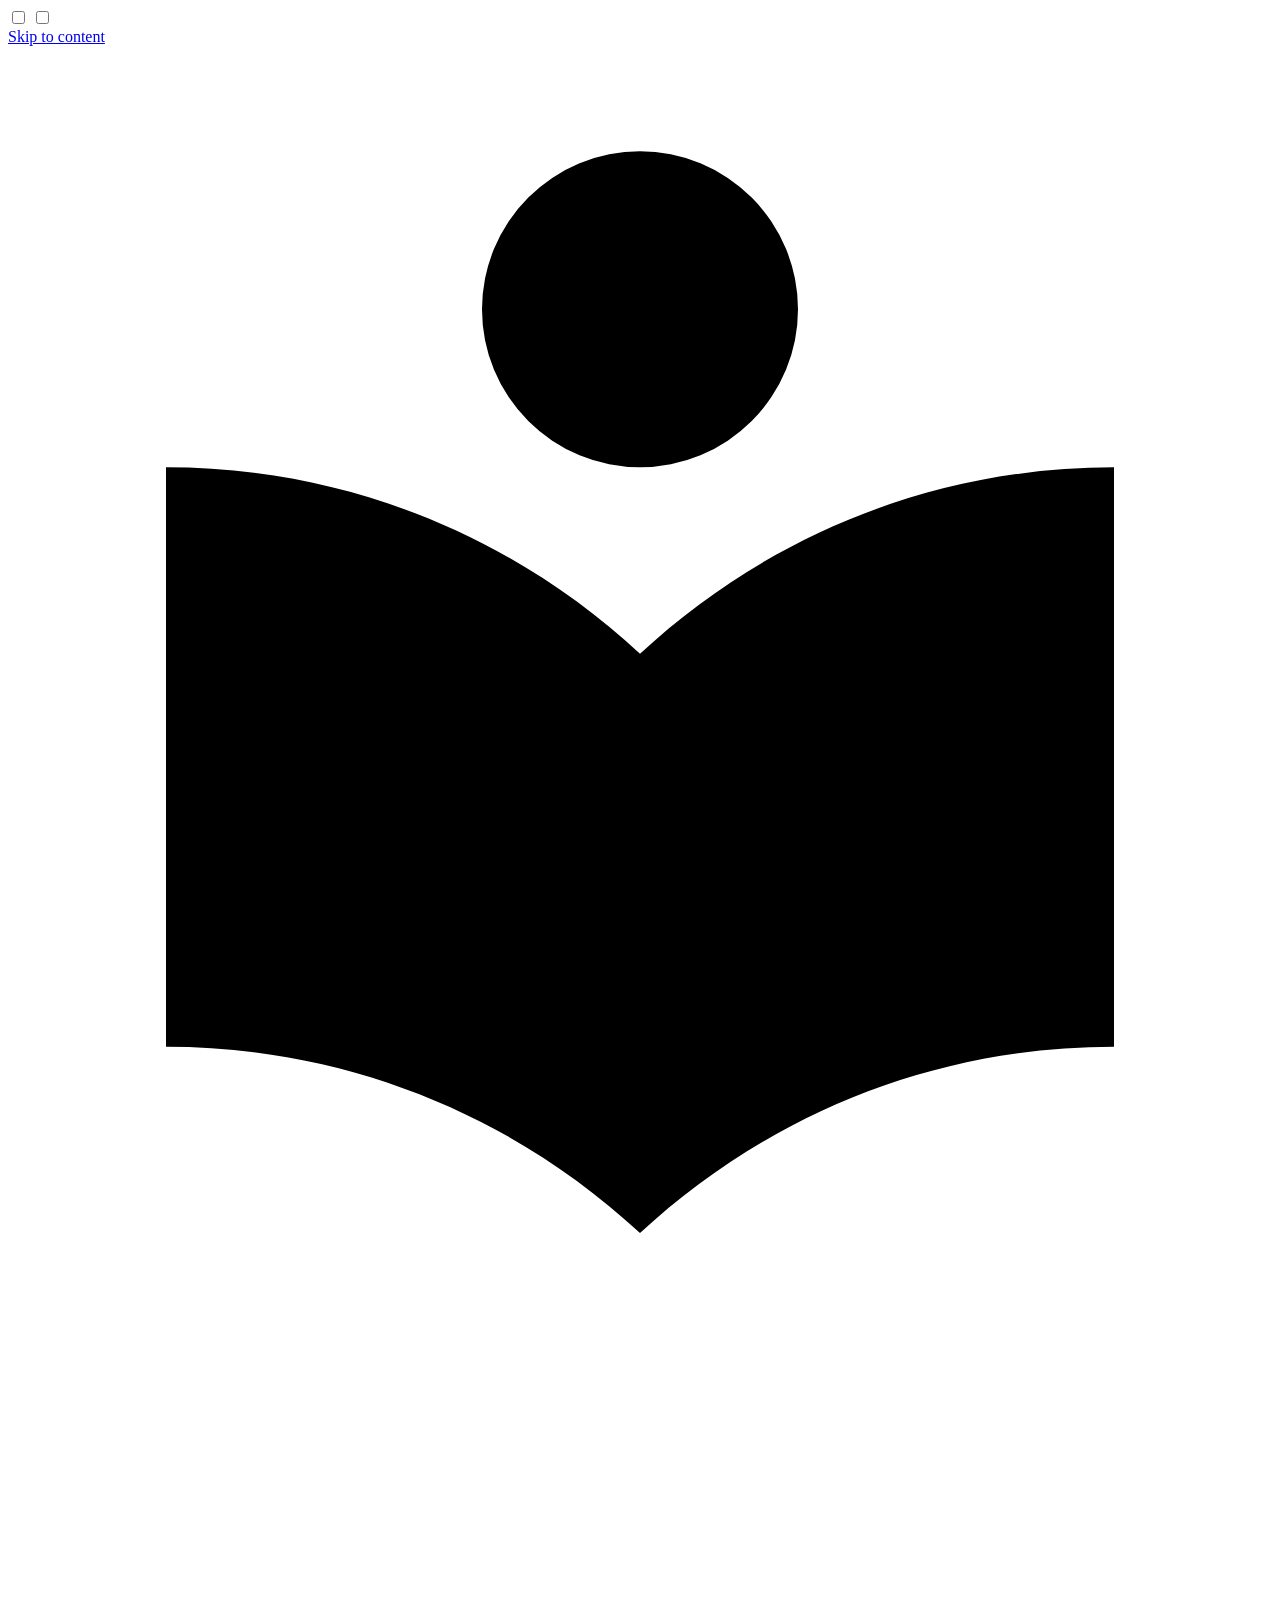
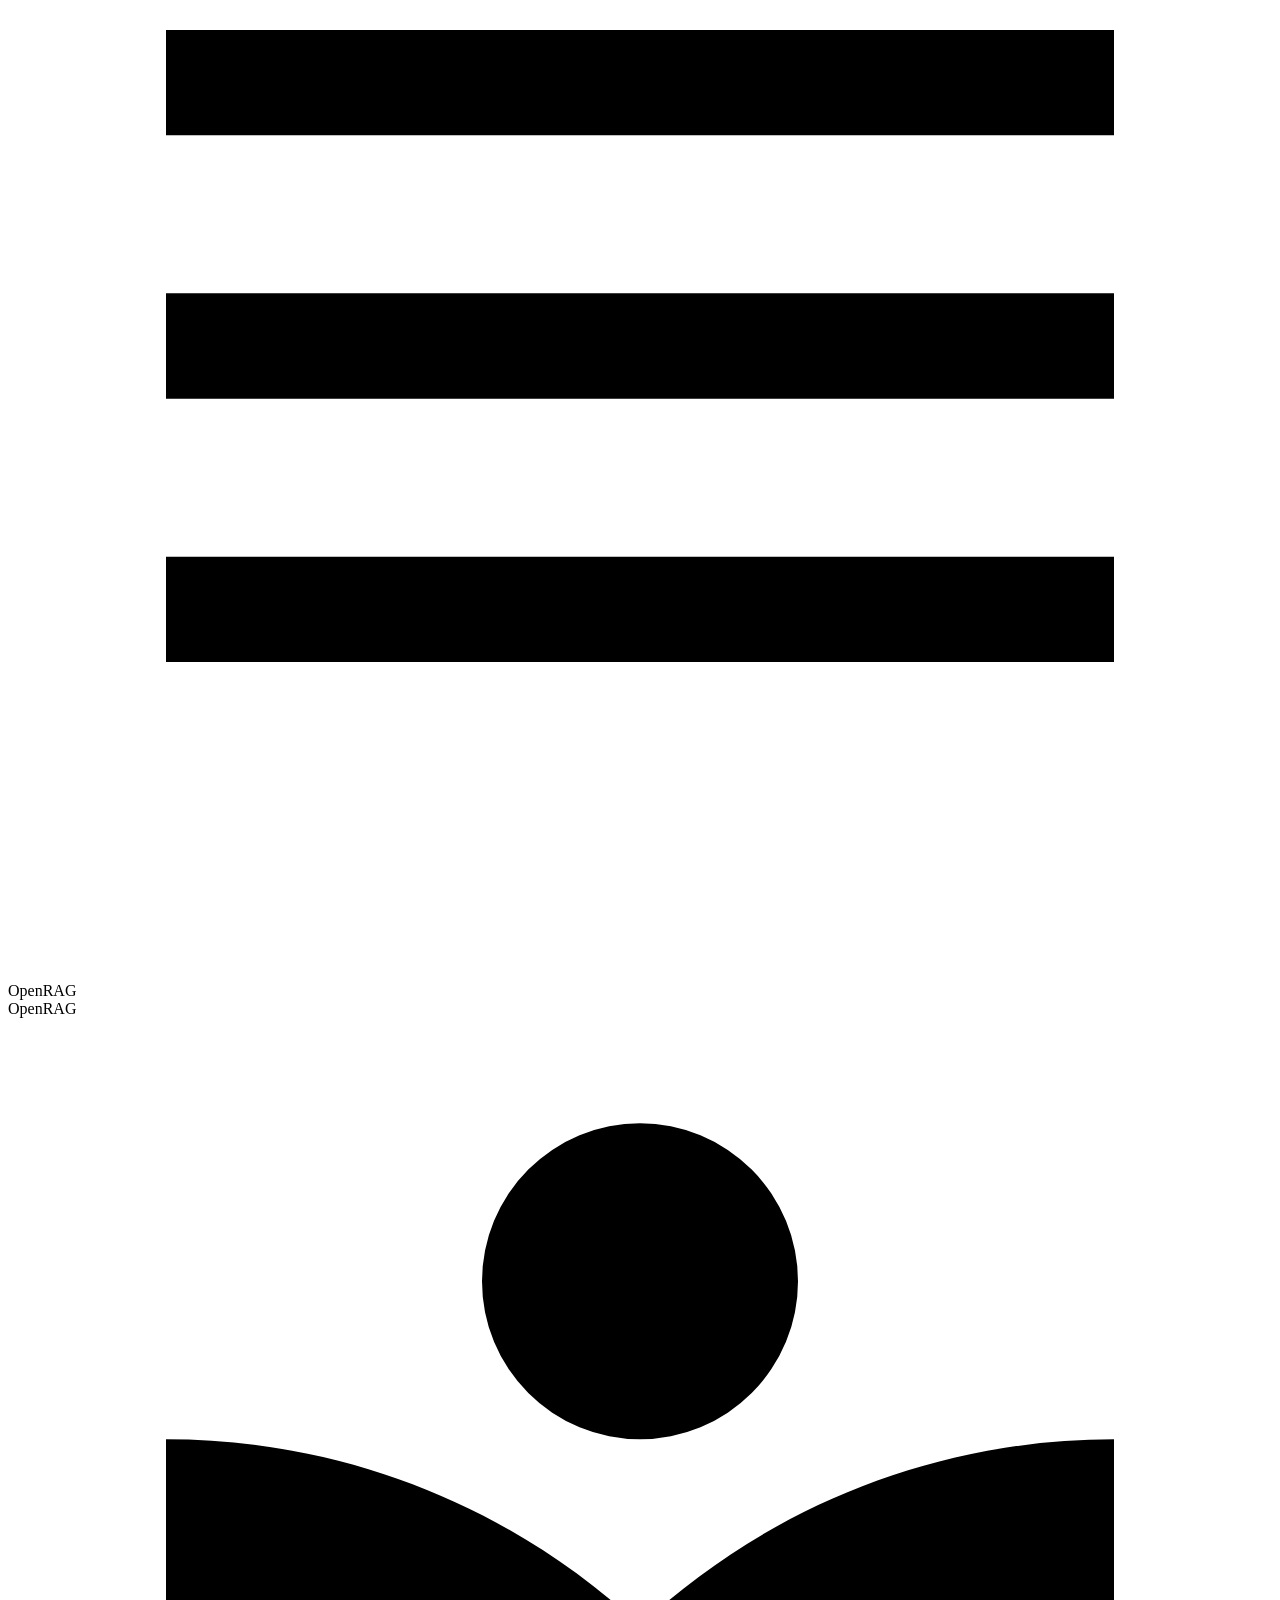
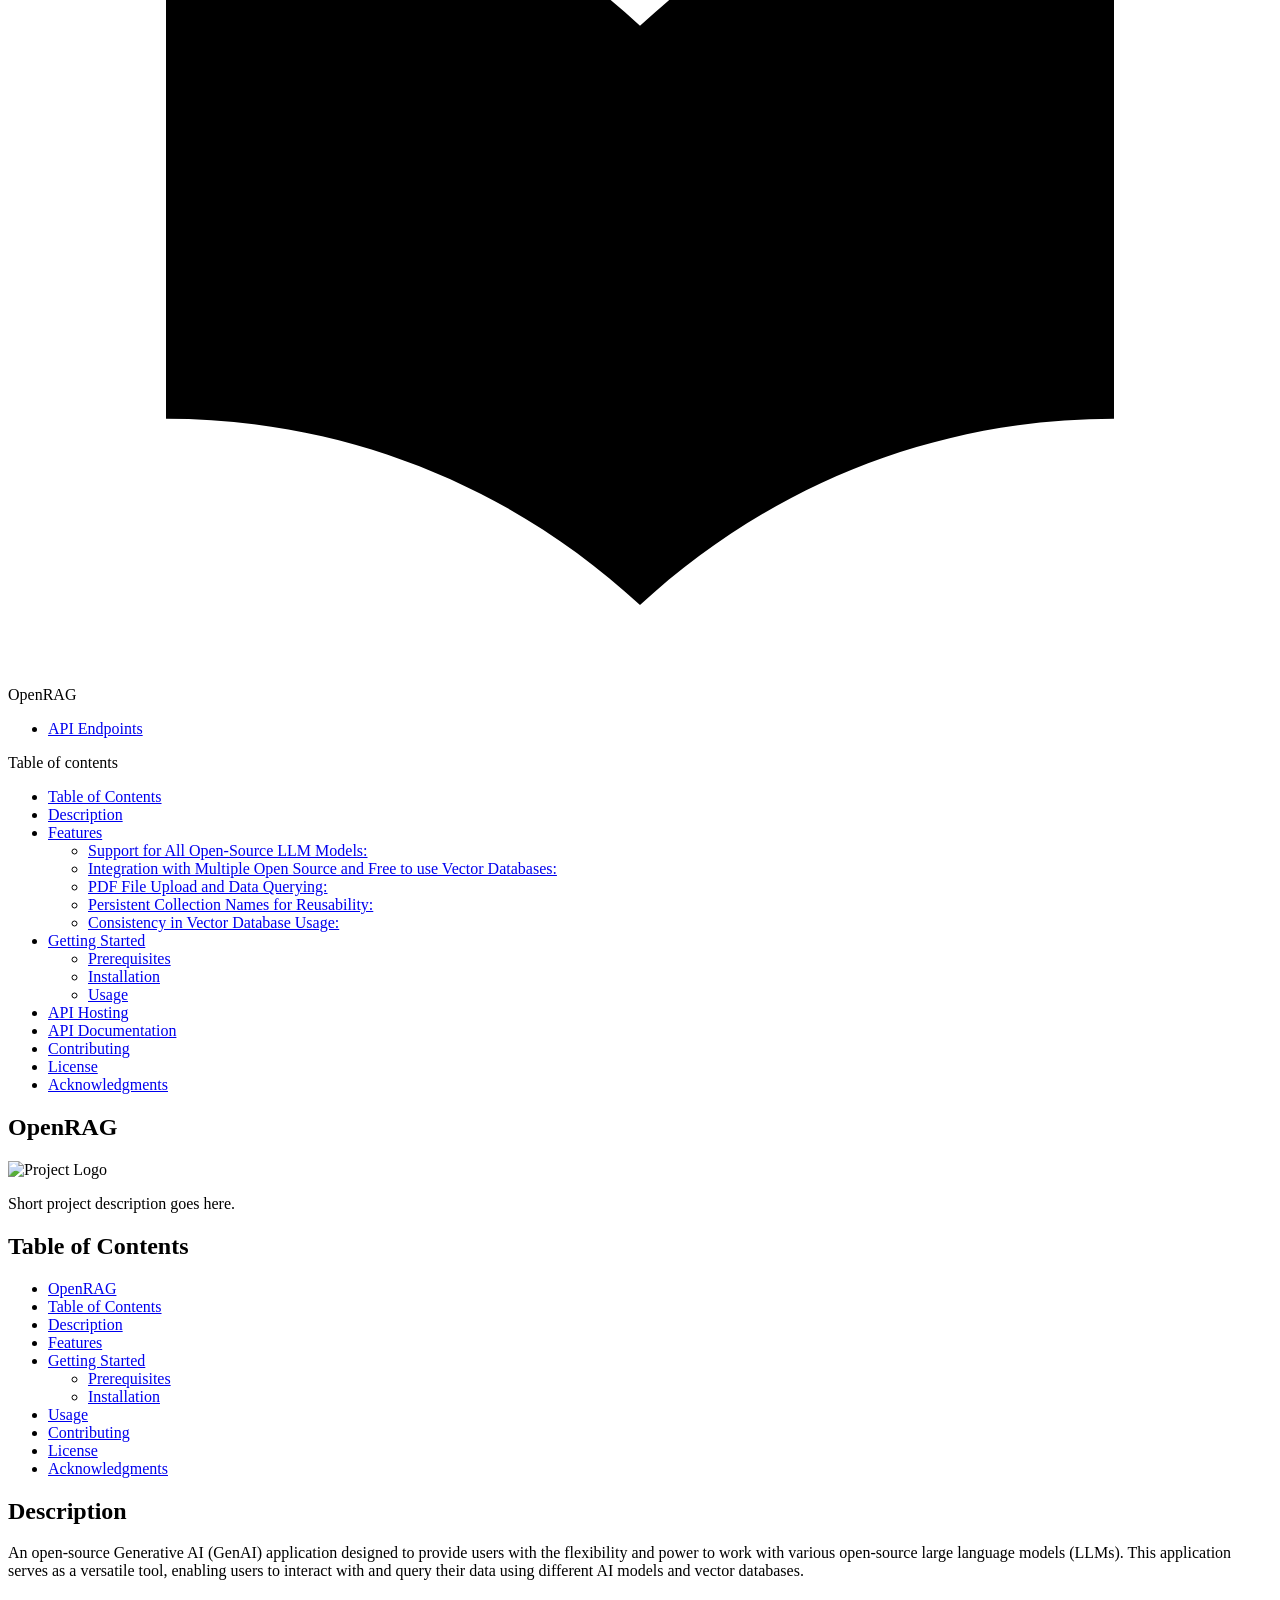
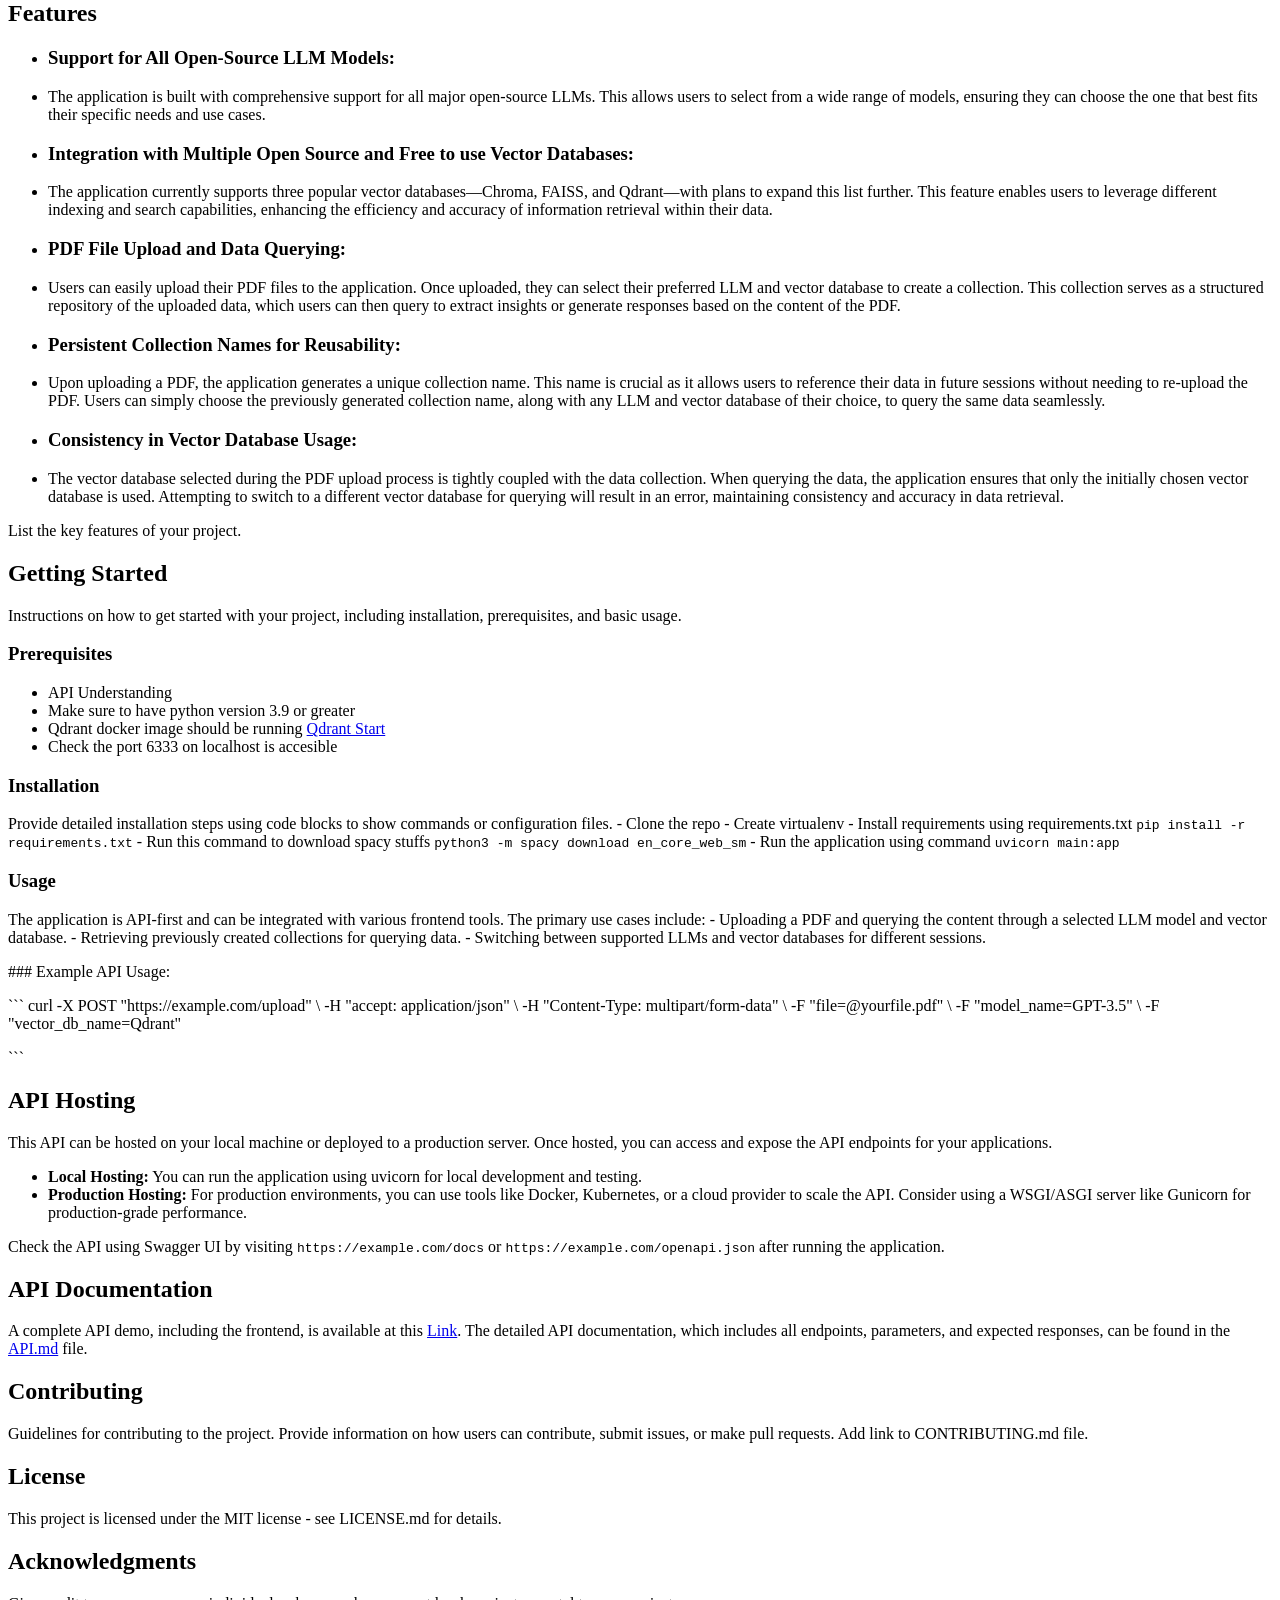
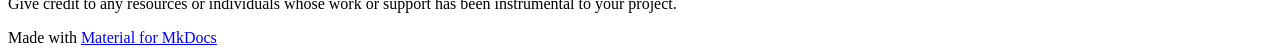
==== index.html @ ad2d5473 "Deployed bf98efa with MkDocs version: 1.6.1" ====
<!doctype html>
<html lang="en" class="no-js">
  <head>
    
      <meta charset="utf-8">
      <meta name="viewport" content="width=device-width,initial-scale=1">
      
      
      
      
      
      
      <link rel="icon" href="assets/images/favicon.png">
      <meta name="generator" content="mkdocs-1.6.1, mkdocs-material-9.5.35">
    
    
      
        <title>OpenRAG</title>
      
    
    
      <link rel="stylesheet" href="assets/stylesheets/main.35f28582.min.css">
      
      


    
    
      
    
    
      
        
        
        <link rel="preconnect" href="https://fonts.gstatic.com" crossorigin>
        <link rel="stylesheet" href="https://fonts.googleapis.com/css?family=Roboto:300,300i,400,400i,700,700i%7CRoboto+Mono:400,400i,700,700i&display=fallback">
        <style>:root{--md-text-font:"Roboto";--md-code-font:"Roboto Mono"}</style>
      
    
    
      <link rel="stylesheet" href="assets/_mkdocstrings.css">
    
    <script>__md_scope=new URL(".",location),__md_hash=e=>[...e].reduce(((e,_)=>(e<<5)-e+_.charCodeAt(0)),0),__md_get=(e,_=localStorage,t=__md_scope)=>JSON.parse(_.getItem(t.pathname+"."+e)),__md_set=(e,_,t=localStorage,a=__md_scope)=>{try{t.setItem(a.pathname+"."+e,JSON.stringify(_))}catch(e){}}</script>
    
      

    
    
    
  </head>
  
  
    <body dir="ltr">
  
    
    <input class="md-toggle" data-md-toggle="drawer" type="checkbox" id="__drawer" autocomplete="off">
    <input class="md-toggle" data-md-toggle="search" type="checkbox" id="__search" autocomplete="off">
    <label class="md-overlay" for="__drawer"></label>
    <div data-md-component="skip">
      
        
        <a href="#openrag" class="md-skip">
          Skip to content
        </a>
      
    </div>
    <div data-md-component="announce">
      
    </div>
    
    
      

  

<header class="md-header md-header--shadow" data-md-component="header">
  <nav class="md-header__inner md-grid" aria-label="Header">
    <a href="." title="OpenRAG" class="md-header__button md-logo" aria-label="OpenRAG" data-md-component="logo">
      
  
  <svg xmlns="http://www.w3.org/2000/svg" viewBox="0 0 24 24"><path d="M12 8a3 3 0 0 0 3-3 3 3 0 0 0-3-3 3 3 0 0 0-3 3 3 3 0 0 0 3 3m0 3.54C9.64 9.35 6.5 8 3 8v11c3.5 0 6.64 1.35 9 3.54 2.36-2.19 5.5-3.54 9-3.54V8c-3.5 0-6.64 1.35-9 3.54"/></svg>

    </a>
    <label class="md-header__button md-icon" for="__drawer">
      
      <svg xmlns="http://www.w3.org/2000/svg" viewBox="0 0 24 24"><path d="M3 6h18v2H3zm0 5h18v2H3zm0 5h18v2H3z"/></svg>
    </label>
    <div class="md-header__title" data-md-component="header-title">
      <div class="md-header__ellipsis">
        <div class="md-header__topic">
          <span class="md-ellipsis">
            OpenRAG
          </span>
        </div>
        <div class="md-header__topic" data-md-component="header-topic">
          <span class="md-ellipsis">
            
              OpenRAG
            
          </span>
        </div>
      </div>
    </div>
    
    
      <script>var palette=__md_get("__palette");if(palette&&palette.color){if("(prefers-color-scheme)"===palette.color.media){var media=matchMedia("(prefers-color-scheme: light)"),input=document.querySelector(media.matches?"[data-md-color-media='(prefers-color-scheme: light)']":"[data-md-color-media='(prefers-color-scheme: dark)']");palette.color.media=input.getAttribute("data-md-color-media"),palette.color.scheme=input.getAttribute("data-md-color-scheme"),palette.color.primary=input.getAttribute("data-md-color-primary"),palette.color.accent=input.getAttribute("data-md-color-accent")}for(var[key,value]of Object.entries(palette.color))document.body.setAttribute("data-md-color-"+key,value)}</script>
    
    
    
    
  </nav>
  
</header>
    
    <div class="md-container" data-md-component="container">
      
      
        
          
        
      
      <main class="md-main" data-md-component="main">
        <div class="md-main__inner md-grid">
          
            
              
              <div class="md-sidebar md-sidebar--primary" data-md-component="sidebar" data-md-type="navigation" >
                <div class="md-sidebar__scrollwrap">
                  <div class="md-sidebar__inner">
                    



<nav class="md-nav md-nav--primary" aria-label="Navigation" data-md-level="0">
  <label class="md-nav__title" for="__drawer">
    <a href="." title="OpenRAG" class="md-nav__button md-logo" aria-label="OpenRAG" data-md-component="logo">
      
  
  <svg xmlns="http://www.w3.org/2000/svg" viewBox="0 0 24 24"><path d="M12 8a3 3 0 0 0 3-3 3 3 0 0 0-3-3 3 3 0 0 0-3 3 3 3 0 0 0 3 3m0 3.54C9.64 9.35 6.5 8 3 8v11c3.5 0 6.64 1.35 9 3.54 2.36-2.19 5.5-3.54 9-3.54V8c-3.5 0-6.64 1.35-9 3.54"/></svg>

    </a>
    OpenRAG
  </label>
  
  <ul class="md-nav__list" data-md-scrollfix>
    
      
      
  
  
  
  
    <li class="md-nav__item">
      <a href="API/" class="md-nav__link">
        
  
  <span class="md-ellipsis">
    API Endpoints
  </span>
  

      </a>
    </li>
  

    
  </ul>
</nav>
                  </div>
                </div>
              </div>
            
            
              
              <div class="md-sidebar md-sidebar--secondary" data-md-component="sidebar" data-md-type="toc" >
                <div class="md-sidebar__scrollwrap">
                  <div class="md-sidebar__inner">
                    

<nav class="md-nav md-nav--secondary" aria-label="Table of contents">
  
  
  
    
  
  
    <label class="md-nav__title" for="__toc">
      <span class="md-nav__icon md-icon"></span>
      Table of contents
    </label>
    <ul class="md-nav__list" data-md-component="toc" data-md-scrollfix>
      
        <li class="md-nav__item">
  <a href="#table-of-contents" class="md-nav__link">
    <span class="md-ellipsis">
      Table of Contents
    </span>
  </a>
  
</li>
      
        <li class="md-nav__item">
  <a href="#description" class="md-nav__link">
    <span class="md-ellipsis">
      Description
    </span>
  </a>
  
</li>
      
        <li class="md-nav__item">
  <a href="#features" class="md-nav__link">
    <span class="md-ellipsis">
      Features
    </span>
  </a>
  
    <nav class="md-nav" aria-label="Features">
      <ul class="md-nav__list">
        
          <li class="md-nav__item">
  <a href="#support-for-all-open-source-llm-models" class="md-nav__link">
    <span class="md-ellipsis">
      Support for All Open-Source LLM Models:
    </span>
  </a>
  
</li>
        
          <li class="md-nav__item">
  <a href="#integration-with-multiple-open-source-and-free-to-use-vector-databases" class="md-nav__link">
    <span class="md-ellipsis">
      Integration with Multiple Open Source and Free to use Vector Databases:
    </span>
  </a>
  
</li>
        
          <li class="md-nav__item">
  <a href="#pdf-file-upload-and-data-querying" class="md-nav__link">
    <span class="md-ellipsis">
      PDF File Upload and Data Querying:
    </span>
  </a>
  
</li>
        
          <li class="md-nav__item">
  <a href="#persistent-collection-names-for-reusability" class="md-nav__link">
    <span class="md-ellipsis">
      Persistent Collection Names for Reusability:
    </span>
  </a>
  
</li>
        
          <li class="md-nav__item">
  <a href="#consistency-in-vector-database-usage" class="md-nav__link">
    <span class="md-ellipsis">
      Consistency in Vector Database Usage:
    </span>
  </a>
  
</li>
        
      </ul>
    </nav>
  
</li>
      
        <li class="md-nav__item">
  <a href="#getting-started" class="md-nav__link">
    <span class="md-ellipsis">
      Getting Started
    </span>
  </a>
  
    <nav class="md-nav" aria-label="Getting Started">
      <ul class="md-nav__list">
        
          <li class="md-nav__item">
  <a href="#prerequisites" class="md-nav__link">
    <span class="md-ellipsis">
      Prerequisites
    </span>
  </a>
  
</li>
        
          <li class="md-nav__item">
  <a href="#installation" class="md-nav__link">
    <span class="md-ellipsis">
      Installation
    </span>
  </a>
  
</li>
        
          <li class="md-nav__item">
  <a href="#usage" class="md-nav__link">
    <span class="md-ellipsis">
      Usage
    </span>
  </a>
  
</li>
        
      </ul>
    </nav>
  
</li>
      
        <li class="md-nav__item">
  <a href="#api-hosting" class="md-nav__link">
    <span class="md-ellipsis">
      API Hosting
    </span>
  </a>
  
</li>
      
        <li class="md-nav__item">
  <a href="#api-documentation" class="md-nav__link">
    <span class="md-ellipsis">
      API Documentation
    </span>
  </a>
  
</li>
      
        <li class="md-nav__item">
  <a href="#contributing" class="md-nav__link">
    <span class="md-ellipsis">
      Contributing
    </span>
  </a>
  
</li>
      
        <li class="md-nav__item">
  <a href="#license" class="md-nav__link">
    <span class="md-ellipsis">
      License
    </span>
  </a>
  
</li>
      
        <li class="md-nav__item">
  <a href="#acknowledgments" class="md-nav__link">
    <span class="md-ellipsis">
      Acknowledgments
    </span>
  </a>
  
</li>
      
    </ul>
  
</nav>
                  </div>
                </div>
              </div>
            
          
          
            <div class="md-content" data-md-component="content">
              <article class="md-content__inner md-typeset">
                
                  


<h1 id="openrag">OpenRAG</h1>
<p><img alt="Project Logo" src="url_to_your_project_logo" /> <!-- Include a project logo or banner here, if applicable --></p>
<p>Short project description goes here.</p>
<h2 id="table-of-contents">Table of Contents</h2>
<ul>
<li><a href="#OpenRAG">OpenRAG</a></li>
<li><a href="#table-of-contents">Table of Contents</a></li>
<li><a href="#description">Description</a></li>
<li><a href="#features">Features</a></li>
<li><a href="#getting-started">Getting Started</a><ul>
<li><a href="#prerequisites">Prerequisites</a></li>
<li><a href="#installation">Installation</a></li>
</ul>
</li>
<li><a href="#usage">Usage</a></li>
<li><a href="#contributing">Contributing</a></li>
<li><a href="#license">License</a></li>
<li><a href="#acknowledgments">Acknowledgments</a></li>
</ul>
<h2 id="description">Description</h2>
<p>An open-source Generative AI (GenAI) application designed to provide
users with the flexibility and power to work with various open-source
large language models (LLMs). This application serves as a versatile tool,
enabling users to interact with and query their data using different AI models and vector databases.</p>
<h2 id="features">Features</h2>
<ul>
<li>
<h3 id="support-for-all-open-source-llm-models">Support for All Open-Source LLM Models:</h3>
</li>
<li>The application is built with comprehensive support for all major open-source LLMs. This allows users to select from a wide range of models, ensuring they can choose the one that best fits their specific needs and use cases.</li>
<li>
<h3 id="integration-with-multiple-open-source-and-free-to-use-vector-databases">Integration with Multiple Open Source and Free to use Vector Databases:</h3>
</li>
<li>The application currently supports three popular vector databases—Chroma, FAISS, and Qdrant—with plans to expand this list further. This feature enables users to leverage different indexing and search capabilities, enhancing the efficiency and accuracy of information retrieval within their data.</li>
<li>
<h3 id="pdf-file-upload-and-data-querying">PDF File Upload and Data Querying:</h3>
</li>
<li>Users can easily upload their PDF files to the application. Once uploaded, they can select their preferred LLM and vector database to create a collection. This collection serves as a structured repository of the uploaded data, which users can then query to extract insights or generate responses based on the content of the PDF.</li>
<li>
<h3 id="persistent-collection-names-for-reusability">Persistent Collection Names for Reusability:</h3>
</li>
<li>Upon uploading a PDF, the application generates a unique collection name. This name is crucial as it allows users to reference their data in future sessions without needing to re-upload the PDF. Users can simply choose the previously generated collection name, along with any LLM and vector database of their choice, to query the same data seamlessly.</li>
<li>
<h3 id="consistency-in-vector-database-usage">Consistency in Vector Database Usage:</h3>
</li>
<li>The vector database selected during the PDF upload process is tightly coupled with the data collection. When querying the data, the application ensures that only the initially chosen vector database is used. Attempting to switch to a different vector database for querying will result in an error, maintaining consistency and accuracy in data retrieval.</li>
</ul>
<p>List the key features of your project.</p>
<h2 id="getting-started">Getting Started</h2>
<p>Instructions on how to get started with your project, including installation, prerequisites, and basic usage.</p>
<h3 id="prerequisites">Prerequisites</h3>
<ul>
<li>API Understanding</li>
<li>Make sure to have python version 3.9 or greater</li>
<li>Qdrant docker image should be running <a href="https://qdrant.tech/documentation/quickstart/">Qdrant Start</a></li>
<li>Check the port 6333 on localhost is accesible</li>
</ul>
<h3 id="installation">Installation</h3>
<p>Provide detailed installation steps using code blocks to show commands or configuration files.
  - Clone the repo
  - Create virtualenv
  - Install requirements using requirements.txt <code>pip install -r requirements.txt</code>
  - Run this command to download spacy stuffs <code>python3 -m spacy download en_core_web_sm</code>
  - Run the application using command <code>uvicorn main:app</code></p>
<h3 id="usage">Usage</h3>
<p>The application is API-first and can be integrated with various frontend tools. The primary use cases include:
  - Uploading a PDF and querying the content through a selected LLM model and vector database.
  - Retrieving previously created collections for querying data.
  - Switching between supported LLMs and vector databases for different sessions.</p>
<p>### Example API Usage:</p>
<p>```
  curl -X POST "https://example.com/upload" \
  -H "accept: application/json" \
  -H "Content-Type: multipart/form-data" \
  -F "file=@yourfile.pdf" \
  -F "model_name=GPT-3.5" \
  -F "vector_db_name=Qdrant"</p>
<p>```</p>
<h2 id="api-hosting">API Hosting</h2>
<p>This API can be hosted on your local machine or deployed to a production server. Once hosted, you can access and expose the API endpoints for your applications.</p>
<ul>
<li><strong>Local Hosting:</strong> You can run the application using uvicorn for local development and testing.</li>
<li><strong>Production Hosting:</strong> For production environments, you can use tools like Docker, Kubernetes, or a cloud provider to scale the API. Consider using a WSGI/ASGI server like Gunicorn for production-grade performance.</li>
</ul>
<p>Check the API using Swagger UI by visiting <code>https://example.com/docs</code> or <code>https://example.com/openapi.json</code> after running the application.</p>
<h2 id="api-documentation">API Documentation</h2>
<p>A complete API demo, including the frontend, is available at this <a href="https://codesandbox.io/p/github/abdulla-mindfire/open-rag-fe/draft/trusting-bessie?workspaceId=5ad40487-5374-4afd-9f20-42fc5cdfef2a">Link</a>. The detailed API documentation, which includes all endpoints, parameters, and expected responses, can be found in the <a href="API/">API.md</a> file.</p>
<h2 id="contributing">Contributing</h2>
<p>Guidelines for contributing to the project. Provide information on how users can contribute, submit issues, or make pull requests.
Add link to CONTRIBUTING.md file.</p>
<h2 id="license">License</h2>
<p>This project is licensed under the MIT license - see LICENSE.md for details.</p>
<h2 id="acknowledgments">Acknowledgments</h2>
<p>Give credit to any resources or individuals whose work or support has been instrumental to your project.</p>












                
              </article>
            </div>
          
          
<script>var target=document.getElementById(location.hash.slice(1));target&&target.name&&(target.checked=target.name.startsWith("__tabbed_"))</script>
        </div>
        
      </main>
      
        <footer class="md-footer">
  
  <div class="md-footer-meta md-typeset">
    <div class="md-footer-meta__inner md-grid">
      <div class="md-copyright">
  
  
    Made with
    <a href="https://squidfunk.github.io/mkdocs-material/" target="_blank" rel="noopener">
      Material for MkDocs
    </a>
  
</div>
      
    </div>
  </div>
</footer>
      
    </div>
    <div class="md-dialog" data-md-component="dialog">
      <div class="md-dialog__inner md-typeset"></div>
    </div>
    
    
    <script id="__config" type="application/json">{"base": ".", "features": [], "search": "assets/javascripts/workers/search.6ce7567c.min.js", "translations": {"clipboard.copied": "Copied to clipboard", "clipboard.copy": "Copy to clipboard", "search.result.more.one": "1 more on this page", "search.result.more.other": "# more on this page", "search.result.none": "No matching documents", "search.result.one": "1 matching document", "search.result.other": "# matching documents", "search.result.placeholder": "Type to start searching", "search.result.term.missing": "Missing", "select.version": "Select version"}}</script>
    
    
      <script src="assets/javascripts/bundle.56dfad97.min.js"></script>
      
    
  </body>
</html>
---- assets/stylesheets/main.35f28582.min.css ----
@charset "UTF-8";html{-webkit-text-size-adjust:none;-moz-text-size-adjust:none;text-size-adjust:none;box-sizing:border-box}*,:after,:before{box-sizing:inherit}@media (prefers-reduced-motion){*,:after,:before{transition:none!important}}body{margin:0}a,button,input,label{-webkit-tap-highlight-color:transparent}a{color:inherit;text-decoration:none}hr{border:0;box-sizing:initial;display:block;height:.05rem;overflow:visible;padding:0}small{font-size:80%}sub,sup{line-height:1em}img{border-style:none}table{border-collapse:initial;border-spacing:0}td,th{font-weight:400;vertical-align:top}button{background:#0000;border:0;font-family:inherit;font-size:inherit;margin:0;padding:0}input{border:0;outline:none}:root{--md-primary-fg-color:#4051b5;--md-primary-fg-color--light:#5d6cc0;--md-primary-fg-color--dark:#303fa1;--md-primary-bg-color:#fff;--md-primary-bg-color--light:#ffffffb3;--md-accent-fg-color:#526cfe;--md-accent-fg-color--transparent:#526cfe1a;--md-accent-bg-color:#fff;--md-accent-bg-color--light:#ffffffb3}[data-md-color-scheme=default]{color-scheme:light}[data-md-color-scheme=default] img[src$="#gh-dark-mode-only"],[data-md-color-scheme=default] img[src$="#only-dark"]{display:none}:root,[data-md-color-scheme=default]{--md-hue:225deg;--md-default-fg-color:#000000de;--md-default-fg-color--light:#0000008a;--md-default-fg-color--lighter:#00000052;--md-default-fg-color--lightest:#00000012;--md-default-bg-color:#fff;--md-default-bg-color--light:#ffffffb3;--md-default-bg-color--lighter:#ffffff4d;--md-default-bg-color--lightest:#ffffff1f;--md-code-fg-color:#36464e;--md-code-bg-color:#f5f5f5;--md-code-hl-color:#4287ff;--md-code-hl-color--light:#4287ff1a;--md-code-hl-number-color:#d52a2a;--md-code-hl-special-color:#db1457;--md-code-hl-function-color:#a846b9;--md-code-hl-constant-color:#6e59d9;--md-code-hl-keyword-color:#3f6ec6;--md-code-hl-string-color:#1c7d4d;--md-code-hl-name-color:var(--md-code-fg-color);--md-code-hl-operator-color:var(--md-default-fg-color--light);--md-code-hl-punctuation-color:var(--md-default-fg-color--light);--md-code-hl-comment-color:var(--md-default-fg-color--light);--md-code-hl-generic-color:var(--md-default-fg-color--light);--md-code-hl-variable-color:var(--md-default-fg-color--light);--md-typeset-color:var(--md-default-fg-color);--md-typeset-a-color:var(--md-primary-fg-color);--md-typeset-del-color:#f5503d26;--md-typeset-ins-color:#0bd57026;--md-typeset-kbd-color:#fafafa;--md-typeset-kbd-accent-color:#fff;--md-typeset-kbd-border-color:#b8b8b8;--md-typeset-mark-color:#ffff0080;--md-typeset-table-color:#0000001f;--md-typeset-table-color--light:rgba(0,0,0,.035);--md-admonition-fg-color:var(--md-default-fg-color);--md-admonition-bg-color:var(--md-default-bg-color);--md-warning-fg-color:#000000de;--md-warning-bg-color:#ff9;--md-footer-fg-color:#fff;--md-footer-fg-color--light:#ffffffb3;--md-footer-fg-color--lighter:#ffffff73;--md-footer-bg-color:#000000de;--md-footer-bg-color--dark:#00000052;--md-shadow-z1:0 0.2rem 0.5rem #0000000d,0 0 0.05rem #0000001a;--md-shadow-z2:0 0.2rem 0.5rem #0000001a,0 0 0.05rem #00000040;--md-shadow-z3:0 0.2rem 0.5rem #0003,0 0 0.05rem #00000059}.md-icon svg{fill:currentcolor;display:block;height:1.2rem;width:1.2rem}body{-webkit-font-smoothing:antialiased;-moz-osx-font-smoothing:grayscale;--md-text-font-family:var(--md-text-font,_),-apple-system,BlinkMacSystemFont,Helvetica,Arial,sans-serif;--md-code-font-family:var(--md-code-font,_),SFMono-Regular,Consolas,Menlo,monospace}aside,body,input{font-feature-settings:"kern","liga";color:var(--md-typeset-color);font-family:var(--md-text-font-family)}code,kbd,pre{font-feature-settings:"kern";font-family:var(--md-code-font-family)}:root{--md-typeset-table-sort-icon:url('data:image/svg+xml;charset=utf-8,<svg xmlns="http://www.w3.org/2000/svg" viewBox="0 0 24 24"><path d="m18 21-4-4h3V7h-3l4-4 4 4h-3v10h3M2 19v-2h10v2M2 13v-2h7v2M2 7V5h4v2z"/></svg>');--md-typeset-table-sort-icon--asc:url('data:image/svg+xml;charset=utf-8,<svg xmlns="http://www.w3.org/2000/svg" viewBox="0 0 24 24"><path d="M19 17h3l-4 4-4-4h3V3h2M2 17h10v2H2M6 5v2H2V5m0 6h7v2H2z"/></svg>');--md-typeset-table-sort-icon--desc:url('data:image/svg+xml;charset=utf-8,<svg xmlns="http://www.w3.org/2000/svg" viewBox="0 0 24 24"><path d="M19 7h3l-4-4-4 4h3v14h2M2 17h10v2H2M6 5v2H2V5m0 6h7v2H2z"/></svg>')}.md-typeset{-webkit-print-color-adjust:exact;color-adjust:exact;font-size:.8rem;line-height:1.6}@media print{.md-typeset{font-size:.68rem}}.md-typeset blockquote,.md-typeset dl,.md-typeset figure,.md-typeset ol,.md-typeset pre,.md-typeset ul{margin-bottom:1em;margin-top:1em}.md-typeset h1{color:var(--md-default-fg-color--light);font-size:2em;line-height:1.3;margin:0 0 1.25em}.md-typeset h1,.md-typeset h2{font-weight:300;letter-spacing:-.01em}.md-typeset h2{font-size:1.5625em;line-height:1.4;margin:1.6em 0 .64em}.md-typeset h3{font-size:1.25em;font-weight:400;letter-spacing:-.01em;line-height:1.5;margin:1.6em 0 .8em}.md-typeset h2+h3{margin-top:.8em}.md-typeset h4{font-weight:700;letter-spacing:-.01em;margin:1em 0}.md-typeset h5,.md-typeset h6{color:var(--md-default-fg-color--light);font-size:.8em;font-weight:700;letter-spacing:-.01em;margin:1.25em 0}.md-typeset h5{text-transform:uppercase}.md-typeset hr{border-bottom:.05rem solid var(--md-default-fg-color--lightest);display:flow-root;margin:1.5em 0}.md-typeset a{color:var(--md-typeset-a-color);word-break:break-word}.md-typeset a,.md-typeset a:before{transition:color 125ms}.md-typeset a:focus,.md-typeset a:hover{color:var(--md-accent-fg-color)}.md-typeset a:focus code,.md-typeset a:hover code{background-color:var(--md-accent-fg-color--transparent)}.md-typeset a code{color:currentcolor;transition:background-color 125ms}.md-typeset a.focus-visible{outline-color:var(--md-accent-fg-color);outline-offset:.2rem}.md-typeset code,.md-typeset kbd,.md-typeset pre{color:var(--md-code-fg-color);direction:ltr;font-variant-ligatures:none}@media print{.md-typeset code,.md-typeset kbd,.md-typeset pre{white-space:pre-wrap}}.md-typeset code{background-color:var(--md-code-bg-color);border-radius:.1rem;-webkit-box-decoration-break:clone;box-decoration-break:clone;font-size:.85em;padding:0 .2941176471em;word-break:break-word}.md-typeset code:not(.focus-visible){-webkit-tap-highlight-color:transparent;outline:none}.md-typeset pre{display:flow-root;line-height:1.4;position:relative}.md-typeset pre>code{-webkit-box-decoration-break:slice;box-decoration-break:slice;box-shadow:none;display:block;margin:0;outline-color:var(--md-accent-fg-color);overflow:auto;padding:.7720588235em 1.1764705882em;scrollbar-color:var(--md-default-fg-color--lighter) #0000;scrollbar-width:thin;touch-action:auto;word-break:normal}.md-typeset pre>code:hover{scrollbar-color:var(--md-accent-fg-color) #0000}.md-typeset pre>code::-webkit-scrollbar{height:.2rem;width:.2rem}.md-typeset pre>code::-webkit-scrollbar-thumb{background-color:var(--md-default-fg-color--lighter)}.md-typeset pre>code::-webkit-scrollbar-thumb:hover{background-color:var(--md-accent-fg-color)}.md-typeset kbd{background-color:var(--md-typeset-kbd-color);border-radius:.1rem;box-shadow:0 .1rem 0 .05rem var(--md-typeset-kbd-border-color),0 .1rem 0 var(--md-typeset-kbd-border-color),0 -.1rem .2rem var(--md-typeset-kbd-accent-color) inset;color:var(--md-default-fg-color);display:inline-block;font-size:.75em;padding:0 .6666666667em;vertical-align:text-top;word-break:break-word}.md-typeset mark{background-color:var(--md-typeset-mark-color);-webkit-box-decoration-break:clone;box-decoration-break:clone;color:inherit;word-break:break-word}.md-typeset abbr{border-bottom:.05rem dotted var(--md-default-fg-color--light);cursor:help;text-decoration:none}.md-typeset small{opacity:.75}[dir=ltr] .md-typeset sub,[dir=ltr] .md-typeset sup{margin-left:.078125em}[dir=rtl] .md-typeset sub,[dir=rtl] .md-typeset sup{margin-right:.078125em}[dir=ltr] .md-typeset blockquote{padding-left:.6rem}[dir=rtl] .md-typeset blockquote{padding-right:.6rem}[dir=ltr] .md-typeset blockquote{border-left:.2rem solid var(--md-default-fg-color--lighter)}[dir=rtl] .md-typeset blockquote{border-right:.2rem solid var(--md-default-fg-color--lighter)}.md-typeset blockquote{color:var(--md-default-fg-color--light);margin-left:0;margin-right:0}.md-typeset ul{list-style-type:disc}[dir=ltr] .md-typeset ol,[dir=ltr] .md-typeset ul{margin-left:.625em}[dir=rtl] .md-typeset ol,[dir=rtl] .md-typeset ul{margin-right:.625em}.md-typeset ol,.md-typeset ul{padding:0}.md-typeset ol:not([hidden]),.md-typeset ul:not([hidden]){display:flow-root}.md-typeset ol ol,.md-typeset ul ol{list-style-type:lower-alpha}.md-typeset ol ol ol,.md-typeset ul ol ol{list-style-type:lower-roman}[dir=ltr] .md-typeset ol li,[dir=ltr] .md-typeset ul li{margin-left:1.25em}[dir=rtl] .md-typeset ol li,[dir=rtl] .md-typeset ul li{margin-right:1.25em}.md-typeset ol li,.md-typeset ul li{margin-bottom:.5em}.md-typeset ol li blockquote,.md-typeset ol li p,.md-typeset ul li blockquote,.md-typeset ul li p{margin:.5em 0}.md-typeset ol li:last-child,.md-typeset ul li:last-child{margin-bottom:0}[dir=ltr] .md-typeset ol li ol,[dir=ltr] .md-typeset ol li ul,[dir=ltr] .md-typeset ul li ol,[dir=ltr] .md-typeset ul li ul{margin-left:.625em}[dir=rtl] .md-typeset ol li ol,[dir=rtl] .md-typeset ol li ul,[dir=rtl] .md-typeset ul li ol,[dir=rtl] .md-typeset ul li ul{margin-right:.625em}.md-typeset ol li ol,.md-typeset ol li ul,.md-typeset ul li ol,.md-typeset ul li ul{margin-bottom:.5em;margin-top:.5em}[dir=ltr] .md-typeset dd{margin-left:1.875em}[dir=rtl] .md-typeset dd{margin-right:1.875em}.md-typeset dd{margin-bottom:1.5em;margin-top:1em}.md-typeset img,.md-typeset svg,.md-typeset video{height:auto;max-width:100%}.md-typeset img[align=left]{margin:1em 1em 1em 0}.md-typeset img[align=right]{margin:1em 0 1em 1em}.md-typeset img[align]:only-child{margin-top:0}.md-typeset figure{display:flow-root;margin:1em auto;max-width:100%;text-align:center;width:-moz-fit-content;width:fit-content}.md-typeset figure img{display:block;margin:0 auto}.md-typeset figcaption{font-style:italic;margin:1em auto;max-width:24rem}.md-typeset iframe{max-width:100%}.md-typeset table:not([class]){background-color:var(--md-default-bg-color);border:.05rem solid var(--md-typeset-table-color);border-radius:.1rem;display:inline-block;font-size:.64rem;max-width:100%;overflow:auto;touch-action:auto}@media print{.md-typeset table:not([class]){display:table}}.md-typeset table:not([class])+*{margin-top:1.5em}.md-typeset table:not([class]) td>:first-child,.md-typeset table:not([class]) th>:first-child{margin-top:0}.md-typeset table:not([class]) td>:last-child,.md-typeset table:not([class]) th>:last-child{margin-bottom:0}.md-typeset table:not([class]) td:not([align]),.md-typeset table:not([class]) th:not([align]){text-align:left}[dir=rtl] .md-typeset table:not([class]) td:not([align]),[dir=rtl] .md-typeset table:not([class]) th:not([align]){text-align:right}.md-typeset table:not([class]) th{font-weight:700;min-width:5rem;padding:.9375em 1.25em;vertical-align:top}.md-typeset table:not([class]) td{border-top:.05rem solid var(--md-typeset-table-color);padding:.9375em 1.25em;vertical-align:top}.md-typeset table:not([class]) tbody tr{transition:background-color 125ms}.md-typeset table:not([class]) tbody tr:hover{background-color:var(--md-typeset-table-color--light);box-shadow:0 .05rem 0 var(--md-default-bg-color) inset}.md-typeset table:not([class]) a{word-break:normal}.md-typeset table th[role=columnheader]{cursor:pointer}[dir=ltr] .md-typeset table th[role=columnheader]:after{margin-left:.5em}[dir=rtl] .md-typeset table th[role=columnheader]:after{margin-right:.5em}.md-typeset table th[role=columnheader]:after{content:"";display:inline-block;height:1.2em;-webkit-mask-image:var(--md-typeset-table-sort-icon);mask-image:var(--md-typeset-table-sort-icon);-webkit-mask-repeat:no-repeat;mask-repeat:no-repeat;-webkit-mask-size:contain;mask-size:contain;transition:background-color 125ms;vertical-align:text-bottom;width:1.2em}.md-typeset table th[role=columnheader]:hover:after{background-color:var(--md-default-fg-color--lighter)}.md-typeset table th[role=columnheader][aria-sort=ascending]:after{background-color:var(--md-default-fg-color--light);-webkit-mask-image:var(--md-typeset-table-sort-icon--asc);mask-image:var(--md-typeset-table-sort-icon--asc)}.md-typeset table th[role=columnheader][aria-sort=descending]:after{background-color:var(--md-default-fg-color--light);-webkit-mask-image:var(--md-typeset-table-sort-icon--desc);mask-image:var(--md-typeset-table-sort-icon--desc)}.md-typeset__scrollwrap{margin:1em -.8rem;overflow-x:auto;touch-action:auto}.md-typeset__table{display:inline-block;margin-bottom:.5em;padding:0 .8rem}@media print{.md-typeset__table{display:block}}html .md-typeset__table table{display:table;margin:0;overflow:hidden;width:100%}@media screen and (max-width:44.984375em){.md-content__inner>pre{margin:1em -.8rem}.md-content__inner>pre code{border-radius:0}}.md-typeset .md-author{border-radius:100%;display:block;flex-shrink:0;height:1.6rem;overflow:hidden;position:relative;transition:color 125ms,transform 125ms;width:1.6rem}.md-typeset .md-author img{display:block}.md-typeset .md-author--more{background:var(--md-default-fg-color--lightest);color:var(--md-default-fg-color--lighter);font-size:.6rem;font-weight:700;line-height:1.6rem;text-align:center}.md-typeset .md-author--long{height:2.4rem;width:2.4rem}.md-typeset a.md-author{transform:scale(1)}.md-typeset a.md-author img{border-radius:100%;filter:grayscale(100%) opacity(75%);transition:filter 125ms}.md-typeset a.md-author:focus,.md-typeset a.md-author:hover{transform:scale(1.1);z-index:1}.md-typeset a.md-author:focus img,.md-typeset a.md-author:hover img{filter:grayscale(0)}.md-banner{background-color:var(--md-footer-bg-color);color:var(--md-footer-fg-color);overflow:auto}@media print{.md-banner{display:none}}.md-banner--warning{background-color:var(--md-warning-bg-color);color:var(--md-warning-fg-color)}.md-banner__inner{font-size:.7rem;margin:.6rem auto;padding:0 .8rem}[dir=ltr] .md-banner__button{float:right}[dir=rtl] .md-banner__button{float:left}.md-banner__button{color:inherit;cursor:pointer;transition:opacity .25s}.no-js .md-banner__button{display:none}.md-banner__button:hover{opacity:.7}html{font-size:125%;height:100%;overflow-x:hidden}@media screen and (min-width:100em){html{font-size:137.5%}}@media screen and (min-width:125em){html{font-size:150%}}body{background-color:var(--md-default-bg-color);display:flex;flex-direction:column;font-size:.5rem;min-height:100%;position:relative;width:100%}@media print{body{display:block}}@media screen and (max-width:59.984375em){body[data-md-scrolllock]{position:fixed}}.md-grid{margin-left:auto;margin-right:auto;max-width:61rem}.md-container{display:flex;flex-direction:column;flex-grow:1}@media print{.md-container{display:block}}.md-main{flex-grow:1}.md-main__inner{display:flex;height:100%;margin-top:1.5rem}.md-ellipsis{overflow:hidden;text-overflow:ellipsis}.md-toggle{display:none}.md-option{height:0;opacity:0;position:absolute;width:0}.md-option:checked+label:not([hidden]){display:block}.md-option.focus-visible+label{outline-color:var(--md-accent-fg-color);outline-style:auto}.md-skip{background-color:var(--md-default-fg-color);border-radius:.1rem;color:var(--md-default-bg-color);font-size:.64rem;margin:.5rem;opacity:0;outline-color:var(--md-accent-fg-color);padding:.3rem .5rem;position:fixed;transform:translateY(.4rem);z-index:-1}.md-skip:focus{opacity:1;transform:translateY(0);transition:transform .25s cubic-bezier(.4,0,.2,1),opacity 175ms 75ms;z-index:10}@page{margin:25mm}:root{--md-clipboard-icon:url('data:image/svg+xml;charset=utf-8,<svg xmlns="http://www.w3.org/2000/svg" viewBox="0 0 24 24"><path d="M19 21H8V7h11m0-2H8a2 2 0 0 0-2 2v14a2 2 0 0 0 2 2h11a2 2 0 0 0 2-2V7a2 2 0 0 0-2-2m-3-4H4a2 2 0 0 0-2 2v14h2V3h12z"/></svg>')}.md-clipboard{border-radius:.1rem;color:var(--md-default-fg-color--lightest);cursor:pointer;height:1.5em;outline-color:var(--md-accent-fg-color);outline-offset:.1rem;position:absolute;right:.5em;top:.5em;transition:color .25s;width:1.5em;z-index:1}@media print{.md-clipboard{display:none}}.md-clipboard:not(.focus-visible){-webkit-tap-highlight-color:transparent;outline:none}:hover>.md-clipboard{color:var(--md-default-fg-color--light)}.md-clipboard:focus,.md-clipboard:hover{color:var(--md-accent-fg-color)}.md-clipboard:after{background-color:currentcolor;content:"";display:block;height:1.125em;margin:0 auto;-webkit-mask-image:var(--md-clipboard-icon);mask-image:var(--md-clipboard-icon);-webkit-mask-position:center;mask-position:center;-webkit-mask-repeat:no-repeat;mask-repeat:no-repeat;-webkit-mask-size:contain;mask-size:contain;width:1.125em}.md-clipboard--inline{cursor:pointer}.md-clipboard--inline code{transition:color .25s,background-color .25s}.md-clipboard--inline:focus code,.md-clipboard--inline:hover code{background-color:var(--md-accent-fg-color--transparent);color:var(--md-accent-fg-color)}.md-typeset .md-code__content{display:grid}@keyframes consent{0%{opacity:0;transform:translateY(100%)}to{opacity:1;transform:translateY(0)}}@keyframes overlay{0%{opacity:0}to{opacity:1}}.md-consent__overlay{animation:overlay .25s both;-webkit-backdrop-filter:blur(.1rem);backdrop-filter:blur(.1rem);background-color:#0000008a;height:100%;opacity:1;position:fixed;top:0;width:100%;z-index:5}.md-consent__inner{animation:consent .5s cubic-bezier(.1,.7,.1,1) both;background-color:var(--md-default-bg-color);border:0;border-radius:.1rem;bottom:0;box-shadow:0 0 .2rem #0000001a,0 .2rem .4rem #0003;max-height:100%;overflow:auto;padding:0;position:fixed;width:100%;z-index:5}.md-consent__form{padding:.8rem}.md-consent__settings{display:none;margin:1em 0}input:checked+.md-consent__settings{display:block}.md-consent__controls{margin-bottom:.8rem}.md-typeset .md-consent__controls .md-button{display:inline}@media screen and (max-width:44.984375em){.md-typeset .md-consent__controls .md-button{display:block;margin-top:.4rem;text-align:center;width:100%}}.md-consent label{cursor:pointer}.md-content{flex-grow:1;min-width:0}.md-content__inner{margin:0 .8rem 1.2rem;padding-top:.6rem}@media screen and (min-width:76.25em){[dir=ltr] .md-sidebar--primary:not([hidden])~.md-content>.md-content__inner{margin-left:1.2rem}[dir=ltr] .md-sidebar--secondary:not([hidden])~.md-content>.md-content__inner,[dir=rtl] .md-sidebar--primary:not([hidden])~.md-content>.md-content__inner{margin-right:1.2rem}[dir=rtl] .md-sidebar--secondary:not([hidden])~.md-content>.md-content__inner{margin-left:1.2rem}}.md-content__inner:before{content:"";display:block;height:.4rem}.md-content__inner>:last-child{margin-bottom:0}[dir=ltr] .md-content__button{float:right}[dir=rtl] .md-content__button{float:left}[dir=ltr] .md-content__button{margin-left:.4rem}[dir=rtl] .md-content__button{margin-right:.4rem}.md-content__button{margin:.4rem 0;padding:0}@media print{.md-content__button{display:none}}.md-typeset .md-content__button{color:var(--md-default-fg-color--lighter)}.md-content__button svg{display:inline;vertical-align:top}[dir=rtl] .md-content__button svg{transform:scaleX(-1)}[dir=ltr] .md-dialog{right:.8rem}[dir=rtl] .md-dialog{left:.8rem}.md-dialog{background-color:var(--md-default-fg-color);border-radius:.1rem;bottom:.8rem;box-shadow:var(--md-shadow-z3);min-width:11.1rem;opacity:0;padding:.4rem .6rem;pointer-events:none;position:fixed;transform:translateY(100%);transition:transform 0ms .4s,opacity .4s;z-index:4}@media print{.md-dialog{display:none}}.md-dialog--active{opacity:1;pointer-events:auto;transform:translateY(0);transition:transform .4s cubic-bezier(.075,.85,.175,1),opacity .4s}.md-dialog__inner{color:var(--md-default-bg-color);font-size:.7rem}.md-feedback{margin:2em 0 1em;text-align:center}.md-feedback fieldset{border:none;margin:0;padding:0}.md-feedback__title{font-weight:700;margin:1em auto}.md-feedback__inner{position:relative}.md-feedback__list{display:flex;flex-wrap:wrap;place-content:baseline center;position:relative}.md-feedback__list:hover .md-icon:not(:disabled){color:var(--md-default-fg-color--lighter)}:disabled .md-feedback__list{min-height:1.8rem}.md-feedback__icon{color:var(--md-default-fg-color--light);cursor:pointer;flex-shrink:0;margin:0 .1rem;transition:color 125ms}.md-feedback__icon:not(:disabled).md-icon:hover{color:var(--md-accent-fg-color)}.md-feedback__icon:disabled{color:var(--md-default-fg-color--lightest);pointer-events:none}.md-feedback__note{opacity:0;position:relative;transform:translateY(.4rem);transition:transform .4s cubic-bezier(.1,.7,.1,1),opacity .15s}.md-feedback__note>*{margin:0 auto;max-width:16rem}:disabled .md-feedback__note{opacity:1;transform:translateY(0)}.md-footer{background-color:var(--md-footer-bg-color);color:var(--md-footer-fg-color)}@media print{.md-footer{display:none}}.md-footer__inner{justify-content:space-between;overflow:auto;padding:.2rem}.md-footer__inner:not([hidden]){display:flex}.md-footer__link{align-items:end;display:flex;flex-grow:0.01;margin-bottom:.4rem;margin-top:1rem;max-width:100%;outline-color:var(--md-accent-fg-color);overflow:hidden;transition:opacity .25s}.md-footer__link:focus,.md-footer__link:hover{opacity:.7}[dir=rtl] .md-footer__link svg{transform:scaleX(-1)}@media screen and (max-width:44.984375em){.md-footer__link--prev{flex-shrink:0}.md-footer__link--prev .md-footer__title{display:none}}[dir=ltr] .md-footer__link--next{margin-left:auto}[dir=rtl] .md-footer__link--next{margin-right:auto}.md-footer__link--next{text-align:right}[dir=rtl] .md-footer__link--next{text-align:left}.md-footer__title{flex-grow:1;font-size:.9rem;margin-bottom:.7rem;max-width:calc(100% - 2.4rem);padding:0 1rem;white-space:nowrap}.md-footer__button{margin:.2rem;padding:.4rem}.md-footer__direction{font-size:.64rem;opacity:.7}.md-footer-meta{background-color:var(--md-footer-bg-color--dark)}.md-footer-meta__inner{display:flex;flex-wrap:wrap;justify-content:space-between;padding:.2rem}html .md-footer-meta.md-typeset a{color:var(--md-footer-fg-color--light)}html .md-footer-meta.md-typeset a:focus,html .md-footer-meta.md-typeset a:hover{color:var(--md-footer-fg-color)}.md-copyright{color:var(--md-footer-fg-color--lighter);font-size:.64rem;margin:auto .6rem;padding:.4rem 0;width:100%}@media screen and (min-width:45em){.md-copyright{width:auto}}.md-copyright__highlight{color:var(--md-footer-fg-color--light)}.md-social{display:inline-flex;gap:.2rem;margin:0 .4rem;padding:.2rem 0 .6rem}@media screen and (min-width:45em){.md-social{padding:.6rem 0}}.md-social__link{display:inline-block;height:1.6rem;text-align:center;width:1.6rem}.md-social__link:before{line-height:1.9}.md-social__link svg{fill:currentcolor;max-height:.8rem;vertical-align:-25%}.md-typeset .md-button{border:.1rem solid;border-radius:.1rem;color:var(--md-primary-fg-color);cursor:pointer;display:inline-block;font-weight:700;padding:.625em 2em;transition:color 125ms,background-color 125ms,border-color 125ms}.md-typeset .md-button--primary{background-color:var(--md-primary-fg-color);border-color:var(--md-primary-fg-color);color:var(--md-primary-bg-color)}.md-typeset .md-button:focus,.md-typeset .md-button:hover{background-color:var(--md-accent-fg-color);border-color:var(--md-accent-fg-color);color:var(--md-accent-bg-color)}[dir=ltr] .md-typeset .md-input{border-top-left-radius:.1rem}[dir=ltr] .md-typeset .md-input,[dir=rtl] .md-typeset .md-input{border-top-right-radius:.1rem}[dir=rtl] .md-typeset .md-input{border-top-left-radius:.1rem}.md-typeset .md-input{border-bottom:.1rem solid var(--md-default-fg-color--lighter);box-shadow:var(--md-shadow-z1);font-size:.8rem;height:1.8rem;padding:0 .6rem;transition:border .25s,box-shadow .25s}.md-typeset .md-input:focus,.md-typeset .md-input:hover{border-bottom-color:var(--md-accent-fg-color);box-shadow:var(--md-shadow-z2)}.md-typeset .md-input--stretch{width:100%}.md-header{background-color:var(--md-primary-fg-color);box-shadow:0 0 .2rem #0000,0 .2rem .4rem #0000;color:var(--md-primary-bg-color);display:block;left:0;position:sticky;right:0;top:0;z-index:4}@media print{.md-header{display:none}}.md-header[hidden]{transform:translateY(-100%);transition:transform .25s cubic-bezier(.8,0,.6,1),box-shadow .25s}.md-header--shadow{box-shadow:0 0 .2rem #0000001a,0 .2rem .4rem #0003;transition:transform .25s cubic-bezier(.1,.7,.1,1),box-shadow .25s}.md-header__inner{align-items:center;display:flex;padding:0 .2rem}.md-header__button{color:currentcolor;cursor:pointer;margin:.2rem;outline-color:var(--md-accent-fg-color);padding:.4rem;position:relative;transition:opacity .25s;vertical-align:middle;z-index:1}.md-header__button:hover{opacity:.7}.md-header__button:not([hidden]){display:inline-block}.md-header__button:not(.focus-visible){-webkit-tap-highlight-color:transparent;outline:none}.md-header__button.md-logo{margin:.2rem;padding:.4rem}@media screen and (max-width:76.234375em){.md-header__button.md-logo{display:none}}.md-header__button.md-logo img,.md-header__button.md-logo svg{fill:currentcolor;display:block;height:1.2rem;width:auto}@media screen and (min-width:60em){.md-header__button[for=__search]{display:none}}.no-js .md-header__button[for=__search]{display:none}[dir=rtl] .md-header__button[for=__search] svg{transform:scaleX(-1)}@media screen and (min-width:76.25em){.md-header__button[for=__drawer]{display:none}}.md-header__topic{display:flex;max-width:100%;position:absolute;transition:transform .4s cubic-bezier(.1,.7,.1,1),opacity .15s;white-space:nowrap}.md-header__topic+.md-header__topic{opacity:0;pointer-events:none;transform:translateX(1.25rem);transition:transform .4s cubic-bezier(1,.7,.1,.1),opacity .15s;z-index:-1}[dir=rtl] .md-header__topic+.md-header__topic{transform:translateX(-1.25rem)}.md-header__topic:first-child{font-weight:700}[dir=ltr] .md-header__title{margin-left:1rem;margin-right:.4rem}[dir=rtl] .md-header__title{margin-left:.4rem;margin-right:1rem}.md-header__title{flex-grow:1;font-size:.9rem;height:2.4rem;line-height:2.4rem}.md-header__title--active .md-header__topic{opacity:0;pointer-events:none;transform:translateX(-1.25rem);transition:transform .4s cubic-bezier(1,.7,.1,.1),opacity .15s;z-index:-1}[dir=rtl] .md-header__title--active .md-header__topic{transform:translateX(1.25rem)}.md-header__title--active .md-header__topic+.md-header__topic{opacity:1;pointer-events:auto;transform:translateX(0);transition:transform .4s cubic-bezier(.1,.7,.1,1),opacity .15s;z-index:0}.md-header__title>.md-header__ellipsis{height:100%;position:relative;width:100%}.md-header__option{display:flex;flex-shrink:0;max-width:100%;transition:max-width 0ms .25s,opacity .25s .25s;white-space:nowrap}[data-md-toggle=search]:checked~.md-header .md-header__option{max-width:0;opacity:0;transition:max-width 0ms,opacity 0ms}.md-header__option>input{bottom:0}.md-header__source{display:none}@media screen and (min-width:60em){[dir=ltr] .md-header__source{margin-left:1rem}[dir=rtl] .md-header__source{margin-right:1rem}.md-header__source{display:block;max-width:11.7rem;width:11.7rem}}@media screen and (min-width:76.25em){[dir=ltr] .md-header__source{margin-left:1.4rem}[dir=rtl] .md-header__source{margin-right:1.4rem}}.md-meta{color:var(--md-default-fg-color--light);font-size:.7rem;line-height:1.3}.md-meta__list{display:inline-flex;flex-wrap:wrap;list-style:none;margin:0;padding:0}.md-meta__item:not(:last-child):after{content:"·";margin-left:.2rem;margin-right:.2rem}.md-meta__link{color:var(--md-typeset-a-color)}.md-meta__link:focus,.md-meta__link:hover{color:var(--md-accent-fg-color)}.md-draft{background-color:#ff1744;border-radius:.125em;color:#fff;display:inline-block;font-weight:700;padding-left:.5714285714em;padding-right:.5714285714em}:root{--md-nav-icon--prev:url('data:image/svg+xml;charset=utf-8,<svg xmlns="http://www.w3.org/2000/svg" viewBox="0 0 24 24"><path d="M20 11v2H8l5.5 5.5-1.42 1.42L4.16 12l7.92-7.92L13.5 5.5 8 11z"/></svg>');--md-nav-icon--next:url('data:image/svg+xml;charset=utf-8,<svg xmlns="http://www.w3.org/2000/svg" viewBox="0 0 24 24"><path d="M8.59 16.58 13.17 12 8.59 7.41 10 6l6 6-6 6z"/></svg>');--md-toc-icon:url('data:image/svg+xml;charset=utf-8,<svg xmlns="http://www.w3.org/2000/svg" viewBox="0 0 24 24"><path d="M3 9h14V7H3zm0 4h14v-2H3zm0 4h14v-2H3zm16 0h2v-2h-2zm0-10v2h2V7zm0 6h2v-2h-2z"/></svg>')}.md-nav{font-size:.7rem;line-height:1.3}.md-nav__title{color:var(--md-default-fg-color--light);display:block;font-weight:700;overflow:hidden;padding:0 .6rem;text-overflow:ellipsis}.md-nav__title .md-nav__button{display:none}.md-nav__title .md-nav__button img{height:100%;width:auto}.md-nav__title .md-nav__button.md-logo img,.md-nav__title .md-nav__button.md-logo svg{fill:currentcolor;display:block;height:2.4rem;max-width:100%;object-fit:contain;width:auto}.md-nav__list{list-style:none;margin:0;padding:0}.md-nav__link{align-items:flex-start;display:flex;gap:.4rem;margin-top:.625em;scroll-snap-align:start;transition:color 125ms}.md-nav__link--passed{color:var(--md-default-fg-color--light)}.md-nav__item .md-nav__link--active,.md-nav__item .md-nav__link--active code{color:var(--md-typeset-a-color)}.md-nav__link .md-ellipsis{position:relative}[dir=ltr] .md-nav__link .md-icon:last-child{margin-left:auto}[dir=rtl] .md-nav__link .md-icon:last-child{margin-right:auto}.md-nav__link svg{fill:currentcolor;flex-shrink:0;height:1.3em;position:relative}.md-nav__link[for]:focus,.md-nav__link[for]:hover,.md-nav__link[href]:focus,.md-nav__link[href]:hover{color:var(--md-accent-fg-color);cursor:pointer}.md-nav__link.focus-visible{outline-color:var(--md-accent-fg-color);outline-offset:.2rem}.md-nav--primary .md-nav__link[for=__toc]{display:none}.md-nav--primary .md-nav__link[for=__toc] .md-icon:after{background-color:currentcolor;display:block;height:100%;-webkit-mask-image:var(--md-toc-icon);mask-image:var(--md-toc-icon);width:100%}.md-nav--primary .md-nav__link[for=__toc]~.md-nav{display:none}.md-nav__container>.md-nav__link{margin-top:0}.md-nav__container>.md-nav__link:first-child{flex-grow:1;min-width:0}.md-nav__icon{flex-shrink:0}.md-nav__source{display:none}@media screen and (max-width:76.234375em){.md-nav--primary,.md-nav--primary .md-nav{background-color:var(--md-default-bg-color);display:flex;flex-direction:column;height:100%;left:0;position:absolute;right:0;top:0;z-index:1}.md-nav--primary .md-nav__item,.md-nav--primary .md-nav__title{font-size:.8rem;line-height:1.5}.md-nav--primary .md-nav__title{background-color:var(--md-default-fg-color--lightest);color:var(--md-default-fg-color--light);cursor:pointer;height:5.6rem;line-height:2.4rem;padding:3rem .8rem .2rem;position:relative;white-space:nowrap}[dir=ltr] .md-nav--primary .md-nav__title .md-nav__icon{left:.4rem}[dir=rtl] .md-nav--primary .md-nav__title .md-nav__icon{right:.4rem}.md-nav--primary .md-nav__title .md-nav__icon{display:block;height:1.2rem;margin:.2rem;position:absolute;top:.4rem;width:1.2rem}.md-nav--primary .md-nav__title .md-nav__icon:after{background-color:currentcolor;content:"";display:block;height:100%;-webkit-mask-image:var(--md-nav-icon--prev);mask-image:var(--md-nav-icon--prev);-webkit-mask-position:center;mask-position:center;-webkit-mask-repeat:no-repeat;mask-repeat:no-repeat;-webkit-mask-size:contain;mask-size:contain;width:100%}.md-nav--primary .md-nav__title~.md-nav__list{background-color:var(--md-default-bg-color);box-shadow:0 .05rem 0 var(--md-default-fg-color--lightest) inset;overflow-y:auto;scroll-snap-type:y mandatory;touch-action:pan-y}.md-nav--primary .md-nav__title~.md-nav__list>:first-child{border-top:0}.md-nav--primary .md-nav__title[for=__drawer]{background-color:var(--md-primary-fg-color);color:var(--md-primary-bg-color);font-weight:700}.md-nav--primary .md-nav__title .md-logo{display:block;left:.2rem;margin:.2rem;padding:.4rem;position:absolute;right:.2rem;top:.2rem}.md-nav--primary .md-nav__list{flex:1}.md-nav--primary .md-nav__item{border-top:.05rem solid var(--md-default-fg-color--lightest)}.md-nav--primary .md-nav__item--active>.md-nav__link{color:var(--md-typeset-a-color)}.md-nav--primary .md-nav__item--active>.md-nav__link:focus,.md-nav--primary .md-nav__item--active>.md-nav__link:hover{color:var(--md-accent-fg-color)}.md-nav--primary .md-nav__link{margin-top:0;padding:.6rem .8rem}.md-nav--primary .md-nav__link svg{margin-top:.1em}.md-nav--primary .md-nav__link>.md-nav__link{padding:0}[dir=ltr] .md-nav--primary .md-nav__link .md-nav__icon{margin-right:-.2rem}[dir=rtl] .md-nav--primary .md-nav__link .md-nav__icon{margin-left:-.2rem}.md-nav--primary .md-nav__link .md-nav__icon{font-size:1.2rem;height:1.2rem;width:1.2rem}.md-nav--primary .md-nav__link .md-nav__icon:after{background-color:currentcolor;content:"";display:block;height:100%;-webkit-mask-image:var(--md-nav-icon--next);mask-image:var(--md-nav-icon--next);-webkit-mask-position:center;mask-position:center;-webkit-mask-repeat:no-repeat;mask-repeat:no-repeat;-webkit-mask-size:contain;mask-size:contain;width:100%}[dir=rtl] .md-nav--primary .md-nav__icon:after{transform:scale(-1)}.md-nav--primary .md-nav--secondary .md-nav{background-color:initial;position:static}[dir=ltr] .md-nav--primary .md-nav--secondary .md-nav .md-nav__link{padding-left:1.4rem}[dir=rtl] .md-nav--primary .md-nav--secondary .md-nav .md-nav__link{padding-right:1.4rem}[dir=ltr] .md-nav--primary .md-nav--secondary .md-nav .md-nav .md-nav__link{padding-left:2rem}[dir=rtl] .md-nav--primary .md-nav--secondary .md-nav .md-nav .md-nav__link{padding-right:2rem}[dir=ltr] .md-nav--primary .md-nav--secondary .md-nav .md-nav .md-nav .md-nav__link{padding-left:2.6rem}[dir=rtl] .md-nav--primary .md-nav--secondary .md-nav .md-nav .md-nav .md-nav__link{padding-right:2.6rem}[dir=ltr] .md-nav--primary .md-nav--secondary .md-nav .md-nav .md-nav .md-nav .md-nav__link{padding-left:3.2rem}[dir=rtl] .md-nav--primary .md-nav--secondary .md-nav .md-nav .md-nav .md-nav .md-nav__link{padding-right:3.2rem}.md-nav--secondary{background-color:initial}.md-nav__toggle~.md-nav{display:flex;opacity:0;transform:translateX(100%);transition:transform .25s cubic-bezier(.8,0,.6,1),opacity 125ms 50ms}[dir=rtl] .md-nav__toggle~.md-nav{transform:translateX(-100%)}.md-nav__toggle:checked~.md-nav{opacity:1;transform:translateX(0);transition:transform .25s cubic-bezier(.4,0,.2,1),opacity 125ms 125ms}.md-nav__toggle:checked~.md-nav>.md-nav__list{-webkit-backface-visibility:hidden;backface-visibility:hidden}}@media screen and (max-width:59.984375em){.md-nav--primary .md-nav__link[for=__toc]{display:flex}.md-nav--primary .md-nav__link[for=__toc] .md-icon:after{content:""}.md-nav--primary .md-nav__link[for=__toc]+.md-nav__link{display:none}.md-nav--primary .md-nav__link[for=__toc]~.md-nav{display:flex}.md-nav__source{background-color:var(--md-primary-fg-color--dark);color:var(--md-primary-bg-color);display:block;padding:0 .2rem}}@media screen and (min-width:60em) and (max-width:76.234375em){.md-nav--integrated .md-nav__link[for=__toc]{display:flex}.md-nav--integrated .md-nav__link[for=__toc] .md-icon:after{content:""}.md-nav--integrated .md-nav__link[for=__toc]+.md-nav__link{display:none}.md-nav--integrated .md-nav__link[for=__toc]~.md-nav{display:flex}}@media screen and (min-width:60em){.md-nav{margin-bottom:-.4rem}.md-nav--secondary .md-nav__title{background:var(--md-default-bg-color);box-shadow:0 0 .4rem .4rem var(--md-default-bg-color);position:sticky;top:0;z-index:1}.md-nav--secondary .md-nav__title[for=__toc]{scroll-snap-align:start}.md-nav--secondary .md-nav__title .md-nav__icon{display:none}[dir=ltr] .md-nav--secondary .md-nav__list{padding-left:.6rem}[dir=rtl] .md-nav--secondary .md-nav__list{padding-right:.6rem}.md-nav--secondary .md-nav__list{padding-bottom:.4rem}[dir=ltr] .md-nav--secondary .md-nav__item>.md-nav__link{margin-right:.4rem}[dir=rtl] .md-nav--secondary .md-nav__item>.md-nav__link{margin-left:.4rem}}@media screen and (min-width:76.25em){.md-nav{margin-bottom:-.4rem;transition:max-height .25s cubic-bezier(.86,0,.07,1)}.md-nav--primary .md-nav__title{background:var(--md-default-bg-color);box-shadow:0 0 .4rem .4rem var(--md-default-bg-color);position:sticky;top:0;z-index:1}.md-nav--primary .md-nav__title[for=__drawer]{scroll-snap-align:start}.md-nav--primary .md-nav__title .md-nav__icon{display:none}[dir=ltr] .md-nav--primary .md-nav__list{padding-left:.6rem}[dir=rtl] .md-nav--primary .md-nav__list{padding-right:.6rem}.md-nav--primary .md-nav__list{padding-bottom:.4rem}[dir=ltr] .md-nav--primary .md-nav__item>.md-nav__link{margin-right:.4rem}[dir=rtl] .md-nav--primary .md-nav__item>.md-nav__link{margin-left:.4rem}.md-nav__toggle~.md-nav{display:grid;grid-template-rows:0fr;opacity:0;transition:grid-template-rows .25s cubic-bezier(.86,0,.07,1),opacity .25s,visibility 0ms .25s;visibility:collapse}.md-nav__toggle~.md-nav>.md-nav__list{overflow:hidden}.md-nav__toggle.md-toggle--indeterminate~.md-nav,.md-nav__toggle:checked~.md-nav{grid-template-rows:1fr;opacity:1;transition:grid-template-rows .25s cubic-bezier(.86,0,.07,1),opacity .15s .1s,visibility 0ms;visibility:visible}.md-nav__toggle.md-toggle--indeterminate~.md-nav{transition:none}.md-nav__item--nested>.md-nav>.md-nav__title{display:none}.md-nav__item--section{display:block;margin:1.25em 0}.md-nav__item--section:last-child{margin-bottom:0}.md-nav__item--section>.md-nav__link{font-weight:700}.md-nav__item--section>.md-nav__link[for]{color:var(--md-default-fg-color--light)}.md-nav__item--section>.md-nav__link:not(.md-nav__container){pointer-events:none}.md-nav__item--section>.md-nav__link .md-icon,.md-nav__item--section>.md-nav__link>[for]{display:none}[dir=ltr] .md-nav__item--section>.md-nav{margin-left:-.6rem}[dir=rtl] .md-nav__item--section>.md-nav{margin-right:-.6rem}.md-nav__item--section>.md-nav{display:block;opacity:1;visibility:visible}.md-nav__item--section>.md-nav>.md-nav__list>.md-nav__item{padding:0}.md-nav__icon{border-radius:100%;height:.9rem;transition:background-color .25s;width:.9rem}.md-nav__icon:hover{background-color:var(--md-accent-fg-color--transparent)}.md-nav__icon:after{background-color:currentcolor;border-radius:100%;content:"";display:inline-block;height:100%;-webkit-mask-image:var(--md-nav-icon--next);mask-image:var(--md-nav-icon--next);-webkit-mask-position:center;mask-position:center;-webkit-mask-repeat:no-repeat;mask-repeat:no-repeat;-webkit-mask-size:contain;mask-size:contain;transition:transform .25s;vertical-align:-.1rem;width:100%}[dir=rtl] .md-nav__icon:after{transform:rotate(180deg)}.md-nav__item--nested .md-nav__toggle:checked~.md-nav__link .md-nav__icon:after,.md-nav__item--nested .md-toggle--indeterminate~.md-nav__link .md-nav__icon:after{transform:rotate(90deg)}.md-nav--lifted>.md-nav__list>.md-nav__item,.md-nav--lifted>.md-nav__title{display:none}.md-nav--lifted>.md-nav__list>.md-nav__item--active{display:block}.md-nav--lifted>.md-nav__list>.md-nav__item--active>.md-nav__link{background:var(--md-default-bg-color);box-shadow:0 0 .4rem .4rem var(--md-default-bg-color);margin-top:0;position:sticky;top:0;z-index:1}.md-nav--lifted>.md-nav__list>.md-nav__item--active>.md-nav__link:not(.md-nav__container){pointer-events:none}.md-nav--lifted>.md-nav__list>.md-nav__item--active.md-nav__item--section{margin:0}[dir=ltr] .md-nav--lifted>.md-nav__list>.md-nav__item>.md-nav:not(.md-nav--secondary){margin-left:-.6rem}[dir=rtl] .md-nav--lifted>.md-nav__list>.md-nav__item>.md-nav:not(.md-nav--secondary){margin-right:-.6rem}.md-nav--lifted>.md-nav__list>.md-nav__item>[for]{color:var(--md-default-fg-color--light)}.md-nav--lifted .md-nav[data-md-level="1"]{grid-template-rows:1fr;opacity:1;visibility:visible}[dir=ltr] .md-nav--integrated>.md-nav__list>.md-nav__item--active .md-nav--secondary{border-left:.05rem solid var(--md-primary-fg-color)}[dir=rtl] .md-nav--integrated>.md-nav__list>.md-nav__item--active .md-nav--secondary{border-right:.05rem solid var(--md-primary-fg-color)}.md-nav--integrated>.md-nav__list>.md-nav__item--active .md-nav--secondary{display:block;margin-bottom:1.25em;opacity:1;visibility:visible}.md-nav--integrated>.md-nav__list>.md-nav__item--active .md-nav--secondary>.md-nav__list{overflow:visible;padding-bottom:0}.md-nav--integrated>.md-nav__list>.md-nav__item--active .md-nav--secondary>.md-nav__title{display:none}}.md-pagination{font-size:.8rem;font-weight:700;gap:.4rem}.md-pagination,.md-pagination>*{align-items:center;display:flex;justify-content:center}.md-pagination>*{border-radius:.2rem;height:1.8rem;min-width:1.8rem;text-align:center}.md-pagination__current{background-color:var(--md-default-fg-color--lightest);color:var(--md-default-fg-color--light)}.md-pagination__link{transition:color 125ms,background-color 125ms}.md-pagination__link:focus,.md-pagination__link:hover{background-color:var(--md-accent-fg-color--transparent);color:var(--md-accent-fg-color)}.md-pagination__link:focus svg,.md-pagination__link:hover svg{color:var(--md-accent-fg-color)}.md-pagination__link.focus-visible{outline-color:var(--md-accent-fg-color);outline-offset:.2rem}.md-pagination__link svg{fill:currentcolor;color:var(--md-default-fg-color--lighter);display:block;max-height:100%;width:1.2rem}.md-post__back{border-bottom:.05rem solid var(--md-default-fg-color--lightest);margin-bottom:1.2rem;padding-bottom:1.2rem}@media screen and (max-width:76.234375em){.md-post__back{display:none}}[dir=rtl] .md-post__back svg{transform:scaleX(-1)}.md-post__authors{display:flex;flex-direction:column;gap:.6rem;margin:0 .6rem 1.2rem}.md-post .md-post__meta a{transition:color 125ms}.md-post .md-post__meta a:focus,.md-post .md-post__meta a:hover{color:var(--md-accent-fg-color)}.md-post__title{color:var(--md-default-fg-color--light);font-weight:700}.md-post--excerpt{margin-bottom:3.2rem}.md-post--excerpt .md-post__header{align-items:center;display:flex;gap:.6rem;min-height:1.6rem}.md-post--excerpt .md-post__authors{align-items:center;display:inline-flex;flex-direction:row;gap:.2rem;margin:0;min-height:2.4rem}[dir=ltr] .md-post--excerpt .md-post__meta .md-meta__list{margin-right:.4rem}[dir=rtl] .md-post--excerpt .md-post__meta .md-meta__list{margin-left:.4rem}.md-post--excerpt .md-post__content>:first-child{--md-scroll-margin:6rem;margin-top:0}.md-post>.md-nav--secondary{margin:1em 0}.md-profile{align-items:center;display:flex;font-size:.7rem;gap:.6rem;line-height:1.4;width:100%}.md-profile__description{flex-grow:1}.md-content--post{display:flex}@media screen and (max-width:76.234375em){.md-content--post{flex-flow:column-reverse}}.md-content--post>.md-content__inner{min-width:0}@media screen and (min-width:76.25em){[dir=ltr] .md-content--post>.md-content__inner{margin-left:1.2rem}[dir=rtl] .md-content--post>.md-content__inner{margin-right:1.2rem}}@media screen and (max-width:76.234375em){.md-sidebar.md-sidebar--post{padding:0;position:static;width:100%}.md-sidebar.md-sidebar--post .md-sidebar__scrollwrap{overflow:visible}.md-sidebar.md-sidebar--post .md-sidebar__inner{padding:0}.md-sidebar.md-sidebar--post .md-post__meta{margin-left:.6rem;margin-right:.6rem}.md-sidebar.md-sidebar--post .md-nav__item{border:none;display:inline}.md-sidebar.md-sidebar--post .md-nav__list{display:inline-flex;flex-wrap:wrap;gap:.6rem;padding-bottom:.6rem;padding-top:.6rem}.md-sidebar.md-sidebar--post .md-nav__link{padding:0}.md-sidebar.md-sidebar--post .md-nav{height:auto;margin-bottom:0;position:static}}:root{--md-progress-value:0;--md-progress-delay:400ms}.md-progress{background:var(--md-primary-bg-color);height:.075rem;opacity:min(clamp(0,var(--md-progress-value),1),clamp(0,100 - var(--md-progress-value),1));position:fixed;top:0;transform:scaleX(calc(var(--md-progress-value)*1%));transform-origin:left;transition:transform .5s cubic-bezier(.19,1,.22,1),opacity .25s var(--md-progress-delay);width:100%;z-index:4}:root{--md-search-result-icon:url('data:image/svg+xml;charset=utf-8,<svg xmlns="http://www.w3.org/2000/svg" viewBox="0 0 24 24"><path d="M14 2H6a2 2 0 0 0-2 2v16a2 2 0 0 0 2 2h7c-.41-.25-.8-.56-1.14-.9-.33-.33-.61-.7-.86-1.1H6V4h7v5h5v1.18c.71.16 1.39.43 2 .82V8zm6.31 16.9c1.33-2.11.69-4.9-1.4-6.22-2.11-1.33-4.91-.68-6.22 1.4-1.34 2.11-.69 4.89 1.4 6.22 1.46.93 3.32.93 4.79.02L22 23.39 23.39 22zm-3.81.1a2.5 2.5 0 0 1-2.5-2.5 2.5 2.5 0 0 1 2.5-2.5 2.5 2.5 0 0 1 2.5 2.5 2.5 2.5 0 0 1-2.5 2.5"/></svg>')}.md-search{position:relative}@media screen and (min-width:60em){.md-search{padding:.2rem 0}}.no-js .md-search{display:none}.md-search__overlay{opacity:0;z-index:1}@media screen and (max-width:59.984375em){[dir=ltr] .md-search__overlay{left:-2.2rem}[dir=rtl] .md-search__overlay{right:-2.2rem}.md-search__overlay{background-color:var(--md-default-bg-color);border-radius:1rem;height:2rem;overflow:hidden;pointer-events:none;position:absolute;top:-1rem;transform-origin:center;transition:transform .3s .1s,opacity .2s .2s;width:2rem}[data-md-toggle=search]:checked~.md-header .md-search__overlay{opacity:1;transition:transform .4s,opacity .1s}}@media screen and (min-width:60em){[dir=ltr] .md-search__overlay{left:0}[dir=rtl] .md-search__overlay{right:0}.md-search__overlay{background-color:#0000008a;cursor:pointer;height:0;position:fixed;top:0;transition:width 0ms .25s,height 0ms .25s,opacity .25s;width:0}[data-md-toggle=search]:checked~.md-header .md-search__overlay{height:200vh;opacity:1;transition:width 0ms,height 0ms,opacity .25s;width:100%}}@media screen and (max-width:29.984375em){[data-md-toggle=search]:checked~.md-header .md-search__overlay{transform:scale(45)}}@media screen and (min-width:30em) and (max-width:44.984375em){[data-md-toggle=search]:checked~.md-header .md-search__overlay{transform:scale(60)}}@media screen and (min-width:45em) and (max-width:59.984375em){[data-md-toggle=search]:checked~.md-header .md-search__overlay{transform:scale(75)}}.md-search__inner{-webkit-backface-visibility:hidden;backface-visibility:hidden}@media screen and (max-width:59.984375em){[dir=ltr] .md-search__inner{left:0}[dir=rtl] .md-search__inner{right:0}.md-search__inner{height:0;opacity:0;overflow:hidden;position:fixed;top:0;transform:translateX(5%);transition:width 0ms .3s,height 0ms .3s,transform .15s cubic-bezier(.4,0,.2,1) .15s,opacity .15s .15s;width:0;z-index:2}[dir=rtl] .md-search__inner{transform:translateX(-5%)}[data-md-toggle=search]:checked~.md-header .md-search__inner{height:100%;opacity:1;transform:translateX(0);transition:width 0ms 0ms,height 0ms 0ms,transform .15s cubic-bezier(.1,.7,.1,1) .15s,opacity .15s .15s;width:100%}}@media screen and (min-width:60em){[dir=ltr] .md-search__inner{float:right}[dir=rtl] .md-search__inner{float:left}.md-search__inner{padding:.1rem 0;position:relative;transition:width .25s cubic-bezier(.1,.7,.1,1);width:11.7rem}}@media screen and (min-width:60em) and (max-width:76.234375em){[data-md-toggle=search]:checked~.md-header .md-search__inner{width:23.4rem}}@media screen and (min-width:76.25em){[data-md-toggle=search]:checked~.md-header .md-search__inner{width:34.4rem}}.md-search__form{background-color:var(--md-default-bg-color);box-shadow:0 0 .6rem #0000;height:2.4rem;position:relative;transition:color .25s,background-color .25s;z-index:2}@media screen and (min-width:60em){.md-search__form{background-color:#00000042;border-radius:.1rem;height:1.8rem}.md-search__form:hover{background-color:#ffffff1f}}[data-md-toggle=search]:checked~.md-header .md-search__form{background-color:var(--md-default-bg-color);border-radius:.1rem .1rem 0 0;box-shadow:0 0 .6rem #00000012;color:var(--md-default-fg-color)}[dir=ltr] .md-search__input{padding-left:3.6rem;padding-right:2.2rem}[dir=rtl] .md-search__input{padding-left:2.2rem;padding-right:3.6rem}.md-search__input{background:#0000;font-size:.9rem;height:100%;position:relative;text-overflow:ellipsis;width:100%;z-index:2}.md-search__input::placeholder{transition:color .25s}.md-search__input::placeholder,.md-search__input~.md-search__icon{color:var(--md-default-fg-color--light)}.md-search__input::-ms-clear{display:none}@media screen and (max-width:59.984375em){.md-search__input{font-size:.9rem;height:2.4rem;width:100%}}@media screen and (min-width:60em){[dir=ltr] .md-search__input{padding-left:2.2rem}[dir=rtl] .md-search__input{padding-right:2.2rem}.md-search__input{color:inherit;font-size:.8rem}.md-search__input::placeholder{color:var(--md-primary-bg-color--light)}.md-search__input+.md-search__icon{color:var(--md-primary-bg-color)}[data-md-toggle=search]:checked~.md-header .md-search__input{text-overflow:clip}[data-md-toggle=search]:checked~.md-header .md-search__input+.md-search__icon{color:var(--md-default-fg-color--light)}[data-md-toggle=search]:checked~.md-header .md-search__input::placeholder{color:#0000}}.md-search__icon{cursor:pointer;display:inline-block;height:1.2rem;transition:color .25s,opacity .25s;width:1.2rem}.md-search__icon:hover{opacity:.7}[dir=ltr] .md-search__icon[for=__search]{left:.5rem}[dir=rtl] .md-search__icon[for=__search]{right:.5rem}.md-search__icon[for=__search]{position:absolute;top:.3rem;z-index:2}[dir=rtl] .md-search__icon[for=__search] svg{transform:scaleX(-1)}@media screen and (max-width:59.984375em){[dir=ltr] .md-search__icon[for=__search]{left:.8rem}[dir=rtl] .md-search__icon[for=__search]{right:.8rem}.md-search__icon[for=__search]{top:.6rem}.md-search__icon[for=__search] svg:first-child{display:none}}@media screen and (min-width:60em){.md-search__icon[for=__search]{pointer-events:none}.md-search__icon[for=__search] svg:last-child{display:none}}[dir=ltr] .md-search__options{right:.5rem}[dir=rtl] .md-search__options{left:.5rem}.md-search__options{pointer-events:none;position:absolute;top:.3rem;z-index:2}@media screen and (max-width:59.984375em){[dir=ltr] .md-search__options{right:.8rem}[dir=rtl] .md-search__options{left:.8rem}.md-search__options{top:.6rem}}[dir=ltr] .md-search__options>.md-icon{margin-left:.2rem}[dir=rtl] .md-search__options>.md-icon{margin-right:.2rem}.md-search__options>.md-icon{color:var(--md-default-fg-color--light);opacity:0;transform:scale(.75);transition:transform .15s cubic-bezier(.1,.7,.1,1),opacity .15s}.md-search__options>.md-icon:not(.focus-visible){-webkit-tap-highlight-color:transparent;outline:none}[data-md-toggle=search]:checked~.md-header .md-search__input:valid~.md-search__options>.md-icon{opacity:1;pointer-events:auto;transform:scale(1)}[data-md-toggle=search]:checked~.md-header .md-search__input:valid~.md-search__options>.md-icon:hover{opacity:.7}[dir=ltr] .md-search__suggest{padding-left:3.6rem;padding-right:2.2rem}[dir=rtl] .md-search__suggest{padding-left:2.2rem;padding-right:3.6rem}.md-search__suggest{align-items:center;color:var(--md-default-fg-color--lighter);display:flex;font-size:.9rem;height:100%;opacity:0;position:absolute;top:0;transition:opacity 50ms;white-space:nowrap;width:100%}@media screen and (min-width:60em){[dir=ltr] .md-search__suggest{padding-left:2.2rem}[dir=rtl] .md-search__suggest{padding-right:2.2rem}.md-search__suggest{font-size:.8rem}}[data-md-toggle=search]:checked~.md-header .md-search__suggest{opacity:1;transition:opacity .3s .1s}[dir=ltr] .md-search__output{border-bottom-left-radius:.1rem}[dir=ltr] .md-search__output,[dir=rtl] .md-search__output{border-bottom-right-radius:.1rem}[dir=rtl] .md-search__output{border-bottom-left-radius:.1rem}.md-search__output{overflow:hidden;position:absolute;width:100%;z-index:1}@media screen and (max-width:59.984375em){.md-search__output{bottom:0;top:2.4rem}}@media screen and (min-width:60em){.md-search__output{opacity:0;top:1.9rem;transition:opacity .4s}[data-md-toggle=search]:checked~.md-header .md-search__output{box-shadow:var(--md-shadow-z3);opacity:1}}.md-search__scrollwrap{-webkit-backface-visibility:hidden;backface-visibility:hidden;background-color:var(--md-default-bg-color);height:100%;overflow-y:auto;touch-action:pan-y}@media (-webkit-max-device-pixel-ratio:1),(max-resolution:1dppx){.md-search__scrollwrap{transform:translateZ(0)}}@media screen and (min-width:60em) and (max-width:76.234375em){.md-search__scrollwrap{width:23.4rem}}@media screen and (min-width:76.25em){.md-search__scrollwrap{width:34.4rem}}@media screen and (min-width:60em){.md-search__scrollwrap{max-height:0;scrollbar-color:var(--md-default-fg-color--lighter) #0000;scrollbar-width:thin}[data-md-toggle=search]:checked~.md-header .md-search__scrollwrap{max-height:75vh}.md-search__scrollwrap:hover{scrollbar-color:var(--md-accent-fg-color) #0000}.md-search__scrollwrap::-webkit-scrollbar{height:.2rem;width:.2rem}.md-search__scrollwrap::-webkit-scrollbar-thumb{background-color:var(--md-default-fg-color--lighter)}.md-search__scrollwrap::-webkit-scrollbar-thumb:hover{background-color:var(--md-accent-fg-color)}}.md-search-result{color:var(--md-default-fg-color);word-break:break-word}.md-search-result__meta{background-color:var(--md-default-fg-color--lightest);color:var(--md-default-fg-color--light);font-size:.64rem;line-height:1.8rem;padding:0 .8rem;scroll-snap-align:start}@media screen and (min-width:60em){[dir=ltr] .md-search-result__meta{padding-left:2.2rem}[dir=rtl] .md-search-result__meta{padding-right:2.2rem}}.md-search-result__list{list-style:none;margin:0;padding:0;-webkit-user-select:none;user-select:none}.md-search-result__item{box-shadow:0 -.05rem var(--md-default-fg-color--lightest)}.md-search-result__item:first-child{box-shadow:none}.md-search-result__link{display:block;outline:none;scroll-snap-align:start;transition:background-color .25s}.md-search-result__link:focus,.md-search-result__link:hover{background-color:var(--md-accent-fg-color--transparent)}.md-search-result__link:last-child p:last-child{margin-bottom:.6rem}.md-search-result__more>summary{cursor:pointer;display:block;outline:none;position:sticky;scroll-snap-align:start;top:0;z-index:1}.md-search-result__more>summary::marker{display:none}.md-search-result__more>summary::-webkit-details-marker{display:none}.md-search-result__more>summary>div{color:var(--md-typeset-a-color);font-size:.64rem;padding:.75em .8rem;transition:color .25s,background-color .25s}@media screen and (min-width:60em){[dir=ltr] .md-search-result__more>summary>div{padding-left:2.2rem}[dir=rtl] .md-search-result__more>summary>div{padding-right:2.2rem}}.md-search-result__more>summary:focus>div,.md-search-result__more>summary:hover>div{background-color:var(--md-accent-fg-color--transparent);color:var(--md-accent-fg-color)}.md-search-result__more[open]>summary{background-color:var(--md-default-bg-color)}.md-search-result__article{overflow:hidden;padding:0 .8rem;position:relative}@media screen and (min-width:60em){[dir=ltr] .md-search-result__article{padding-left:2.2rem}[dir=rtl] .md-search-result__article{padding-right:2.2rem}}[dir=ltr] .md-search-result__icon{left:0}[dir=rtl] .md-search-result__icon{right:0}.md-search-result__icon{color:var(--md-default-fg-color--light);height:1.2rem;margin:.5rem;position:absolute;width:1.2rem}@media screen and (max-width:59.984375em){.md-search-result__icon{display:none}}.md-search-result__icon:after{background-color:currentcolor;content:"";display:inline-block;height:100%;-webkit-mask-image:var(--md-search-result-icon);mask-image:var(--md-search-result-icon);-webkit-mask-position:center;mask-position:center;-webkit-mask-repeat:no-repeat;mask-repeat:no-repeat;-webkit-mask-size:contain;mask-size:contain;width:100%}[dir=rtl] .md-search-result__icon:after{transform:scaleX(-1)}.md-search-result .md-typeset{color:var(--md-default-fg-color--light);font-size:.64rem;line-height:1.6}.md-search-result .md-typeset h1{color:var(--md-default-fg-color);font-size:.8rem;font-weight:400;line-height:1.4;margin:.55rem 0}.md-search-result .md-typeset h1 mark{text-decoration:none}.md-search-result .md-typeset h2{color:var(--md-default-fg-color);font-size:.64rem;font-weight:700;line-height:1.6;margin:.5em 0}.md-search-result .md-typeset h2 mark{text-decoration:none}.md-search-result__terms{color:var(--md-default-fg-color);display:block;font-size:.64rem;font-style:italic;margin:.5em 0}.md-search-result mark{background-color:initial;color:var(--md-accent-fg-color);text-decoration:underline}.md-select{position:relative;z-index:1}.md-select__inner{background-color:var(--md-default-bg-color);border-radius:.1rem;box-shadow:var(--md-shadow-z2);color:var(--md-default-fg-color);left:50%;margin-top:.2rem;max-height:0;opacity:0;position:absolute;top:calc(100% - .2rem);transform:translate3d(-50%,.3rem,0);transition:transform .25s 375ms,opacity .25s .25s,max-height 0ms .5s}.md-select:focus-within .md-select__inner,.md-select:hover .md-select__inner{max-height:10rem;opacity:1;transform:translate3d(-50%,0,0);transition:transform .25s cubic-bezier(.1,.7,.1,1),opacity .25s,max-height 0ms}.md-select__inner:after{border-bottom:.2rem solid #0000;border-bottom-color:var(--md-default-bg-color);border-left:.2rem solid #0000;border-right:.2rem solid #0000;border-top:0;content:"";height:0;left:50%;margin-left:-.2rem;margin-top:-.2rem;position:absolute;top:0;width:0}.md-select__list{border-radius:.1rem;font-size:.8rem;list-style-type:none;margin:0;max-height:inherit;overflow:auto;padding:0}.md-select__item{line-height:1.8rem}[dir=ltr] .md-select__link{padding-left:.6rem;padding-right:1.2rem}[dir=rtl] .md-select__link{padding-left:1.2rem;padding-right:.6rem}.md-select__link{cursor:pointer;display:block;outline:none;scroll-snap-align:start;transition:background-color .25s,color .25s;width:100%}.md-select__link:focus,.md-select__link:hover{color:var(--md-accent-fg-color)}.md-select__link:focus{background-color:var(--md-default-fg-color--lightest)}.md-sidebar{align-self:flex-start;flex-shrink:0;padding:1.2rem 0;position:sticky;top:2.4rem;width:12.1rem}@media print{.md-sidebar{display:none}}@media screen and (max-width:76.234375em){[dir=ltr] .md-sidebar--primary{left:-12.1rem}[dir=rtl] .md-sidebar--primary{right:-12.1rem}.md-sidebar--primary{background-color:var(--md-default-bg-color);display:block;height:100%;position:fixed;top:0;transform:translateX(0);transition:transform .25s cubic-bezier(.4,0,.2,1),box-shadow .25s;width:12.1rem;z-index:5}[data-md-toggle=drawer]:checked~.md-container .md-sidebar--primary{box-shadow:var(--md-shadow-z3);transform:translateX(12.1rem)}[dir=rtl] [data-md-toggle=drawer]:checked~.md-container .md-sidebar--primary{transform:translateX(-12.1rem)}.md-sidebar--primary .md-sidebar__scrollwrap{bottom:0;left:0;margin:0;overflow:hidden;position:absolute;right:0;scroll-snap-type:none;top:0}}@media screen and (min-width:76.25em){.md-sidebar{height:0}.no-js .md-sidebar{height:auto}.md-header--lifted~.md-container .md-sidebar{top:4.8rem}}.md-sidebar--secondary{display:none;order:2}@media screen and (min-width:60em){.md-sidebar--secondary{height:0}.no-js .md-sidebar--secondary{height:auto}.md-sidebar--secondary:not([hidden]){display:block}.md-sidebar--secondary .md-sidebar__scrollwrap{touch-action:pan-y}}.md-sidebar__scrollwrap{scrollbar-gutter:stable;-webkit-backface-visibility:hidden;backface-visibility:hidden;margin:0 .2rem;overflow-y:auto;scrollbar-color:var(--md-default-fg-color--lighter) #0000;scrollbar-width:thin}.md-sidebar__scrollwrap::-webkit-scrollbar{height:.2rem;width:.2rem}.md-sidebar__scrollwrap:focus-within,.md-sidebar__scrollwrap:hover{scrollbar-color:var(--md-accent-fg-color) #0000}.md-sidebar__scrollwrap:focus-within::-webkit-scrollbar-thumb,.md-sidebar__scrollwrap:hover::-webkit-scrollbar-thumb{background-color:var(--md-default-fg-color--lighter)}.md-sidebar__scrollwrap:focus-within::-webkit-scrollbar-thumb:hover,.md-sidebar__scrollwrap:hover::-webkit-scrollbar-thumb:hover{background-color:var(--md-accent-fg-color)}@supports selector(::-webkit-scrollbar){.md-sidebar__scrollwrap{scrollbar-gutter:auto}[dir=ltr] .md-sidebar__inner{padding-right:calc(100% - 11.5rem)}[dir=rtl] .md-sidebar__inner{padding-left:calc(100% - 11.5rem)}}@media screen and (max-width:76.234375em){.md-overlay{background-color:#0000008a;height:0;opacity:0;position:fixed;top:0;transition:width 0ms .25s,height 0ms .25s,opacity .25s;width:0;z-index:5}[data-md-toggle=drawer]:checked~.md-overlay{height:100%;opacity:1;transition:width 0ms,height 0ms,opacity .25s;width:100%}}@keyframes facts{0%{height:0}to{height:.65rem}}@keyframes fact{0%{opacity:0;transform:translateY(100%)}50%{opacity:0}to{opacity:1;transform:translateY(0)}}:root{--md-source-forks-icon:url('data:image/svg+xml;charset=utf-8,<svg xmlns="http://www.w3.org/2000/svg" viewBox="0 0 16 16"><path d="M5 5.372v.878c0 .414.336.75.75.75h4.5a.75.75 0 0 0 .75-.75v-.878a2.25 2.25 0 1 1 1.5 0v.878a2.25 2.25 0 0 1-2.25 2.25h-1.5v2.128a2.251 2.251 0 1 1-1.5 0V8.5h-1.5A2.25 2.25 0 0 1 3.5 6.25v-.878a2.25 2.25 0 1 1 1.5 0M5 3.25a.75.75 0 1 0-1.5 0 .75.75 0 0 0 1.5 0m6.75.75a.75.75 0 1 0 0-1.5.75.75 0 0 0 0 1.5m-3 8.75a.75.75 0 1 0-1.5 0 .75.75 0 0 0 1.5 0"/></svg>');--md-source-repositories-icon:url('data:image/svg+xml;charset=utf-8,<svg xmlns="http://www.w3.org/2000/svg" viewBox="0 0 16 16"><path d="M2 2.5A2.5 2.5 0 0 1 4.5 0h8.75a.75.75 0 0 1 .75.75v12.5a.75.75 0 0 1-.75.75h-2.5a.75.75 0 0 1 0-1.5h1.75v-2h-8a1 1 0 0 0-.714 1.7.75.75 0 1 1-1.072 1.05A2.5 2.5 0 0 1 2 11.5Zm10.5-1h-8a1 1 0 0 0-1 1v6.708A2.5 2.5 0 0 1 4.5 9h8ZM5 12.25a.25.25 0 0 1 .25-.25h3.5a.25.25 0 0 1 .25.25v3.25a.25.25 0 0 1-.4.2l-1.45-1.087a.25.25 0 0 0-.3 0L5.4 15.7a.25.25 0 0 1-.4-.2Z"/></svg>');--md-source-stars-icon:url('data:image/svg+xml;charset=utf-8,<svg xmlns="http://www.w3.org/2000/svg" viewBox="0 0 16 16"><path d="M8 .25a.75.75 0 0 1 .673.418l1.882 3.815 4.21.612a.75.75 0 0 1 .416 1.279l-3.046 2.97.719 4.192a.751.751 0 0 1-1.088.791L8 12.347l-3.766 1.98a.75.75 0 0 1-1.088-.79l.72-4.194L.818 6.374a.75.75 0 0 1 .416-1.28l4.21-.611L7.327.668A.75.75 0 0 1 8 .25m0 2.445L6.615 5.5a.75.75 0 0 1-.564.41l-3.097.45 2.24 2.184a.75.75 0 0 1 .216.664l-.528 3.084 2.769-1.456a.75.75 0 0 1 .698 0l2.77 1.456-.53-3.084a.75.75 0 0 1 .216-.664l2.24-2.183-3.096-.45a.75.75 0 0 1-.564-.41z"/></svg>');--md-source-version-icon:url('data:image/svg+xml;charset=utf-8,<svg xmlns="http://www.w3.org/2000/svg" viewBox="0 0 16 16"><path d="M1 7.775V2.75C1 1.784 1.784 1 2.75 1h5.025c.464 0 .91.184 1.238.513l6.25 6.25a1.75 1.75 0 0 1 0 2.474l-5.026 5.026a1.75 1.75 0 0 1-2.474 0l-6.25-6.25A1.75 1.75 0 0 1 1 7.775m1.5 0c0 .066.026.13.073.177l6.25 6.25a.25.25 0 0 0 .354 0l5.025-5.025a.25.25 0 0 0 0-.354l-6.25-6.25a.25.25 0 0 0-.177-.073H2.75a.25.25 0 0 0-.25.25ZM6 5a1 1 0 1 1 0 2 1 1 0 0 1 0-2"/></svg>')}.md-source{-webkit-backface-visibility:hidden;backface-visibility:hidden;display:block;font-size:.65rem;line-height:1.2;outline-color:var(--md-accent-fg-color);transition:opacity .25s;white-space:nowrap}.md-source:hover{opacity:.7}.md-source__icon{display:inline-block;height:2.4rem;vertical-align:middle;width:2rem}[dir=ltr] .md-source__icon svg{margin-left:.6rem}[dir=rtl] .md-source__icon svg{margin-right:.6rem}.md-source__icon svg{margin-top:.6rem}[dir=ltr] .md-source__icon+.md-source__repository{padding-left:2rem}[dir=rtl] .md-source__icon+.md-source__repository{padding-right:2rem}[dir=ltr] .md-source__icon+.md-source__repository{margin-left:-2rem}[dir=rtl] .md-source__icon+.md-source__repository{margin-right:-2rem}[dir=ltr] .md-source__repository{margin-left:.6rem}[dir=rtl] .md-source__repository{margin-right:.6rem}.md-source__repository{display:inline-block;max-width:calc(100% - 1.2rem);overflow:hidden;text-overflow:ellipsis;vertical-align:middle}.md-source__facts{display:flex;font-size:.55rem;gap:.4rem;list-style-type:none;margin:.1rem 0 0;opacity:.75;overflow:hidden;padding:0;width:100%}.md-source__repository--active .md-source__facts{animation:facts .25s ease-in}.md-source__fact{overflow:hidden;text-overflow:ellipsis}.md-source__repository--active .md-source__fact{animation:fact .4s ease-out}[dir=ltr] .md-source__fact:before{margin-right:.1rem}[dir=rtl] .md-source__fact:before{margin-left:.1rem}.md-source__fact:before{background-color:currentcolor;content:"";display:inline-block;height:.6rem;-webkit-mask-position:center;mask-position:center;-webkit-mask-repeat:no-repeat;mask-repeat:no-repeat;-webkit-mask-size:contain;mask-size:contain;vertical-align:text-top;width:.6rem}.md-source__fact:nth-child(1n+2){flex-shrink:0}.md-source__fact--version:before{-webkit-mask-image:var(--md-source-version-icon);mask-image:var(--md-source-version-icon)}.md-source__fact--stars:before{-webkit-mask-image:var(--md-source-stars-icon);mask-image:var(--md-source-stars-icon)}.md-source__fact--forks:before{-webkit-mask-image:var(--md-source-forks-icon);mask-image:var(--md-source-forks-icon)}.md-source__fact--repositories:before{-webkit-mask-image:var(--md-source-repositories-icon);mask-image:var(--md-source-repositories-icon)}.md-source-file{margin:1em 0}[dir=ltr] .md-source-file__fact{margin-right:.6rem}[dir=rtl] .md-source-file__fact{margin-left:.6rem}.md-source-file__fact{align-items:center;color:var(--md-default-fg-color--light);display:inline-flex;font-size:.68rem;gap:.3rem}.md-source-file__fact .md-icon{flex-shrink:0;margin-bottom:.05rem}[dir=ltr] .md-source-file__fact .md-author{float:left}[dir=rtl] .md-source-file__fact .md-author{float:right}.md-source-file__fact .md-author{margin-right:.2rem}.md-source-file__fact svg{width:.9rem}:root{--md-status:url('data:image/svg+xml;charset=utf-8,<svg xmlns="http://www.w3.org/2000/svg" viewBox="0 0 24 24"><path d="M11 9h2V7h-2m1 13c-4.41 0-8-3.59-8-8s3.59-8 8-8 8 3.59 8 8-3.59 8-8 8m0-18A10 10 0 0 0 2 12a10 10 0 0 0 10 10 10 10 0 0 0 10-10A10 10 0 0 0 12 2m-1 15h2v-6h-2z"/></svg>');--md-status--new:url('data:image/svg+xml;charset=utf-8,<svg xmlns="http://www.w3.org/2000/svg" viewBox="0 0 24 24"><path d="m23 12-2.44-2.78.34-3.68-3.61-.82-1.89-3.18L12 3 8.6 1.54 6.71 4.72l-3.61.81.34 3.68L1 12l2.44 2.78-.34 3.69 3.61.82 1.89 3.18L12 21l3.4 1.46 1.89-3.18 3.61-.82-.34-3.68zm-10 5h-2v-2h2zm0-4h-2V7h2z"/></svg>');--md-status--deprecated:url('data:image/svg+xml;charset=utf-8,<svg xmlns="http://www.w3.org/2000/svg" viewBox="0 0 24 24"><path d="M9 3v1H4v2h1v13a2 2 0 0 0 2 2h10a2 2 0 0 0 2-2V6h1V4h-5V3zm0 5h2v9H9zm4 0h2v9h-2z"/></svg>');--md-status--encrypted:url('data:image/svg+xml;charset=utf-8,<svg xmlns="http://www.w3.org/2000/svg" viewBox="0 0 24 24"><path d="M12 1 3 5v6c0 5.55 3.84 10.74 9 12 5.16-1.26 9-6.45 9-12V5zm0 6c1.4 0 2.8 1.1 2.8 2.5V11c.6 0 1.2.6 1.2 1.3v3.5c0 .6-.6 1.2-1.3 1.2H9.2c-.6 0-1.2-.6-1.2-1.3v-3.5c0-.6.6-1.2 1.2-1.2V9.5C9.2 8.1 10.6 7 12 7m0 1.2c-.8 0-1.5.5-1.5 1.3V11h3V9.5c0-.8-.7-1.3-1.5-1.3"/></svg>')}.md-status:after{background-color:var(--md-default-fg-color--light);content:"";display:inline-block;height:1.125em;-webkit-mask-image:var(--md-status);mask-image:var(--md-status);-webkit-mask-position:center;mask-position:center;-webkit-mask-repeat:no-repeat;mask-repeat:no-repeat;-webkit-mask-size:contain;mask-size:contain;vertical-align:text-bottom;width:1.125em}.md-status:hover:after{background-color:currentcolor}.md-status--new:after{-webkit-mask-image:var(--md-status--new);mask-image:var(--md-status--new)}.md-status--deprecated:after{-webkit-mask-image:var(--md-status--deprecated);mask-image:var(--md-status--deprecated)}.md-status--encrypted:after{-webkit-mask-image:var(--md-status--encrypted);mask-image:var(--md-status--encrypted)}.md-tabs{background-color:var(--md-primary-fg-color);color:var(--md-primary-bg-color);display:block;line-height:1.3;overflow:auto;width:100%;z-index:3}@media print{.md-tabs{display:none}}@media screen and (max-width:76.234375em){.md-tabs{display:none}}.md-tabs[hidden]{pointer-events:none}[dir=ltr] .md-tabs__list{margin-left:.2rem}[dir=rtl] .md-tabs__list{margin-right:.2rem}.md-tabs__list{contain:content;display:flex;list-style:none;margin:0;overflow:auto;padding:0;scrollbar-width:none;white-space:nowrap}.md-tabs__list::-webkit-scrollbar{display:none}.md-tabs__item{height:2.4rem;padding-left:.6rem;padding-right:.6rem}.md-tabs__item--active .md-tabs__link{color:inherit;opacity:1}.md-tabs__link{-webkit-backface-visibility:hidden;backface-visibility:hidden;display:flex;font-size:.7rem;margin-top:.8rem;opacity:.7;outline-color:var(--md-accent-fg-color);outline-offset:.2rem;transition:transform .4s cubic-bezier(.1,.7,.1,1),opacity .25s}.md-tabs__link:focus,.md-tabs__link:hover{color:inherit;opacity:1}[dir=ltr] .md-tabs__link svg{margin-right:.4rem}[dir=rtl] .md-tabs__link svg{margin-left:.4rem}.md-tabs__link svg{fill:currentcolor;height:1.3em}.md-tabs__item:nth-child(2) .md-tabs__link{transition-delay:20ms}.md-tabs__item:nth-child(3) .md-tabs__link{transition-delay:40ms}.md-tabs__item:nth-child(4) .md-tabs__link{transition-delay:60ms}.md-tabs__item:nth-child(5) .md-tabs__link{transition-delay:80ms}.md-tabs__item:nth-child(6) .md-tabs__link{transition-delay:.1s}.md-tabs__item:nth-child(7) .md-tabs__link{transition-delay:.12s}.md-tabs__item:nth-child(8) .md-tabs__link{transition-delay:.14s}.md-tabs__item:nth-child(9) .md-tabs__link{transition-delay:.16s}.md-tabs__item:nth-child(10) .md-tabs__link{transition-delay:.18s}.md-tabs__item:nth-child(11) .md-tabs__link{transition-delay:.2s}.md-tabs__item:nth-child(12) .md-tabs__link{transition-delay:.22s}.md-tabs__item:nth-child(13) .md-tabs__link{transition-delay:.24s}.md-tabs__item:nth-child(14) .md-tabs__link{transition-delay:.26s}.md-tabs__item:nth-child(15) .md-tabs__link{transition-delay:.28s}.md-tabs__item:nth-child(16) .md-tabs__link{transition-delay:.3s}.md-tabs[hidden] .md-tabs__link{opacity:0;transform:translateY(50%);transition:transform 0ms .1s,opacity .1s}:root{--md-tag-icon:url('data:image/svg+xml;charset=utf-8,<svg xmlns="http://www.w3.org/2000/svg" viewBox="0 0 24 24"><path d="m5.41 21 .71-4h-4l.35-2h4l1.06-6h-4l.35-2h4l.71-4h2l-.71 4h6l.71-4h2l-.71 4h4l-.35 2h-4l-1.06 6h4l-.35 2h-4l-.71 4h-2l.71-4h-6l-.71 4zM9.53 9l-1.06 6h6l1.06-6z"/></svg>')}.md-typeset .md-tags:not([hidden]){display:inline-flex;flex-wrap:wrap;gap:.5em;margin-bottom:.75em;margin-top:-.125em}.md-typeset .md-tag{align-items:center;background:var(--md-default-fg-color--lightest);border-radius:2.4rem;display:inline-flex;font-size:.64rem;font-size:min(.8em,.64rem);font-weight:700;gap:.5em;letter-spacing:normal;line-height:1.6;padding:.3125em .78125em}.md-typeset .md-tag[href]{-webkit-tap-highlight-color:transparent;color:inherit;outline:none;transition:color 125ms,background-color 125ms}.md-typeset .md-tag[href]:focus,.md-typeset .md-tag[href]:hover{background-color:var(--md-accent-fg-color);color:var(--md-accent-bg-color)}[id]>.md-typeset .md-tag{vertical-align:text-top}.md-typeset .md-tag-icon:before{background-color:var(--md-default-fg-color--lighter);content:"";display:inline-block;height:1.2em;-webkit-mask-image:var(--md-tag-icon);mask-image:var(--md-tag-icon);-webkit-mask-position:center;mask-position:center;-webkit-mask-repeat:no-repeat;mask-repeat:no-repeat;-webkit-mask-size:contain;mask-size:contain;transition:background-color 125ms;vertical-align:text-bottom;width:1.2em}.md-typeset .md-tag-icon[href]:focus:before,.md-typeset .md-tag-icon[href]:hover:before{background-color:var(--md-accent-bg-color)}@keyframes pulse{0%{transform:scale(.95)}75%{transform:scale(1)}to{transform:scale(.95)}}:root{--md-annotation-bg-icon:url('data:image/svg+xml;charset=utf-8,<svg xmlns="http://www.w3.org/2000/svg" viewBox="0 0 24 24"><path d="M12 2A10 10 0 0 0 2 12a10 10 0 0 0 10 10 10 10 0 0 0 10-10A10 10 0 0 0 12 2"/></svg>');--md-annotation-icon:url('data:image/svg+xml;charset=utf-8,<svg xmlns="http://www.w3.org/2000/svg" viewBox="0 0 24 24"><path d="M17 13h-4v4h-2v-4H7v-2h4V7h2v4h4m-5-9A10 10 0 0 0 2 12a10 10 0 0 0 10 10 10 10 0 0 0 10-10A10 10 0 0 0 12 2"/></svg>')}.md-tooltip{-webkit-backface-visibility:hidden;backface-visibility:hidden;background-color:var(--md-default-bg-color);border-radius:.1rem;box-shadow:var(--md-shadow-z2);color:var(--md-default-fg-color);font-family:var(--md-text-font-family);left:clamp(var(--md-tooltip-0,0rem) + .8rem,var(--md-tooltip-x),100vw + var(--md-tooltip-0,0rem) + .8rem - var(--md-tooltip-width) - 2 * .8rem);max-width:calc(100vw - 1.6rem);opacity:0;position:absolute;top:var(--md-tooltip-y);transform:translateY(-.4rem);transition:transform 0ms .25s,opacity .25s,z-index .25s;width:var(--md-tooltip-width);z-index:0}.md-tooltip--active{opacity:1;transform:translateY(0);transition:transform .25s cubic-bezier(.1,.7,.1,1),opacity .25s,z-index 0ms;z-index:2}.md-tooltip--inline{font-weight:700;-webkit-user-select:none;user-select:none;width:auto}.md-tooltip--inline:not(.md-tooltip--active){transform:translateY(.2rem) scale(.9)}.md-tooltip--inline .md-tooltip__inner{font-size:.5rem;padding:.2rem .4rem}[hidden]+.md-tooltip--inline{display:none}.focus-visible>.md-tooltip,.md-tooltip:target{outline:var(--md-accent-fg-color) auto}.md-tooltip__inner{font-size:.64rem;padding:.8rem}.md-tooltip__inner.md-typeset>:first-child{margin-top:0}.md-tooltip__inner.md-typeset>:last-child{margin-bottom:0}.md-annotation{font-style:normal;font-weight:400;outline:none;text-align:initial;vertical-align:text-bottom;white-space:normal}[dir=rtl] .md-annotation{direction:rtl}code .md-annotation{font-family:var(--md-code-font-family);font-size:inherit}.md-annotation:not([hidden]){display:inline-block;line-height:1.25}.md-annotation__index{border-radius:.01px;cursor:pointer;display:inline-block;margin-left:.4ch;margin-right:.4ch;outline:none;overflow:hidden;position:relative;-webkit-user-select:none;user-select:none;vertical-align:text-top;z-index:0}.md-annotation .md-annotation__index{transition:z-index .25s}@media screen{.md-annotation__index{width:2.2ch}[data-md-visible]>.md-annotation__index{animation:pulse 2s infinite}.md-annotation__index:before{background:var(--md-default-bg-color);-webkit-mask-image:var(--md-annotation-bg-icon);mask-image:var(--md-annotation-bg-icon)}.md-annotation__index:after,.md-annotation__index:before{content:"";height:2.2ch;-webkit-mask-position:center;mask-position:center;-webkit-mask-repeat:no-repeat;mask-repeat:no-repeat;-webkit-mask-size:contain;mask-size:contain;position:absolute;top:-.1ch;width:2.2ch;z-index:-1}.md-annotation__index:after{background-color:var(--md-default-fg-color--lighter);-webkit-mask-image:var(--md-annotation-icon);mask-image:var(--md-annotation-icon);transform:scale(1.0001);transition:background-color .25s,transform .25s}.md-tooltip--active+.md-annotation__index:after{transform:rotate(45deg)}.md-tooltip--active+.md-annotation__index:after,:hover>.md-annotation__index:after{background-color:var(--md-accent-fg-color)}}.md-tooltip--active+.md-annotation__index{animation-play-state:paused;transition-duration:0ms;z-index:2}.md-annotation__index [data-md-annotation-id]{display:inline-block}@media print{.md-annotation__index [data-md-annotation-id]{background:var(--md-default-fg-color--lighter);border-radius:2ch;color:var(--md-default-bg-color);font-weight:700;padding:0 .6ch;white-space:nowrap}.md-annotation__index [data-md-annotation-id]:after{content:attr(data-md-annotation-id)}}.md-typeset .md-annotation-list{counter-reset:xxx;list-style:none}.md-typeset .md-annotation-list li{position:relative}[dir=ltr] .md-typeset .md-annotation-list li:before{left:-2.125em}[dir=rtl] .md-typeset .md-annotation-list li:before{right:-2.125em}.md-typeset .md-annotation-list li:before{background:var(--md-default-fg-color--lighter);border-radius:2ch;color:var(--md-default-bg-color);content:counter(xxx);counter-increment:xxx;font-size:.8875em;font-weight:700;height:2ch;line-height:1.25;min-width:2ch;padding:0 .6ch;position:absolute;text-align:center;top:.25em}:root{--md-tooltip-width:20rem;--md-tooltip-tail:0.3rem}.md-tooltip2{-webkit-backface-visibility:hidden;backface-visibility:hidden;color:var(--md-default-fg-color);font-family:var(--md-text-font-family);opacity:0;pointer-events:none;position:absolute;top:calc(var(--md-tooltip-host-y) + var(--md-tooltip-y));transform:translateY(-.4rem);transform-origin:calc(var(--md-tooltip-host-x) + var(--md-tooltip-x)) 0;transition:transform 0ms .25s,opacity .25s,z-index .25s;width:100%;z-index:0}.md-tooltip2:before{border-left:var(--md-tooltip-tail) solid #0000;border-right:var(--md-tooltip-tail) solid #0000;content:"";display:block;left:clamp(1.5 * .8rem,var(--md-tooltip-host-x) + var(--md-tooltip-x) - var(--md-tooltip-tail),100vw - 2 * var(--md-tooltip-tail) - 1.5 * .8rem);position:absolute;z-index:1}.md-tooltip2--top:before{border-top:var(--md-tooltip-tail) solid var(--md-default-bg-color);bottom:calc(var(--md-tooltip-tail)*-1 + .025rem);filter:drop-shadow(0 1px 0 hsla(0,0%,0%,.05))}.md-tooltip2--bottom:before{border-bottom:var(--md-tooltip-tail) solid var(--md-default-bg-color);filter:drop-shadow(0 -1px 0 hsla(0,0%,0%,.05));top:calc(var(--md-tooltip-tail)*-1 + .025rem)}.md-tooltip2--active{opacity:1;transform:translateY(0);transition:transform .4s cubic-bezier(0,1,.5,1),opacity .25s,z-index 0ms;z-index:2}.md-tooltip2__inner{scrollbar-gutter:stable;background-color:var(--md-default-bg-color);border-radius:.1rem;box-shadow:var(--md-shadow-z2);left:clamp(.8rem,var(--md-tooltip-host-x) - .8rem,100vw - var(--md-tooltip-width) - .8rem);max-height:40vh;max-width:calc(100vw - 1.6rem);position:relative;scrollbar-width:thin}.md-tooltip2__inner::-webkit-scrollbar{height:.2rem;width:.2rem}.md-tooltip2__inner::-webkit-scrollbar-thumb{background-color:var(--md-default-fg-color--lighter)}.md-tooltip2__inner::-webkit-scrollbar-thumb:hover{background-color:var(--md-accent-fg-color)}[role=tooltip]>.md-tooltip2__inner{font-size:.5rem;font-weight:700;left:clamp(.8rem,var(--md-tooltip-host-x) + var(--md-tooltip-x) - var(--md-tooltip-width)/2,100vw - var(--md-tooltip-width) - .8rem);max-width:min(100vw - 2 * .8rem,400px);padding:.2rem .4rem;-webkit-user-select:none;user-select:none;width:-moz-fit-content;width:fit-content}.md-tooltip2__inner.md-typeset>:first-child{margin-top:0}.md-tooltip2__inner.md-typeset>:last-child{margin-bottom:0}[dir=ltr] .md-top{margin-left:50%}[dir=rtl] .md-top{margin-right:50%}.md-top{background-color:var(--md-default-bg-color);border-radius:1.6rem;box-shadow:var(--md-shadow-z2);color:var(--md-default-fg-color--light);cursor:pointer;display:block;font-size:.7rem;outline:none;padding:.4rem .8rem;position:fixed;top:3.2rem;transform:translate(-50%);transition:color 125ms,background-color 125ms,transform 125ms cubic-bezier(.4,0,.2,1),opacity 125ms;z-index:2}@media print{.md-top{display:none}}[dir=rtl] .md-top{transform:translate(50%)}.md-top[hidden]{opacity:0;pointer-events:none;transform:translate(-50%,.2rem);transition-duration:0ms}[dir=rtl] .md-top[hidden]{transform:translate(50%,.2rem)}.md-top:focus,.md-top:hover{background-color:var(--md-accent-fg-color);color:var(--md-accent-bg-color)}.md-top svg{display:inline-block;vertical-align:-.5em}@keyframes hoverfix{0%{pointer-events:none}}:root{--md-version-icon:url('data:image/svg+xml;charset=utf-8,<svg xmlns="http://www.w3.org/2000/svg" viewBox="0 0 320 512"><!--! Font Awesome Free 6.6.0 by @fontawesome - https://fontawesome.com License - https://fontawesome.com/license/free (Icons: CC BY 4.0, Fonts: SIL OFL 1.1, Code: MIT License) Copyright 2024 Fonticons, Inc.--><path d="M137.4 374.6c12.5 12.5 32.8 12.5 45.3 0l128-128c9.2-9.2 11.9-22.9 6.9-34.9S301 191.9 288 191.9L32 192c-12.9 0-24.6 7.8-29.6 19.8s-2.2 25.7 6.9 34.9l128 128z"/></svg>')}.md-version{flex-shrink:0;font-size:.8rem;height:2.4rem}[dir=ltr] .md-version__current{margin-left:1.4rem;margin-right:.4rem}[dir=rtl] .md-version__current{margin-left:.4rem;margin-right:1.4rem}.md-version__current{color:inherit;cursor:pointer;outline:none;position:relative;top:.05rem}[dir=ltr] .md-version__current:after{margin-left:.4rem}[dir=rtl] .md-version__current:after{margin-right:.4rem}.md-version__current:after{background-color:currentcolor;content:"";display:inline-block;height:.6rem;-webkit-mask-image:var(--md-version-icon);mask-image:var(--md-version-icon);-webkit-mask-position:center;mask-position:center;-webkit-mask-repeat:no-repeat;mask-repeat:no-repeat;-webkit-mask-size:contain;mask-size:contain;width:.4rem}.md-version__alias{margin-left:.3rem;opacity:.7}.md-version__list{background-color:var(--md-default-bg-color);border-radius:.1rem;box-shadow:var(--md-shadow-z2);color:var(--md-default-fg-color);list-style-type:none;margin:.2rem .8rem;max-height:0;opacity:0;overflow:auto;padding:0;position:absolute;scroll-snap-type:y mandatory;top:.15rem;transition:max-height 0ms .5s,opacity .25s .25s;z-index:3}.md-version:focus-within .md-version__list,.md-version:hover .md-version__list{max-height:10rem;opacity:1;transition:max-height 0ms,opacity .25s}@media (hover:none),(pointer:coarse){.md-version:hover .md-version__list{animation:hoverfix .25s forwards}.md-version:focus-within .md-version__list{animation:none}}.md-version__item{line-height:1.8rem}[dir=ltr] .md-version__link{padding-left:.6rem;padding-right:1.2rem}[dir=rtl] .md-version__link{padding-left:1.2rem;padding-right:.6rem}.md-version__link{cursor:pointer;display:block;outline:none;scroll-snap-align:start;transition:color .25s,background-color .25s;white-space:nowrap;width:100%}.md-version__link:focus,.md-version__link:hover{color:var(--md-accent-fg-color)}.md-version__link:focus{background-color:var(--md-default-fg-color--lightest)}:root{--md-admonition-icon--note:url('data:image/svg+xml;charset=utf-8,<svg xmlns="http://www.w3.org/2000/svg" viewBox="0 0 24 24"><path d="M12 2C6.47 2 2 6.47 2 12s4.47 10 10 10 10-4.47 10-10S17.53 2 12 2m3.1 5.07c.14 0 .28.05.4.16l1.27 1.27c.23.22.23.57 0 .78l-1 1-2.05-2.05 1-1c.1-.11.24-.16.38-.16m-1.97 1.74 2.06 2.06-6.06 6.06H7.07v-2.06z"/></svg>');--md-admonition-icon--abstract:url('data:image/svg+xml;charset=utf-8,<svg xmlns="http://www.w3.org/2000/svg" viewBox="0 0 24 24"><path d="M17 9H7V7h10m0 6H7v-2h10m-3 6H7v-2h7M12 3a1 1 0 0 1 1 1 1 1 0 0 1-1 1 1 1 0 0 1-1-1 1 1 0 0 1 1-1m7 0h-4.18C14.4 1.84 13.3 1 12 1s-2.4.84-2.82 2H5a2 2 0 0 0-2 2v14a2 2 0 0 0 2 2h14a2 2 0 0 0 2-2V5a2 2 0 0 0-2-2"/></svg>');--md-admonition-icon--info:url('data:image/svg+xml;charset=utf-8,<svg xmlns="http://www.w3.org/2000/svg" viewBox="0 0 24 24"><path d="M13 9h-2V7h2m0 10h-2v-6h2m-1-9A10 10 0 0 0 2 12a10 10 0 0 0 10 10 10 10 0 0 0 10-10A10 10 0 0 0 12 2"/></svg>');--md-admonition-icon--tip:url('data:image/svg+xml;charset=utf-8,<svg xmlns="http://www.w3.org/2000/svg" viewBox="0 0 24 24"><path d="M17.66 11.2c-.23-.3-.51-.56-.77-.82-.67-.6-1.43-1.03-2.07-1.66C13.33 7.26 13 4.85 13.95 3c-.95.23-1.78.75-2.49 1.32-2.59 2.08-3.61 5.75-2.39 8.9.04.1.08.2.08.33 0 .22-.15.42-.35.5-.23.1-.47.04-.66-.12a.6.6 0 0 1-.14-.17c-1.13-1.43-1.31-3.48-.55-5.12C5.78 10 4.87 12.3 5 14.47c.06.5.12 1 .29 1.5.14.6.41 1.2.71 1.73 1.08 1.73 2.95 2.97 4.96 3.22 2.14.27 4.43-.12 6.07-1.6 1.83-1.66 2.47-4.32 1.53-6.6l-.13-.26c-.21-.46-.77-1.26-.77-1.26m-3.16 6.3c-.28.24-.74.5-1.1.6-1.12.4-2.24-.16-2.9-.82 1.19-.28 1.9-1.16 2.11-2.05.17-.8-.15-1.46-.28-2.23-.12-.74-.1-1.37.17-2.06.19.38.39.76.63 1.06.77 1 1.98 1.44 2.24 2.8.04.14.06.28.06.43.03.82-.33 1.72-.93 2.27"/></svg>');--md-admonition-icon--success:url('data:image/svg+xml;charset=utf-8,<svg xmlns="http://www.w3.org/2000/svg" viewBox="0 0 24 24"><path d="M21 7 9 19l-5.5-5.5 1.41-1.41L9 16.17 19.59 5.59z"/></svg>');--md-admonition-icon--question:url('data:image/svg+xml;charset=utf-8,<svg xmlns="http://www.w3.org/2000/svg" viewBox="0 0 24 24"><path d="m15.07 11.25-.9.92C13.45 12.89 13 13.5 13 15h-2v-.5c0-1.11.45-2.11 1.17-2.83l1.24-1.26c.37-.36.59-.86.59-1.41a2 2 0 0 0-2-2 2 2 0 0 0-2 2H8a4 4 0 0 1 4-4 4 4 0 0 1 4 4 3.2 3.2 0 0 1-.93 2.25M13 19h-2v-2h2M12 2A10 10 0 0 0 2 12a10 10 0 0 0 10 10 10 10 0 0 0 10-10c0-5.53-4.5-10-10-10"/></svg>');--md-admonition-icon--warning:url('data:image/svg+xml;charset=utf-8,<svg xmlns="http://www.w3.org/2000/svg" viewBox="0 0 24 24"><path d="M13 14h-2V9h2m0 9h-2v-2h2M1 21h22L12 2z"/></svg>');--md-admonition-icon--failure:url('data:image/svg+xml;charset=utf-8,<svg xmlns="http://www.w3.org/2000/svg" viewBox="0 0 24 24"><path d="M19 6.41 17.59 5 12 10.59 6.41 5 5 6.41 10.59 12 5 17.59 6.41 19 12 13.41 17.59 19 19 17.59 13.41 12z"/></svg>');--md-admonition-icon--danger:url('data:image/svg+xml;charset=utf-8,<svg xmlns="http://www.w3.org/2000/svg" viewBox="0 0 24 24"><path d="m11.5 20 4.86-9.73H13V4l-5 9.73h3.5zM12 2c2.75 0 5.1 1 7.05 2.95S22 9.25 22 12s-1 5.1-2.95 7.05S14.75 22 12 22s-5.1-1-7.05-2.95S2 14.75 2 12s1-5.1 2.95-7.05S9.25 2 12 2"/></svg>');--md-admonition-icon--bug:url('data:image/svg+xml;charset=utf-8,<svg xmlns="http://www.w3.org/2000/svg" viewBox="0 0 24 24"><path d="M11 13h2v1h-2zm10-8v6c0 5.5-3.8 10.7-9 12-5.2-1.3-9-6.5-9-12V5l9-4zm-4 5h-2.2c-.2-.6-.6-1.1-1.1-1.5l1.2-1.2-.7-.7L12.8 8H12c-.2 0-.5 0-.7.1L9.9 6.6l-.8.8 1.2 1.2c-.5.3-.9.8-1.1 1.4H7v1h2v1H7v1h2v1H7v1h2.2c.4 1.2 1.5 2 2.8 2s2.4-.8 2.8-2H17v-1h-2v-1h2v-1h-2v-1h2zm-6 2h2v-1h-2z"/></svg>');--md-admonition-icon--example:url('data:image/svg+xml;charset=utf-8,<svg xmlns="http://www.w3.org/2000/svg" viewBox="0 0 24 24"><path d="M7 2v2h1v14a4 4 0 0 0 4 4 4 4 0 0 0 4-4V4h1V2zm4 14c-.6 0-1-.4-1-1s.4-1 1-1 1 .4 1 1-.4 1-1 1m2-4c-.6 0-1-.4-1-1s.4-1 1-1 1 .4 1 1-.4 1-1 1m1-5h-4V4h4z"/></svg>');--md-admonition-icon--quote:url('data:image/svg+xml;charset=utf-8,<svg xmlns="http://www.w3.org/2000/svg" viewBox="0 0 24 24"><path d="M14 17h3l2-4V7h-6v6h3M6 17h3l2-4V7H5v6h3z"/></svg>')}.md-typeset .admonition,.md-typeset details{background-color:var(--md-admonition-bg-color);border:.075rem solid #448aff;border-radius:.2rem;box-shadow:var(--md-shadow-z1);color:var(--md-admonition-fg-color);display:flow-root;font-size:.64rem;margin:1.5625em 0;padding:0 .6rem;page-break-inside:avoid;transition:box-shadow 125ms}@media print{.md-typeset .admonition,.md-typeset details{box-shadow:none}}.md-typeset .admonition:focus-within,.md-typeset details:focus-within{box-shadow:0 0 0 .2rem #448aff1a}.md-typeset .admonition>*,.md-typeset details>*{box-sizing:border-box}.md-typeset .admonition .admonition,.md-typeset .admonition details,.md-typeset details .admonition,.md-typeset details details{margin-bottom:1em;margin-top:1em}.md-typeset .admonition .md-typeset__scrollwrap,.md-typeset details .md-typeset__scrollwrap{margin:1em -.6rem}.md-typeset .admonition .md-typeset__table,.md-typeset details .md-typeset__table{padding:0 .6rem}.md-typeset .admonition>.tabbed-set:only-child,.md-typeset details>.tabbed-set:only-child{margin-top:0}html .md-typeset .admonition>:last-child,html .md-typeset details>:last-child{margin-bottom:.6rem}[dir=ltr] .md-typeset .admonition-title,[dir=ltr] .md-typeset summary{padding-left:2rem;padding-right:.6rem}[dir=rtl] .md-typeset .admonition-title,[dir=rtl] .md-typeset summary{padding-left:.6rem;padding-right:2rem}[dir=ltr] .md-typeset .admonition-title,[dir=ltr] .md-typeset summary{border-left-width:.2rem}[dir=rtl] .md-typeset .admonition-title,[dir=rtl] .md-typeset summary{border-right-width:.2rem}[dir=ltr] .md-typeset .admonition-title,[dir=ltr] .md-typeset summary{border-top-left-radius:.1rem}[dir=ltr] .md-typeset .admonition-title,[dir=ltr] .md-typeset summary,[dir=rtl] .md-typeset .admonition-title,[dir=rtl] .md-typeset summary{border-top-right-radius:.1rem}[dir=rtl] .md-typeset .admonition-title,[dir=rtl] .md-typeset summary{border-top-left-radius:.1rem}.md-typeset .admonition-title,.md-typeset summary{background-color:#448aff1a;border:none;font-weight:700;margin:0 -.6rem;padding-bottom:.4rem;padding-top:.4rem;position:relative}html .md-typeset .admonition-title:last-child,html .md-typeset summary:last-child{margin-bottom:0}[dir=ltr] .md-typeset .admonition-title:before,[dir=ltr] .md-typeset summary:before{left:.6rem}[dir=rtl] .md-typeset .admonition-title:before,[dir=rtl] .md-typeset summary:before{right:.6rem}.md-typeset .admonition-title:before,.md-typeset summary:before{background-color:#448aff;content:"";height:1rem;-webkit-mask-image:var(--md-admonition-icon--note);mask-image:var(--md-admonition-icon--note);-webkit-mask-position:center;mask-position:center;-webkit-mask-repeat:no-repeat;mask-repeat:no-repeat;-webkit-mask-size:contain;mask-size:contain;position:absolute;top:.625em;width:1rem}.md-typeset .admonition-title code,.md-typeset summary code{box-shadow:0 0 0 .05rem var(--md-default-fg-color--lightest)}.md-typeset .admonition.note,.md-typeset details.note{border-color:#448aff}.md-typeset .admonition.note:focus-within,.md-typeset details.note:focus-within{box-shadow:0 0 0 .2rem #448aff1a}.md-typeset .note>.admonition-title,.md-typeset .note>summary{background-color:#448aff1a}.md-typeset .note>.admonition-title:before,.md-typeset .note>summary:before{background-color:#448aff;-webkit-mask-image:var(--md-admonition-icon--note);mask-image:var(--md-admonition-icon--note)}.md-typeset .note>.admonition-title:after,.md-typeset .note>summary:after{color:#448aff}.md-typeset .admonition.abstract,.md-typeset details.abstract{border-color:#00b0ff}.md-typeset .admonition.abstract:focus-within,.md-typeset details.abstract:focus-within{box-shadow:0 0 0 .2rem #00b0ff1a}.md-typeset .abstract>.admonition-title,.md-typeset .abstract>summary{background-color:#00b0ff1a}.md-typeset .abstract>.admonition-title:before,.md-typeset .abstract>summary:before{background-color:#00b0ff;-webkit-mask-image:var(--md-admonition-icon--abstract);mask-image:var(--md-admonition-icon--abstract)}.md-typeset .abstract>.admonition-title:after,.md-typeset .abstract>summary:after{color:#00b0ff}.md-typeset .admonition.info,.md-typeset details.info{border-color:#00b8d4}.md-typeset .admonition.info:focus-within,.md-typeset details.info:focus-within{box-shadow:0 0 0 .2rem #00b8d41a}.md-typeset .info>.admonition-title,.md-typeset .info>summary{background-color:#00b8d41a}.md-typeset .info>.admonition-title:before,.md-typeset .info>summary:before{background-color:#00b8d4;-webkit-mask-image:var(--md-admonition-icon--info);mask-image:var(--md-admonition-icon--info)}.md-typeset .info>.admonition-title:after,.md-typeset .info>summary:after{color:#00b8d4}.md-typeset .admonition.tip,.md-typeset details.tip{border-color:#00bfa5}.md-typeset .admonition.tip:focus-within,.md-typeset details.tip:focus-within{box-shadow:0 0 0 .2rem #00bfa51a}.md-typeset .tip>.admonition-title,.md-typeset .tip>summary{background-color:#00bfa51a}.md-typeset .tip>.admonition-title:before,.md-typeset .tip>summary:before{background-color:#00bfa5;-webkit-mask-image:var(--md-admonition-icon--tip);mask-image:var(--md-admonition-icon--tip)}.md-typeset .tip>.admonition-title:after,.md-typeset .tip>summary:after{color:#00bfa5}.md-typeset .admonition.success,.md-typeset details.success{border-color:#00c853}.md-typeset .admonition.success:focus-within,.md-typeset details.success:focus-within{box-shadow:0 0 0 .2rem #00c8531a}.md-typeset .success>.admonition-title,.md-typeset .success>summary{background-color:#00c8531a}.md-typeset .success>.admonition-title:before,.md-typeset .success>summary:before{background-color:#00c853;-webkit-mask-image:var(--md-admonition-icon--success);mask-image:var(--md-admonition-icon--success)}.md-typeset .success>.admonition-title:after,.md-typeset .success>summary:after{color:#00c853}.md-typeset .admonition.question,.md-typeset details.question{border-color:#64dd17}.md-typeset .admonition.question:focus-within,.md-typeset details.question:focus-within{box-shadow:0 0 0 .2rem #64dd171a}.md-typeset .question>.admonition-title,.md-typeset .question>summary{background-color:#64dd171a}.md-typeset .question>.admonition-title:before,.md-typeset .question>summary:before{background-color:#64dd17;-webkit-mask-image:var(--md-admonition-icon--question);mask-image:var(--md-admonition-icon--question)}.md-typeset .question>.admonition-title:after,.md-typeset .question>summary:after{color:#64dd17}.md-typeset .admonition.warning,.md-typeset details.warning{border-color:#ff9100}.md-typeset .admonition.warning:focus-within,.md-typeset details.warning:focus-within{box-shadow:0 0 0 .2rem #ff91001a}.md-typeset .warning>.admonition-title,.md-typeset .warning>summary{background-color:#ff91001a}.md-typeset .warning>.admonition-title:before,.md-typeset .warning>summary:before{background-color:#ff9100;-webkit-mask-image:var(--md-admonition-icon--warning);mask-image:var(--md-admonition-icon--warning)}.md-typeset .warning>.admonition-title:after,.md-typeset .warning>summary:after{color:#ff9100}.md-typeset .admonition.failure,.md-typeset details.failure{border-color:#ff5252}.md-typeset .admonition.failure:focus-within,.md-typeset details.failure:focus-within{box-shadow:0 0 0 .2rem #ff52521a}.md-typeset .failure>.admonition-title,.md-typeset .failure>summary{background-color:#ff52521a}.md-typeset .failure>.admonition-title:before,.md-typeset .failure>summary:before{background-color:#ff5252;-webkit-mask-image:var(--md-admonition-icon--failure);mask-image:var(--md-admonition-icon--failure)}.md-typeset .failure>.admonition-title:after,.md-typeset .failure>summary:after{color:#ff5252}.md-typeset .admonition.danger,.md-typeset details.danger{border-color:#ff1744}.md-typeset .admonition.danger:focus-within,.md-typeset details.danger:focus-within{box-shadow:0 0 0 .2rem #ff17441a}.md-typeset .danger>.admonition-title,.md-typeset .danger>summary{background-color:#ff17441a}.md-typeset .danger>.admonition-title:before,.md-typeset .danger>summary:before{background-color:#ff1744;-webkit-mask-image:var(--md-admonition-icon--danger);mask-image:var(--md-admonition-icon--danger)}.md-typeset .danger>.admonition-title:after,.md-typeset .danger>summary:after{color:#ff1744}.md-typeset .admonition.bug,.md-typeset details.bug{border-color:#f50057}.md-typeset .admonition.bug:focus-within,.md-typeset details.bug:focus-within{box-shadow:0 0 0 .2rem #f500571a}.md-typeset .bug>.admonition-title,.md-typeset .bug>summary{background-color:#f500571a}.md-typeset .bug>.admonition-title:before,.md-typeset .bug>summary:before{background-color:#f50057;-webkit-mask-image:var(--md-admonition-icon--bug);mask-image:var(--md-admonition-icon--bug)}.md-typeset .bug>.admonition-title:after,.md-typeset .bug>summary:after{color:#f50057}.md-typeset .admonition.example,.md-typeset details.example{border-color:#7c4dff}.md-typeset .admonition.example:focus-within,.md-typeset details.example:focus-within{box-shadow:0 0 0 .2rem #7c4dff1a}.md-typeset .example>.admonition-title,.md-typeset .example>summary{background-color:#7c4dff1a}.md-typeset .example>.admonition-title:before,.md-typeset .example>summary:before{background-color:#7c4dff;-webkit-mask-image:var(--md-admonition-icon--example);mask-image:var(--md-admonition-icon--example)}.md-typeset .example>.admonition-title:after,.md-typeset .example>summary:after{color:#7c4dff}.md-typeset .admonition.quote,.md-typeset details.quote{border-color:#9e9e9e}.md-typeset .admonition.quote:focus-within,.md-typeset details.quote:focus-within{box-shadow:0 0 0 .2rem #9e9e9e1a}.md-typeset .quote>.admonition-title,.md-typeset .quote>summary{background-color:#9e9e9e1a}.md-typeset .quote>.admonition-title:before,.md-typeset .quote>summary:before{background-color:#9e9e9e;-webkit-mask-image:var(--md-admonition-icon--quote);mask-image:var(--md-admonition-icon--quote)}.md-typeset .quote>.admonition-title:after,.md-typeset .quote>summary:after{color:#9e9e9e}:root{--md-footnotes-icon:url('data:image/svg+xml;charset=utf-8,<svg xmlns="http://www.w3.org/2000/svg" viewBox="0 0 24 24"><path d="M19 7v4H5.83l3.58-3.59L8 6l-6 6 6 6 1.41-1.42L5.83 13H21V7z"/></svg>')}.md-typeset .footnote{color:var(--md-default-fg-color--light);font-size:.64rem}[dir=ltr] .md-typeset .footnote>ol{margin-left:0}[dir=rtl] .md-typeset .footnote>ol{margin-right:0}.md-typeset .footnote>ol>li{transition:color 125ms}.md-typeset .footnote>ol>li:target{color:var(--md-default-fg-color)}.md-typeset .footnote>ol>li:focus-within .footnote-backref{opacity:1;transform:translateX(0);transition:none}.md-typeset .footnote>ol>li:hover .footnote-backref,.md-typeset .footnote>ol>li:target .footnote-backref{opacity:1;transform:translateX(0)}.md-typeset .footnote>ol>li>:first-child{margin-top:0}.md-typeset .footnote-ref{font-size:.75em;font-weight:700}html .md-typeset .footnote-ref{outline-offset:.1rem}.md-typeset [id^="fnref:"]:target>.footnote-ref{outline:auto}.md-typeset .footnote-backref{color:var(--md-typeset-a-color);display:inline-block;font-size:0;opacity:0;transform:translateX(.25rem);transition:color .25s,transform .25s .25s,opacity 125ms .25s;vertical-align:text-bottom}@media print{.md-typeset .footnote-backref{color:var(--md-typeset-a-color);opacity:1;transform:translateX(0)}}[dir=rtl] .md-typeset .footnote-backref{transform:translateX(-.25rem)}.md-typeset .footnote-backref:hover{color:var(--md-accent-fg-color)}.md-typeset .footnote-backref:before{background-color:currentcolor;content:"";display:inline-block;height:.8rem;-webkit-mask-image:var(--md-footnotes-icon);mask-image:var(--md-footnotes-icon);-webkit-mask-position:center;mask-position:center;-webkit-mask-repeat:no-repeat;mask-repeat:no-repeat;-webkit-mask-size:contain;mask-size:contain;width:.8rem}[dir=rtl] .md-typeset .footnote-backref:before svg{transform:scaleX(-1)}[dir=ltr] .md-typeset .headerlink{margin-left:.5rem}[dir=rtl] .md-typeset .headerlink{margin-right:.5rem}.md-typeset .headerlink{color:var(--md-default-fg-color--lighter);display:inline-block;opacity:0;transition:color .25s,opacity 125ms}@media print{.md-typeset .headerlink{display:none}}.md-typeset .headerlink:focus,.md-typeset :hover>.headerlink,.md-typeset :target>.headerlink{opacity:1;transition:color .25s,opacity 125ms}.md-typeset .headerlink:focus,.md-typeset .headerlink:hover,.md-typeset :target>.headerlink{color:var(--md-accent-fg-color)}.md-typeset :target{--md-scroll-margin:3.6rem;--md-scroll-offset:0rem;scroll-margin-top:calc(var(--md-scroll-margin) - var(--md-scroll-offset))}@media screen and (min-width:76.25em){.md-header--lifted~.md-container .md-typeset :target{--md-scroll-margin:6rem}}.md-typeset h1:target,.md-typeset h2:target,.md-typeset h3:target{--md-scroll-offset:0.2rem}.md-typeset h4:target{--md-scroll-offset:0.15rem}.md-typeset div.arithmatex{overflow:auto}@media screen and (max-width:44.984375em){.md-typeset div.arithmatex{margin:0 -.8rem}.md-typeset div.arithmatex>*{width:min-content}}.md-typeset div.arithmatex>*{margin-left:auto!important;margin-right:auto!important;padding:0 .8rem;touch-action:auto}.md-typeset div.arithmatex>* mjx-container{margin:0!important}.md-typeset div.arithmatex mjx-assistive-mml{height:0}.md-typeset del.critic{background-color:var(--md-typeset-del-color)}.md-typeset del.critic,.md-typeset ins.critic{-webkit-box-decoration-break:clone;box-decoration-break:clone}.md-typeset ins.critic{background-color:var(--md-typeset-ins-color)}.md-typeset .critic.comment{-webkit-box-decoration-break:clone;box-decoration-break:clone;color:var(--md-code-hl-comment-color)}.md-typeset .critic.comment:before{content:"/* "}.md-typeset .critic.comment:after{content:" */"}.md-typeset .critic.block{box-shadow:none;display:block;margin:1em 0;overflow:auto;padding-left:.8rem;padding-right:.8rem}.md-typeset .critic.block>:first-child{margin-top:.5em}.md-typeset .critic.block>:last-child{margin-bottom:.5em}:root{--md-details-icon:url('data:image/svg+xml;charset=utf-8,<svg xmlns="http://www.w3.org/2000/svg" viewBox="0 0 24 24"><path d="M8.59 16.58 13.17 12 8.59 7.41 10 6l6 6-6 6z"/></svg>')}.md-typeset details{display:flow-root;overflow:visible;padding-top:0}.md-typeset details[open]>summary:after{transform:rotate(90deg)}.md-typeset details:not([open]){box-shadow:none;padding-bottom:0}.md-typeset details:not([open])>summary{border-radius:.1rem}[dir=ltr] .md-typeset summary{padding-right:1.8rem}[dir=rtl] .md-typeset summary{padding-left:1.8rem}[dir=ltr] .md-typeset summary{border-top-left-radius:.1rem}[dir=ltr] .md-typeset summary,[dir=rtl] .md-typeset summary{border-top-right-radius:.1rem}[dir=rtl] .md-typeset summary{border-top-left-radius:.1rem}.md-typeset summary{cursor:pointer;display:block;min-height:1rem;overflow:hidden}.md-typeset summary.focus-visible{outline-color:var(--md-accent-fg-color);outline-offset:.2rem}.md-typeset summary:not(.focus-visible){-webkit-tap-highlight-color:transparent;outline:none}[dir=ltr] .md-typeset summary:after{right:.4rem}[dir=rtl] .md-typeset summary:after{left:.4rem}.md-typeset summary:after{background-color:currentcolor;content:"";height:1rem;-webkit-mask-image:var(--md-details-icon);mask-image:var(--md-details-icon);-webkit-mask-position:center;mask-position:center;-webkit-mask-repeat:no-repeat;mask-repeat:no-repeat;-webkit-mask-size:contain;mask-size:contain;position:absolute;top:.625em;transform:rotate(0deg);transition:transform .25s;width:1rem}[dir=rtl] .md-typeset summary:after{transform:rotate(180deg)}.md-typeset summary::marker{display:none}.md-typeset summary::-webkit-details-marker{display:none}.md-typeset .emojione,.md-typeset .gemoji,.md-typeset .twemoji{--md-icon-size:1.125em;display:inline-flex;height:var(--md-icon-size);vertical-align:text-top}.md-typeset .emojione svg,.md-typeset .gemoji svg,.md-typeset .twemoji svg{fill:currentcolor;max-height:100%;width:var(--md-icon-size)}.md-typeset .lg,.md-typeset .xl,.md-typeset .xxl,.md-typeset .xxxl{vertical-align:text-bottom}.md-typeset .middle{vertical-align:middle}.md-typeset .lg{--md-icon-size:1.5em}.md-typeset .xl{--md-icon-size:2.25em}.md-typeset .xxl{--md-icon-size:3em}.md-typeset .xxxl{--md-icon-size:4em}.highlight .o,.highlight .ow{color:var(--md-code-hl-operator-color)}.highlight .p{color:var(--md-code-hl-punctuation-color)}.highlight .cpf,.highlight .l,.highlight .s,.highlight .s1,.highlight .s2,.highlight .sb,.highlight .sc,.highlight .si,.highlight .ss{color:var(--md-code-hl-string-color)}.highlight .cp,.highlight .se,.highlight .sh,.highlight .sr,.highlight .sx{color:var(--md-code-hl-special-color)}.highlight .il,.highlight .m,.highlight .mb,.highlight .mf,.highlight .mh,.highlight .mi,.highlight .mo{color:var(--md-code-hl-number-color)}.highlight .k,.highlight .kd,.highlight .kn,.highlight .kp,.highlight .kr,.highlight .kt{color:var(--md-code-hl-keyword-color)}.highlight .kc,.highlight .n{color:var(--md-code-hl-name-color)}.highlight .bp,.highlight .nb,.highlight .no{color:var(--md-code-hl-constant-color)}.highlight .nc,.highlight .ne,.highlight .nf,.highlight .nn{color:var(--md-code-hl-function-color)}.highlight .nd,.highlight .ni,.highlight .nl,.highlight .nt{color:var(--md-code-hl-keyword-color)}.highlight .c,.highlight .c1,.highlight .ch,.highlight .cm,.highlight .cs,.highlight .sd{color:var(--md-code-hl-comment-color)}.highlight .na,.highlight .nv,.highlight .vc,.highlight .vg,.highlight .vi{color:var(--md-code-hl-variable-color)}.highlight .ge,.highlight .gh,.highlight .go,.highlight .gp,.highlight .gr,.highlight .gs,.highlight .gt,.highlight .gu{color:var(--md-code-hl-generic-color)}.highlight .gd,.highlight .gi{border-radius:.1rem;margin:0 -.125em;padding:0 .125em}.highlight .gd{background-color:var(--md-typeset-del-color)}.highlight .gi{background-color:var(--md-typeset-ins-color)}.highlight .hll{background-color:var(--md-code-hl-color--light);box-shadow:2px 0 0 0 var(--md-code-hl-color) inset;display:block;margin:0 -1.1764705882em;padding:0 1.1764705882em}.highlight span.filename{background-color:var(--md-code-bg-color);border-bottom:.05rem solid var(--md-default-fg-color--lightest);border-top-left-radius:.1rem;border-top-right-radius:.1rem;display:flow-root;font-size:.85em;font-weight:700;margin-top:1em;padding:.6617647059em 1.1764705882em;position:relative}.highlight span.filename+pre{margin-top:0}.highlight span.filename+pre>code{border-top-left-radius:0;border-top-right-radius:0}.highlight [data-linenos]:before{background-color:var(--md-code-bg-color);box-shadow:-.05rem 0 var(--md-default-fg-color--lightest) inset;color:var(--md-default-fg-color--light);content:attr(data-linenos);float:left;left:-1.1764705882em;margin-left:-1.1764705882em;margin-right:1.1764705882em;padding-left:1.1764705882em;position:sticky;-webkit-user-select:none;user-select:none;z-index:3}.highlight code a[id]{position:absolute;visibility:hidden}.highlight code[data-md-copying]{display:initial}.highlight code[data-md-copying] .hll{display:contents}.highlight code[data-md-copying] .md-annotation{display:none}.highlighttable{display:flow-root}.highlighttable tbody,.highlighttable td{display:block;padding:0}.highlighttable tr{display:flex}.highlighttable pre{margin:0}.highlighttable th.filename{flex-grow:1;padding:0;text-align:left}.highlighttable th.filename span.filename{margin-top:0}.highlighttable .linenos{background-color:var(--md-code-bg-color);border-bottom-left-radius:.1rem;border-top-left-radius:.1rem;font-size:.85em;padding:.7720588235em 0 .7720588235em 1.1764705882em;-webkit-user-select:none;user-select:none}.highlighttable .linenodiv{box-shadow:-.05rem 0 var(--md-default-fg-color--lightest) inset;padding-right:.5882352941em}.highlighttable .linenodiv pre{color:var(--md-default-fg-color--light);text-align:right}.highlighttable .code{flex:1;min-width:0}.linenodiv a{color:inherit}.md-typeset .highlighttable{direction:ltr;margin:1em 0}.md-typeset .highlighttable>tbody>tr>.code>div>pre>code{border-bottom-left-radius:0;border-top-left-radius:0}.md-typeset .highlight+.result{border:.05rem solid var(--md-code-bg-color);border-bottom-left-radius:.1rem;border-bottom-right-radius:.1rem;border-top-width:.1rem;margin-top:-1.125em;overflow:visible;padding:0 1em}.md-typeset .highlight+.result:after{clear:both;content:"";display:block}@media screen and (max-width:44.984375em){.md-content__inner>.highlight{margin:1em -.8rem}.md-content__inner>.highlight>.filename,.md-content__inner>.highlight>.highlighttable>tbody>tr>.code>div>pre>code,.md-content__inner>.highlight>.highlighttable>tbody>tr>.filename span.filename,.md-content__inner>.highlight>.highlighttable>tbody>tr>.linenos,.md-content__inner>.highlight>pre>code{border-radius:0}.md-content__inner>.highlight+.result{border-left-width:0;border-radius:0;border-right-width:0;margin-left:-.8rem;margin-right:-.8rem}}.md-typeset .keys kbd:after,.md-typeset .keys kbd:before{-moz-osx-font-smoothing:initial;-webkit-font-smoothing:initial;color:inherit;margin:0;position:relative}.md-typeset .keys span{color:var(--md-default-fg-color--light);padding:0 .2em}.md-typeset .keys .key-alt:before,.md-typeset .keys .key-left-alt:before,.md-typeset .keys .key-right-alt:before{content:"⎇";padding-right:.4em}.md-typeset .keys .key-command:before,.md-typeset .keys .key-left-command:before,.md-typeset .keys .key-right-command:before{content:"⌘";padding-right:.4em}.md-typeset .keys .key-control:before,.md-typeset .keys .key-left-control:before,.md-typeset .keys .key-right-control:before{content:"⌃";padding-right:.4em}.md-typeset .keys .key-left-meta:before,.md-typeset .keys .key-meta:before,.md-typeset .keys .key-right-meta:before{content:"◆";padding-right:.4em}.md-typeset .keys .key-left-option:before,.md-typeset .keys .key-option:before,.md-typeset .keys .key-right-option:before{content:"⌥";padding-right:.4em}.md-typeset .keys .key-left-shift:before,.md-typeset .keys .key-right-shift:before,.md-typeset .keys .key-shift:before{content:"⇧";padding-right:.4em}.md-typeset .keys .key-left-super:before,.md-typeset .keys .key-right-super:before,.md-typeset .keys .key-super:before{content:"❖";padding-right:.4em}.md-typeset .keys .key-left-windows:before,.md-typeset .keys .key-right-windows:before,.md-typeset .keys .key-windows:before{content:"⊞";padding-right:.4em}.md-typeset .keys .key-arrow-down:before{content:"↓";padding-right:.4em}.md-typeset .keys .key-arrow-left:before{content:"←";padding-right:.4em}.md-typeset .keys .key-arrow-right:before{content:"→";padding-right:.4em}.md-typeset .keys .key-arrow-up:before{content:"↑";padding-right:.4em}.md-typeset .keys .key-backspace:before{content:"⌫";padding-right:.4em}.md-typeset .keys .key-backtab:before{content:"⇤";padding-right:.4em}.md-typeset .keys .key-caps-lock:before{content:"⇪";padding-right:.4em}.md-typeset .keys .key-clear:before{content:"⌧";padding-right:.4em}.md-typeset .keys .key-context-menu:before{content:"☰";padding-right:.4em}.md-typeset .keys .key-delete:before{content:"⌦";padding-right:.4em}.md-typeset .keys .key-eject:before{content:"⏏";padding-right:.4em}.md-typeset .keys .key-end:before{content:"⤓";padding-right:.4em}.md-typeset .keys .key-escape:before{content:"⎋";padding-right:.4em}.md-typeset .keys .key-home:before{content:"⤒";padding-right:.4em}.md-typeset .keys .key-insert:before{content:"⎀";padding-right:.4em}.md-typeset .keys .key-page-down:before{content:"⇟";padding-right:.4em}.md-typeset .keys .key-page-up:before{content:"⇞";padding-right:.4em}.md-typeset .keys .key-print-screen:before{content:"⎙";padding-right:.4em}.md-typeset .keys .key-tab:after{content:"⇥";padding-left:.4em}.md-typeset .keys .key-num-enter:after{content:"⌤";padding-left:.4em}.md-typeset .keys .key-enter:after{content:"⏎";padding-left:.4em}:root{--md-tabbed-icon--prev:url('data:image/svg+xml;charset=utf-8,<svg xmlns="http://www.w3.org/2000/svg" viewBox="0 0 24 24"><path d="M15.41 16.58 10.83 12l4.58-4.59L14 6l-6 6 6 6z"/></svg>');--md-tabbed-icon--next:url('data:image/svg+xml;charset=utf-8,<svg xmlns="http://www.w3.org/2000/svg" viewBox="0 0 24 24"><path d="M8.59 16.58 13.17 12 8.59 7.41 10 6l6 6-6 6z"/></svg>')}.md-typeset .tabbed-set{border-radius:.1rem;display:flex;flex-flow:column wrap;margin:1em 0;position:relative}.md-typeset .tabbed-set>input{height:0;opacity:0;position:absolute;width:0}.md-typeset .tabbed-set>input:target{--md-scroll-offset:0.625em}.md-typeset .tabbed-set>input.focus-visible~.tabbed-labels:before{background-color:var(--md-accent-fg-color)}.md-typeset .tabbed-labels{-ms-overflow-style:none;box-shadow:0 -.05rem var(--md-default-fg-color--lightest) inset;display:flex;max-width:100%;overflow:auto;scrollbar-width:none}@media print{.md-typeset .tabbed-labels{display:contents}}@media screen{.js .md-typeset .tabbed-labels{position:relative}.js .md-typeset .tabbed-labels:before{background:var(--md-default-fg-color);bottom:0;content:"";display:block;height:2px;left:0;position:absolute;transform:translateX(var(--md-indicator-x));transition:width 225ms,background-color .25s,transform .25s;transition-timing-function:cubic-bezier(.4,0,.2,1);width:var(--md-indicator-width)}}.md-typeset .tabbed-labels::-webkit-scrollbar{display:none}.md-typeset .tabbed-labels>label{border-bottom:.1rem solid #0000;border-radius:.1rem .1rem 0 0;color:var(--md-default-fg-color--light);cursor:pointer;flex-shrink:0;font-size:.64rem;font-weight:700;padding:.78125em 1.25em .625em;scroll-margin-inline-start:1rem;transition:background-color .25s,color .25s;white-space:nowrap;width:auto}@media print{.md-typeset .tabbed-labels>label:first-child{order:1}.md-typeset .tabbed-labels>label:nth-child(2){order:2}.md-typeset .tabbed-labels>label:nth-child(3){order:3}.md-typeset .tabbed-labels>label:nth-child(4){order:4}.md-typeset .tabbed-labels>label:nth-child(5){order:5}.md-typeset .tabbed-labels>label:nth-child(6){order:6}.md-typeset .tabbed-labels>label:nth-child(7){order:7}.md-typeset .tabbed-labels>label:nth-child(8){order:8}.md-typeset .tabbed-labels>label:nth-child(9){order:9}.md-typeset .tabbed-labels>label:nth-child(10){order:10}.md-typeset .tabbed-labels>label:nth-child(11){order:11}.md-typeset .tabbed-labels>label:nth-child(12){order:12}.md-typeset .tabbed-labels>label:nth-child(13){order:13}.md-typeset .tabbed-labels>label:nth-child(14){order:14}.md-typeset .tabbed-labels>label:nth-child(15){order:15}.md-typeset .tabbed-labels>label:nth-child(16){order:16}.md-typeset .tabbed-labels>label:nth-child(17){order:17}.md-typeset .tabbed-labels>label:nth-child(18){order:18}.md-typeset .tabbed-labels>label:nth-child(19){order:19}.md-typeset .tabbed-labels>label:nth-child(20){order:20}}.md-typeset .tabbed-labels>label:hover{color:var(--md-default-fg-color)}.md-typeset .tabbed-labels>label>[href]:first-child{color:inherit}.md-typeset .tabbed-labels--linked>label{padding:0}.md-typeset .tabbed-labels--linked>label>a{display:block;padding:.78125em 1.25em .625em}.md-typeset .tabbed-content{width:100%}@media print{.md-typeset .tabbed-content{display:contents}}.md-typeset .tabbed-block{display:none}@media print{.md-typeset .tabbed-block{display:block}.md-typeset .tabbed-block:first-child{order:1}.md-typeset .tabbed-block:nth-child(2){order:2}.md-typeset .tabbed-block:nth-child(3){order:3}.md-typeset .tabbed-block:nth-child(4){order:4}.md-typeset .tabbed-block:nth-child(5){order:5}.md-typeset .tabbed-block:nth-child(6){order:6}.md-typeset .tabbed-block:nth-child(7){order:7}.md-typeset .tabbed-block:nth-child(8){order:8}.md-typeset .tabbed-block:nth-child(9){order:9}.md-typeset .tabbed-block:nth-child(10){order:10}.md-typeset .tabbed-block:nth-child(11){order:11}.md-typeset .tabbed-block:nth-child(12){order:12}.md-typeset .tabbed-block:nth-child(13){order:13}.md-typeset .tabbed-block:nth-child(14){order:14}.md-typeset .tabbed-block:nth-child(15){order:15}.md-typeset .tabbed-block:nth-child(16){order:16}.md-typeset .tabbed-block:nth-child(17){order:17}.md-typeset .tabbed-block:nth-child(18){order:18}.md-typeset .tabbed-block:nth-child(19){order:19}.md-typeset .tabbed-block:nth-child(20){order:20}}.md-typeset .tabbed-block>.highlight:first-child>pre,.md-typeset .tabbed-block>pre:first-child{margin:0}.md-typeset .tabbed-block>.highlight:first-child>pre>code,.md-typeset .tabbed-block>pre:first-child>code{border-top-left-radius:0;border-top-right-radius:0}.md-typeset .tabbed-block>.highlight:first-child>.filename{border-top-left-radius:0;border-top-right-radius:0;margin:0}.md-typeset .tabbed-block>.highlight:first-child>.highlighttable{margin:0}.md-typeset .tabbed-block>.highlight:first-child>.highlighttable>tbody>tr>.filename span.filename,.md-typeset .tabbed-block>.highlight:first-child>.highlighttable>tbody>tr>.linenos{border-top-left-radius:0;border-top-right-radius:0;margin:0}.md-typeset .tabbed-block>.highlight:first-child>.highlighttable>tbody>tr>.code>div>pre>code{border-top-left-radius:0;border-top-right-radius:0}.md-typeset .tabbed-block>.highlight:first-child+.result{margin-top:-.125em}.md-typeset .tabbed-block>.tabbed-set{margin:0}.md-typeset .tabbed-button{align-self:center;border-radius:100%;color:var(--md-default-fg-color--light);cursor:pointer;display:block;height:.9rem;margin-top:.1rem;pointer-events:auto;transition:background-color .25s;width:.9rem}.md-typeset .tabbed-button:hover{background-color:var(--md-accent-fg-color--transparent);color:var(--md-accent-fg-color)}.md-typeset .tabbed-button:after{background-color:currentcolor;content:"";display:block;height:100%;-webkit-mask-image:var(--md-tabbed-icon--prev);mask-image:var(--md-tabbed-icon--prev);-webkit-mask-position:center;mask-position:center;-webkit-mask-repeat:no-repeat;mask-repeat:no-repeat;-webkit-mask-size:contain;mask-size:contain;transition:background-color .25s,transform .25s;width:100%}.md-typeset .tabbed-control{background:linear-gradient(to right,var(--md-default-bg-color) 60%,#0000);display:flex;height:1.9rem;justify-content:start;pointer-events:none;position:absolute;transition:opacity 125ms;width:1.2rem}[dir=rtl] .md-typeset .tabbed-control{transform:rotate(180deg)}.md-typeset .tabbed-control[hidden]{opacity:0}.md-typeset .tabbed-control--next{background:linear-gradient(to left,var(--md-default-bg-color) 60%,#0000);justify-content:end;right:0}.md-typeset .tabbed-control--next .tabbed-button:after{-webkit-mask-image:var(--md-tabbed-icon--next);mask-image:var(--md-tabbed-icon--next)}@media screen and (max-width:44.984375em){[dir=ltr] .md-content__inner>.tabbed-set .tabbed-labels{padding-left:.8rem}[dir=rtl] .md-content__inner>.tabbed-set .tabbed-labels{padding-right:.8rem}.md-content__inner>.tabbed-set .tabbed-labels{margin:0 -.8rem;max-width:100vw;scroll-padding-inline-start:.8rem}[dir=ltr] .md-content__inner>.tabbed-set .tabbed-labels:after{padding-right:.8rem}[dir=rtl] .md-content__inner>.tabbed-set .tabbed-labels:after{padding-left:.8rem}.md-content__inner>.tabbed-set .tabbed-labels:after{content:""}[dir=ltr] .md-content__inner>.tabbed-set .tabbed-labels~.tabbed-control--prev{padding-left:.8rem}[dir=rtl] .md-content__inner>.tabbed-set .tabbed-labels~.tabbed-control--prev{padding-right:.8rem}[dir=ltr] .md-content__inner>.tabbed-set .tabbed-labels~.tabbed-control--prev{margin-left:-.8rem}[dir=rtl] .md-content__inner>.tabbed-set .tabbed-labels~.tabbed-control--prev{margin-right:-.8rem}.md-content__inner>.tabbed-set .tabbed-labels~.tabbed-control--prev{width:2rem}[dir=ltr] .md-content__inner>.tabbed-set .tabbed-labels~.tabbed-control--next{padding-right:.8rem}[dir=rtl] .md-content__inner>.tabbed-set .tabbed-labels~.tabbed-control--next{padding-left:.8rem}[dir=ltr] .md-content__inner>.tabbed-set .tabbed-labels~.tabbed-control--next{margin-right:-.8rem}[dir=rtl] .md-content__inner>.tabbed-set .tabbed-labels~.tabbed-control--next{margin-left:-.8rem}.md-content__inner>.tabbed-set .tabbed-labels~.tabbed-control--next{width:2rem}}@media screen{.md-typeset .tabbed-set>input:first-child:checked~.tabbed-labels>:first-child,.md-typeset .tabbed-set>input:nth-child(10):checked~.tabbed-labels>:nth-child(10),.md-typeset .tabbed-set>input:nth-child(11):checked~.tabbed-labels>:nth-child(11),.md-typeset .tabbed-set>input:nth-child(12):checked~.tabbed-labels>:nth-child(12),.md-typeset .tabbed-set>input:nth-child(13):checked~.tabbed-labels>:nth-child(13),.md-typeset .tabbed-set>input:nth-child(14):checked~.tabbed-labels>:nth-child(14),.md-typeset .tabbed-set>input:nth-child(15):checked~.tabbed-labels>:nth-child(15),.md-typeset .tabbed-set>input:nth-child(16):checked~.tabbed-labels>:nth-child(16),.md-typeset .tabbed-set>input:nth-child(17):checked~.tabbed-labels>:nth-child(17),.md-typeset .tabbed-set>input:nth-child(18):checked~.tabbed-labels>:nth-child(18),.md-typeset .tabbed-set>input:nth-child(19):checked~.tabbed-labels>:nth-child(19),.md-typeset .tabbed-set>input:nth-child(2):checked~.tabbed-labels>:nth-child(2),.md-typeset .tabbed-set>input:nth-child(20):checked~.tabbed-labels>:nth-child(20),.md-typeset .tabbed-set>input:nth-child(3):checked~.tabbed-labels>:nth-child(3),.md-typeset .tabbed-set>input:nth-child(4):checked~.tabbed-labels>:nth-child(4),.md-typeset .tabbed-set>input:nth-child(5):checked~.tabbed-labels>:nth-child(5),.md-typeset .tabbed-set>input:nth-child(6):checked~.tabbed-labels>:nth-child(6),.md-typeset .tabbed-set>input:nth-child(7):checked~.tabbed-labels>:nth-child(7),.md-typeset .tabbed-set>input:nth-child(8):checked~.tabbed-labels>:nth-child(8),.md-typeset .tabbed-set>input:nth-child(9):checked~.tabbed-labels>:nth-child(9){color:var(--md-default-fg-color)}.md-typeset .no-js .tabbed-set>input:first-child:checked~.tabbed-labels>:first-child,.md-typeset .no-js .tabbed-set>input:nth-child(10):checked~.tabbed-labels>:nth-child(10),.md-typeset .no-js .tabbed-set>input:nth-child(11):checked~.tabbed-labels>:nth-child(11),.md-typeset .no-js .tabbed-set>input:nth-child(12):checked~.tabbed-labels>:nth-child(12),.md-typeset .no-js .tabbed-set>input:nth-child(13):checked~.tabbed-labels>:nth-child(13),.md-typeset .no-js .tabbed-set>input:nth-child(14):checked~.tabbed-labels>:nth-child(14),.md-typeset .no-js .tabbed-set>input:nth-child(15):checked~.tabbed-labels>:nth-child(15),.md-typeset .no-js .tabbed-set>input:nth-child(16):checked~.tabbed-labels>:nth-child(16),.md-typeset .no-js .tabbed-set>input:nth-child(17):checked~.tabbed-labels>:nth-child(17),.md-typeset .no-js .tabbed-set>input:nth-child(18):checked~.tabbed-labels>:nth-child(18),.md-typeset .no-js .tabbed-set>input:nth-child(19):checked~.tabbed-labels>:nth-child(19),.md-typeset .no-js .tabbed-set>input:nth-child(2):checked~.tabbed-labels>:nth-child(2),.md-typeset .no-js .tabbed-set>input:nth-child(20):checked~.tabbed-labels>:nth-child(20),.md-typeset .no-js .tabbed-set>input:nth-child(3):checked~.tabbed-labels>:nth-child(3),.md-typeset .no-js .tabbed-set>input:nth-child(4):checked~.tabbed-labels>:nth-child(4),.md-typeset .no-js .tabbed-set>input:nth-child(5):checked~.tabbed-labels>:nth-child(5),.md-typeset .no-js .tabbed-set>input:nth-child(6):checked~.tabbed-labels>:nth-child(6),.md-typeset .no-js .tabbed-set>input:nth-child(7):checked~.tabbed-labels>:nth-child(7),.md-typeset .no-js .tabbed-set>input:nth-child(8):checked~.tabbed-labels>:nth-child(8),.md-typeset .no-js .tabbed-set>input:nth-child(9):checked~.tabbed-labels>:nth-child(9),.no-js .md-typeset .tabbed-set>input:first-child:checked~.tabbed-labels>:first-child,.no-js .md-typeset .tabbed-set>input:nth-child(10):checked~.tabbed-labels>:nth-child(10),.no-js .md-typeset .tabbed-set>input:nth-child(11):checked~.tabbed-labels>:nth-child(11),.no-js .md-typeset .tabbed-set>input:nth-child(12):checked~.tabbed-labels>:nth-child(12),.no-js .md-typeset .tabbed-set>input:nth-child(13):checked~.tabbed-labels>:nth-child(13),.no-js .md-typeset .tabbed-set>input:nth-child(14):checked~.tabbed-labels>:nth-child(14),.no-js .md-typeset .tabbed-set>input:nth-child(15):checked~.tabbed-labels>:nth-child(15),.no-js .md-typeset .tabbed-set>input:nth-child(16):checked~.tabbed-labels>:nth-child(16),.no-js .md-typeset .tabbed-set>input:nth-child(17):checked~.tabbed-labels>:nth-child(17),.no-js .md-typeset .tabbed-set>input:nth-child(18):checked~.tabbed-labels>:nth-child(18),.no-js .md-typeset .tabbed-set>input:nth-child(19):checked~.tabbed-labels>:nth-child(19),.no-js .md-typeset .tabbed-set>input:nth-child(2):checked~.tabbed-labels>:nth-child(2),.no-js .md-typeset .tabbed-set>input:nth-child(20):checked~.tabbed-labels>:nth-child(20),.no-js .md-typeset .tabbed-set>input:nth-child(3):checked~.tabbed-labels>:nth-child(3),.no-js .md-typeset .tabbed-set>input:nth-child(4):checked~.tabbed-labels>:nth-child(4),.no-js .md-typeset .tabbed-set>input:nth-child(5):checked~.tabbed-labels>:nth-child(5),.no-js .md-typeset .tabbed-set>input:nth-child(6):checked~.tabbed-labels>:nth-child(6),.no-js .md-typeset .tabbed-set>input:nth-child(7):checked~.tabbed-labels>:nth-child(7),.no-js .md-typeset .tabbed-set>input:nth-child(8):checked~.tabbed-labels>:nth-child(8),.no-js .md-typeset .tabbed-set>input:nth-child(9):checked~.tabbed-labels>:nth-child(9){border-color:var(--md-default-fg-color)}}.md-typeset .tabbed-set>input:first-child.focus-visible~.tabbed-labels>:first-child,.md-typeset .tabbed-set>input:nth-child(10).focus-visible~.tabbed-labels>:nth-child(10),.md-typeset .tabbed-set>input:nth-child(11).focus-visible~.tabbed-labels>:nth-child(11),.md-typeset .tabbed-set>input:nth-child(12).focus-visible~.tabbed-labels>:nth-child(12),.md-typeset .tabbed-set>input:nth-child(13).focus-visible~.tabbed-labels>:nth-child(13),.md-typeset .tabbed-set>input:nth-child(14).focus-visible~.tabbed-labels>:nth-child(14),.md-typeset .tabbed-set>input:nth-child(15).focus-visible~.tabbed-labels>:nth-child(15),.md-typeset .tabbed-set>input:nth-child(16).focus-visible~.tabbed-labels>:nth-child(16),.md-typeset .tabbed-set>input:nth-child(17).focus-visible~.tabbed-labels>:nth-child(17),.md-typeset .tabbed-set>input:nth-child(18).focus-visible~.tabbed-labels>:nth-child(18),.md-typeset .tabbed-set>input:nth-child(19).focus-visible~.tabbed-labels>:nth-child(19),.md-typeset .tabbed-set>input:nth-child(2).focus-visible~.tabbed-labels>:nth-child(2),.md-typeset .tabbed-set>input:nth-child(20).focus-visible~.tabbed-labels>:nth-child(20),.md-typeset .tabbed-set>input:nth-child(3).focus-visible~.tabbed-labels>:nth-child(3),.md-typeset .tabbed-set>input:nth-child(4).focus-visible~.tabbed-labels>:nth-child(4),.md-typeset .tabbed-set>input:nth-child(5).focus-visible~.tabbed-labels>:nth-child(5),.md-typeset .tabbed-set>input:nth-child(6).focus-visible~.tabbed-labels>:nth-child(6),.md-typeset .tabbed-set>input:nth-child(7).focus-visible~.tabbed-labels>:nth-child(7),.md-typeset .tabbed-set>input:nth-child(8).focus-visible~.tabbed-labels>:nth-child(8),.md-typeset .tabbed-set>input:nth-child(9).focus-visible~.tabbed-labels>:nth-child(9){color:var(--md-accent-fg-color)}.md-typeset .tabbed-set>input:first-child:checked~.tabbed-content>:first-child,.md-typeset .tabbed-set>input:nth-child(10):checked~.tabbed-content>:nth-child(10),.md-typeset .tabbed-set>input:nth-child(11):checked~.tabbed-content>:nth-child(11),.md-typeset .tabbed-set>input:nth-child(12):checked~.tabbed-content>:nth-child(12),.md-typeset .tabbed-set>input:nth-child(13):checked~.tabbed-content>:nth-child(13),.md-typeset .tabbed-set>input:nth-child(14):checked~.tabbed-content>:nth-child(14),.md-typeset .tabbed-set>input:nth-child(15):checked~.tabbed-content>:nth-child(15),.md-typeset .tabbed-set>input:nth-child(16):checked~.tabbed-content>:nth-child(16),.md-typeset .tabbed-set>input:nth-child(17):checked~.tabbed-content>:nth-child(17),.md-typeset .tabbed-set>input:nth-child(18):checked~.tabbed-content>:nth-child(18),.md-typeset .tabbed-set>input:nth-child(19):checked~.tabbed-content>:nth-child(19),.md-typeset .tabbed-set>input:nth-child(2):checked~.tabbed-content>:nth-child(2),.md-typeset .tabbed-set>input:nth-child(20):checked~.tabbed-content>:nth-child(20),.md-typeset .tabbed-set>input:nth-child(3):checked~.tabbed-content>:nth-child(3),.md-typeset .tabbed-set>input:nth-child(4):checked~.tabbed-content>:nth-child(4),.md-typeset .tabbed-set>input:nth-child(5):checked~.tabbed-content>:nth-child(5),.md-typeset .tabbed-set>input:nth-child(6):checked~.tabbed-content>:nth-child(6),.md-typeset .tabbed-set>input:nth-child(7):checked~.tabbed-content>:nth-child(7),.md-typeset .tabbed-set>input:nth-child(8):checked~.tabbed-content>:nth-child(8),.md-typeset .tabbed-set>input:nth-child(9):checked~.tabbed-content>:nth-child(9){display:block}:root{--md-tasklist-icon:url('data:image/svg+xml;charset=utf-8,<svg xmlns="http://www.w3.org/2000/svg" viewBox="0 0 24 24"><path d="M1 12C1 5.925 5.925 1 12 1s11 4.925 11 11-4.925 11-11 11S1 18.075 1 12m16.28-2.72a.75.75 0 0 0-.018-1.042.75.75 0 0 0-1.042-.018l-5.97 5.97-2.47-2.47a.75.75 0 0 0-1.042.018.75.75 0 0 0-.018 1.042l3 3a.75.75 0 0 0 1.06 0Z"/></svg>');--md-tasklist-icon--checked:url('data:image/svg+xml;charset=utf-8,<svg xmlns="http://www.w3.org/2000/svg" viewBox="0 0 24 24"><path d="M1 12C1 5.925 5.925 1 12 1s11 4.925 11 11-4.925 11-11 11S1 18.075 1 12m16.28-2.72a.75.75 0 0 0-.018-1.042.75.75 0 0 0-1.042-.018l-5.97 5.97-2.47-2.47a.75.75 0 0 0-1.042.018.75.75 0 0 0-.018 1.042l3 3a.75.75 0 0 0 1.06 0Z"/></svg>')}.md-typeset .task-list-item{list-style-type:none;position:relative}[dir=ltr] .md-typeset .task-list-item [type=checkbox]{left:-2em}[dir=rtl] .md-typeset .task-list-item [type=checkbox]{right:-2em}.md-typeset .task-list-item [type=checkbox]{position:absolute;top:.45em}.md-typeset .task-list-control [type=checkbox]{opacity:0;z-index:-1}[dir=ltr] .md-typeset .task-list-indicator:before{left:-1.5em}[dir=rtl] .md-typeset .task-list-indicator:before{right:-1.5em}.md-typeset .task-list-indicator:before{background-color:var(--md-default-fg-color--lightest);content:"";height:1.25em;-webkit-mask-image:var(--md-tasklist-icon);mask-image:var(--md-tasklist-icon);-webkit-mask-position:center;mask-position:center;-webkit-mask-repeat:no-repeat;mask-repeat:no-repeat;-webkit-mask-size:contain;mask-size:contain;position:absolute;top:.15em;width:1.25em}.md-typeset [type=checkbox]:checked+.task-list-indicator:before{background-color:#00e676;-webkit-mask-image:var(--md-tasklist-icon--checked);mask-image:var(--md-tasklist-icon--checked)}:root>*{--md-mermaid-font-family:var(--md-text-font-family),sans-serif;--md-mermaid-edge-color:var(--md-code-fg-color);--md-mermaid-node-bg-color:var(--md-accent-fg-color--transparent);--md-mermaid-node-fg-color:var(--md-accent-fg-color);--md-mermaid-label-bg-color:var(--md-default-bg-color);--md-mermaid-label-fg-color:var(--md-code-fg-color);--md-mermaid-sequence-actor-bg-color:var(--md-mermaid-label-bg-color);--md-mermaid-sequence-actor-fg-color:var(--md-mermaid-label-fg-color);--md-mermaid-sequence-actor-border-color:var(--md-mermaid-node-fg-color);--md-mermaid-sequence-actor-line-color:var(--md-default-fg-color--lighter);--md-mermaid-sequence-actorman-bg-color:var(--md-mermaid-label-bg-color);--md-mermaid-sequence-actorman-line-color:var(--md-mermaid-node-fg-color);--md-mermaid-sequence-box-bg-color:var(--md-mermaid-node-bg-color);--md-mermaid-sequence-box-fg-color:var(--md-mermaid-edge-color);--md-mermaid-sequence-label-bg-color:var(--md-mermaid-node-bg-color);--md-mermaid-sequence-label-fg-color:var(--md-mermaid-node-fg-color);--md-mermaid-sequence-loop-bg-color:var(--md-mermaid-node-bg-color);--md-mermaid-sequence-loop-fg-color:var(--md-mermaid-edge-color);--md-mermaid-sequence-loop-border-color:var(--md-mermaid-node-fg-color);--md-mermaid-sequence-message-fg-color:var(--md-mermaid-edge-color);--md-mermaid-sequence-message-line-color:var(--md-mermaid-edge-color);--md-mermaid-sequence-note-bg-color:var(--md-mermaid-label-bg-color);--md-mermaid-sequence-note-fg-color:var(--md-mermaid-edge-color);--md-mermaid-sequence-note-border-color:var(--md-mermaid-label-fg-color);--md-mermaid-sequence-number-bg-color:var(--md-mermaid-node-fg-color);--md-mermaid-sequence-number-fg-color:var(--md-accent-bg-color)}.mermaid{line-height:normal;margin:1em 0}.md-typeset .grid{grid-gap:.4rem;display:grid;grid-template-columns:repeat(auto-fit,minmax(min(100%,16rem),1fr));margin:1em 0}.md-typeset .grid.cards>ol,.md-typeset .grid.cards>ul{display:contents}.md-typeset .grid.cards>ol>li,.md-typeset .grid.cards>ul>li,.md-typeset .grid>.card{border:.05rem solid var(--md-default-fg-color--lightest);border-radius:.1rem;display:block;margin:0;padding:.8rem;transition:border .25s,box-shadow .25s}.md-typeset .grid.cards>ol>li:focus-within,.md-typeset .grid.cards>ol>li:hover,.md-typeset .grid.cards>ul>li:focus-within,.md-typeset .grid.cards>ul>li:hover,.md-typeset .grid>.card:focus-within,.md-typeset .grid>.card:hover{border-color:#0000;box-shadow:var(--md-shadow-z2)}.md-typeset .grid.cards>ol>li>hr,.md-typeset .grid.cards>ul>li>hr,.md-typeset .grid>.card>hr{margin-bottom:1em;margin-top:1em}.md-typeset .grid.cards>ol>li>:first-child,.md-typeset .grid.cards>ul>li>:first-child,.md-typeset .grid>.card>:first-child{margin-top:0}.md-typeset .grid.cards>ol>li>:last-child,.md-typeset .grid.cards>ul>li>:last-child,.md-typeset .grid>.card>:last-child{margin-bottom:0}.md-typeset .grid>*,.md-typeset .grid>.admonition,.md-typeset .grid>.highlight>*,.md-typeset .grid>.highlighttable,.md-typeset .grid>.md-typeset details,.md-typeset .grid>details,.md-typeset .grid>pre{margin-bottom:0;margin-top:0}.md-typeset .grid>.highlight>pre:only-child,.md-typeset .grid>.highlight>pre>code,.md-typeset .grid>.highlighttable,.md-typeset .grid>.highlighttable>tbody,.md-typeset .grid>.highlighttable>tbody>tr,.md-typeset .grid>.highlighttable>tbody>tr>.code,.md-typeset .grid>.highlighttable>tbody>tr>.code>.highlight,.md-typeset .grid>.highlighttable>tbody>tr>.code>.highlight>pre,.md-typeset .grid>.highlighttable>tbody>tr>.code>.highlight>pre>code{height:100%}.md-typeset .grid>.tabbed-set{margin-bottom:0;margin-top:0}@media screen and (min-width:45em){[dir=ltr] .md-typeset .inline{float:left}[dir=rtl] .md-typeset .inline{float:right}[dir=ltr] .md-typeset .inline{margin-right:.8rem}[dir=rtl] .md-typeset .inline{margin-left:.8rem}.md-typeset .inline{margin-bottom:.8rem;margin-top:0;width:11.7rem}[dir=ltr] .md-typeset .inline.end{float:right}[dir=rtl] .md-typeset .inline.end{float:left}[dir=ltr] .md-typeset .inline.end{margin-left:.8rem;margin-right:0}[dir=rtl] .md-typeset .inline.end{margin-left:0;margin-right:.8rem}}
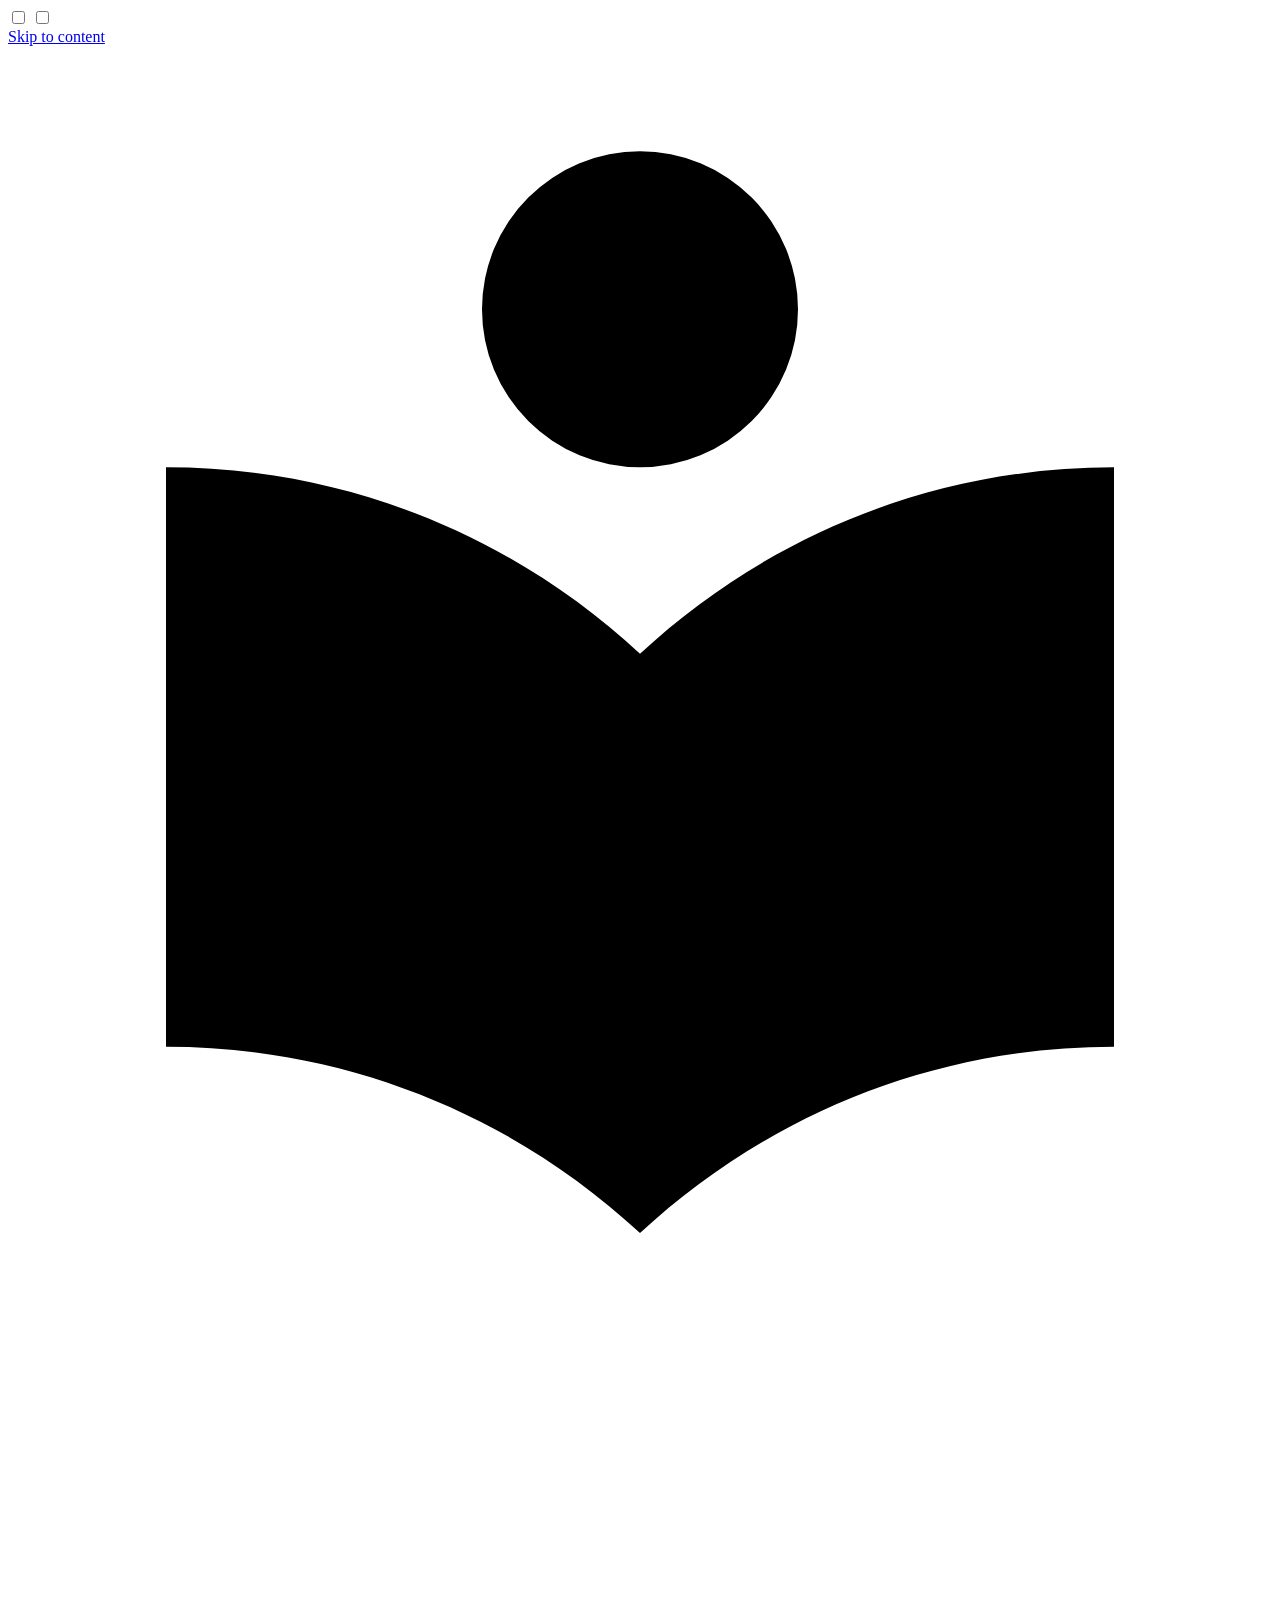
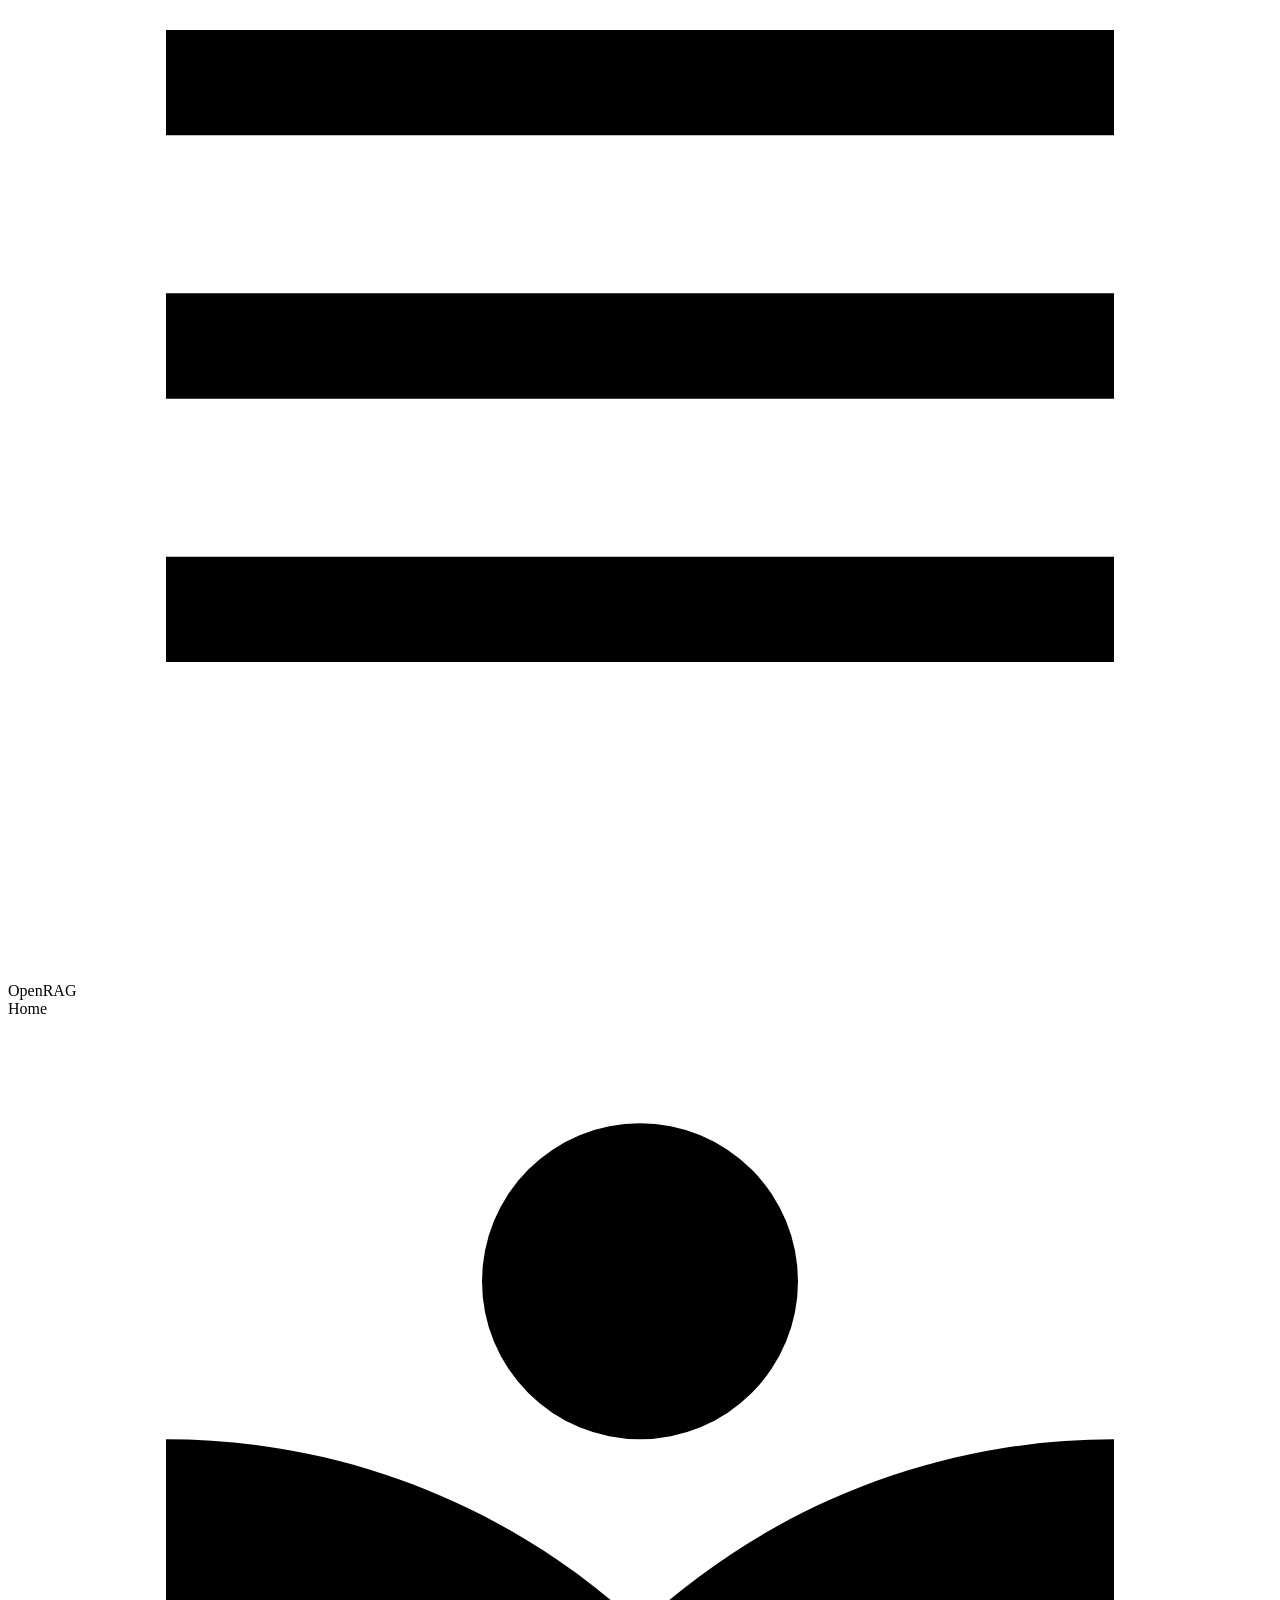
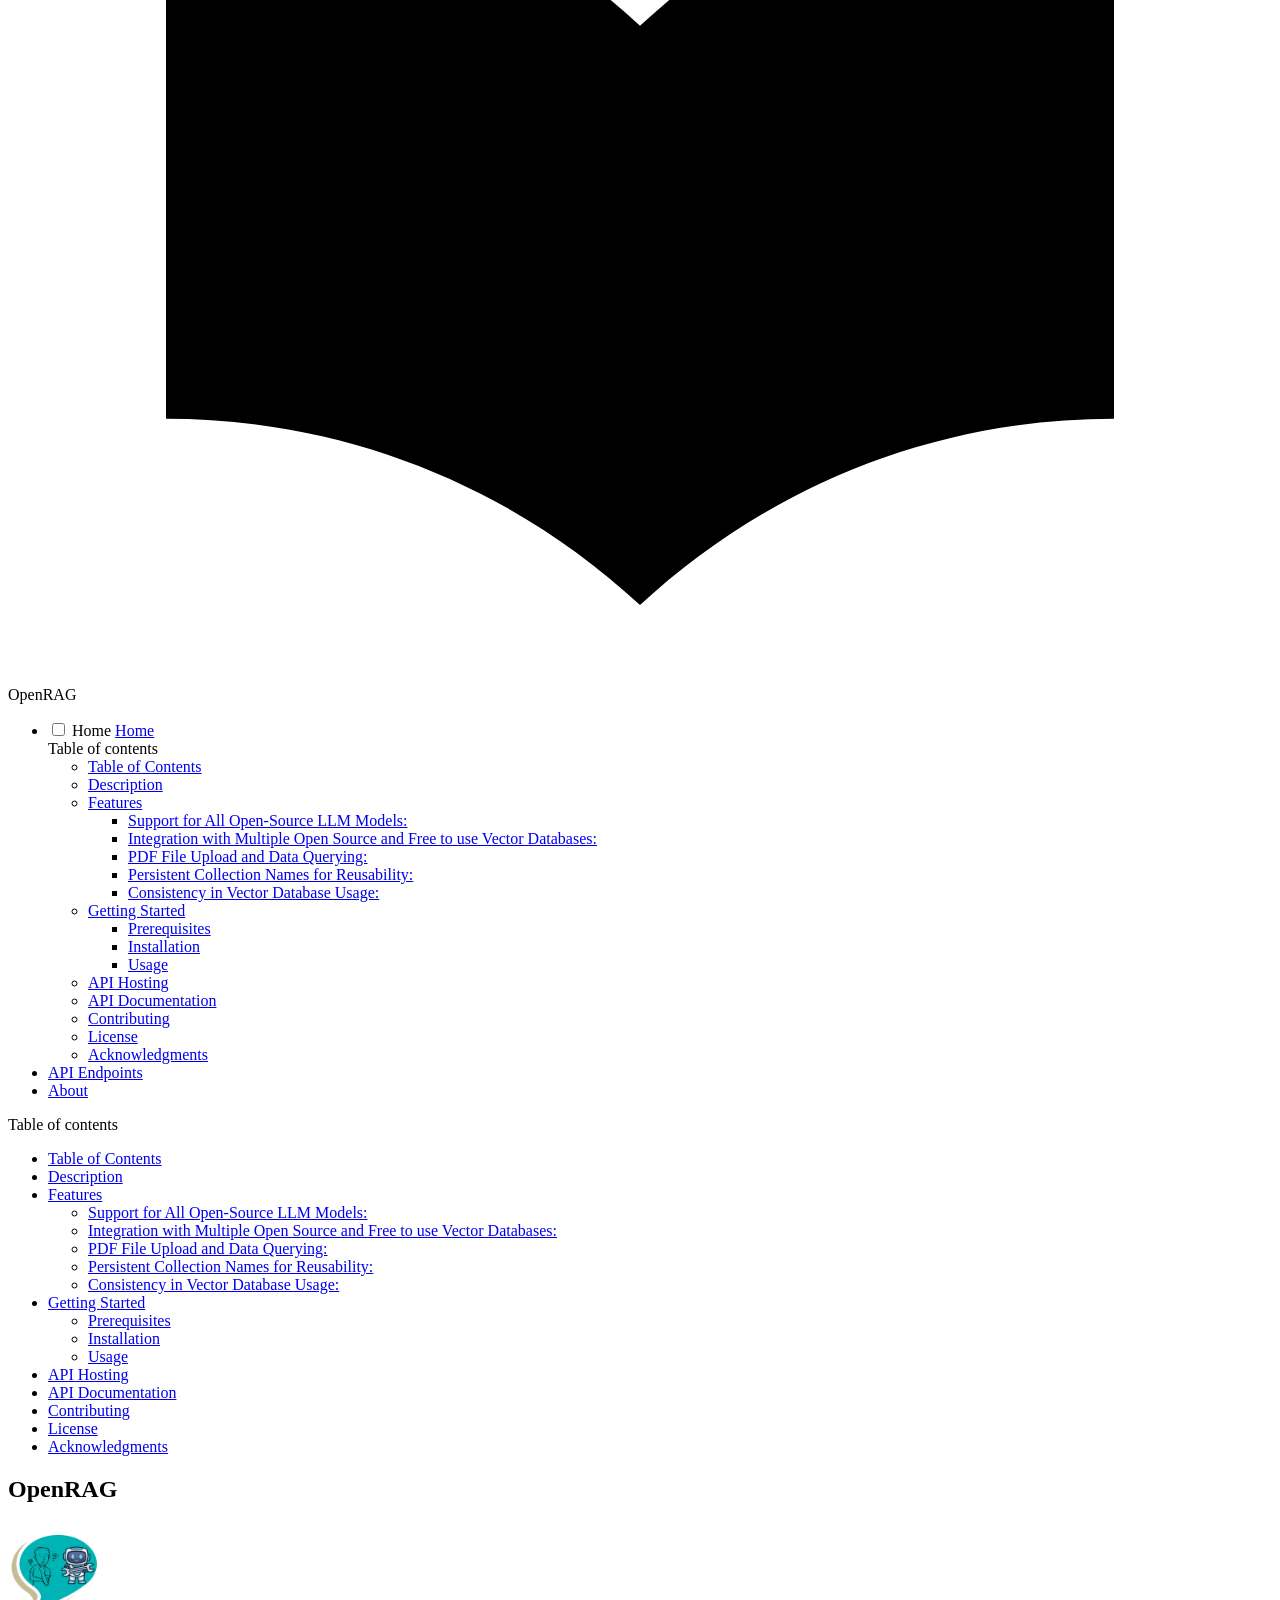
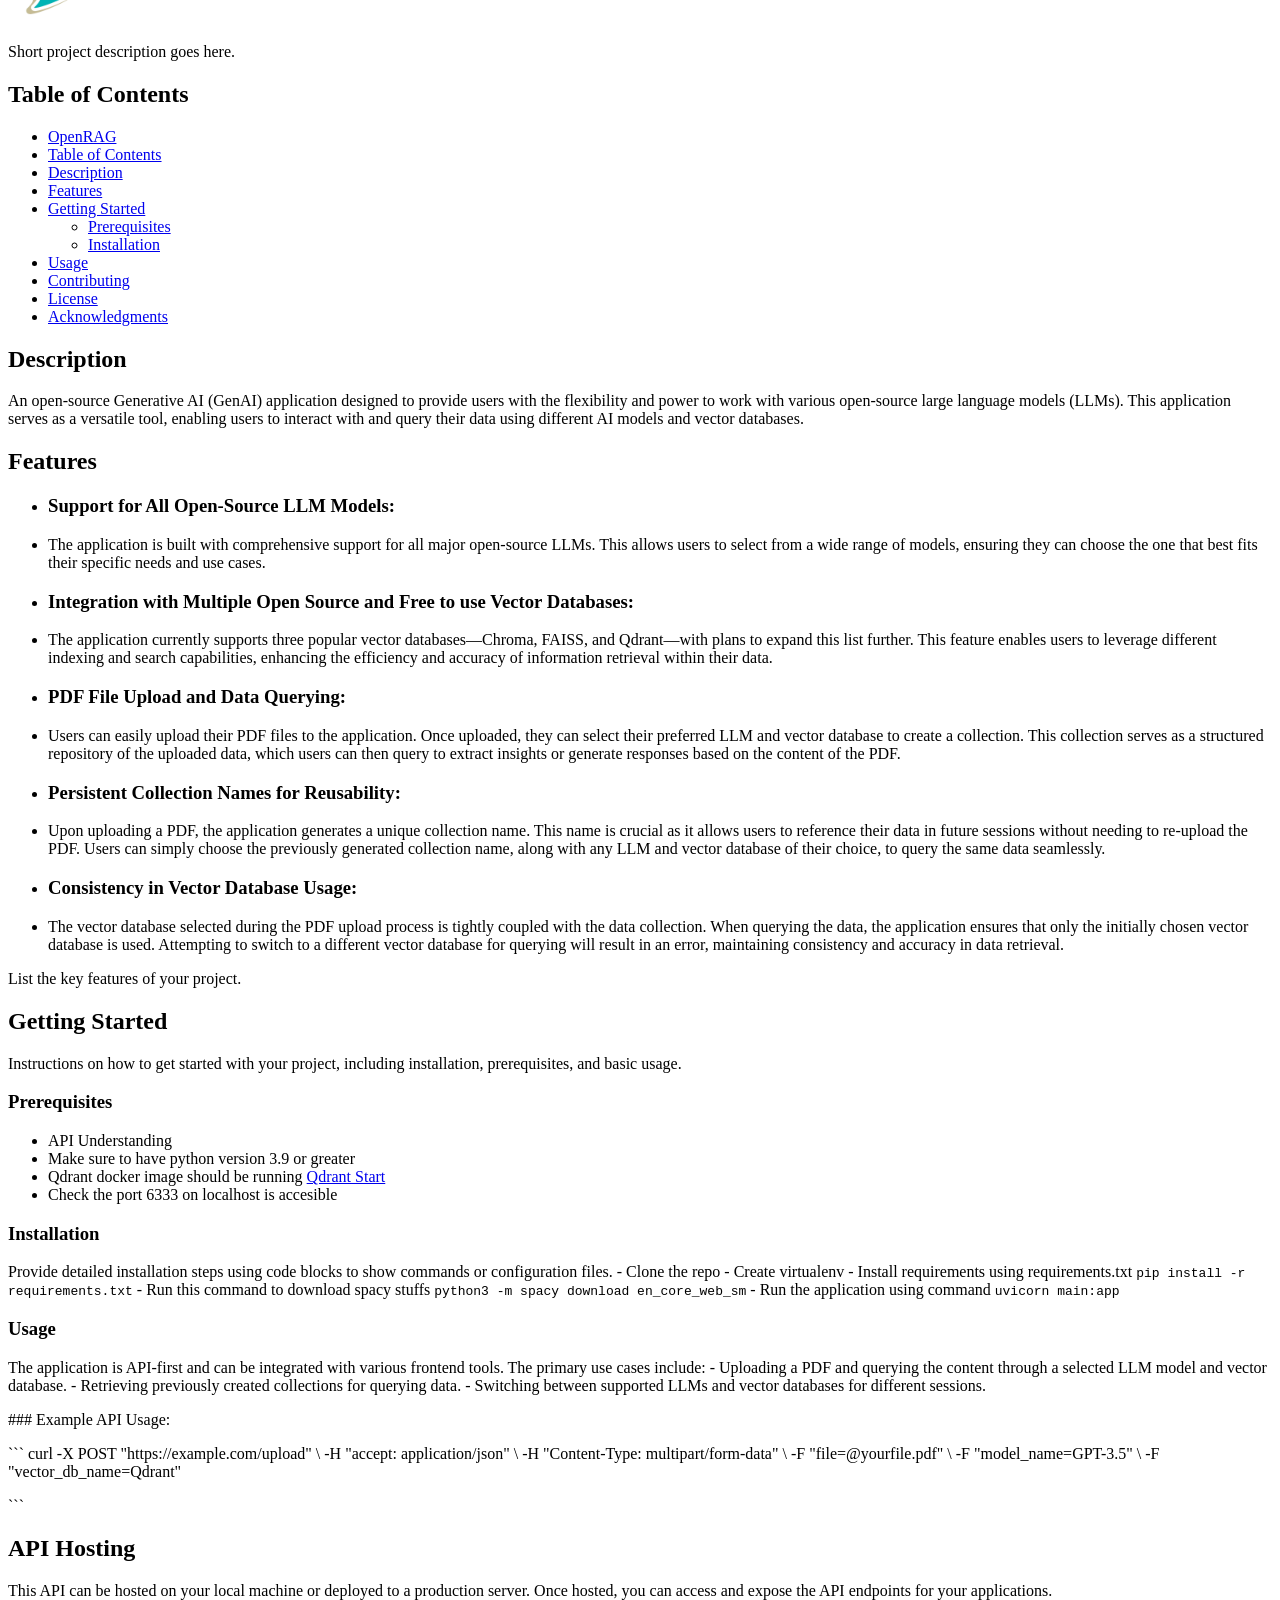
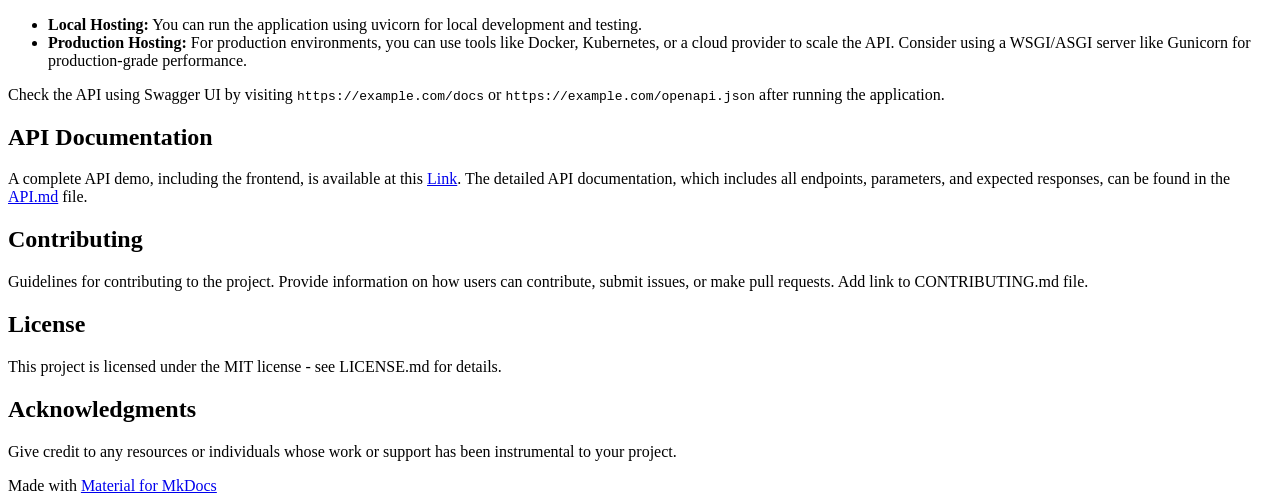
==== commit f7e6af6e: "Deployed 462c95c with MkDocs version: 1.6.1" ====
--- a/index.html
+++ b/index.html
@@ -9,6 +9,8 @@
       
       
       
+      
+        <link rel="next" href="API/">
       
       
       <link rel="icon" href="assets/images/favicon.png">
@@ -96,7 +98,7 @@
         <div class="md-header__topic" data-md-component="header-topic">
           <span class="md-ellipsis">
             
-              OpenRAG
+              Home
             
           </span>
         </div>
@@ -149,6 +151,231 @@
       
   
   
+    
+  
+  
+  
+    <li class="md-nav__item md-nav__item--active">
+      
+      <input class="md-nav__toggle md-toggle" type="checkbox" id="__toc">
+      
+      
+        
+      
+      
+        <label class="md-nav__link md-nav__link--active" for="__toc">
+          
+  
+  <span class="md-ellipsis">
+    Home
+  </span>
+  
+
+          <span class="md-nav__icon md-icon"></span>
+        </label>
+      
+      <a href="." class="md-nav__link md-nav__link--active">
+        
+  
+  <span class="md-ellipsis">
+    Home
+  </span>
+  
+
+      </a>
+      
+        
+
+<nav class="md-nav md-nav--secondary" aria-label="Table of contents">
+  
+  
+  
+    
+  
+  
+    <label class="md-nav__title" for="__toc">
+      <span class="md-nav__icon md-icon"></span>
+      Table of contents
+    </label>
+    <ul class="md-nav__list" data-md-component="toc" data-md-scrollfix>
+      
+        <li class="md-nav__item">
+  <a href="#table-of-contents" class="md-nav__link">
+    <span class="md-ellipsis">
+      Table of Contents
+    </span>
+  </a>
+  
+</li>
+      
+        <li class="md-nav__item">
+  <a href="#description" class="md-nav__link">
+    <span class="md-ellipsis">
+      Description
+    </span>
+  </a>
+  
+</li>
+      
+        <li class="md-nav__item">
+  <a href="#features" class="md-nav__link">
+    <span class="md-ellipsis">
+      Features
+    </span>
+  </a>
+  
+    <nav class="md-nav" aria-label="Features">
+      <ul class="md-nav__list">
+        
+          <li class="md-nav__item">
+  <a href="#support-for-all-open-source-llm-models" class="md-nav__link">
+    <span class="md-ellipsis">
+      Support for All Open-Source LLM Models:
+    </span>
+  </a>
+  
+</li>
+        
+          <li class="md-nav__item">
+  <a href="#integration-with-multiple-open-source-and-free-to-use-vector-databases" class="md-nav__link">
+    <span class="md-ellipsis">
+      Integration with Multiple Open Source and Free to use Vector Databases:
+    </span>
+  </a>
+  
+</li>
+        
+          <li class="md-nav__item">
+  <a href="#pdf-file-upload-and-data-querying" class="md-nav__link">
+    <span class="md-ellipsis">
+      PDF File Upload and Data Querying:
+    </span>
+  </a>
+  
+</li>
+        
+          <li class="md-nav__item">
+  <a href="#persistent-collection-names-for-reusability" class="md-nav__link">
+    <span class="md-ellipsis">
+      Persistent Collection Names for Reusability:
+    </span>
+  </a>
+  
+</li>
+        
+          <li class="md-nav__item">
+  <a href="#consistency-in-vector-database-usage" class="md-nav__link">
+    <span class="md-ellipsis">
+      Consistency in Vector Database Usage:
+    </span>
+  </a>
+  
+</li>
+        
+      </ul>
+    </nav>
+  
+</li>
+      
+        <li class="md-nav__item">
+  <a href="#getting-started" class="md-nav__link">
+    <span class="md-ellipsis">
+      Getting Started
+    </span>
+  </a>
+  
+    <nav class="md-nav" aria-label="Getting Started">
+      <ul class="md-nav__list">
+        
+          <li class="md-nav__item">
+  <a href="#prerequisites" class="md-nav__link">
+    <span class="md-ellipsis">
+      Prerequisites
+    </span>
+  </a>
+  
+</li>
+        
+          <li class="md-nav__item">
+  <a href="#installation" class="md-nav__link">
+    <span class="md-ellipsis">
+      Installation
+    </span>
+  </a>
+  
+</li>
+        
+          <li class="md-nav__item">
+  <a href="#usage" class="md-nav__link">
+    <span class="md-ellipsis">
+      Usage
+    </span>
+  </a>
+  
+</li>
+        
+      </ul>
+    </nav>
+  
+</li>
+      
+        <li class="md-nav__item">
+  <a href="#api-hosting" class="md-nav__link">
+    <span class="md-ellipsis">
+      API Hosting
+    </span>
+  </a>
+  
+</li>
+      
+        <li class="md-nav__item">
+  <a href="#api-documentation" class="md-nav__link">
+    <span class="md-ellipsis">
+      API Documentation
+    </span>
+  </a>
+  
+</li>
+      
+        <li class="md-nav__item">
+  <a href="#contributing" class="md-nav__link">
+    <span class="md-ellipsis">
+      Contributing
+    </span>
+  </a>
+  
+</li>
+      
+        <li class="md-nav__item">
+  <a href="#license" class="md-nav__link">
+    <span class="md-ellipsis">
+      License
+    </span>
+  </a>
+  
+</li>
+      
+        <li class="md-nav__item">
+  <a href="#acknowledgments" class="md-nav__link">
+    <span class="md-ellipsis">
+      Acknowledgments
+    </span>
+  </a>
+  
+</li>
+      
+    </ul>
+  
+</nav>
+      
+    </li>
+  
+
+    
+      
+      
+  
+  
   
   
     <li class="md-nav__item">
@@ -157,6 +384,26 @@
   
   <span class="md-ellipsis">
     API Endpoints
+  </span>
+  
+
+      </a>
+    </li>
+  
+
+    
+      
+      
+  
+  
+  
+  
+    <li class="md-nav__item">
+      <a href="about/" class="md-nav__link">
+        
+  
+  <span class="md-ellipsis">
+    About
   </span>
   
 
@@ -372,7 +619,7 @@
 
 
 <h1 id="openrag">OpenRAG</h1>
-<p><img alt="Project Logo" src="url_to_your_project_logo" /> <!-- Include a project logo or banner here, if applicable --></p>
+<p><img src="../OpenRAGLogo.png" alt="Project Logo" width="100" height="auto"></p>
 <p>Short project description goes here.</p>
 <h2 id="table-of-contents">Table of Contents</h2>
 <ul>
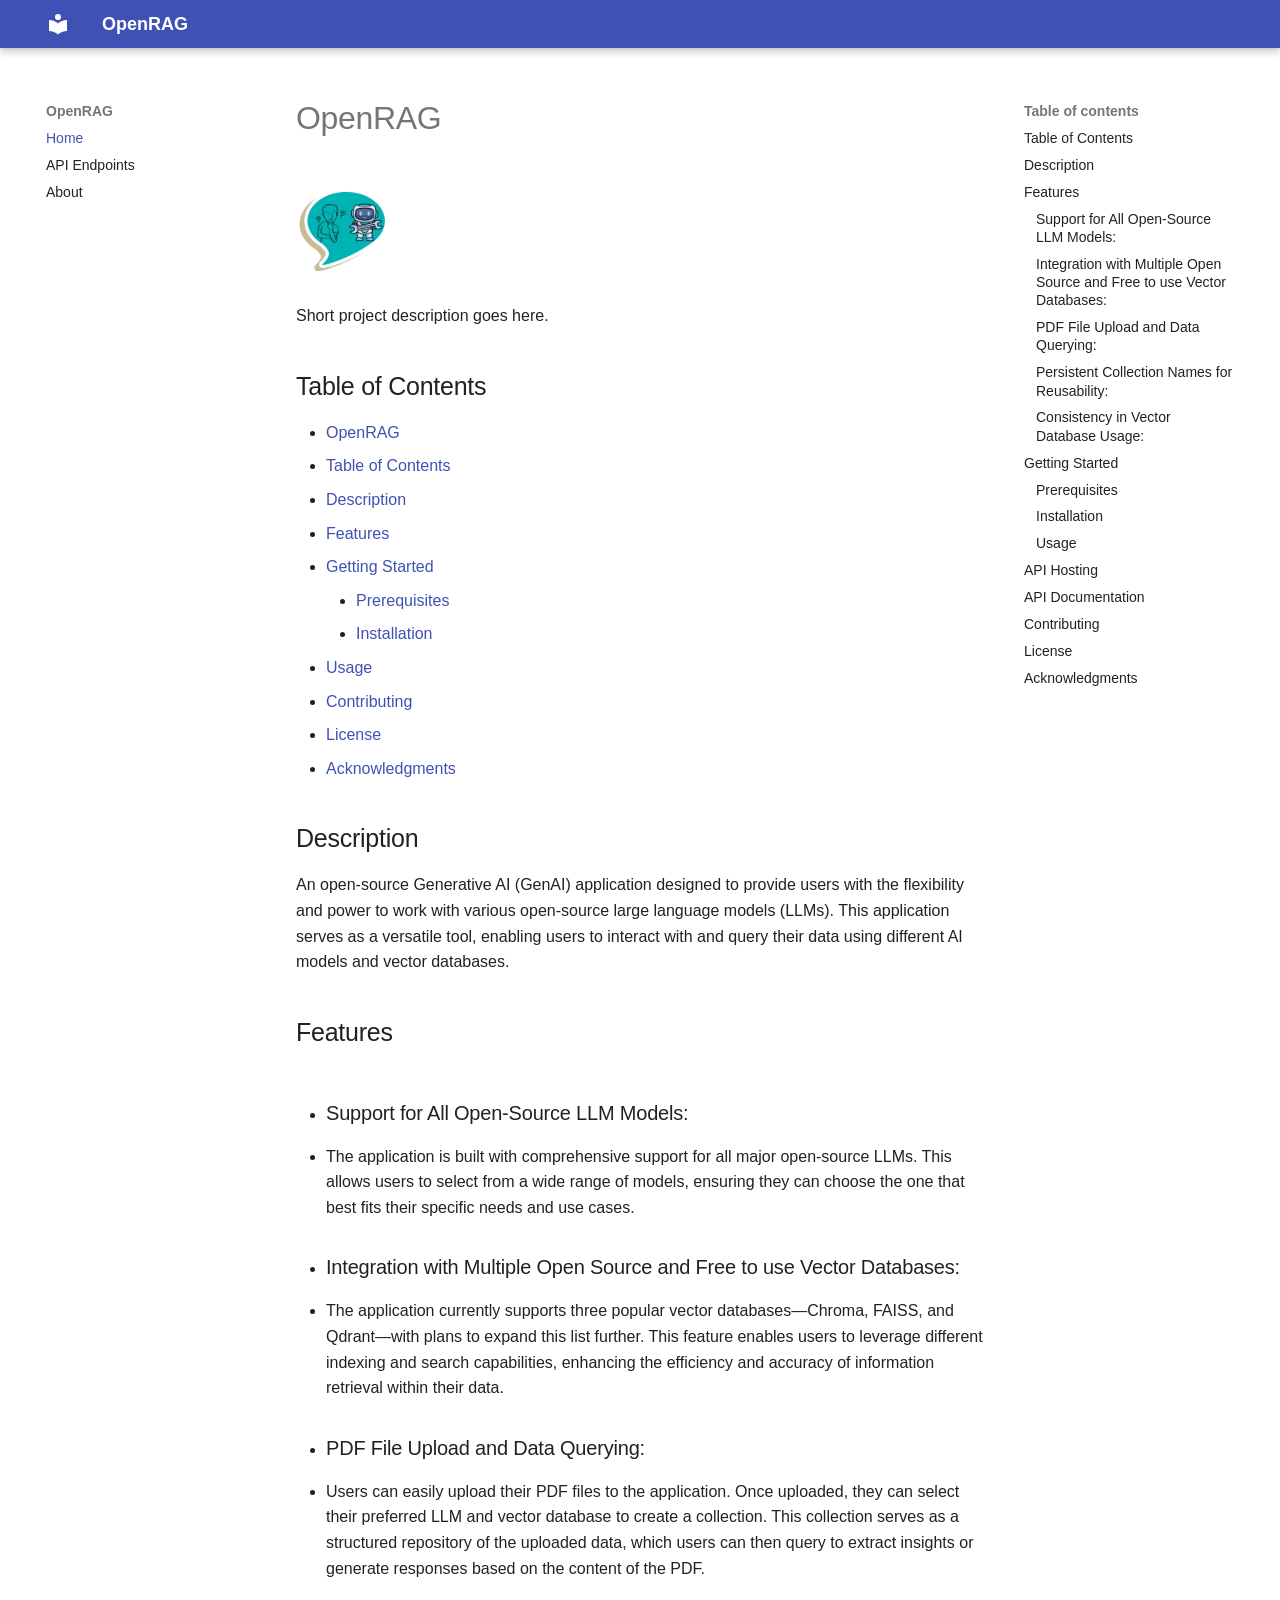
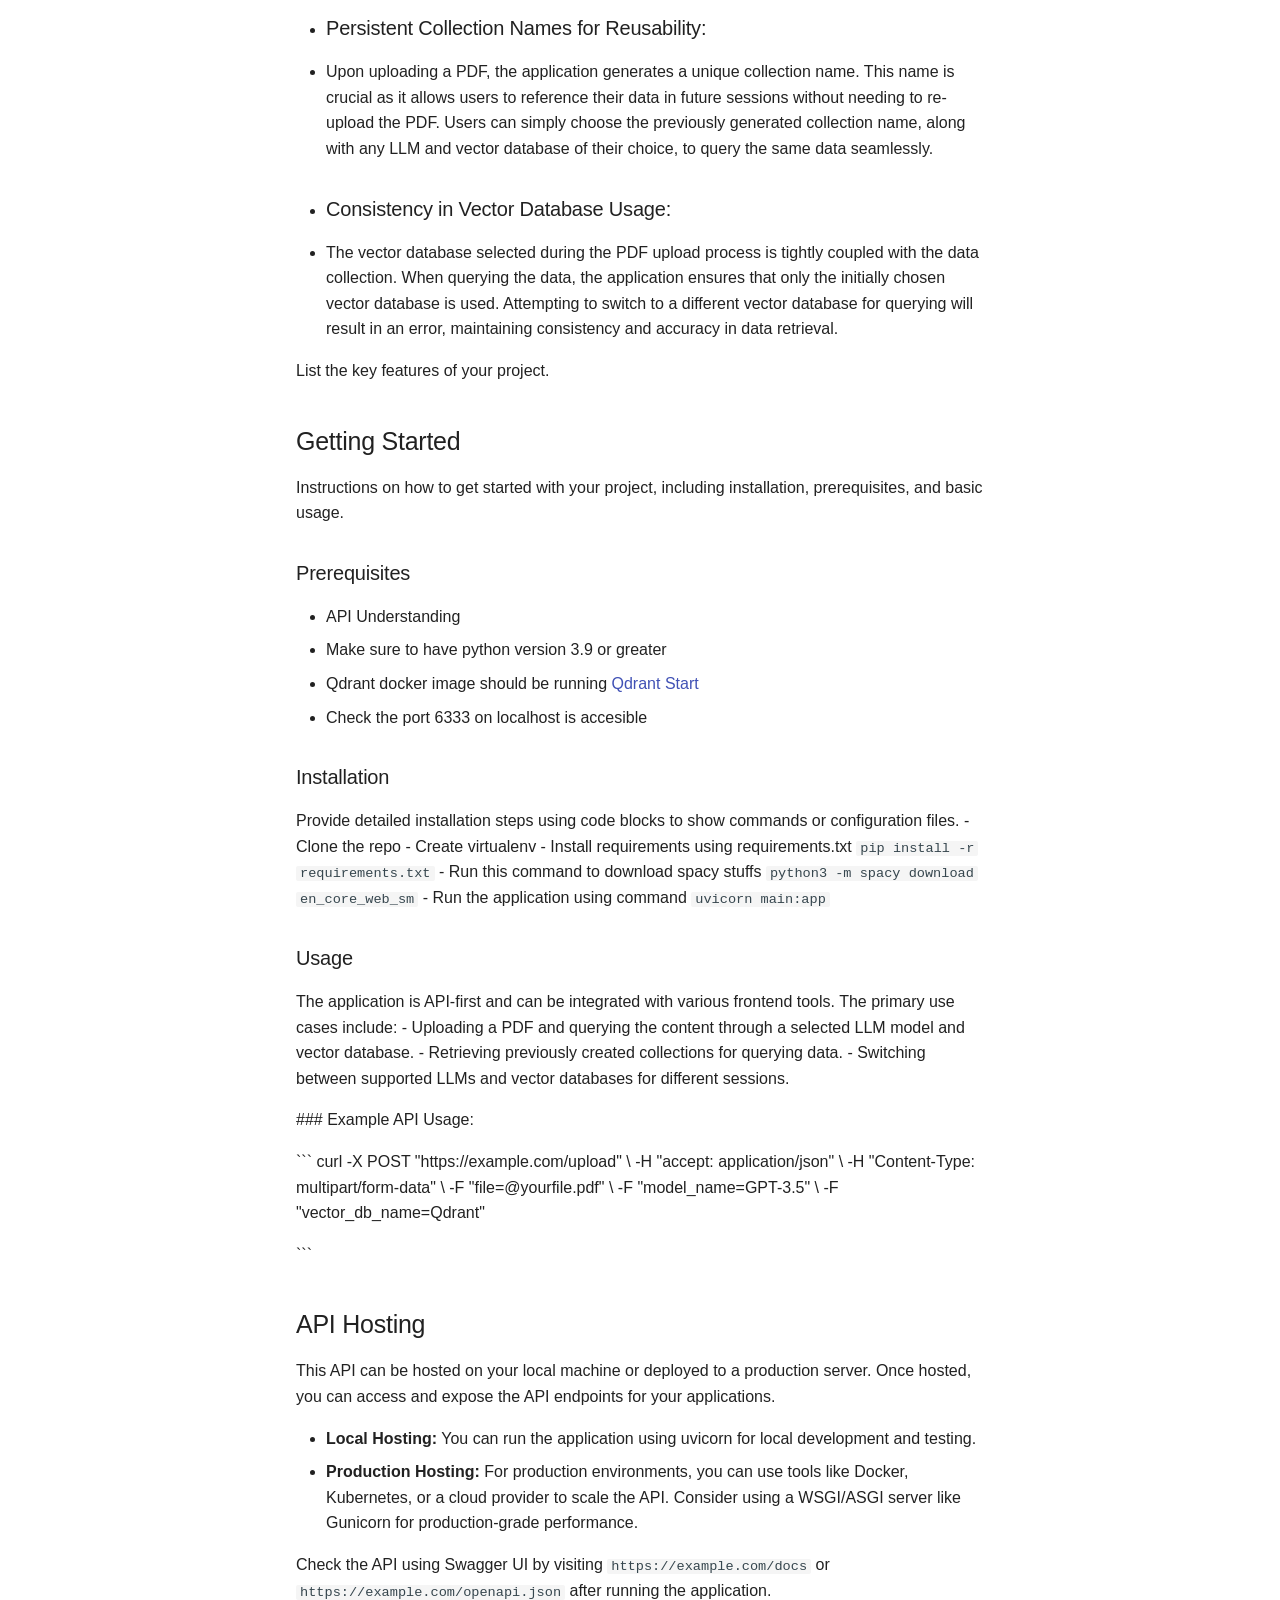
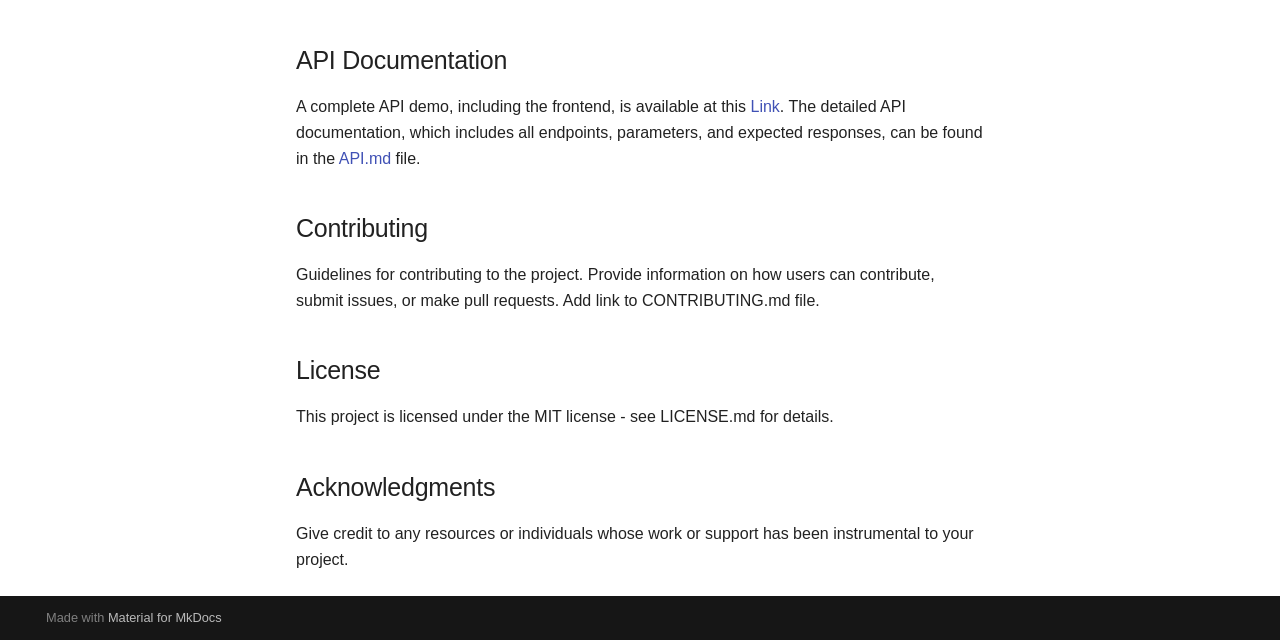
==== commit 257afdb8: "chore: Copy MKDocs build page data to gh-pages branch" ====
--- a/index.html
+++ b/index.html
@@ -2,90 +2,90 @@
 <!doctype html>
 <html lang="en" class="no-js">
   <head>
-    
+
       <meta charset="utf-8">
       <meta name="viewport" content="width=device-width,initial-scale=1">
-      
-      
-      
-      
-      
+
+
+
+
+
         <link rel="next" href="API/">
-      
-      
+
+
       <link rel="icon" href="assets/images/favicon.png">
       <meta name="generator" content="mkdocs-1.6.1, mkdocs-material-9.5.35">
-    
-    
-      
+
+
+
         <title>OpenRAG</title>
-      
-    
-    
+
+
+
       <link rel="stylesheet" href="assets/stylesheets/main.35f28582.min.css">
-      
-      
-
-
-    
-    
-      
-    
-    
-      
-        
-        
+
+
+
+
+
+
+
+
+
+
+
+
         <link rel="preconnect" href="https://fonts.gstatic.com" crossorigin>
         <link rel="stylesheet" href="https://fonts.googleapis.com/css?family=Roboto:300,300i,400,400i,700,700i%7CRoboto+Mono:400,400i,700,700i&display=fallback">
         <style>:root{--md-text-font:"Roboto";--md-code-font:"Roboto Mono"}</style>
-      
-    
-    
+
+
+
       <link rel="stylesheet" href="assets/_mkdocstrings.css">
-    
+
     <script>__md_scope=new URL(".",location),__md_hash=e=>[...e].reduce(((e,_)=>(e<<5)-e+_.charCodeAt(0)),0),__md_get=(e,_=localStorage,t=__md_scope)=>JSON.parse(_.getItem(t.pathname+"."+e)),__md_set=(e,_,t=localStorage,a=__md_scope)=>{try{t.setItem(a.pathname+"."+e,JSON.stringify(_))}catch(e){}}</script>
-    
-      
-
-    
-    
-    
+
+
+
+
+
+
   </head>
-  
-  
+
+
     <body dir="ltr">
-  
-    
+
+
     <input class="md-toggle" data-md-toggle="drawer" type="checkbox" id="__drawer" autocomplete="off">
     <input class="md-toggle" data-md-toggle="search" type="checkbox" id="__search" autocomplete="off">
     <label class="md-overlay" for="__drawer"></label>
     <div data-md-component="skip">
-      
-        
+
+
         <a href="#openrag" class="md-skip">
           Skip to content
         </a>
-      
+
     </div>
     <div data-md-component="announce">
-      
+
     </div>
-    
-    
-      
-
-  
+
+
+
+
+
 
 <header class="md-header md-header--shadow" data-md-component="header">
   <nav class="md-header__inner md-grid" aria-label="Header">
     <a href="." title="OpenRAG" class="md-header__button md-logo" aria-label="OpenRAG" data-md-component="logo">
-      
-  
+
+
   <svg xmlns="http://www.w3.org/2000/svg" viewBox="0 0 24 24"><path d="M12 8a3 3 0 0 0 3-3 3 3 0 0 0-3-3 3 3 0 0 0-3 3 3 3 0 0 0 3 3m0 3.54C9.64 9.35 6.5 8 3 8v11c3.5 0 6.64 1.35 9 3.54 2.36-2.19 5.5-3.54 9-3.54V8c-3.5 0-6.64 1.35-9 3.54"/></svg>
 
     </a>
     <label class="md-header__button md-icon" for="__drawer">
-      
+
       <svg xmlns="http://www.w3.org/2000/svg" viewBox="0 0 24 24"><path d="M3 6h18v2H3zm0 5h18v2H3zm0 5h18v2H3z"/></svg>
     </label>
     <div class="md-header__title" data-md-component="header-title">
@@ -97,525 +97,525 @@
         </div>
         <div class="md-header__topic" data-md-component="header-topic">
           <span class="md-ellipsis">
-            
+
               Home
-            
+
           </span>
         </div>
       </div>
     </div>
-    
-    
+
+
       <script>var palette=__md_get("__palette");if(palette&&palette.color){if("(prefers-color-scheme)"===palette.color.media){var media=matchMedia("(prefers-color-scheme: light)"),input=document.querySelector(media.matches?"[data-md-color-media='(prefers-color-scheme: light)']":"[data-md-color-media='(prefers-color-scheme: dark)']");palette.color.media=input.getAttribute("data-md-color-media"),palette.color.scheme=input.getAttribute("data-md-color-scheme"),palette.color.primary=input.getAttribute("data-md-color-primary"),palette.color.accent=input.getAttribute("data-md-color-accent")}for(var[key,value]of Object.entries(palette.color))document.body.setAttribute("data-md-color-"+key,value)}</script>
-    
-    
-    
-    
+
+
+
+
   </nav>
-  
+
 </header>
-    
+
     <div class="md-container" data-md-component="container">
-      
-      
-        
-          
-        
-      
+
+
+
+
+
+
       <main class="md-main" data-md-component="main">
         <div class="md-main__inner md-grid">
-          
-            
-              
+
+
+
               <div class="md-sidebar md-sidebar--primary" data-md-component="sidebar" data-md-type="navigation" >
                 <div class="md-sidebar__scrollwrap">
                   <div class="md-sidebar__inner">
-                    
+
 
 
 
 <nav class="md-nav md-nav--primary" aria-label="Navigation" data-md-level="0">
   <label class="md-nav__title" for="__drawer">
     <a href="." title="OpenRAG" class="md-nav__button md-logo" aria-label="OpenRAG" data-md-component="logo">
-      
-  
+
+
   <svg xmlns="http://www.w3.org/2000/svg" viewBox="0 0 24 24"><path d="M12 8a3 3 0 0 0 3-3 3 3 0 0 0-3-3 3 3 0 0 0-3 3 3 3 0 0 0 3 3m0 3.54C9.64 9.35 6.5 8 3 8v11c3.5 0 6.64 1.35 9 3.54 2.36-2.19 5.5-3.54 9-3.54V8c-3.5 0-6.64 1.35-9 3.54"/></svg>
 
     </a>
     OpenRAG
   </label>
-  
+
   <ul class="md-nav__list" data-md-scrollfix>
-    
-      
-      
-  
-  
-    
-  
-  
-  
+
+
+
+
+
+
+
+
+
     <li class="md-nav__item md-nav__item--active">
-      
+
       <input class="md-nav__toggle md-toggle" type="checkbox" id="__toc">
-      
-      
-        
-      
-      
+
+
+
+
+
         <label class="md-nav__link md-nav__link--active" for="__toc">
-          
-  
+
+
   <span class="md-ellipsis">
     Home
   </span>
-  
+
 
           <span class="md-nav__icon md-icon"></span>
         </label>
-      
+
       <a href="." class="md-nav__link md-nav__link--active">
-        
-  
+
+
   <span class="md-ellipsis">
     Home
   </span>
-  
+
 
       </a>
-      
-        
+
+
 
 <nav class="md-nav md-nav--secondary" aria-label="Table of contents">
-  
-  
-  
-    
-  
-  
+
+
+
+
+
+
     <label class="md-nav__title" for="__toc">
       <span class="md-nav__icon md-icon"></span>
       Table of contents
     </label>
     <ul class="md-nav__list" data-md-component="toc" data-md-scrollfix>
-      
+
         <li class="md-nav__item">
   <a href="#table-of-contents" class="md-nav__link">
     <span class="md-ellipsis">
       Table of Contents
     </span>
   </a>
-  
-</li>
-      
+
+</li>
+
         <li class="md-nav__item">
   <a href="#description" class="md-nav__link">
     <span class="md-ellipsis">
       Description
     </span>
   </a>
-  
-</li>
-      
+
+</li>
+
         <li class="md-nav__item">
   <a href="#features" class="md-nav__link">
     <span class="md-ellipsis">
       Features
     </span>
   </a>
-  
+
     <nav class="md-nav" aria-label="Features">
       <ul class="md-nav__list">
-        
+
           <li class="md-nav__item">
   <a href="#support-for-all-open-source-llm-models" class="md-nav__link">
     <span class="md-ellipsis">
       Support for All Open-Source LLM Models:
     </span>
   </a>
-  
-</li>
-        
+
+</li>
+
           <li class="md-nav__item">
   <a href="#integration-with-multiple-open-source-and-free-to-use-vector-databases" class="md-nav__link">
     <span class="md-ellipsis">
       Integration with Multiple Open Source and Free to use Vector Databases:
     </span>
   </a>
-  
-</li>
-        
+
+</li>
+
           <li class="md-nav__item">
   <a href="#pdf-file-upload-and-data-querying" class="md-nav__link">
     <span class="md-ellipsis">
       PDF File Upload and Data Querying:
     </span>
   </a>
-  
-</li>
-        
+
+</li>
+
           <li class="md-nav__item">
   <a href="#persistent-collection-names-for-reusability" class="md-nav__link">
     <span class="md-ellipsis">
       Persistent Collection Names for Reusability:
     </span>
   </a>
-  
-</li>
-        
+
+</li>
+
           <li class="md-nav__item">
   <a href="#consistency-in-vector-database-usage" class="md-nav__link">
     <span class="md-ellipsis">
       Consistency in Vector Database Usage:
     </span>
   </a>
-  
-</li>
-        
+
+</li>
+
       </ul>
     </nav>
-  
-</li>
-      
+
+</li>
+
         <li class="md-nav__item">
   <a href="#getting-started" class="md-nav__link">
     <span class="md-ellipsis">
       Getting Started
     </span>
   </a>
-  
+
     <nav class="md-nav" aria-label="Getting Started">
       <ul class="md-nav__list">
-        
+
           <li class="md-nav__item">
   <a href="#prerequisites" class="md-nav__link">
     <span class="md-ellipsis">
       Prerequisites
     </span>
   </a>
-  
-</li>
-        
+
+</li>
+
           <li class="md-nav__item">
   <a href="#installation" class="md-nav__link">
     <span class="md-ellipsis">
       Installation
     </span>
   </a>
-  
-</li>
-        
+
+</li>
+
           <li class="md-nav__item">
   <a href="#usage" class="md-nav__link">
     <span class="md-ellipsis">
       Usage
     </span>
   </a>
-  
-</li>
-        
+
+</li>
+
       </ul>
     </nav>
-  
-</li>
-      
+
+</li>
+
         <li class="md-nav__item">
   <a href="#api-hosting" class="md-nav__link">
     <span class="md-ellipsis">
       API Hosting
     </span>
   </a>
-  
-</li>
-      
+
+</li>
+
         <li class="md-nav__item">
   <a href="#api-documentation" class="md-nav__link">
     <span class="md-ellipsis">
       API Documentation
     </span>
   </a>
-  
-</li>
-      
+
+</li>
+
         <li class="md-nav__item">
   <a href="#contributing" class="md-nav__link">
     <span class="md-ellipsis">
       Contributing
     </span>
   </a>
-  
-</li>
-      
+
+</li>
+
         <li class="md-nav__item">
   <a href="#license" class="md-nav__link">
     <span class="md-ellipsis">
       License
     </span>
   </a>
-  
-</li>
-      
+
+</li>
+
         <li class="md-nav__item">
   <a href="#acknowledgments" class="md-nav__link">
     <span class="md-ellipsis">
       Acknowledgments
     </span>
   </a>
-  
-</li>
-      
+
+</li>
+
     </ul>
-  
+
 </nav>
-      
+
     </li>
-  
-
-    
-      
-      
-  
-  
-  
-  
+
+
+
+
+
+
+
+
+
     <li class="md-nav__item">
       <a href="API/" class="md-nav__link">
-        
-  
+
+
   <span class="md-ellipsis">
     API Endpoints
   </span>
-  
+
 
       </a>
     </li>
-  
-
-    
-      
-      
-  
-  
-  
-  
+
+
+
+
+
+
+
+
+
     <li class="md-nav__item">
       <a href="about/" class="md-nav__link">
-        
-  
+
+
   <span class="md-ellipsis">
     About
   </span>
-  
+
 
       </a>
     </li>
-  
-
-    
+
+
+
   </ul>
 </nav>
                   </div>
                 </div>
               </div>
-            
-            
-              
+
+
+
               <div class="md-sidebar md-sidebar--secondary" data-md-component="sidebar" data-md-type="toc" >
                 <div class="md-sidebar__scrollwrap">
                   <div class="md-sidebar__inner">
-                    
+
 
 <nav class="md-nav md-nav--secondary" aria-label="Table of contents">
-  
-  
-  
-    
-  
-  
+
+
+
+
+
+
     <label class="md-nav__title" for="__toc">
       <span class="md-nav__icon md-icon"></span>
       Table of contents
     </label>
     <ul class="md-nav__list" data-md-component="toc" data-md-scrollfix>
-      
+
         <li class="md-nav__item">
   <a href="#table-of-contents" class="md-nav__link">
     <span class="md-ellipsis">
       Table of Contents
     </span>
   </a>
-  
-</li>
-      
+
+</li>
+
         <li class="md-nav__item">
   <a href="#description" class="md-nav__link">
     <span class="md-ellipsis">
       Description
     </span>
   </a>
-  
-</li>
-      
+
+</li>
+
         <li class="md-nav__item">
   <a href="#features" class="md-nav__link">
     <span class="md-ellipsis">
       Features
     </span>
   </a>
-  
+
     <nav class="md-nav" aria-label="Features">
       <ul class="md-nav__list">
-        
+
           <li class="md-nav__item">
   <a href="#support-for-all-open-source-llm-models" class="md-nav__link">
     <span class="md-ellipsis">
       Support for All Open-Source LLM Models:
     </span>
   </a>
-  
-</li>
-        
+
+</li>
+
           <li class="md-nav__item">
   <a href="#integration-with-multiple-open-source-and-free-to-use-vector-databases" class="md-nav__link">
     <span class="md-ellipsis">
       Integration with Multiple Open Source and Free to use Vector Databases:
     </span>
   </a>
-  
-</li>
-        
+
+</li>
+
           <li class="md-nav__item">
   <a href="#pdf-file-upload-and-data-querying" class="md-nav__link">
     <span class="md-ellipsis">
       PDF File Upload and Data Querying:
     </span>
   </a>
-  
-</li>
-        
+
+</li>
+
           <li class="md-nav__item">
   <a href="#persistent-collection-names-for-reusability" class="md-nav__link">
     <span class="md-ellipsis">
       Persistent Collection Names for Reusability:
     </span>
   </a>
-  
-</li>
-        
+
+</li>
+
           <li class="md-nav__item">
   <a href="#consistency-in-vector-database-usage" class="md-nav__link">
     <span class="md-ellipsis">
       Consistency in Vector Database Usage:
     </span>
   </a>
-  
-</li>
-        
+
+</li>
+
       </ul>
     </nav>
-  
-</li>
-      
+
+</li>
+
         <li class="md-nav__item">
   <a href="#getting-started" class="md-nav__link">
     <span class="md-ellipsis">
       Getting Started
     </span>
   </a>
-  
+
     <nav class="md-nav" aria-label="Getting Started">
       <ul class="md-nav__list">
-        
+
           <li class="md-nav__item">
   <a href="#prerequisites" class="md-nav__link">
     <span class="md-ellipsis">
       Prerequisites
     </span>
   </a>
-  
-</li>
-        
+
+</li>
+
           <li class="md-nav__item">
   <a href="#installation" class="md-nav__link">
     <span class="md-ellipsis">
       Installation
     </span>
   </a>
-  
-</li>
-        
+
+</li>
+
           <li class="md-nav__item">
   <a href="#usage" class="md-nav__link">
     <span class="md-ellipsis">
       Usage
     </span>
   </a>
-  
-</li>
-        
+
+</li>
+
       </ul>
     </nav>
-  
-</li>
-      
+
+</li>
+
         <li class="md-nav__item">
   <a href="#api-hosting" class="md-nav__link">
     <span class="md-ellipsis">
       API Hosting
     </span>
   </a>
-  
-</li>
-      
+
+</li>
+
         <li class="md-nav__item">
   <a href="#api-documentation" class="md-nav__link">
     <span class="md-ellipsis">
       API Documentation
     </span>
   </a>
-  
-</li>
-      
+
+</li>
+
         <li class="md-nav__item">
   <a href="#contributing" class="md-nav__link">
     <span class="md-ellipsis">
       Contributing
     </span>
   </a>
-  
-</li>
-      
+
+</li>
+
         <li class="md-nav__item">
   <a href="#license" class="md-nav__link">
     <span class="md-ellipsis">
       License
     </span>
   </a>
-  
-</li>
-      
+
+</li>
+
         <li class="md-nav__item">
   <a href="#acknowledgments" class="md-nav__link">
     <span class="md-ellipsis">
       Acknowledgments
     </span>
   </a>
-  
-</li>
-      
+
+</li>
+
     </ul>
-  
+
 </nav>
                   </div>
                 </div>
               </div>
-            
-          
-          
+
+
+
             <div class="md-content" data-md-component="content">
               <article class="md-content__inner md-typeset">
-                
-                  
+
+
 
 
 <h1 id="openrag">OpenRAG</h1>
@@ -724,45 +724,45 @@
 
 
 
-                
+
               </article>
             </div>
-          
-          
+
+
 <script>var target=document.getElementById(location.hash.slice(1));target&&target.name&&(target.checked=target.name.startsWith("__tabbed_"))</script>
         </div>
-        
+
       </main>
-      
+
         <footer class="md-footer">
-  
+
   <div class="md-footer-meta md-typeset">
     <div class="md-footer-meta__inner md-grid">
       <div class="md-copyright">
-  
-  
+
+
     Made with
     <a href="https://squidfunk.github.io/mkdocs-material/" target="_blank" rel="noopener">
       Material for MkDocs
     </a>
-  
+
 </div>
-      
+
     </div>
   </div>
 </footer>
-      
+
     </div>
     <div class="md-dialog" data-md-component="dialog">
       <div class="md-dialog__inner md-typeset"></div>
     </div>
-    
-    
+
+
     <script id="__config" type="application/json">{"base": ".", "features": [], "search": "assets/javascripts/workers/search.6ce7567c.min.js", "translations": {"clipboard.copied": "Copied to clipboard", "clipboard.copy": "Copy to clipboard", "search.result.more.one": "1 more on this page", "search.result.more.other": "# more on this page", "search.result.none": "No matching documents", "search.result.one": "1 matching document", "search.result.other": "# matching documents", "search.result.placeholder": "Type to start searching", "search.result.term.missing": "Missing", "select.version": "Select version"}}</script>
-    
-    
+
+
       <script src="assets/javascripts/bundle.56dfad97.min.js"></script>
-      
-    
+
+
   </body>
-</html>+</html>
--- a/assets/stylesheets/main.35f28582.min.css
+++ b/assets/stylesheets/main.35f28582.min.css
@@ -1 +1 @@
-@charset "UTF-8";html{-webkit-text-size-adjust:none;-moz-text-size-adjust:none;text-size-adjust:none;box-sizing:border-box}*,:after,:before{box-sizing:inherit}@media (prefers-reduced-motion){*,:after,:before{transition:none!important}}body{margin:0}a,button,input,label{-webkit-tap-highlight-color:transparent}a{color:inherit;text-decoration:none}hr{border:0;box-sizing:initial;display:block;height:.05rem;overflow:visible;padding:0}small{font-size:80%}sub,sup{line-height:1em}img{border-style:none}table{border-collapse:initial;border-spacing:0}td,th{font-weight:400;vertical-align:top}button{background:#0000;border:0;font-family:inherit;font-size:inherit;margin:0;padding:0}input{border:0;outline:none}:root{--md-primary-fg-color:#4051b5;--md-primary-fg-color--light:#5d6cc0;--md-primary-fg-color--dark:#303fa1;--md-primary-bg-color:#fff;--md-primary-bg-color--light:#ffffffb3;--md-accent-fg-color:#526cfe;--md-accent-fg-color--transparent:#526cfe1a;--md-accent-bg-color:#fff;--md-accent-bg-color--light:#ffffffb3}[data-md-color-scheme=default]{color-scheme:light}[data-md-color-scheme=default] img[src$="#gh-dark-mode-only"],[data-md-color-scheme=default] img[src$="#only-dark"]{display:none}:root,[data-md-color-scheme=default]{--md-hue:225deg;--md-default-fg-color:#000000de;--md-default-fg-color--light:#0000008a;--md-default-fg-color--lighter:#00000052;--md-default-fg-color--lightest:#00000012;--md-default-bg-color:#fff;--md-default-bg-color--light:#ffffffb3;--md-default-bg-color--lighter:#ffffff4d;--md-default-bg-color--lightest:#ffffff1f;--md-code-fg-color:#36464e;--md-code-bg-color:#f5f5f5;--md-code-hl-color:#4287ff;--md-code-hl-color--light:#4287ff1a;--md-code-hl-number-color:#d52a2a;--md-code-hl-special-color:#db1457;--md-code-hl-function-color:#a846b9;--md-code-hl-constant-color:#6e59d9;--md-code-hl-keyword-color:#3f6ec6;--md-code-hl-string-color:#1c7d4d;--md-code-hl-name-color:var(--md-code-fg-color);--md-code-hl-operator-color:var(--md-default-fg-color--light);--md-code-hl-punctuation-color:var(--md-default-fg-color--light);--md-code-hl-comment-color:var(--md-default-fg-color--light);--md-code-hl-generic-color:var(--md-default-fg-color--light);--md-code-hl-variable-color:var(--md-default-fg-color--light);--md-typeset-color:var(--md-default-fg-color);--md-typeset-a-color:var(--md-primary-fg-color);--md-typeset-del-color:#f5503d26;--md-typeset-ins-color:#0bd57026;--md-typeset-kbd-color:#fafafa;--md-typeset-kbd-accent-color:#fff;--md-typeset-kbd-border-color:#b8b8b8;--md-typeset-mark-color:#ffff0080;--md-typeset-table-color:#0000001f;--md-typeset-table-color--light:rgba(0,0,0,.035);--md-admonition-fg-color:var(--md-default-fg-color);--md-admonition-bg-color:var(--md-default-bg-color);--md-warning-fg-color:#000000de;--md-warning-bg-color:#ff9;--md-footer-fg-color:#fff;--md-footer-fg-color--light:#ffffffb3;--md-footer-fg-color--lighter:#ffffff73;--md-footer-bg-color:#000000de;--md-footer-bg-color--dark:#00000052;--md-shadow-z1:0 0.2rem 0.5rem #0000000d,0 0 0.05rem #0000001a;--md-shadow-z2:0 0.2rem 0.5rem #0000001a,0 0 0.05rem #00000040;--md-shadow-z3:0 0.2rem 0.5rem #0003,0 0 0.05rem #00000059}.md-icon svg{fill:currentcolor;display:block;height:1.2rem;width:1.2rem}body{-webkit-font-smoothing:antialiased;-moz-osx-font-smoothing:grayscale;--md-text-font-family:var(--md-text-font,_),-apple-system,BlinkMacSystemFont,Helvetica,Arial,sans-serif;--md-code-font-family:var(--md-code-font,_),SFMono-Regular,Consolas,Menlo,monospace}aside,body,input{font-feature-settings:"kern","liga";color:var(--md-typeset-color);font-family:var(--md-text-font-family)}code,kbd,pre{font-feature-settings:"kern";font-family:var(--md-code-font-family)}:root{--md-typeset-table-sort-icon:url('data:image/svg+xml;charset=utf-8,<svg xmlns="http://www.w3.org/2000/svg" viewBox="0 0 24 24"><path d="m18 21-4-4h3V7h-3l4-4 4 4h-3v10h3M2 19v-2h10v2M2 13v-2h7v2M2 7V5h4v2z"/></svg>');--md-typeset-table-sort-icon--asc:url('data:image/svg+xml;charset=utf-8,<svg xmlns="http://www.w3.org/2000/svg" viewBox="0 0 24 24"><path d="M19 17h3l-4 4-4-4h3V3h2M2 17h10v2H2M6 5v2H2V5m0 6h7v2H2z"/></svg>');--md-typeset-table-sort-icon--desc:url('data:image/svg+xml;charset=utf-8,<svg xmlns="http://www.w3.org/2000/svg" viewBox="0 0 24 24"><path d="M19 7h3l-4-4-4 4h3v14h2M2 17h10v2H2M6 5v2H2V5m0 6h7v2H2z"/></svg>')}.md-typeset{-webkit-print-color-adjust:exact;color-adjust:exact;font-size:.8rem;line-height:1.6}@media print{.md-typeset{font-size:.68rem}}.md-typeset blockquote,.md-typeset dl,.md-typeset figure,.md-typeset ol,.md-typeset pre,.md-typeset ul{margin-bottom:1em;margin-top:1em}.md-typeset h1{color:var(--md-default-fg-color--light);font-size:2em;line-height:1.3;margin:0 0 1.25em}.md-typeset h1,.md-typeset h2{font-weight:300;letter-spacing:-.01em}.md-typeset h2{font-size:1.5625em;line-height:1.4;margin:1.6em 0 .64em}.md-typeset h3{font-size:1.25em;font-weight:400;letter-spacing:-.01em;line-height:1.5;margin:1.6em 0 .8em}.md-typeset h2+h3{margin-top:.8em}.md-typeset h4{font-weight:700;letter-spacing:-.01em;margin:1em 0}.md-typeset h5,.md-typeset h6{color:var(--md-default-fg-color--light);font-size:.8em;font-weight:700;letter-spacing:-.01em;margin:1.25em 0}.md-typeset h5{text-transform:uppercase}.md-typeset hr{border-bottom:.05rem solid var(--md-default-fg-color--lightest);display:flow-root;margin:1.5em 0}.md-typeset a{color:var(--md-typeset-a-color);word-break:break-word}.md-typeset a,.md-typeset a:before{transition:color 125ms}.md-typeset a:focus,.md-typeset a:hover{color:var(--md-accent-fg-color)}.md-typeset a:focus code,.md-typeset a:hover code{background-color:var(--md-accent-fg-color--transparent)}.md-typeset a code{color:currentcolor;transition:background-color 125ms}.md-typeset a.focus-visible{outline-color:var(--md-accent-fg-color);outline-offset:.2rem}.md-typeset code,.md-typeset kbd,.md-typeset pre{color:var(--md-code-fg-color);direction:ltr;font-variant-ligatures:none}@media print{.md-typeset code,.md-typeset kbd,.md-typeset pre{white-space:pre-wrap}}.md-typeset code{background-color:var(--md-code-bg-color);border-radius:.1rem;-webkit-box-decoration-break:clone;box-decoration-break:clone;font-size:.85em;padding:0 .2941176471em;word-break:break-word}.md-typeset code:not(.focus-visible){-webkit-tap-highlight-color:transparent;outline:none}.md-typeset pre{display:flow-root;line-height:1.4;position:relative}.md-typeset pre>code{-webkit-box-decoration-break:slice;box-decoration-break:slice;box-shadow:none;display:block;margin:0;outline-color:var(--md-accent-fg-color);overflow:auto;padding:.7720588235em 1.1764705882em;scrollbar-color:var(--md-default-fg-color--lighter) #0000;scrollbar-width:thin;touch-action:auto;word-break:normal}.md-typeset pre>code:hover{scrollbar-color:var(--md-accent-fg-color) #0000}.md-typeset pre>code::-webkit-scrollbar{height:.2rem;width:.2rem}.md-typeset pre>code::-webkit-scrollbar-thumb{background-color:var(--md-default-fg-color--lighter)}.md-typeset pre>code::-webkit-scrollbar-thumb:hover{background-color:var(--md-accent-fg-color)}.md-typeset kbd{background-color:var(--md-typeset-kbd-color);border-radius:.1rem;box-shadow:0 .1rem 0 .05rem var(--md-typeset-kbd-border-color),0 .1rem 0 var(--md-typeset-kbd-border-color),0 -.1rem .2rem var(--md-typeset-kbd-accent-color) inset;color:var(--md-default-fg-color);display:inline-block;font-size:.75em;padding:0 .6666666667em;vertical-align:text-top;word-break:break-word}.md-typeset mark{background-color:var(--md-typeset-mark-color);-webkit-box-decoration-break:clone;box-decoration-break:clone;color:inherit;word-break:break-word}.md-typeset abbr{border-bottom:.05rem dotted var(--md-default-fg-color--light);cursor:help;text-decoration:none}.md-typeset small{opacity:.75}[dir=ltr] .md-typeset sub,[dir=ltr] .md-typeset sup{margin-left:.078125em}[dir=rtl] .md-typeset sub,[dir=rtl] .md-typeset sup{margin-right:.078125em}[dir=ltr] .md-typeset blockquote{padding-left:.6rem}[dir=rtl] .md-typeset blockquote{padding-right:.6rem}[dir=ltr] .md-typeset blockquote{border-left:.2rem solid var(--md-default-fg-color--lighter)}[dir=rtl] .md-typeset blockquote{border-right:.2rem solid var(--md-default-fg-color--lighter)}.md-typeset blockquote{color:var(--md-default-fg-color--light);margin-left:0;margin-right:0}.md-typeset ul{list-style-type:disc}[dir=ltr] .md-typeset ol,[dir=ltr] .md-typeset ul{margin-left:.625em}[dir=rtl] .md-typeset ol,[dir=rtl] .md-typeset ul{margin-right:.625em}.md-typeset ol,.md-typeset ul{padding:0}.md-typeset ol:not([hidden]),.md-typeset ul:not([hidden]){display:flow-root}.md-typeset ol ol,.md-typeset ul ol{list-style-type:lower-alpha}.md-typeset ol ol ol,.md-typeset ul ol ol{list-style-type:lower-roman}[dir=ltr] .md-typeset ol li,[dir=ltr] .md-typeset ul li{margin-left:1.25em}[dir=rtl] .md-typeset ol li,[dir=rtl] .md-typeset ul li{margin-right:1.25em}.md-typeset ol li,.md-typeset ul li{margin-bottom:.5em}.md-typeset ol li blockquote,.md-typeset ol li p,.md-typeset ul li blockquote,.md-typeset ul li p{margin:.5em 0}.md-typeset ol li:last-child,.md-typeset ul li:last-child{margin-bottom:0}[dir=ltr] .md-typeset ol li ol,[dir=ltr] .md-typeset ol li ul,[dir=ltr] .md-typeset ul li ol,[dir=ltr] .md-typeset ul li ul{margin-left:.625em}[dir=rtl] .md-typeset ol li ol,[dir=rtl] .md-typeset ol li ul,[dir=rtl] .md-typeset ul li ol,[dir=rtl] .md-typeset ul li ul{margin-right:.625em}.md-typeset ol li ol,.md-typeset ol li ul,.md-typeset ul li ol,.md-typeset ul li ul{margin-bottom:.5em;margin-top:.5em}[dir=ltr] .md-typeset dd{margin-left:1.875em}[dir=rtl] .md-typeset dd{margin-right:1.875em}.md-typeset dd{margin-bottom:1.5em;margin-top:1em}.md-typeset img,.md-typeset svg,.md-typeset video{height:auto;max-width:100%}.md-typeset img[align=left]{margin:1em 1em 1em 0}.md-typeset img[align=right]{margin:1em 0 1em 1em}.md-typeset img[align]:only-child{margin-top:0}.md-typeset figure{display:flow-root;margin:1em auto;max-width:100%;text-align:center;width:-moz-fit-content;width:fit-content}.md-typeset figure img{display:block;margin:0 auto}.md-typeset figcaption{font-style:italic;margin:1em auto;max-width:24rem}.md-typeset iframe{max-width:100%}.md-typeset table:not([class]){background-color:var(--md-default-bg-color);border:.05rem solid var(--md-typeset-table-color);border-radius:.1rem;display:inline-block;font-size:.64rem;max-width:100%;overflow:auto;touch-action:auto}@media print{.md-typeset table:not([class]){display:table}}.md-typeset table:not([class])+*{margin-top:1.5em}.md-typeset table:not([class]) td>:first-child,.md-typeset table:not([class]) th>:first-child{margin-top:0}.md-typeset table:not([class]) td>:last-child,.md-typeset table:not([class]) th>:last-child{margin-bottom:0}.md-typeset table:not([class]) td:not([align]),.md-typeset table:not([class]) th:not([align]){text-align:left}[dir=rtl] .md-typeset table:not([class]) td:not([align]),[dir=rtl] .md-typeset table:not([class]) th:not([align]){text-align:right}.md-typeset table:not([class]) th{font-weight:700;min-width:5rem;padding:.9375em 1.25em;vertical-align:top}.md-typeset table:not([class]) td{border-top:.05rem solid var(--md-typeset-table-color);padding:.9375em 1.25em;vertical-align:top}.md-typeset table:not([class]) tbody tr{transition:background-color 125ms}.md-typeset table:not([class]) tbody tr:hover{background-color:var(--md-typeset-table-color--light);box-shadow:0 .05rem 0 var(--md-default-bg-color) inset}.md-typeset table:not([class]) a{word-break:normal}.md-typeset table th[role=columnheader]{cursor:pointer}[dir=ltr] .md-typeset table th[role=columnheader]:after{margin-left:.5em}[dir=rtl] .md-typeset table th[role=columnheader]:after{margin-right:.5em}.md-typeset table th[role=columnheader]:after{content:"";display:inline-block;height:1.2em;-webkit-mask-image:var(--md-typeset-table-sort-icon);mask-image:var(--md-typeset-table-sort-icon);-webkit-mask-repeat:no-repeat;mask-repeat:no-repeat;-webkit-mask-size:contain;mask-size:contain;transition:background-color 125ms;vertical-align:text-bottom;width:1.2em}.md-typeset table th[role=columnheader]:hover:after{background-color:var(--md-default-fg-color--lighter)}.md-typeset table th[role=columnheader][aria-sort=ascending]:after{background-color:var(--md-default-fg-color--light);-webkit-mask-image:var(--md-typeset-table-sort-icon--asc);mask-image:var(--md-typeset-table-sort-icon--asc)}.md-typeset table th[role=columnheader][aria-sort=descending]:after{background-color:var(--md-default-fg-color--light);-webkit-mask-image:var(--md-typeset-table-sort-icon--desc);mask-image:var(--md-typeset-table-sort-icon--desc)}.md-typeset__scrollwrap{margin:1em -.8rem;overflow-x:auto;touch-action:auto}.md-typeset__table{display:inline-block;margin-bottom:.5em;padding:0 .8rem}@media print{.md-typeset__table{display:block}}html .md-typeset__table table{display:table;margin:0;overflow:hidden;width:100%}@media screen and (max-width:44.984375em){.md-content__inner>pre{margin:1em -.8rem}.md-content__inner>pre code{border-radius:0}}.md-typeset .md-author{border-radius:100%;display:block;flex-shrink:0;height:1.6rem;overflow:hidden;position:relative;transition:color 125ms,transform 125ms;width:1.6rem}.md-typeset .md-author img{display:block}.md-typeset .md-author--more{background:var(--md-default-fg-color--lightest);color:var(--md-default-fg-color--lighter);font-size:.6rem;font-weight:700;line-height:1.6rem;text-align:center}.md-typeset .md-author--long{height:2.4rem;width:2.4rem}.md-typeset a.md-author{transform:scale(1)}.md-typeset a.md-author img{border-radius:100%;filter:grayscale(100%) opacity(75%);transition:filter 125ms}.md-typeset a.md-author:focus,.md-typeset a.md-author:hover{transform:scale(1.1);z-index:1}.md-typeset a.md-author:focus img,.md-typeset a.md-author:hover img{filter:grayscale(0)}.md-banner{background-color:var(--md-footer-bg-color);color:var(--md-footer-fg-color);overflow:auto}@media print{.md-banner{display:none}}.md-banner--warning{background-color:var(--md-warning-bg-color);color:var(--md-warning-fg-color)}.md-banner__inner{font-size:.7rem;margin:.6rem auto;padding:0 .8rem}[dir=ltr] .md-banner__button{float:right}[dir=rtl] .md-banner__button{float:left}.md-banner__button{color:inherit;cursor:pointer;transition:opacity .25s}.no-js .md-banner__button{display:none}.md-banner__button:hover{opacity:.7}html{font-size:125%;height:100%;overflow-x:hidden}@media screen and (min-width:100em){html{font-size:137.5%}}@media screen and (min-width:125em){html{font-size:150%}}body{background-color:var(--md-default-bg-color);display:flex;flex-direction:column;font-size:.5rem;min-height:100%;position:relative;width:100%}@media print{body{display:block}}@media screen and (max-width:59.984375em){body[data-md-scrolllock]{position:fixed}}.md-grid{margin-left:auto;margin-right:auto;max-width:61rem}.md-container{display:flex;flex-direction:column;flex-grow:1}@media print{.md-container{display:block}}.md-main{flex-grow:1}.md-main__inner{display:flex;height:100%;margin-top:1.5rem}.md-ellipsis{overflow:hidden;text-overflow:ellipsis}.md-toggle{display:none}.md-option{height:0;opacity:0;position:absolute;width:0}.md-option:checked+label:not([hidden]){display:block}.md-option.focus-visible+label{outline-color:var(--md-accent-fg-color);outline-style:auto}.md-skip{background-color:var(--md-default-fg-color);border-radius:.1rem;color:var(--md-default-bg-color);font-size:.64rem;margin:.5rem;opacity:0;outline-color:var(--md-accent-fg-color);padding:.3rem .5rem;position:fixed;transform:translateY(.4rem);z-index:-1}.md-skip:focus{opacity:1;transform:translateY(0);transition:transform .25s cubic-bezier(.4,0,.2,1),opacity 175ms 75ms;z-index:10}@page{margin:25mm}:root{--md-clipboard-icon:url('data:image/svg+xml;charset=utf-8,<svg xmlns="http://www.w3.org/2000/svg" viewBox="0 0 24 24"><path d="M19 21H8V7h11m0-2H8a2 2 0 0 0-2 2v14a2 2 0 0 0 2 2h11a2 2 0 0 0 2-2V7a2 2 0 0 0-2-2m-3-4H4a2 2 0 0 0-2 2v14h2V3h12z"/></svg>')}.md-clipboard{border-radius:.1rem;color:var(--md-default-fg-color--lightest);cursor:pointer;height:1.5em;outline-color:var(--md-accent-fg-color);outline-offset:.1rem;position:absolute;right:.5em;top:.5em;transition:color .25s;width:1.5em;z-index:1}@media print{.md-clipboard{display:none}}.md-clipboard:not(.focus-visible){-webkit-tap-highlight-color:transparent;outline:none}:hover>.md-clipboard{color:var(--md-default-fg-color--light)}.md-clipboard:focus,.md-clipboard:hover{color:var(--md-accent-fg-color)}.md-clipboard:after{background-color:currentcolor;content:"";display:block;height:1.125em;margin:0 auto;-webkit-mask-image:var(--md-clipboard-icon);mask-image:var(--md-clipboard-icon);-webkit-mask-position:center;mask-position:center;-webkit-mask-repeat:no-repeat;mask-repeat:no-repeat;-webkit-mask-size:contain;mask-size:contain;width:1.125em}.md-clipboard--inline{cursor:pointer}.md-clipboard--inline code{transition:color .25s,background-color .25s}.md-clipboard--inline:focus code,.md-clipboard--inline:hover code{background-color:var(--md-accent-fg-color--transparent);color:var(--md-accent-fg-color)}.md-typeset .md-code__content{display:grid}@keyframes consent{0%{opacity:0;transform:translateY(100%)}to{opacity:1;transform:translateY(0)}}@keyframes overlay{0%{opacity:0}to{opacity:1}}.md-consent__overlay{animation:overlay .25s both;-webkit-backdrop-filter:blur(.1rem);backdrop-filter:blur(.1rem);background-color:#0000008a;height:100%;opacity:1;position:fixed;top:0;width:100%;z-index:5}.md-consent__inner{animation:consent .5s cubic-bezier(.1,.7,.1,1) both;background-color:var(--md-default-bg-color);border:0;border-radius:.1rem;bottom:0;box-shadow:0 0 .2rem #0000001a,0 .2rem .4rem #0003;max-height:100%;overflow:auto;padding:0;position:fixed;width:100%;z-index:5}.md-consent__form{padding:.8rem}.md-consent__settings{display:none;margin:1em 0}input:checked+.md-consent__settings{display:block}.md-consent__controls{margin-bottom:.8rem}.md-typeset .md-consent__controls .md-button{display:inline}@media screen and (max-width:44.984375em){.md-typeset .md-consent__controls .md-button{display:block;margin-top:.4rem;text-align:center;width:100%}}.md-consent label{cursor:pointer}.md-content{flex-grow:1;min-width:0}.md-content__inner{margin:0 .8rem 1.2rem;padding-top:.6rem}@media screen and (min-width:76.25em){[dir=ltr] .md-sidebar--primary:not([hidden])~.md-content>.md-content__inner{margin-left:1.2rem}[dir=ltr] .md-sidebar--secondary:not([hidden])~.md-content>.md-content__inner,[dir=rtl] .md-sidebar--primary:not([hidden])~.md-content>.md-content__inner{margin-right:1.2rem}[dir=rtl] .md-sidebar--secondary:not([hidden])~.md-content>.md-content__inner{margin-left:1.2rem}}.md-content__inner:before{content:"";display:block;height:.4rem}.md-content__inner>:last-child{margin-bottom:0}[dir=ltr] .md-content__button{float:right}[dir=rtl] .md-content__button{float:left}[dir=ltr] .md-content__button{margin-left:.4rem}[dir=rtl] .md-content__button{margin-right:.4rem}.md-content__button{margin:.4rem 0;padding:0}@media print{.md-content__button{display:none}}.md-typeset .md-content__button{color:var(--md-default-fg-color--lighter)}.md-content__button svg{display:inline;vertical-align:top}[dir=rtl] .md-content__button svg{transform:scaleX(-1)}[dir=ltr] .md-dialog{right:.8rem}[dir=rtl] .md-dialog{left:.8rem}.md-dialog{background-color:var(--md-default-fg-color);border-radius:.1rem;bottom:.8rem;box-shadow:var(--md-shadow-z3);min-width:11.1rem;opacity:0;padding:.4rem .6rem;pointer-events:none;position:fixed;transform:translateY(100%);transition:transform 0ms .4s,opacity .4s;z-index:4}@media print{.md-dialog{display:none}}.md-dialog--active{opacity:1;pointer-events:auto;transform:translateY(0);transition:transform .4s cubic-bezier(.075,.85,.175,1),opacity .4s}.md-dialog__inner{color:var(--md-default-bg-color);font-size:.7rem}.md-feedback{margin:2em 0 1em;text-align:center}.md-feedback fieldset{border:none;margin:0;padding:0}.md-feedback__title{font-weight:700;margin:1em auto}.md-feedback__inner{position:relative}.md-feedback__list{display:flex;flex-wrap:wrap;place-content:baseline center;position:relative}.md-feedback__list:hover .md-icon:not(:disabled){color:var(--md-default-fg-color--lighter)}:disabled .md-feedback__list{min-height:1.8rem}.md-feedback__icon{color:var(--md-default-fg-color--light);cursor:pointer;flex-shrink:0;margin:0 .1rem;transition:color 125ms}.md-feedback__icon:not(:disabled).md-icon:hover{color:var(--md-accent-fg-color)}.md-feedback__icon:disabled{color:var(--md-default-fg-color--lightest);pointer-events:none}.md-feedback__note{opacity:0;position:relative;transform:translateY(.4rem);transition:transform .4s cubic-bezier(.1,.7,.1,1),opacity .15s}.md-feedback__note>*{margin:0 auto;max-width:16rem}:disabled .md-feedback__note{opacity:1;transform:translateY(0)}.md-footer{background-color:var(--md-footer-bg-color);color:var(--md-footer-fg-color)}@media print{.md-footer{display:none}}.md-footer__inner{justify-content:space-between;overflow:auto;padding:.2rem}.md-footer__inner:not([hidden]){display:flex}.md-footer__link{align-items:end;display:flex;flex-grow:0.01;margin-bottom:.4rem;margin-top:1rem;max-width:100%;outline-color:var(--md-accent-fg-color);overflow:hidden;transition:opacity .25s}.md-footer__link:focus,.md-footer__link:hover{opacity:.7}[dir=rtl] .md-footer__link svg{transform:scaleX(-1)}@media screen and (max-width:44.984375em){.md-footer__link--prev{flex-shrink:0}.md-footer__link--prev .md-footer__title{display:none}}[dir=ltr] .md-footer__link--next{margin-left:auto}[dir=rtl] .md-footer__link--next{margin-right:auto}.md-footer__link--next{text-align:right}[dir=rtl] .md-footer__link--next{text-align:left}.md-footer__title{flex-grow:1;font-size:.9rem;margin-bottom:.7rem;max-width:calc(100% - 2.4rem);padding:0 1rem;white-space:nowrap}.md-footer__button{margin:.2rem;padding:.4rem}.md-footer__direction{font-size:.64rem;opacity:.7}.md-footer-meta{background-color:var(--md-footer-bg-color--dark)}.md-footer-meta__inner{display:flex;flex-wrap:wrap;justify-content:space-between;padding:.2rem}html .md-footer-meta.md-typeset a{color:var(--md-footer-fg-color--light)}html .md-footer-meta.md-typeset a:focus,html .md-footer-meta.md-typeset a:hover{color:var(--md-footer-fg-color)}.md-copyright{color:var(--md-footer-fg-color--lighter);font-size:.64rem;margin:auto .6rem;padding:.4rem 0;width:100%}@media screen and (min-width:45em){.md-copyright{width:auto}}.md-copyright__highlight{color:var(--md-footer-fg-color--light)}.md-social{display:inline-flex;gap:.2rem;margin:0 .4rem;padding:.2rem 0 .6rem}@media screen and (min-width:45em){.md-social{padding:.6rem 0}}.md-social__link{display:inline-block;height:1.6rem;text-align:center;width:1.6rem}.md-social__link:before{line-height:1.9}.md-social__link svg{fill:currentcolor;max-height:.8rem;vertical-align:-25%}.md-typeset .md-button{border:.1rem solid;border-radius:.1rem;color:var(--md-primary-fg-color);cursor:pointer;display:inline-block;font-weight:700;padding:.625em 2em;transition:color 125ms,background-color 125ms,border-color 125ms}.md-typeset .md-button--primary{background-color:var(--md-primary-fg-color);border-color:var(--md-primary-fg-color);color:var(--md-primary-bg-color)}.md-typeset .md-button:focus,.md-typeset .md-button:hover{background-color:var(--md-accent-fg-color);border-color:var(--md-accent-fg-color);color:var(--md-accent-bg-color)}[dir=ltr] .md-typeset .md-input{border-top-left-radius:.1rem}[dir=ltr] .md-typeset .md-input,[dir=rtl] .md-typeset .md-input{border-top-right-radius:.1rem}[dir=rtl] .md-typeset .md-input{border-top-left-radius:.1rem}.md-typeset .md-input{border-bottom:.1rem solid var(--md-default-fg-color--lighter);box-shadow:var(--md-shadow-z1);font-size:.8rem;height:1.8rem;padding:0 .6rem;transition:border .25s,box-shadow .25s}.md-typeset .md-input:focus,.md-typeset .md-input:hover{border-bottom-color:var(--md-accent-fg-color);box-shadow:var(--md-shadow-z2)}.md-typeset .md-input--stretch{width:100%}.md-header{background-color:var(--md-primary-fg-color);box-shadow:0 0 .2rem #0000,0 .2rem .4rem #0000;color:var(--md-primary-bg-color);display:block;left:0;position:sticky;right:0;top:0;z-index:4}@media print{.md-header{display:none}}.md-header[hidden]{transform:translateY(-100%);transition:transform .25s cubic-bezier(.8,0,.6,1),box-shadow .25s}.md-header--shadow{box-shadow:0 0 .2rem #0000001a,0 .2rem .4rem #0003;transition:transform .25s cubic-bezier(.1,.7,.1,1),box-shadow .25s}.md-header__inner{align-items:center;display:flex;padding:0 .2rem}.md-header__button{color:currentcolor;cursor:pointer;margin:.2rem;outline-color:var(--md-accent-fg-color);padding:.4rem;position:relative;transition:opacity .25s;vertical-align:middle;z-index:1}.md-header__button:hover{opacity:.7}.md-header__button:not([hidden]){display:inline-block}.md-header__button:not(.focus-visible){-webkit-tap-highlight-color:transparent;outline:none}.md-header__button.md-logo{margin:.2rem;padding:.4rem}@media screen and (max-width:76.234375em){.md-header__button.md-logo{display:none}}.md-header__button.md-logo img,.md-header__button.md-logo svg{fill:currentcolor;display:block;height:1.2rem;width:auto}@media screen and (min-width:60em){.md-header__button[for=__search]{display:none}}.no-js .md-header__button[for=__search]{display:none}[dir=rtl] .md-header__button[for=__search] svg{transform:scaleX(-1)}@media screen and (min-width:76.25em){.md-header__button[for=__drawer]{display:none}}.md-header__topic{display:flex;max-width:100%;position:absolute;transition:transform .4s cubic-bezier(.1,.7,.1,1),opacity .15s;white-space:nowrap}.md-header__topic+.md-header__topic{opacity:0;pointer-events:none;transform:translateX(1.25rem);transition:transform .4s cubic-bezier(1,.7,.1,.1),opacity .15s;z-index:-1}[dir=rtl] .md-header__topic+.md-header__topic{transform:translateX(-1.25rem)}.md-header__topic:first-child{font-weight:700}[dir=ltr] .md-header__title{margin-left:1rem;margin-right:.4rem}[dir=rtl] .md-header__title{margin-left:.4rem;margin-right:1rem}.md-header__title{flex-grow:1;font-size:.9rem;height:2.4rem;line-height:2.4rem}.md-header__title--active .md-header__topic{opacity:0;pointer-events:none;transform:translateX(-1.25rem);transition:transform .4s cubic-bezier(1,.7,.1,.1),opacity .15s;z-index:-1}[dir=rtl] .md-header__title--active .md-header__topic{transform:translateX(1.25rem)}.md-header__title--active .md-header__topic+.md-header__topic{opacity:1;pointer-events:auto;transform:translateX(0);transition:transform .4s cubic-bezier(.1,.7,.1,1),opacity .15s;z-index:0}.md-header__title>.md-header__ellipsis{height:100%;position:relative;width:100%}.md-header__option{display:flex;flex-shrink:0;max-width:100%;transition:max-width 0ms .25s,opacity .25s .25s;white-space:nowrap}[data-md-toggle=search]:checked~.md-header .md-header__option{max-width:0;opacity:0;transition:max-width 0ms,opacity 0ms}.md-header__option>input{bottom:0}.md-header__source{display:none}@media screen and (min-width:60em){[dir=ltr] .md-header__source{margin-left:1rem}[dir=rtl] .md-header__source{margin-right:1rem}.md-header__source{display:block;max-width:11.7rem;width:11.7rem}}@media screen and (min-width:76.25em){[dir=ltr] .md-header__source{margin-left:1.4rem}[dir=rtl] .md-header__source{margin-right:1.4rem}}.md-meta{color:var(--md-default-fg-color--light);font-size:.7rem;line-height:1.3}.md-meta__list{display:inline-flex;flex-wrap:wrap;list-style:none;margin:0;padding:0}.md-meta__item:not(:last-child):after{content:"·";margin-left:.2rem;margin-right:.2rem}.md-meta__link{color:var(--md-typeset-a-color)}.md-meta__link:focus,.md-meta__link:hover{color:var(--md-accent-fg-color)}.md-draft{background-color:#ff1744;border-radius:.125em;color:#fff;display:inline-block;font-weight:700;padding-left:.5714285714em;padding-right:.5714285714em}:root{--md-nav-icon--prev:url('data:image/svg+xml;charset=utf-8,<svg xmlns="http://www.w3.org/2000/svg" viewBox="0 0 24 24"><path d="M20 11v2H8l5.5 5.5-1.42 1.42L4.16 12l7.92-7.92L13.5 5.5 8 11z"/></svg>');--md-nav-icon--next:url('data:image/svg+xml;charset=utf-8,<svg xmlns="http://www.w3.org/2000/svg" viewBox="0 0 24 24"><path d="M8.59 16.58 13.17 12 8.59 7.41 10 6l6 6-6 6z"/></svg>');--md-toc-icon:url('data:image/svg+xml;charset=utf-8,<svg xmlns="http://www.w3.org/2000/svg" viewBox="0 0 24 24"><path d="M3 9h14V7H3zm0 4h14v-2H3zm0 4h14v-2H3zm16 0h2v-2h-2zm0-10v2h2V7zm0 6h2v-2h-2z"/></svg>')}.md-nav{font-size:.7rem;line-height:1.3}.md-nav__title{color:var(--md-default-fg-color--light);display:block;font-weight:700;overflow:hidden;padding:0 .6rem;text-overflow:ellipsis}.md-nav__title .md-nav__button{display:none}.md-nav__title .md-nav__button img{height:100%;width:auto}.md-nav__title .md-nav__button.md-logo img,.md-nav__title .md-nav__button.md-logo svg{fill:currentcolor;display:block;height:2.4rem;max-width:100%;object-fit:contain;width:auto}.md-nav__list{list-style:none;margin:0;padding:0}.md-nav__link{align-items:flex-start;display:flex;gap:.4rem;margin-top:.625em;scroll-snap-align:start;transition:color 125ms}.md-nav__link--passed{color:var(--md-default-fg-color--light)}.md-nav__item .md-nav__link--active,.md-nav__item .md-nav__link--active code{color:var(--md-typeset-a-color)}.md-nav__link .md-ellipsis{position:relative}[dir=ltr] .md-nav__link .md-icon:last-child{margin-left:auto}[dir=rtl] .md-nav__link .md-icon:last-child{margin-right:auto}.md-nav__link svg{fill:currentcolor;flex-shrink:0;height:1.3em;position:relative}.md-nav__link[for]:focus,.md-nav__link[for]:hover,.md-nav__link[href]:focus,.md-nav__link[href]:hover{color:var(--md-accent-fg-color);cursor:pointer}.md-nav__link.focus-visible{outline-color:var(--md-accent-fg-color);outline-offset:.2rem}.md-nav--primary .md-nav__link[for=__toc]{display:none}.md-nav--primary .md-nav__link[for=__toc] .md-icon:after{background-color:currentcolor;display:block;height:100%;-webkit-mask-image:var(--md-toc-icon);mask-image:var(--md-toc-icon);width:100%}.md-nav--primary .md-nav__link[for=__toc]~.md-nav{display:none}.md-nav__container>.md-nav__link{margin-top:0}.md-nav__container>.md-nav__link:first-child{flex-grow:1;min-width:0}.md-nav__icon{flex-shrink:0}.md-nav__source{display:none}@media screen and (max-width:76.234375em){.md-nav--primary,.md-nav--primary .md-nav{background-color:var(--md-default-bg-color);display:flex;flex-direction:column;height:100%;left:0;position:absolute;right:0;top:0;z-index:1}.md-nav--primary .md-nav__item,.md-nav--primary .md-nav__title{font-size:.8rem;line-height:1.5}.md-nav--primary .md-nav__title{background-color:var(--md-default-fg-color--lightest);color:var(--md-default-fg-color--light);cursor:pointer;height:5.6rem;line-height:2.4rem;padding:3rem .8rem .2rem;position:relative;white-space:nowrap}[dir=ltr] .md-nav--primary .md-nav__title .md-nav__icon{left:.4rem}[dir=rtl] .md-nav--primary .md-nav__title .md-nav__icon{right:.4rem}.md-nav--primary .md-nav__title .md-nav__icon{display:block;height:1.2rem;margin:.2rem;position:absolute;top:.4rem;width:1.2rem}.md-nav--primary .md-nav__title .md-nav__icon:after{background-color:currentcolor;content:"";display:block;height:100%;-webkit-mask-image:var(--md-nav-icon--prev);mask-image:var(--md-nav-icon--prev);-webkit-mask-position:center;mask-position:center;-webkit-mask-repeat:no-repeat;mask-repeat:no-repeat;-webkit-mask-size:contain;mask-size:contain;width:100%}.md-nav--primary .md-nav__title~.md-nav__list{background-color:var(--md-default-bg-color);box-shadow:0 .05rem 0 var(--md-default-fg-color--lightest) inset;overflow-y:auto;scroll-snap-type:y mandatory;touch-action:pan-y}.md-nav--primary .md-nav__title~.md-nav__list>:first-child{border-top:0}.md-nav--primary .md-nav__title[for=__drawer]{background-color:var(--md-primary-fg-color);color:var(--md-primary-bg-color);font-weight:700}.md-nav--primary .md-nav__title .md-logo{display:block;left:.2rem;margin:.2rem;padding:.4rem;position:absolute;right:.2rem;top:.2rem}.md-nav--primary .md-nav__list{flex:1}.md-nav--primary .md-nav__item{border-top:.05rem solid var(--md-default-fg-color--lightest)}.md-nav--primary .md-nav__item--active>.md-nav__link{color:var(--md-typeset-a-color)}.md-nav--primary .md-nav__item--active>.md-nav__link:focus,.md-nav--primary .md-nav__item--active>.md-nav__link:hover{color:var(--md-accent-fg-color)}.md-nav--primary .md-nav__link{margin-top:0;padding:.6rem .8rem}.md-nav--primary .md-nav__link svg{margin-top:.1em}.md-nav--primary .md-nav__link>.md-nav__link{padding:0}[dir=ltr] .md-nav--primary .md-nav__link .md-nav__icon{margin-right:-.2rem}[dir=rtl] .md-nav--primary .md-nav__link .md-nav__icon{margin-left:-.2rem}.md-nav--primary .md-nav__link .md-nav__icon{font-size:1.2rem;height:1.2rem;width:1.2rem}.md-nav--primary .md-nav__link .md-nav__icon:after{background-color:currentcolor;content:"";display:block;height:100%;-webkit-mask-image:var(--md-nav-icon--next);mask-image:var(--md-nav-icon--next);-webkit-mask-position:center;mask-position:center;-webkit-mask-repeat:no-repeat;mask-repeat:no-repeat;-webkit-mask-size:contain;mask-size:contain;width:100%}[dir=rtl] .md-nav--primary .md-nav__icon:after{transform:scale(-1)}.md-nav--primary .md-nav--secondary .md-nav{background-color:initial;position:static}[dir=ltr] .md-nav--primary .md-nav--secondary .md-nav .md-nav__link{padding-left:1.4rem}[dir=rtl] .md-nav--primary .md-nav--secondary .md-nav .md-nav__link{padding-right:1.4rem}[dir=ltr] .md-nav--primary .md-nav--secondary .md-nav .md-nav .md-nav__link{padding-left:2rem}[dir=rtl] .md-nav--primary .md-nav--secondary .md-nav .md-nav .md-nav__link{padding-right:2rem}[dir=ltr] .md-nav--primary .md-nav--secondary .md-nav .md-nav .md-nav .md-nav__link{padding-left:2.6rem}[dir=rtl] .md-nav--primary .md-nav--secondary .md-nav .md-nav .md-nav .md-nav__link{padding-right:2.6rem}[dir=ltr] .md-nav--primary .md-nav--secondary .md-nav .md-nav .md-nav .md-nav .md-nav__link{padding-left:3.2rem}[dir=rtl] .md-nav--primary .md-nav--secondary .md-nav .md-nav .md-nav .md-nav .md-nav__link{padding-right:3.2rem}.md-nav--secondary{background-color:initial}.md-nav__toggle~.md-nav{display:flex;opacity:0;transform:translateX(100%);transition:transform .25s cubic-bezier(.8,0,.6,1),opacity 125ms 50ms}[dir=rtl] .md-nav__toggle~.md-nav{transform:translateX(-100%)}.md-nav__toggle:checked~.md-nav{opacity:1;transform:translateX(0);transition:transform .25s cubic-bezier(.4,0,.2,1),opacity 125ms 125ms}.md-nav__toggle:checked~.md-nav>.md-nav__list{-webkit-backface-visibility:hidden;backface-visibility:hidden}}@media screen and (max-width:59.984375em){.md-nav--primary .md-nav__link[for=__toc]{display:flex}.md-nav--primary .md-nav__link[for=__toc] .md-icon:after{content:""}.md-nav--primary .md-nav__link[for=__toc]+.md-nav__link{display:none}.md-nav--primary .md-nav__link[for=__toc]~.md-nav{display:flex}.md-nav__source{background-color:var(--md-primary-fg-color--dark);color:var(--md-primary-bg-color);display:block;padding:0 .2rem}}@media screen and (min-width:60em) and (max-width:76.234375em){.md-nav--integrated .md-nav__link[for=__toc]{display:flex}.md-nav--integrated .md-nav__link[for=__toc] .md-icon:after{content:""}.md-nav--integrated .md-nav__link[for=__toc]+.md-nav__link{display:none}.md-nav--integrated .md-nav__link[for=__toc]~.md-nav{display:flex}}@media screen and (min-width:60em){.md-nav{margin-bottom:-.4rem}.md-nav--secondary .md-nav__title{background:var(--md-default-bg-color);box-shadow:0 0 .4rem .4rem var(--md-default-bg-color);position:sticky;top:0;z-index:1}.md-nav--secondary .md-nav__title[for=__toc]{scroll-snap-align:start}.md-nav--secondary .md-nav__title .md-nav__icon{display:none}[dir=ltr] .md-nav--secondary .md-nav__list{padding-left:.6rem}[dir=rtl] .md-nav--secondary .md-nav__list{padding-right:.6rem}.md-nav--secondary .md-nav__list{padding-bottom:.4rem}[dir=ltr] .md-nav--secondary .md-nav__item>.md-nav__link{margin-right:.4rem}[dir=rtl] .md-nav--secondary .md-nav__item>.md-nav__link{margin-left:.4rem}}@media screen and (min-width:76.25em){.md-nav{margin-bottom:-.4rem;transition:max-height .25s cubic-bezier(.86,0,.07,1)}.md-nav--primary .md-nav__title{background:var(--md-default-bg-color);box-shadow:0 0 .4rem .4rem var(--md-default-bg-color);position:sticky;top:0;z-index:1}.md-nav--primary .md-nav__title[for=__drawer]{scroll-snap-align:start}.md-nav--primary .md-nav__title .md-nav__icon{display:none}[dir=ltr] .md-nav--primary .md-nav__list{padding-left:.6rem}[dir=rtl] .md-nav--primary .md-nav__list{padding-right:.6rem}.md-nav--primary .md-nav__list{padding-bottom:.4rem}[dir=ltr] .md-nav--primary .md-nav__item>.md-nav__link{margin-right:.4rem}[dir=rtl] .md-nav--primary .md-nav__item>.md-nav__link{margin-left:.4rem}.md-nav__toggle~.md-nav{display:grid;grid-template-rows:0fr;opacity:0;transition:grid-template-rows .25s cubic-bezier(.86,0,.07,1),opacity .25s,visibility 0ms .25s;visibility:collapse}.md-nav__toggle~.md-nav>.md-nav__list{overflow:hidden}.md-nav__toggle.md-toggle--indeterminate~.md-nav,.md-nav__toggle:checked~.md-nav{grid-template-rows:1fr;opacity:1;transition:grid-template-rows .25s cubic-bezier(.86,0,.07,1),opacity .15s .1s,visibility 0ms;visibility:visible}.md-nav__toggle.md-toggle--indeterminate~.md-nav{transition:none}.md-nav__item--nested>.md-nav>.md-nav__title{display:none}.md-nav__item--section{display:block;margin:1.25em 0}.md-nav__item--section:last-child{margin-bottom:0}.md-nav__item--section>.md-nav__link{font-weight:700}.md-nav__item--section>.md-nav__link[for]{color:var(--md-default-fg-color--light)}.md-nav__item--section>.md-nav__link:not(.md-nav__container){pointer-events:none}.md-nav__item--section>.md-nav__link .md-icon,.md-nav__item--section>.md-nav__link>[for]{display:none}[dir=ltr] .md-nav__item--section>.md-nav{margin-left:-.6rem}[dir=rtl] .md-nav__item--section>.md-nav{margin-right:-.6rem}.md-nav__item--section>.md-nav{display:block;opacity:1;visibility:visible}.md-nav__item--section>.md-nav>.md-nav__list>.md-nav__item{padding:0}.md-nav__icon{border-radius:100%;height:.9rem;transition:background-color .25s;width:.9rem}.md-nav__icon:hover{background-color:var(--md-accent-fg-color--transparent)}.md-nav__icon:after{background-color:currentcolor;border-radius:100%;content:"";display:inline-block;height:100%;-webkit-mask-image:var(--md-nav-icon--next);mask-image:var(--md-nav-icon--next);-webkit-mask-position:center;mask-position:center;-webkit-mask-repeat:no-repeat;mask-repeat:no-repeat;-webkit-mask-size:contain;mask-size:contain;transition:transform .25s;vertical-align:-.1rem;width:100%}[dir=rtl] .md-nav__icon:after{transform:rotate(180deg)}.md-nav__item--nested .md-nav__toggle:checked~.md-nav__link .md-nav__icon:after,.md-nav__item--nested .md-toggle--indeterminate~.md-nav__link .md-nav__icon:after{transform:rotate(90deg)}.md-nav--lifted>.md-nav__list>.md-nav__item,.md-nav--lifted>.md-nav__title{display:none}.md-nav--lifted>.md-nav__list>.md-nav__item--active{display:block}.md-nav--lifted>.md-nav__list>.md-nav__item--active>.md-nav__link{background:var(--md-default-bg-color);box-shadow:0 0 .4rem .4rem var(--md-default-bg-color);margin-top:0;position:sticky;top:0;z-index:1}.md-nav--lifted>.md-nav__list>.md-nav__item--active>.md-nav__link:not(.md-nav__container){pointer-events:none}.md-nav--lifted>.md-nav__list>.md-nav__item--active.md-nav__item--section{margin:0}[dir=ltr] .md-nav--lifted>.md-nav__list>.md-nav__item>.md-nav:not(.md-nav--secondary){margin-left:-.6rem}[dir=rtl] .md-nav--lifted>.md-nav__list>.md-nav__item>.md-nav:not(.md-nav--secondary){margin-right:-.6rem}.md-nav--lifted>.md-nav__list>.md-nav__item>[for]{color:var(--md-default-fg-color--light)}.md-nav--lifted .md-nav[data-md-level="1"]{grid-template-rows:1fr;opacity:1;visibility:visible}[dir=ltr] .md-nav--integrated>.md-nav__list>.md-nav__item--active .md-nav--secondary{border-left:.05rem solid var(--md-primary-fg-color)}[dir=rtl] .md-nav--integrated>.md-nav__list>.md-nav__item--active .md-nav--secondary{border-right:.05rem solid var(--md-primary-fg-color)}.md-nav--integrated>.md-nav__list>.md-nav__item--active .md-nav--secondary{display:block;margin-bottom:1.25em;opacity:1;visibility:visible}.md-nav--integrated>.md-nav__list>.md-nav__item--active .md-nav--secondary>.md-nav__list{overflow:visible;padding-bottom:0}.md-nav--integrated>.md-nav__list>.md-nav__item--active .md-nav--secondary>.md-nav__title{display:none}}.md-pagination{font-size:.8rem;font-weight:700;gap:.4rem}.md-pagination,.md-pagination>*{align-items:center;display:flex;justify-content:center}.md-pagination>*{border-radius:.2rem;height:1.8rem;min-width:1.8rem;text-align:center}.md-pagination__current{background-color:var(--md-default-fg-color--lightest);color:var(--md-default-fg-color--light)}.md-pagination__link{transition:color 125ms,background-color 125ms}.md-pagination__link:focus,.md-pagination__link:hover{background-color:var(--md-accent-fg-color--transparent);color:var(--md-accent-fg-color)}.md-pagination__link:focus svg,.md-pagination__link:hover svg{color:var(--md-accent-fg-color)}.md-pagination__link.focus-visible{outline-color:var(--md-accent-fg-color);outline-offset:.2rem}.md-pagination__link svg{fill:currentcolor;color:var(--md-default-fg-color--lighter);display:block;max-height:100%;width:1.2rem}.md-post__back{border-bottom:.05rem solid var(--md-default-fg-color--lightest);margin-bottom:1.2rem;padding-bottom:1.2rem}@media screen and (max-width:76.234375em){.md-post__back{display:none}}[dir=rtl] .md-post__back svg{transform:scaleX(-1)}.md-post__authors{display:flex;flex-direction:column;gap:.6rem;margin:0 .6rem 1.2rem}.md-post .md-post__meta a{transition:color 125ms}.md-post .md-post__meta a:focus,.md-post .md-post__meta a:hover{color:var(--md-accent-fg-color)}.md-post__title{color:var(--md-default-fg-color--light);font-weight:700}.md-post--excerpt{margin-bottom:3.2rem}.md-post--excerpt .md-post__header{align-items:center;display:flex;gap:.6rem;min-height:1.6rem}.md-post--excerpt .md-post__authors{align-items:center;display:inline-flex;flex-direction:row;gap:.2rem;margin:0;min-height:2.4rem}[dir=ltr] .md-post--excerpt .md-post__meta .md-meta__list{margin-right:.4rem}[dir=rtl] .md-post--excerpt .md-post__meta .md-meta__list{margin-left:.4rem}.md-post--excerpt .md-post__content>:first-child{--md-scroll-margin:6rem;margin-top:0}.md-post>.md-nav--secondary{margin:1em 0}.md-profile{align-items:center;display:flex;font-size:.7rem;gap:.6rem;line-height:1.4;width:100%}.md-profile__description{flex-grow:1}.md-content--post{display:flex}@media screen and (max-width:76.234375em){.md-content--post{flex-flow:column-reverse}}.md-content--post>.md-content__inner{min-width:0}@media screen and (min-width:76.25em){[dir=ltr] .md-content--post>.md-content__inner{margin-left:1.2rem}[dir=rtl] .md-content--post>.md-content__inner{margin-right:1.2rem}}@media screen and (max-width:76.234375em){.md-sidebar.md-sidebar--post{padding:0;position:static;width:100%}.md-sidebar.md-sidebar--post .md-sidebar__scrollwrap{overflow:visible}.md-sidebar.md-sidebar--post .md-sidebar__inner{padding:0}.md-sidebar.md-sidebar--post .md-post__meta{margin-left:.6rem;margin-right:.6rem}.md-sidebar.md-sidebar--post .md-nav__item{border:none;display:inline}.md-sidebar.md-sidebar--post .md-nav__list{display:inline-flex;flex-wrap:wrap;gap:.6rem;padding-bottom:.6rem;padding-top:.6rem}.md-sidebar.md-sidebar--post .md-nav__link{padding:0}.md-sidebar.md-sidebar--post .md-nav{height:auto;margin-bottom:0;position:static}}:root{--md-progress-value:0;--md-progress-delay:400ms}.md-progress{background:var(--md-primary-bg-color);height:.075rem;opacity:min(clamp(0,var(--md-progress-value),1),clamp(0,100 - var(--md-progress-value),1));position:fixed;top:0;transform:scaleX(calc(var(--md-progress-value)*1%));transform-origin:left;transition:transform .5s cubic-bezier(.19,1,.22,1),opacity .25s var(--md-progress-delay);width:100%;z-index:4}:root{--md-search-result-icon:url('data:image/svg+xml;charset=utf-8,<svg xmlns="http://www.w3.org/2000/svg" viewBox="0 0 24 24"><path d="M14 2H6a2 2 0 0 0-2 2v16a2 2 0 0 0 2 2h7c-.41-.25-.8-.56-1.14-.9-.33-.33-.61-.7-.86-1.1H6V4h7v5h5v1.18c.71.16 1.39.43 2 .82V8zm6.31 16.9c1.33-2.11.69-4.9-1.4-6.22-2.11-1.33-4.91-.68-6.22 1.4-1.34 2.11-.69 4.89 1.4 6.22 1.46.93 3.32.93 4.79.02L22 23.39 23.39 22zm-3.81.1a2.5 2.5 0 0 1-2.5-2.5 2.5 2.5 0 0 1 2.5-2.5 2.5 2.5 0 0 1 2.5 2.5 2.5 2.5 0 0 1-2.5 2.5"/></svg>')}.md-search{position:relative}@media screen and (min-width:60em){.md-search{padding:.2rem 0}}.no-js .md-search{display:none}.md-search__overlay{opacity:0;z-index:1}@media screen and (max-width:59.984375em){[dir=ltr] .md-search__overlay{left:-2.2rem}[dir=rtl] .md-search__overlay{right:-2.2rem}.md-search__overlay{background-color:var(--md-default-bg-color);border-radius:1rem;height:2rem;overflow:hidden;pointer-events:none;position:absolute;top:-1rem;transform-origin:center;transition:transform .3s .1s,opacity .2s .2s;width:2rem}[data-md-toggle=search]:checked~.md-header .md-search__overlay{opacity:1;transition:transform .4s,opacity .1s}}@media screen and (min-width:60em){[dir=ltr] .md-search__overlay{left:0}[dir=rtl] .md-search__overlay{right:0}.md-search__overlay{background-color:#0000008a;cursor:pointer;height:0;position:fixed;top:0;transition:width 0ms .25s,height 0ms .25s,opacity .25s;width:0}[data-md-toggle=search]:checked~.md-header .md-search__overlay{height:200vh;opacity:1;transition:width 0ms,height 0ms,opacity .25s;width:100%}}@media screen and (max-width:29.984375em){[data-md-toggle=search]:checked~.md-header .md-search__overlay{transform:scale(45)}}@media screen and (min-width:30em) and (max-width:44.984375em){[data-md-toggle=search]:checked~.md-header .md-search__overlay{transform:scale(60)}}@media screen and (min-width:45em) and (max-width:59.984375em){[data-md-toggle=search]:checked~.md-header .md-search__overlay{transform:scale(75)}}.md-search__inner{-webkit-backface-visibility:hidden;backface-visibility:hidden}@media screen and (max-width:59.984375em){[dir=ltr] .md-search__inner{left:0}[dir=rtl] .md-search__inner{right:0}.md-search__inner{height:0;opacity:0;overflow:hidden;position:fixed;top:0;transform:translateX(5%);transition:width 0ms .3s,height 0ms .3s,transform .15s cubic-bezier(.4,0,.2,1) .15s,opacity .15s .15s;width:0;z-index:2}[dir=rtl] .md-search__inner{transform:translateX(-5%)}[data-md-toggle=search]:checked~.md-header .md-search__inner{height:100%;opacity:1;transform:translateX(0);transition:width 0ms 0ms,height 0ms 0ms,transform .15s cubic-bezier(.1,.7,.1,1) .15s,opacity .15s .15s;width:100%}}@media screen and (min-width:60em){[dir=ltr] .md-search__inner{float:right}[dir=rtl] .md-search__inner{float:left}.md-search__inner{padding:.1rem 0;position:relative;transition:width .25s cubic-bezier(.1,.7,.1,1);width:11.7rem}}@media screen and (min-width:60em) and (max-width:76.234375em){[data-md-toggle=search]:checked~.md-header .md-search__inner{width:23.4rem}}@media screen and (min-width:76.25em){[data-md-toggle=search]:checked~.md-header .md-search__inner{width:34.4rem}}.md-search__form{background-color:var(--md-default-bg-color);box-shadow:0 0 .6rem #0000;height:2.4rem;position:relative;transition:color .25s,background-color .25s;z-index:2}@media screen and (min-width:60em){.md-search__form{background-color:#00000042;border-radius:.1rem;height:1.8rem}.md-search__form:hover{background-color:#ffffff1f}}[data-md-toggle=search]:checked~.md-header .md-search__form{background-color:var(--md-default-bg-color);border-radius:.1rem .1rem 0 0;box-shadow:0 0 .6rem #00000012;color:var(--md-default-fg-color)}[dir=ltr] .md-search__input{padding-left:3.6rem;padding-right:2.2rem}[dir=rtl] .md-search__input{padding-left:2.2rem;padding-right:3.6rem}.md-search__input{background:#0000;font-size:.9rem;height:100%;position:relative;text-overflow:ellipsis;width:100%;z-index:2}.md-search__input::placeholder{transition:color .25s}.md-search__input::placeholder,.md-search__input~.md-search__icon{color:var(--md-default-fg-color--light)}.md-search__input::-ms-clear{display:none}@media screen and (max-width:59.984375em){.md-search__input{font-size:.9rem;height:2.4rem;width:100%}}@media screen and (min-width:60em){[dir=ltr] .md-search__input{padding-left:2.2rem}[dir=rtl] .md-search__input{padding-right:2.2rem}.md-search__input{color:inherit;font-size:.8rem}.md-search__input::placeholder{color:var(--md-primary-bg-color--light)}.md-search__input+.md-search__icon{color:var(--md-primary-bg-color)}[data-md-toggle=search]:checked~.md-header .md-search__input{text-overflow:clip}[data-md-toggle=search]:checked~.md-header .md-search__input+.md-search__icon{color:var(--md-default-fg-color--light)}[data-md-toggle=search]:checked~.md-header .md-search__input::placeholder{color:#0000}}.md-search__icon{cursor:pointer;display:inline-block;height:1.2rem;transition:color .25s,opacity .25s;width:1.2rem}.md-search__icon:hover{opacity:.7}[dir=ltr] .md-search__icon[for=__search]{left:.5rem}[dir=rtl] .md-search__icon[for=__search]{right:.5rem}.md-search__icon[for=__search]{position:absolute;top:.3rem;z-index:2}[dir=rtl] .md-search__icon[for=__search] svg{transform:scaleX(-1)}@media screen and (max-width:59.984375em){[dir=ltr] .md-search__icon[for=__search]{left:.8rem}[dir=rtl] .md-search__icon[for=__search]{right:.8rem}.md-search__icon[for=__search]{top:.6rem}.md-search__icon[for=__search] svg:first-child{display:none}}@media screen and (min-width:60em){.md-search__icon[for=__search]{pointer-events:none}.md-search__icon[for=__search] svg:last-child{display:none}}[dir=ltr] .md-search__options{right:.5rem}[dir=rtl] .md-search__options{left:.5rem}.md-search__options{pointer-events:none;position:absolute;top:.3rem;z-index:2}@media screen and (max-width:59.984375em){[dir=ltr] .md-search__options{right:.8rem}[dir=rtl] .md-search__options{left:.8rem}.md-search__options{top:.6rem}}[dir=ltr] .md-search__options>.md-icon{margin-left:.2rem}[dir=rtl] .md-search__options>.md-icon{margin-right:.2rem}.md-search__options>.md-icon{color:var(--md-default-fg-color--light);opacity:0;transform:scale(.75);transition:transform .15s cubic-bezier(.1,.7,.1,1),opacity .15s}.md-search__options>.md-icon:not(.focus-visible){-webkit-tap-highlight-color:transparent;outline:none}[data-md-toggle=search]:checked~.md-header .md-search__input:valid~.md-search__options>.md-icon{opacity:1;pointer-events:auto;transform:scale(1)}[data-md-toggle=search]:checked~.md-header .md-search__input:valid~.md-search__options>.md-icon:hover{opacity:.7}[dir=ltr] .md-search__suggest{padding-left:3.6rem;padding-right:2.2rem}[dir=rtl] .md-search__suggest{padding-left:2.2rem;padding-right:3.6rem}.md-search__suggest{align-items:center;color:var(--md-default-fg-color--lighter);display:flex;font-size:.9rem;height:100%;opacity:0;position:absolute;top:0;transition:opacity 50ms;white-space:nowrap;width:100%}@media screen and (min-width:60em){[dir=ltr] .md-search__suggest{padding-left:2.2rem}[dir=rtl] .md-search__suggest{padding-right:2.2rem}.md-search__suggest{font-size:.8rem}}[data-md-toggle=search]:checked~.md-header .md-search__suggest{opacity:1;transition:opacity .3s .1s}[dir=ltr] .md-search__output{border-bottom-left-radius:.1rem}[dir=ltr] .md-search__output,[dir=rtl] .md-search__output{border-bottom-right-radius:.1rem}[dir=rtl] .md-search__output{border-bottom-left-radius:.1rem}.md-search__output{overflow:hidden;position:absolute;width:100%;z-index:1}@media screen and (max-width:59.984375em){.md-search__output{bottom:0;top:2.4rem}}@media screen and (min-width:60em){.md-search__output{opacity:0;top:1.9rem;transition:opacity .4s}[data-md-toggle=search]:checked~.md-header .md-search__output{box-shadow:var(--md-shadow-z3);opacity:1}}.md-search__scrollwrap{-webkit-backface-visibility:hidden;backface-visibility:hidden;background-color:var(--md-default-bg-color);height:100%;overflow-y:auto;touch-action:pan-y}@media (-webkit-max-device-pixel-ratio:1),(max-resolution:1dppx){.md-search__scrollwrap{transform:translateZ(0)}}@media screen and (min-width:60em) and (max-width:76.234375em){.md-search__scrollwrap{width:23.4rem}}@media screen and (min-width:76.25em){.md-search__scrollwrap{width:34.4rem}}@media screen and (min-width:60em){.md-search__scrollwrap{max-height:0;scrollbar-color:var(--md-default-fg-color--lighter) #0000;scrollbar-width:thin}[data-md-toggle=search]:checked~.md-header .md-search__scrollwrap{max-height:75vh}.md-search__scrollwrap:hover{scrollbar-color:var(--md-accent-fg-color) #0000}.md-search__scrollwrap::-webkit-scrollbar{height:.2rem;width:.2rem}.md-search__scrollwrap::-webkit-scrollbar-thumb{background-color:var(--md-default-fg-color--lighter)}.md-search__scrollwrap::-webkit-scrollbar-thumb:hover{background-color:var(--md-accent-fg-color)}}.md-search-result{color:var(--md-default-fg-color);word-break:break-word}.md-search-result__meta{background-color:var(--md-default-fg-color--lightest);color:var(--md-default-fg-color--light);font-size:.64rem;line-height:1.8rem;padding:0 .8rem;scroll-snap-align:start}@media screen and (min-width:60em){[dir=ltr] .md-search-result__meta{padding-left:2.2rem}[dir=rtl] .md-search-result__meta{padding-right:2.2rem}}.md-search-result__list{list-style:none;margin:0;padding:0;-webkit-user-select:none;user-select:none}.md-search-result__item{box-shadow:0 -.05rem var(--md-default-fg-color--lightest)}.md-search-result__item:first-child{box-shadow:none}.md-search-result__link{display:block;outline:none;scroll-snap-align:start;transition:background-color .25s}.md-search-result__link:focus,.md-search-result__link:hover{background-color:var(--md-accent-fg-color--transparent)}.md-search-result__link:last-child p:last-child{margin-bottom:.6rem}.md-search-result__more>summary{cursor:pointer;display:block;outline:none;position:sticky;scroll-snap-align:start;top:0;z-index:1}.md-search-result__more>summary::marker{display:none}.md-search-result__more>summary::-webkit-details-marker{display:none}.md-search-result__more>summary>div{color:var(--md-typeset-a-color);font-size:.64rem;padding:.75em .8rem;transition:color .25s,background-color .25s}@media screen and (min-width:60em){[dir=ltr] .md-search-result__more>summary>div{padding-left:2.2rem}[dir=rtl] .md-search-result__more>summary>div{padding-right:2.2rem}}.md-search-result__more>summary:focus>div,.md-search-result__more>summary:hover>div{background-color:var(--md-accent-fg-color--transparent);color:var(--md-accent-fg-color)}.md-search-result__more[open]>summary{background-color:var(--md-default-bg-color)}.md-search-result__article{overflow:hidden;padding:0 .8rem;position:relative}@media screen and (min-width:60em){[dir=ltr] .md-search-result__article{padding-left:2.2rem}[dir=rtl] .md-search-result__article{padding-right:2.2rem}}[dir=ltr] .md-search-result__icon{left:0}[dir=rtl] .md-search-result__icon{right:0}.md-search-result__icon{color:var(--md-default-fg-color--light);height:1.2rem;margin:.5rem;position:absolute;width:1.2rem}@media screen and (max-width:59.984375em){.md-search-result__icon{display:none}}.md-search-result__icon:after{background-color:currentcolor;content:"";display:inline-block;height:100%;-webkit-mask-image:var(--md-search-result-icon);mask-image:var(--md-search-result-icon);-webkit-mask-position:center;mask-position:center;-webkit-mask-repeat:no-repeat;mask-repeat:no-repeat;-webkit-mask-size:contain;mask-size:contain;width:100%}[dir=rtl] .md-search-result__icon:after{transform:scaleX(-1)}.md-search-result .md-typeset{color:var(--md-default-fg-color--light);font-size:.64rem;line-height:1.6}.md-search-result .md-typeset h1{color:var(--md-default-fg-color);font-size:.8rem;font-weight:400;line-height:1.4;margin:.55rem 0}.md-search-result .md-typeset h1 mark{text-decoration:none}.md-search-result .md-typeset h2{color:var(--md-default-fg-color);font-size:.64rem;font-weight:700;line-height:1.6;margin:.5em 0}.md-search-result .md-typeset h2 mark{text-decoration:none}.md-search-result__terms{color:var(--md-default-fg-color);display:block;font-size:.64rem;font-style:italic;margin:.5em 0}.md-search-result mark{background-color:initial;color:var(--md-accent-fg-color);text-decoration:underline}.md-select{position:relative;z-index:1}.md-select__inner{background-color:var(--md-default-bg-color);border-radius:.1rem;box-shadow:var(--md-shadow-z2);color:var(--md-default-fg-color);left:50%;margin-top:.2rem;max-height:0;opacity:0;position:absolute;top:calc(100% - .2rem);transform:translate3d(-50%,.3rem,0);transition:transform .25s 375ms,opacity .25s .25s,max-height 0ms .5s}.md-select:focus-within .md-select__inner,.md-select:hover .md-select__inner{max-height:10rem;opacity:1;transform:translate3d(-50%,0,0);transition:transform .25s cubic-bezier(.1,.7,.1,1),opacity .25s,max-height 0ms}.md-select__inner:after{border-bottom:.2rem solid #0000;border-bottom-color:var(--md-default-bg-color);border-left:.2rem solid #0000;border-right:.2rem solid #0000;border-top:0;content:"";height:0;left:50%;margin-left:-.2rem;margin-top:-.2rem;position:absolute;top:0;width:0}.md-select__list{border-radius:.1rem;font-size:.8rem;list-style-type:none;margin:0;max-height:inherit;overflow:auto;padding:0}.md-select__item{line-height:1.8rem}[dir=ltr] .md-select__link{padding-left:.6rem;padding-right:1.2rem}[dir=rtl] .md-select__link{padding-left:1.2rem;padding-right:.6rem}.md-select__link{cursor:pointer;display:block;outline:none;scroll-snap-align:start;transition:background-color .25s,color .25s;width:100%}.md-select__link:focus,.md-select__link:hover{color:var(--md-accent-fg-color)}.md-select__link:focus{background-color:var(--md-default-fg-color--lightest)}.md-sidebar{align-self:flex-start;flex-shrink:0;padding:1.2rem 0;position:sticky;top:2.4rem;width:12.1rem}@media print{.md-sidebar{display:none}}@media screen and (max-width:76.234375em){[dir=ltr] .md-sidebar--primary{left:-12.1rem}[dir=rtl] .md-sidebar--primary{right:-12.1rem}.md-sidebar--primary{background-color:var(--md-default-bg-color);display:block;height:100%;position:fixed;top:0;transform:translateX(0);transition:transform .25s cubic-bezier(.4,0,.2,1),box-shadow .25s;width:12.1rem;z-index:5}[data-md-toggle=drawer]:checked~.md-container .md-sidebar--primary{box-shadow:var(--md-shadow-z3);transform:translateX(12.1rem)}[dir=rtl] [data-md-toggle=drawer]:checked~.md-container .md-sidebar--primary{transform:translateX(-12.1rem)}.md-sidebar--primary .md-sidebar__scrollwrap{bottom:0;left:0;margin:0;overflow:hidden;position:absolute;right:0;scroll-snap-type:none;top:0}}@media screen and (min-width:76.25em){.md-sidebar{height:0}.no-js .md-sidebar{height:auto}.md-header--lifted~.md-container .md-sidebar{top:4.8rem}}.md-sidebar--secondary{display:none;order:2}@media screen and (min-width:60em){.md-sidebar--secondary{height:0}.no-js .md-sidebar--secondary{height:auto}.md-sidebar--secondary:not([hidden]){display:block}.md-sidebar--secondary .md-sidebar__scrollwrap{touch-action:pan-y}}.md-sidebar__scrollwrap{scrollbar-gutter:stable;-webkit-backface-visibility:hidden;backface-visibility:hidden;margin:0 .2rem;overflow-y:auto;scrollbar-color:var(--md-default-fg-color--lighter) #0000;scrollbar-width:thin}.md-sidebar__scrollwrap::-webkit-scrollbar{height:.2rem;width:.2rem}.md-sidebar__scrollwrap:focus-within,.md-sidebar__scrollwrap:hover{scrollbar-color:var(--md-accent-fg-color) #0000}.md-sidebar__scrollwrap:focus-within::-webkit-scrollbar-thumb,.md-sidebar__scrollwrap:hover::-webkit-scrollbar-thumb{background-color:var(--md-default-fg-color--lighter)}.md-sidebar__scrollwrap:focus-within::-webkit-scrollbar-thumb:hover,.md-sidebar__scrollwrap:hover::-webkit-scrollbar-thumb:hover{background-color:var(--md-accent-fg-color)}@supports selector(::-webkit-scrollbar){.md-sidebar__scrollwrap{scrollbar-gutter:auto}[dir=ltr] .md-sidebar__inner{padding-right:calc(100% - 11.5rem)}[dir=rtl] .md-sidebar__inner{padding-left:calc(100% - 11.5rem)}}@media screen and (max-width:76.234375em){.md-overlay{background-color:#0000008a;height:0;opacity:0;position:fixed;top:0;transition:width 0ms .25s,height 0ms .25s,opacity .25s;width:0;z-index:5}[data-md-toggle=drawer]:checked~.md-overlay{height:100%;opacity:1;transition:width 0ms,height 0ms,opacity .25s;width:100%}}@keyframes facts{0%{height:0}to{height:.65rem}}@keyframes fact{0%{opacity:0;transform:translateY(100%)}50%{opacity:0}to{opacity:1;transform:translateY(0)}}:root{--md-source-forks-icon:url('data:image/svg+xml;charset=utf-8,<svg xmlns="http://www.w3.org/2000/svg" viewBox="0 0 16 16"><path d="M5 5.372v.878c0 .414.336.75.75.75h4.5a.75.75 0 0 0 .75-.75v-.878a2.25 2.25 0 1 1 1.5 0v.878a2.25 2.25 0 0 1-2.25 2.25h-1.5v2.128a2.251 2.251 0 1 1-1.5 0V8.5h-1.5A2.25 2.25 0 0 1 3.5 6.25v-.878a2.25 2.25 0 1 1 1.5 0M5 3.25a.75.75 0 1 0-1.5 0 .75.75 0 0 0 1.5 0m6.75.75a.75.75 0 1 0 0-1.5.75.75 0 0 0 0 1.5m-3 8.75a.75.75 0 1 0-1.5 0 .75.75 0 0 0 1.5 0"/></svg>');--md-source-repositories-icon:url('data:image/svg+xml;charset=utf-8,<svg xmlns="http://www.w3.org/2000/svg" viewBox="0 0 16 16"><path d="M2 2.5A2.5 2.5 0 0 1 4.5 0h8.75a.75.75 0 0 1 .75.75v12.5a.75.75 0 0 1-.75.75h-2.5a.75.75 0 0 1 0-1.5h1.75v-2h-8a1 1 0 0 0-.714 1.7.75.75 0 1 1-1.072 1.05A2.5 2.5 0 0 1 2 11.5Zm10.5-1h-8a1 1 0 0 0-1 1v6.708A2.5 2.5 0 0 1 4.5 9h8ZM5 12.25a.25.25 0 0 1 .25-.25h3.5a.25.25 0 0 1 .25.25v3.25a.25.25 0 0 1-.4.2l-1.45-1.087a.25.25 0 0 0-.3 0L5.4 15.7a.25.25 0 0 1-.4-.2Z"/></svg>');--md-source-stars-icon:url('data:image/svg+xml;charset=utf-8,<svg xmlns="http://www.w3.org/2000/svg" viewBox="0 0 16 16"><path d="M8 .25a.75.75 0 0 1 .673.418l1.882 3.815 4.21.612a.75.75 0 0 1 .416 1.279l-3.046 2.97.719 4.192a.751.751 0 0 1-1.088.791L8 12.347l-3.766 1.98a.75.75 0 0 1-1.088-.79l.72-4.194L.818 6.374a.75.75 0 0 1 .416-1.28l4.21-.611L7.327.668A.75.75 0 0 1 8 .25m0 2.445L6.615 5.5a.75.75 0 0 1-.564.41l-3.097.45 2.24 2.184a.75.75 0 0 1 .216.664l-.528 3.084 2.769-1.456a.75.75 0 0 1 .698 0l2.77 1.456-.53-3.084a.75.75 0 0 1 .216-.664l2.24-2.183-3.096-.45a.75.75 0 0 1-.564-.41z"/></svg>');--md-source-version-icon:url('data:image/svg+xml;charset=utf-8,<svg xmlns="http://www.w3.org/2000/svg" viewBox="0 0 16 16"><path d="M1 7.775V2.75C1 1.784 1.784 1 2.75 1h5.025c.464 0 .91.184 1.238.513l6.25 6.25a1.75 1.75 0 0 1 0 2.474l-5.026 5.026a1.75 1.75 0 0 1-2.474 0l-6.25-6.25A1.75 1.75 0 0 1 1 7.775m1.5 0c0 .066.026.13.073.177l6.25 6.25a.25.25 0 0 0 .354 0l5.025-5.025a.25.25 0 0 0 0-.354l-6.25-6.25a.25.25 0 0 0-.177-.073H2.75a.25.25 0 0 0-.25.25ZM6 5a1 1 0 1 1 0 2 1 1 0 0 1 0-2"/></svg>')}.md-source{-webkit-backface-visibility:hidden;backface-visibility:hidden;display:block;font-size:.65rem;line-height:1.2;outline-color:var(--md-accent-fg-color);transition:opacity .25s;white-space:nowrap}.md-source:hover{opacity:.7}.md-source__icon{display:inline-block;height:2.4rem;vertical-align:middle;width:2rem}[dir=ltr] .md-source__icon svg{margin-left:.6rem}[dir=rtl] .md-source__icon svg{margin-right:.6rem}.md-source__icon svg{margin-top:.6rem}[dir=ltr] .md-source__icon+.md-source__repository{padding-left:2rem}[dir=rtl] .md-source__icon+.md-source__repository{padding-right:2rem}[dir=ltr] .md-source__icon+.md-source__repository{margin-left:-2rem}[dir=rtl] .md-source__icon+.md-source__repository{margin-right:-2rem}[dir=ltr] .md-source__repository{margin-left:.6rem}[dir=rtl] .md-source__repository{margin-right:.6rem}.md-source__repository{display:inline-block;max-width:calc(100% - 1.2rem);overflow:hidden;text-overflow:ellipsis;vertical-align:middle}.md-source__facts{display:flex;font-size:.55rem;gap:.4rem;list-style-type:none;margin:.1rem 0 0;opacity:.75;overflow:hidden;padding:0;width:100%}.md-source__repository--active .md-source__facts{animation:facts .25s ease-in}.md-source__fact{overflow:hidden;text-overflow:ellipsis}.md-source__repository--active .md-source__fact{animation:fact .4s ease-out}[dir=ltr] .md-source__fact:before{margin-right:.1rem}[dir=rtl] .md-source__fact:before{margin-left:.1rem}.md-source__fact:before{background-color:currentcolor;content:"";display:inline-block;height:.6rem;-webkit-mask-position:center;mask-position:center;-webkit-mask-repeat:no-repeat;mask-repeat:no-repeat;-webkit-mask-size:contain;mask-size:contain;vertical-align:text-top;width:.6rem}.md-source__fact:nth-child(1n+2){flex-shrink:0}.md-source__fact--version:before{-webkit-mask-image:var(--md-source-version-icon);mask-image:var(--md-source-version-icon)}.md-source__fact--stars:before{-webkit-mask-image:var(--md-source-stars-icon);mask-image:var(--md-source-stars-icon)}.md-source__fact--forks:before{-webkit-mask-image:var(--md-source-forks-icon);mask-image:var(--md-source-forks-icon)}.md-source__fact--repositories:before{-webkit-mask-image:var(--md-source-repositories-icon);mask-image:var(--md-source-repositories-icon)}.md-source-file{margin:1em 0}[dir=ltr] .md-source-file__fact{margin-right:.6rem}[dir=rtl] .md-source-file__fact{margin-left:.6rem}.md-source-file__fact{align-items:center;color:var(--md-default-fg-color--light);display:inline-flex;font-size:.68rem;gap:.3rem}.md-source-file__fact .md-icon{flex-shrink:0;margin-bottom:.05rem}[dir=ltr] .md-source-file__fact .md-author{float:left}[dir=rtl] .md-source-file__fact .md-author{float:right}.md-source-file__fact .md-author{margin-right:.2rem}.md-source-file__fact svg{width:.9rem}:root{--md-status:url('data:image/svg+xml;charset=utf-8,<svg xmlns="http://www.w3.org/2000/svg" viewBox="0 0 24 24"><path d="M11 9h2V7h-2m1 13c-4.41 0-8-3.59-8-8s3.59-8 8-8 8 3.59 8 8-3.59 8-8 8m0-18A10 10 0 0 0 2 12a10 10 0 0 0 10 10 10 10 0 0 0 10-10A10 10 0 0 0 12 2m-1 15h2v-6h-2z"/></svg>');--md-status--new:url('data:image/svg+xml;charset=utf-8,<svg xmlns="http://www.w3.org/2000/svg" viewBox="0 0 24 24"><path d="m23 12-2.44-2.78.34-3.68-3.61-.82-1.89-3.18L12 3 8.6 1.54 6.71 4.72l-3.61.81.34 3.68L1 12l2.44 2.78-.34 3.69 3.61.82 1.89 3.18L12 21l3.4 1.46 1.89-3.18 3.61-.82-.34-3.68zm-10 5h-2v-2h2zm0-4h-2V7h2z"/></svg>');--md-status--deprecated:url('data:image/svg+xml;charset=utf-8,<svg xmlns="http://www.w3.org/2000/svg" viewBox="0 0 24 24"><path d="M9 3v1H4v2h1v13a2 2 0 0 0 2 2h10a2 2 0 0 0 2-2V6h1V4h-5V3zm0 5h2v9H9zm4 0h2v9h-2z"/></svg>');--md-status--encrypted:url('data:image/svg+xml;charset=utf-8,<svg xmlns="http://www.w3.org/2000/svg" viewBox="0 0 24 24"><path d="M12 1 3 5v6c0 5.55 3.84 10.74 9 12 5.16-1.26 9-6.45 9-12V5zm0 6c1.4 0 2.8 1.1 2.8 2.5V11c.6 0 1.2.6 1.2 1.3v3.5c0 .6-.6 1.2-1.3 1.2H9.2c-.6 0-1.2-.6-1.2-1.3v-3.5c0-.6.6-1.2 1.2-1.2V9.5C9.2 8.1 10.6 7 12 7m0 1.2c-.8 0-1.5.5-1.5 1.3V11h3V9.5c0-.8-.7-1.3-1.5-1.3"/></svg>')}.md-status:after{background-color:var(--md-default-fg-color--light);content:"";display:inline-block;height:1.125em;-webkit-mask-image:var(--md-status);mask-image:var(--md-status);-webkit-mask-position:center;mask-position:center;-webkit-mask-repeat:no-repeat;mask-repeat:no-repeat;-webkit-mask-size:contain;mask-size:contain;vertical-align:text-bottom;width:1.125em}.md-status:hover:after{background-color:currentcolor}.md-status--new:after{-webkit-mask-image:var(--md-status--new);mask-image:var(--md-status--new)}.md-status--deprecated:after{-webkit-mask-image:var(--md-status--deprecated);mask-image:var(--md-status--deprecated)}.md-status--encrypted:after{-webkit-mask-image:var(--md-status--encrypted);mask-image:var(--md-status--encrypted)}.md-tabs{background-color:var(--md-primary-fg-color);color:var(--md-primary-bg-color);display:block;line-height:1.3;overflow:auto;width:100%;z-index:3}@media print{.md-tabs{display:none}}@media screen and (max-width:76.234375em){.md-tabs{display:none}}.md-tabs[hidden]{pointer-events:none}[dir=ltr] .md-tabs__list{margin-left:.2rem}[dir=rtl] .md-tabs__list{margin-right:.2rem}.md-tabs__list{contain:content;display:flex;list-style:none;margin:0;overflow:auto;padding:0;scrollbar-width:none;white-space:nowrap}.md-tabs__list::-webkit-scrollbar{display:none}.md-tabs__item{height:2.4rem;padding-left:.6rem;padding-right:.6rem}.md-tabs__item--active .md-tabs__link{color:inherit;opacity:1}.md-tabs__link{-webkit-backface-visibility:hidden;backface-visibility:hidden;display:flex;font-size:.7rem;margin-top:.8rem;opacity:.7;outline-color:var(--md-accent-fg-color);outline-offset:.2rem;transition:transform .4s cubic-bezier(.1,.7,.1,1),opacity .25s}.md-tabs__link:focus,.md-tabs__link:hover{color:inherit;opacity:1}[dir=ltr] .md-tabs__link svg{margin-right:.4rem}[dir=rtl] .md-tabs__link svg{margin-left:.4rem}.md-tabs__link svg{fill:currentcolor;height:1.3em}.md-tabs__item:nth-child(2) .md-tabs__link{transition-delay:20ms}.md-tabs__item:nth-child(3) .md-tabs__link{transition-delay:40ms}.md-tabs__item:nth-child(4) .md-tabs__link{transition-delay:60ms}.md-tabs__item:nth-child(5) .md-tabs__link{transition-delay:80ms}.md-tabs__item:nth-child(6) .md-tabs__link{transition-delay:.1s}.md-tabs__item:nth-child(7) .md-tabs__link{transition-delay:.12s}.md-tabs__item:nth-child(8) .md-tabs__link{transition-delay:.14s}.md-tabs__item:nth-child(9) .md-tabs__link{transition-delay:.16s}.md-tabs__item:nth-child(10) .md-tabs__link{transition-delay:.18s}.md-tabs__item:nth-child(11) .md-tabs__link{transition-delay:.2s}.md-tabs__item:nth-child(12) .md-tabs__link{transition-delay:.22s}.md-tabs__item:nth-child(13) .md-tabs__link{transition-delay:.24s}.md-tabs__item:nth-child(14) .md-tabs__link{transition-delay:.26s}.md-tabs__item:nth-child(15) .md-tabs__link{transition-delay:.28s}.md-tabs__item:nth-child(16) .md-tabs__link{transition-delay:.3s}.md-tabs[hidden] .md-tabs__link{opacity:0;transform:translateY(50%);transition:transform 0ms .1s,opacity .1s}:root{--md-tag-icon:url('data:image/svg+xml;charset=utf-8,<svg xmlns="http://www.w3.org/2000/svg" viewBox="0 0 24 24"><path d="m5.41 21 .71-4h-4l.35-2h4l1.06-6h-4l.35-2h4l.71-4h2l-.71 4h6l.71-4h2l-.71 4h4l-.35 2h-4l-1.06 6h4l-.35 2h-4l-.71 4h-2l.71-4h-6l-.71 4zM9.53 9l-1.06 6h6l1.06-6z"/></svg>')}.md-typeset .md-tags:not([hidden]){display:inline-flex;flex-wrap:wrap;gap:.5em;margin-bottom:.75em;margin-top:-.125em}.md-typeset .md-tag{align-items:center;background:var(--md-default-fg-color--lightest);border-radius:2.4rem;display:inline-flex;font-size:.64rem;font-size:min(.8em,.64rem);font-weight:700;gap:.5em;letter-spacing:normal;line-height:1.6;padding:.3125em .78125em}.md-typeset .md-tag[href]{-webkit-tap-highlight-color:transparent;color:inherit;outline:none;transition:color 125ms,background-color 125ms}.md-typeset .md-tag[href]:focus,.md-typeset .md-tag[href]:hover{background-color:var(--md-accent-fg-color);color:var(--md-accent-bg-color)}[id]>.md-typeset .md-tag{vertical-align:text-top}.md-typeset .md-tag-icon:before{background-color:var(--md-default-fg-color--lighter);content:"";display:inline-block;height:1.2em;-webkit-mask-image:var(--md-tag-icon);mask-image:var(--md-tag-icon);-webkit-mask-position:center;mask-position:center;-webkit-mask-repeat:no-repeat;mask-repeat:no-repeat;-webkit-mask-size:contain;mask-size:contain;transition:background-color 125ms;vertical-align:text-bottom;width:1.2em}.md-typeset .md-tag-icon[href]:focus:before,.md-typeset .md-tag-icon[href]:hover:before{background-color:var(--md-accent-bg-color)}@keyframes pulse{0%{transform:scale(.95)}75%{transform:scale(1)}to{transform:scale(.95)}}:root{--md-annotation-bg-icon:url('data:image/svg+xml;charset=utf-8,<svg xmlns="http://www.w3.org/2000/svg" viewBox="0 0 24 24"><path d="M12 2A10 10 0 0 0 2 12a10 10 0 0 0 10 10 10 10 0 0 0 10-10A10 10 0 0 0 12 2"/></svg>');--md-annotation-icon:url('data:image/svg+xml;charset=utf-8,<svg xmlns="http://www.w3.org/2000/svg" viewBox="0 0 24 24"><path d="M17 13h-4v4h-2v-4H7v-2h4V7h2v4h4m-5-9A10 10 0 0 0 2 12a10 10 0 0 0 10 10 10 10 0 0 0 10-10A10 10 0 0 0 12 2"/></svg>')}.md-tooltip{-webkit-backface-visibility:hidden;backface-visibility:hidden;background-color:var(--md-default-bg-color);border-radius:.1rem;box-shadow:var(--md-shadow-z2);color:var(--md-default-fg-color);font-family:var(--md-text-font-family);left:clamp(var(--md-tooltip-0,0rem) + .8rem,var(--md-tooltip-x),100vw + var(--md-tooltip-0,0rem) + .8rem - var(--md-tooltip-width) - 2 * .8rem);max-width:calc(100vw - 1.6rem);opacity:0;position:absolute;top:var(--md-tooltip-y);transform:translateY(-.4rem);transition:transform 0ms .25s,opacity .25s,z-index .25s;width:var(--md-tooltip-width);z-index:0}.md-tooltip--active{opacity:1;transform:translateY(0);transition:transform .25s cubic-bezier(.1,.7,.1,1),opacity .25s,z-index 0ms;z-index:2}.md-tooltip--inline{font-weight:700;-webkit-user-select:none;user-select:none;width:auto}.md-tooltip--inline:not(.md-tooltip--active){transform:translateY(.2rem) scale(.9)}.md-tooltip--inline .md-tooltip__inner{font-size:.5rem;padding:.2rem .4rem}[hidden]+.md-tooltip--inline{display:none}.focus-visible>.md-tooltip,.md-tooltip:target{outline:var(--md-accent-fg-color) auto}.md-tooltip__inner{font-size:.64rem;padding:.8rem}.md-tooltip__inner.md-typeset>:first-child{margin-top:0}.md-tooltip__inner.md-typeset>:last-child{margin-bottom:0}.md-annotation{font-style:normal;font-weight:400;outline:none;text-align:initial;vertical-align:text-bottom;white-space:normal}[dir=rtl] .md-annotation{direction:rtl}code .md-annotation{font-family:var(--md-code-font-family);font-size:inherit}.md-annotation:not([hidden]){display:inline-block;line-height:1.25}.md-annotation__index{border-radius:.01px;cursor:pointer;display:inline-block;margin-left:.4ch;margin-right:.4ch;outline:none;overflow:hidden;position:relative;-webkit-user-select:none;user-select:none;vertical-align:text-top;z-index:0}.md-annotation .md-annotation__index{transition:z-index .25s}@media screen{.md-annotation__index{width:2.2ch}[data-md-visible]>.md-annotation__index{animation:pulse 2s infinite}.md-annotation__index:before{background:var(--md-default-bg-color);-webkit-mask-image:var(--md-annotation-bg-icon);mask-image:var(--md-annotation-bg-icon)}.md-annotation__index:after,.md-annotation__index:before{content:"";height:2.2ch;-webkit-mask-position:center;mask-position:center;-webkit-mask-repeat:no-repeat;mask-repeat:no-repeat;-webkit-mask-size:contain;mask-size:contain;position:absolute;top:-.1ch;width:2.2ch;z-index:-1}.md-annotation__index:after{background-color:var(--md-default-fg-color--lighter);-webkit-mask-image:var(--md-annotation-icon);mask-image:var(--md-annotation-icon);transform:scale(1.0001);transition:background-color .25s,transform .25s}.md-tooltip--active+.md-annotation__index:after{transform:rotate(45deg)}.md-tooltip--active+.md-annotation__index:after,:hover>.md-annotation__index:after{background-color:var(--md-accent-fg-color)}}.md-tooltip--active+.md-annotation__index{animation-play-state:paused;transition-duration:0ms;z-index:2}.md-annotation__index [data-md-annotation-id]{display:inline-block}@media print{.md-annotation__index [data-md-annotation-id]{background:var(--md-default-fg-color--lighter);border-radius:2ch;color:var(--md-default-bg-color);font-weight:700;padding:0 .6ch;white-space:nowrap}.md-annotation__index [data-md-annotation-id]:after{content:attr(data-md-annotation-id)}}.md-typeset .md-annotation-list{counter-reset:xxx;list-style:none}.md-typeset .md-annotation-list li{position:relative}[dir=ltr] .md-typeset .md-annotation-list li:before{left:-2.125em}[dir=rtl] .md-typeset .md-annotation-list li:before{right:-2.125em}.md-typeset .md-annotation-list li:before{background:var(--md-default-fg-color--lighter);border-radius:2ch;color:var(--md-default-bg-color);content:counter(xxx);counter-increment:xxx;font-size:.8875em;font-weight:700;height:2ch;line-height:1.25;min-width:2ch;padding:0 .6ch;position:absolute;text-align:center;top:.25em}:root{--md-tooltip-width:20rem;--md-tooltip-tail:0.3rem}.md-tooltip2{-webkit-backface-visibility:hidden;backface-visibility:hidden;color:var(--md-default-fg-color);font-family:var(--md-text-font-family);opacity:0;pointer-events:none;position:absolute;top:calc(var(--md-tooltip-host-y) + var(--md-tooltip-y));transform:translateY(-.4rem);transform-origin:calc(var(--md-tooltip-host-x) + var(--md-tooltip-x)) 0;transition:transform 0ms .25s,opacity .25s,z-index .25s;width:100%;z-index:0}.md-tooltip2:before{border-left:var(--md-tooltip-tail) solid #0000;border-right:var(--md-tooltip-tail) solid #0000;content:"";display:block;left:clamp(1.5 * .8rem,var(--md-tooltip-host-x) + var(--md-tooltip-x) - var(--md-tooltip-tail),100vw - 2 * var(--md-tooltip-tail) - 1.5 * .8rem);position:absolute;z-index:1}.md-tooltip2--top:before{border-top:var(--md-tooltip-tail) solid var(--md-default-bg-color);bottom:calc(var(--md-tooltip-tail)*-1 + .025rem);filter:drop-shadow(0 1px 0 hsla(0,0%,0%,.05))}.md-tooltip2--bottom:before{border-bottom:var(--md-tooltip-tail) solid var(--md-default-bg-color);filter:drop-shadow(0 -1px 0 hsla(0,0%,0%,.05));top:calc(var(--md-tooltip-tail)*-1 + .025rem)}.md-tooltip2--active{opacity:1;transform:translateY(0);transition:transform .4s cubic-bezier(0,1,.5,1),opacity .25s,z-index 0ms;z-index:2}.md-tooltip2__inner{scrollbar-gutter:stable;background-color:var(--md-default-bg-color);border-radius:.1rem;box-shadow:var(--md-shadow-z2);left:clamp(.8rem,var(--md-tooltip-host-x) - .8rem,100vw - var(--md-tooltip-width) - .8rem);max-height:40vh;max-width:calc(100vw - 1.6rem);position:relative;scrollbar-width:thin}.md-tooltip2__inner::-webkit-scrollbar{height:.2rem;width:.2rem}.md-tooltip2__inner::-webkit-scrollbar-thumb{background-color:var(--md-default-fg-color--lighter)}.md-tooltip2__inner::-webkit-scrollbar-thumb:hover{background-color:var(--md-accent-fg-color)}[role=tooltip]>.md-tooltip2__inner{font-size:.5rem;font-weight:700;left:clamp(.8rem,var(--md-tooltip-host-x) + var(--md-tooltip-x) - var(--md-tooltip-width)/2,100vw - var(--md-tooltip-width) - .8rem);max-width:min(100vw - 2 * .8rem,400px);padding:.2rem .4rem;-webkit-user-select:none;user-select:none;width:-moz-fit-content;width:fit-content}.md-tooltip2__inner.md-typeset>:first-child{margin-top:0}.md-tooltip2__inner.md-typeset>:last-child{margin-bottom:0}[dir=ltr] .md-top{margin-left:50%}[dir=rtl] .md-top{margin-right:50%}.md-top{background-color:var(--md-default-bg-color);border-radius:1.6rem;box-shadow:var(--md-shadow-z2);color:var(--md-default-fg-color--light);cursor:pointer;display:block;font-size:.7rem;outline:none;padding:.4rem .8rem;position:fixed;top:3.2rem;transform:translate(-50%);transition:color 125ms,background-color 125ms,transform 125ms cubic-bezier(.4,0,.2,1),opacity 125ms;z-index:2}@media print{.md-top{display:none}}[dir=rtl] .md-top{transform:translate(50%)}.md-top[hidden]{opacity:0;pointer-events:none;transform:translate(-50%,.2rem);transition-duration:0ms}[dir=rtl] .md-top[hidden]{transform:translate(50%,.2rem)}.md-top:focus,.md-top:hover{background-color:var(--md-accent-fg-color);color:var(--md-accent-bg-color)}.md-top svg{display:inline-block;vertical-align:-.5em}@keyframes hoverfix{0%{pointer-events:none}}:root{--md-version-icon:url('data:image/svg+xml;charset=utf-8,<svg xmlns="http://www.w3.org/2000/svg" viewBox="0 0 320 512"><!--! Font Awesome Free 6.6.0 by @fontawesome - https://fontawesome.com License - https://fontawesome.com/license/free (Icons: CC BY 4.0, Fonts: SIL OFL 1.1, Code: MIT License) Copyright 2024 Fonticons, Inc.--><path d="M137.4 374.6c12.5 12.5 32.8 12.5 45.3 0l128-128c9.2-9.2 11.9-22.9 6.9-34.9S301 191.9 288 191.9L32 192c-12.9 0-24.6 7.8-29.6 19.8s-2.2 25.7 6.9 34.9l128 128z"/></svg>')}.md-version{flex-shrink:0;font-size:.8rem;height:2.4rem}[dir=ltr] .md-version__current{margin-left:1.4rem;margin-right:.4rem}[dir=rtl] .md-version__current{margin-left:.4rem;margin-right:1.4rem}.md-version__current{color:inherit;cursor:pointer;outline:none;position:relative;top:.05rem}[dir=ltr] .md-version__current:after{margin-left:.4rem}[dir=rtl] .md-version__current:after{margin-right:.4rem}.md-version__current:after{background-color:currentcolor;content:"";display:inline-block;height:.6rem;-webkit-mask-image:var(--md-version-icon);mask-image:var(--md-version-icon);-webkit-mask-position:center;mask-position:center;-webkit-mask-repeat:no-repeat;mask-repeat:no-repeat;-webkit-mask-size:contain;mask-size:contain;width:.4rem}.md-version__alias{margin-left:.3rem;opacity:.7}.md-version__list{background-color:var(--md-default-bg-color);border-radius:.1rem;box-shadow:var(--md-shadow-z2);color:var(--md-default-fg-color);list-style-type:none;margin:.2rem .8rem;max-height:0;opacity:0;overflow:auto;padding:0;position:absolute;scroll-snap-type:y mandatory;top:.15rem;transition:max-height 0ms .5s,opacity .25s .25s;z-index:3}.md-version:focus-within .md-version__list,.md-version:hover .md-version__list{max-height:10rem;opacity:1;transition:max-height 0ms,opacity .25s}@media (hover:none),(pointer:coarse){.md-version:hover .md-version__list{animation:hoverfix .25s forwards}.md-version:focus-within .md-version__list{animation:none}}.md-version__item{line-height:1.8rem}[dir=ltr] .md-version__link{padding-left:.6rem;padding-right:1.2rem}[dir=rtl] .md-version__link{padding-left:1.2rem;padding-right:.6rem}.md-version__link{cursor:pointer;display:block;outline:none;scroll-snap-align:start;transition:color .25s,background-color .25s;white-space:nowrap;width:100%}.md-version__link:focus,.md-version__link:hover{color:var(--md-accent-fg-color)}.md-version__link:focus{background-color:var(--md-default-fg-color--lightest)}:root{--md-admonition-icon--note:url('data:image/svg+xml;charset=utf-8,<svg xmlns="http://www.w3.org/2000/svg" viewBox="0 0 24 24"><path d="M12 2C6.47 2 2 6.47 2 12s4.47 10 10 10 10-4.47 10-10S17.53 2 12 2m3.1 5.07c.14 0 .28.05.4.16l1.27 1.27c.23.22.23.57 0 .78l-1 1-2.05-2.05 1-1c.1-.11.24-.16.38-.16m-1.97 1.74 2.06 2.06-6.06 6.06H7.07v-2.06z"/></svg>');--md-admonition-icon--abstract:url('data:image/svg+xml;charset=utf-8,<svg xmlns="http://www.w3.org/2000/svg" viewBox="0 0 24 24"><path d="M17 9H7V7h10m0 6H7v-2h10m-3 6H7v-2h7M12 3a1 1 0 0 1 1 1 1 1 0 0 1-1 1 1 1 0 0 1-1-1 1 1 0 0 1 1-1m7 0h-4.18C14.4 1.84 13.3 1 12 1s-2.4.84-2.82 2H5a2 2 0 0 0-2 2v14a2 2 0 0 0 2 2h14a2 2 0 0 0 2-2V5a2 2 0 0 0-2-2"/></svg>');--md-admonition-icon--info:url('data:image/svg+xml;charset=utf-8,<svg xmlns="http://www.w3.org/2000/svg" viewBox="0 0 24 24"><path d="M13 9h-2V7h2m0 10h-2v-6h2m-1-9A10 10 0 0 0 2 12a10 10 0 0 0 10 10 10 10 0 0 0 10-10A10 10 0 0 0 12 2"/></svg>');--md-admonition-icon--tip:url('data:image/svg+xml;charset=utf-8,<svg xmlns="http://www.w3.org/2000/svg" viewBox="0 0 24 24"><path d="M17.66 11.2c-.23-.3-.51-.56-.77-.82-.67-.6-1.43-1.03-2.07-1.66C13.33 7.26 13 4.85 13.95 3c-.95.23-1.78.75-2.49 1.32-2.59 2.08-3.61 5.75-2.39 8.9.04.1.08.2.08.33 0 .22-.15.42-.35.5-.23.1-.47.04-.66-.12a.6.6 0 0 1-.14-.17c-1.13-1.43-1.31-3.48-.55-5.12C5.78 10 4.87 12.3 5 14.47c.06.5.12 1 .29 1.5.14.6.41 1.2.71 1.73 1.08 1.73 2.95 2.97 4.96 3.22 2.14.27 4.43-.12 6.07-1.6 1.83-1.66 2.47-4.32 1.53-6.6l-.13-.26c-.21-.46-.77-1.26-.77-1.26m-3.16 6.3c-.28.24-.74.5-1.1.6-1.12.4-2.24-.16-2.9-.82 1.19-.28 1.9-1.16 2.11-2.05.17-.8-.15-1.46-.28-2.23-.12-.74-.1-1.37.17-2.06.19.38.39.76.63 1.06.77 1 1.98 1.44 2.24 2.8.04.14.06.28.06.43.03.82-.33 1.72-.93 2.27"/></svg>');--md-admonition-icon--success:url('data:image/svg+xml;charset=utf-8,<svg xmlns="http://www.w3.org/2000/svg" viewBox="0 0 24 24"><path d="M21 7 9 19l-5.5-5.5 1.41-1.41L9 16.17 19.59 5.59z"/></svg>');--md-admonition-icon--question:url('data:image/svg+xml;charset=utf-8,<svg xmlns="http://www.w3.org/2000/svg" viewBox="0 0 24 24"><path d="m15.07 11.25-.9.92C13.45 12.89 13 13.5 13 15h-2v-.5c0-1.11.45-2.11 1.17-2.83l1.24-1.26c.37-.36.59-.86.59-1.41a2 2 0 0 0-2-2 2 2 0 0 0-2 2H8a4 4 0 0 1 4-4 4 4 0 0 1 4 4 3.2 3.2 0 0 1-.93 2.25M13 19h-2v-2h2M12 2A10 10 0 0 0 2 12a10 10 0 0 0 10 10 10 10 0 0 0 10-10c0-5.53-4.5-10-10-10"/></svg>');--md-admonition-icon--warning:url('data:image/svg+xml;charset=utf-8,<svg xmlns="http://www.w3.org/2000/svg" viewBox="0 0 24 24"><path d="M13 14h-2V9h2m0 9h-2v-2h2M1 21h22L12 2z"/></svg>');--md-admonition-icon--failure:url('data:image/svg+xml;charset=utf-8,<svg xmlns="http://www.w3.org/2000/svg" viewBox="0 0 24 24"><path d="M19 6.41 17.59 5 12 10.59 6.41 5 5 6.41 10.59 12 5 17.59 6.41 19 12 13.41 17.59 19 19 17.59 13.41 12z"/></svg>');--md-admonition-icon--danger:url('data:image/svg+xml;charset=utf-8,<svg xmlns="http://www.w3.org/2000/svg" viewBox="0 0 24 24"><path d="m11.5 20 4.86-9.73H13V4l-5 9.73h3.5zM12 2c2.75 0 5.1 1 7.05 2.95S22 9.25 22 12s-1 5.1-2.95 7.05S14.75 22 12 22s-5.1-1-7.05-2.95S2 14.75 2 12s1-5.1 2.95-7.05S9.25 2 12 2"/></svg>');--md-admonition-icon--bug:url('data:image/svg+xml;charset=utf-8,<svg xmlns="http://www.w3.org/2000/svg" viewBox="0 0 24 24"><path d="M11 13h2v1h-2zm10-8v6c0 5.5-3.8 10.7-9 12-5.2-1.3-9-6.5-9-12V5l9-4zm-4 5h-2.2c-.2-.6-.6-1.1-1.1-1.5l1.2-1.2-.7-.7L12.8 8H12c-.2 0-.5 0-.7.1L9.9 6.6l-.8.8 1.2 1.2c-.5.3-.9.8-1.1 1.4H7v1h2v1H7v1h2v1H7v1h2.2c.4 1.2 1.5 2 2.8 2s2.4-.8 2.8-2H17v-1h-2v-1h2v-1h-2v-1h2zm-6 2h2v-1h-2z"/></svg>');--md-admonition-icon--example:url('data:image/svg+xml;charset=utf-8,<svg xmlns="http://www.w3.org/2000/svg" viewBox="0 0 24 24"><path d="M7 2v2h1v14a4 4 0 0 0 4 4 4 4 0 0 0 4-4V4h1V2zm4 14c-.6 0-1-.4-1-1s.4-1 1-1 1 .4 1 1-.4 1-1 1m2-4c-.6 0-1-.4-1-1s.4-1 1-1 1 .4 1 1-.4 1-1 1m1-5h-4V4h4z"/></svg>');--md-admonition-icon--quote:url('data:image/svg+xml;charset=utf-8,<svg xmlns="http://www.w3.org/2000/svg" viewBox="0 0 24 24"><path d="M14 17h3l2-4V7h-6v6h3M6 17h3l2-4V7H5v6h3z"/></svg>')}.md-typeset .admonition,.md-typeset details{background-color:var(--md-admonition-bg-color);border:.075rem solid #448aff;border-radius:.2rem;box-shadow:var(--md-shadow-z1);color:var(--md-admonition-fg-color);display:flow-root;font-size:.64rem;margin:1.5625em 0;padding:0 .6rem;page-break-inside:avoid;transition:box-shadow 125ms}@media print{.md-typeset .admonition,.md-typeset details{box-shadow:none}}.md-typeset .admonition:focus-within,.md-typeset details:focus-within{box-shadow:0 0 0 .2rem #448aff1a}.md-typeset .admonition>*,.md-typeset details>*{box-sizing:border-box}.md-typeset .admonition .admonition,.md-typeset .admonition details,.md-typeset details .admonition,.md-typeset details details{margin-bottom:1em;margin-top:1em}.md-typeset .admonition .md-typeset__scrollwrap,.md-typeset details .md-typeset__scrollwrap{margin:1em -.6rem}.md-typeset .admonition .md-typeset__table,.md-typeset details .md-typeset__table{padding:0 .6rem}.md-typeset .admonition>.tabbed-set:only-child,.md-typeset details>.tabbed-set:only-child{margin-top:0}html .md-typeset .admonition>:last-child,html .md-typeset details>:last-child{margin-bottom:.6rem}[dir=ltr] .md-typeset .admonition-title,[dir=ltr] .md-typeset summary{padding-left:2rem;padding-right:.6rem}[dir=rtl] .md-typeset .admonition-title,[dir=rtl] .md-typeset summary{padding-left:.6rem;padding-right:2rem}[dir=ltr] .md-typeset .admonition-title,[dir=ltr] .md-typeset summary{border-left-width:.2rem}[dir=rtl] .md-typeset .admonition-title,[dir=rtl] .md-typeset summary{border-right-width:.2rem}[dir=ltr] .md-typeset .admonition-title,[dir=ltr] .md-typeset summary{border-top-left-radius:.1rem}[dir=ltr] .md-typeset .admonition-title,[dir=ltr] .md-typeset summary,[dir=rtl] .md-typeset .admonition-title,[dir=rtl] .md-typeset summary{border-top-right-radius:.1rem}[dir=rtl] .md-typeset .admonition-title,[dir=rtl] .md-typeset summary{border-top-left-radius:.1rem}.md-typeset .admonition-title,.md-typeset summary{background-color:#448aff1a;border:none;font-weight:700;margin:0 -.6rem;padding-bottom:.4rem;padding-top:.4rem;position:relative}html .md-typeset .admonition-title:last-child,html .md-typeset summary:last-child{margin-bottom:0}[dir=ltr] .md-typeset .admonition-title:before,[dir=ltr] .md-typeset summary:before{left:.6rem}[dir=rtl] .md-typeset .admonition-title:before,[dir=rtl] .md-typeset summary:before{right:.6rem}.md-typeset .admonition-title:before,.md-typeset summary:before{background-color:#448aff;content:"";height:1rem;-webkit-mask-image:var(--md-admonition-icon--note);mask-image:var(--md-admonition-icon--note);-webkit-mask-position:center;mask-position:center;-webkit-mask-repeat:no-repeat;mask-repeat:no-repeat;-webkit-mask-size:contain;mask-size:contain;position:absolute;top:.625em;width:1rem}.md-typeset .admonition-title code,.md-typeset summary code{box-shadow:0 0 0 .05rem var(--md-default-fg-color--lightest)}.md-typeset .admonition.note,.md-typeset details.note{border-color:#448aff}.md-typeset .admonition.note:focus-within,.md-typeset details.note:focus-within{box-shadow:0 0 0 .2rem #448aff1a}.md-typeset .note>.admonition-title,.md-typeset .note>summary{background-color:#448aff1a}.md-typeset .note>.admonition-title:before,.md-typeset .note>summary:before{background-color:#448aff;-webkit-mask-image:var(--md-admonition-icon--note);mask-image:var(--md-admonition-icon--note)}.md-typeset .note>.admonition-title:after,.md-typeset .note>summary:after{color:#448aff}.md-typeset .admonition.abstract,.md-typeset details.abstract{border-color:#00b0ff}.md-typeset .admonition.abstract:focus-within,.md-typeset details.abstract:focus-within{box-shadow:0 0 0 .2rem #00b0ff1a}.md-typeset .abstract>.admonition-title,.md-typeset .abstract>summary{background-color:#00b0ff1a}.md-typeset .abstract>.admonition-title:before,.md-typeset .abstract>summary:before{background-color:#00b0ff;-webkit-mask-image:var(--md-admonition-icon--abstract);mask-image:var(--md-admonition-icon--abstract)}.md-typeset .abstract>.admonition-title:after,.md-typeset .abstract>summary:after{color:#00b0ff}.md-typeset .admonition.info,.md-typeset details.info{border-color:#00b8d4}.md-typeset .admonition.info:focus-within,.md-typeset details.info:focus-within{box-shadow:0 0 0 .2rem #00b8d41a}.md-typeset .info>.admonition-title,.md-typeset .info>summary{background-color:#00b8d41a}.md-typeset .info>.admonition-title:before,.md-typeset .info>summary:before{background-color:#00b8d4;-webkit-mask-image:var(--md-admonition-icon--info);mask-image:var(--md-admonition-icon--info)}.md-typeset .info>.admonition-title:after,.md-typeset .info>summary:after{color:#00b8d4}.md-typeset .admonition.tip,.md-typeset details.tip{border-color:#00bfa5}.md-typeset .admonition.tip:focus-within,.md-typeset details.tip:focus-within{box-shadow:0 0 0 .2rem #00bfa51a}.md-typeset .tip>.admonition-title,.md-typeset .tip>summary{background-color:#00bfa51a}.md-typeset .tip>.admonition-title:before,.md-typeset .tip>summary:before{background-color:#00bfa5;-webkit-mask-image:var(--md-admonition-icon--tip);mask-image:var(--md-admonition-icon--tip)}.md-typeset .tip>.admonition-title:after,.md-typeset .tip>summary:after{color:#00bfa5}.md-typeset .admonition.success,.md-typeset details.success{border-color:#00c853}.md-typeset .admonition.success:focus-within,.md-typeset details.success:focus-within{box-shadow:0 0 0 .2rem #00c8531a}.md-typeset .success>.admonition-title,.md-typeset .success>summary{background-color:#00c8531a}.md-typeset .success>.admonition-title:before,.md-typeset .success>summary:before{background-color:#00c853;-webkit-mask-image:var(--md-admonition-icon--success);mask-image:var(--md-admonition-icon--success)}.md-typeset .success>.admonition-title:after,.md-typeset .success>summary:after{color:#00c853}.md-typeset .admonition.question,.md-typeset details.question{border-color:#64dd17}.md-typeset .admonition.question:focus-within,.md-typeset details.question:focus-within{box-shadow:0 0 0 .2rem #64dd171a}.md-typeset .question>.admonition-title,.md-typeset .question>summary{background-color:#64dd171a}.md-typeset .question>.admonition-title:before,.md-typeset .question>summary:before{background-color:#64dd17;-webkit-mask-image:var(--md-admonition-icon--question);mask-image:var(--md-admonition-icon--question)}.md-typeset .question>.admonition-title:after,.md-typeset .question>summary:after{color:#64dd17}.md-typeset .admonition.warning,.md-typeset details.warning{border-color:#ff9100}.md-typeset .admonition.warning:focus-within,.md-typeset details.warning:focus-within{box-shadow:0 0 0 .2rem #ff91001a}.md-typeset .warning>.admonition-title,.md-typeset .warning>summary{background-color:#ff91001a}.md-typeset .warning>.admonition-title:before,.md-typeset .warning>summary:before{background-color:#ff9100;-webkit-mask-image:var(--md-admonition-icon--warning);mask-image:var(--md-admonition-icon--warning)}.md-typeset .warning>.admonition-title:after,.md-typeset .warning>summary:after{color:#ff9100}.md-typeset .admonition.failure,.md-typeset details.failure{border-color:#ff5252}.md-typeset .admonition.failure:focus-within,.md-typeset details.failure:focus-within{box-shadow:0 0 0 .2rem #ff52521a}.md-typeset .failure>.admonition-title,.md-typeset .failure>summary{background-color:#ff52521a}.md-typeset .failure>.admonition-title:before,.md-typeset .failure>summary:before{background-color:#ff5252;-webkit-mask-image:var(--md-admonition-icon--failure);mask-image:var(--md-admonition-icon--failure)}.md-typeset .failure>.admonition-title:after,.md-typeset .failure>summary:after{color:#ff5252}.md-typeset .admonition.danger,.md-typeset details.danger{border-color:#ff1744}.md-typeset .admonition.danger:focus-within,.md-typeset details.danger:focus-within{box-shadow:0 0 0 .2rem #ff17441a}.md-typeset .danger>.admonition-title,.md-typeset .danger>summary{background-color:#ff17441a}.md-typeset .danger>.admonition-title:before,.md-typeset .danger>summary:before{background-color:#ff1744;-webkit-mask-image:var(--md-admonition-icon--danger);mask-image:var(--md-admonition-icon--danger)}.md-typeset .danger>.admonition-title:after,.md-typeset .danger>summary:after{color:#ff1744}.md-typeset .admonition.bug,.md-typeset details.bug{border-color:#f50057}.md-typeset .admonition.bug:focus-within,.md-typeset details.bug:focus-within{box-shadow:0 0 0 .2rem #f500571a}.md-typeset .bug>.admonition-title,.md-typeset .bug>summary{background-color:#f500571a}.md-typeset .bug>.admonition-title:before,.md-typeset .bug>summary:before{background-color:#f50057;-webkit-mask-image:var(--md-admonition-icon--bug);mask-image:var(--md-admonition-icon--bug)}.md-typeset .bug>.admonition-title:after,.md-typeset .bug>summary:after{color:#f50057}.md-typeset .admonition.example,.md-typeset details.example{border-color:#7c4dff}.md-typeset .admonition.example:focus-within,.md-typeset details.example:focus-within{box-shadow:0 0 0 .2rem #7c4dff1a}.md-typeset .example>.admonition-title,.md-typeset .example>summary{background-color:#7c4dff1a}.md-typeset .example>.admonition-title:before,.md-typeset .example>summary:before{background-color:#7c4dff;-webkit-mask-image:var(--md-admonition-icon--example);mask-image:var(--md-admonition-icon--example)}.md-typeset .example>.admonition-title:after,.md-typeset .example>summary:after{color:#7c4dff}.md-typeset .admonition.quote,.md-typeset details.quote{border-color:#9e9e9e}.md-typeset .admonition.quote:focus-within,.md-typeset details.quote:focus-within{box-shadow:0 0 0 .2rem #9e9e9e1a}.md-typeset .quote>.admonition-title,.md-typeset .quote>summary{background-color:#9e9e9e1a}.md-typeset .quote>.admonition-title:before,.md-typeset .quote>summary:before{background-color:#9e9e9e;-webkit-mask-image:var(--md-admonition-icon--quote);mask-image:var(--md-admonition-icon--quote)}.md-typeset .quote>.admonition-title:after,.md-typeset .quote>summary:after{color:#9e9e9e}:root{--md-footnotes-icon:url('data:image/svg+xml;charset=utf-8,<svg xmlns="http://www.w3.org/2000/svg" viewBox="0 0 24 24"><path d="M19 7v4H5.83l3.58-3.59L8 6l-6 6 6 6 1.41-1.42L5.83 13H21V7z"/></svg>')}.md-typeset .footnote{color:var(--md-default-fg-color--light);font-size:.64rem}[dir=ltr] .md-typeset .footnote>ol{margin-left:0}[dir=rtl] .md-typeset .footnote>ol{margin-right:0}.md-typeset .footnote>ol>li{transition:color 125ms}.md-typeset .footnote>ol>li:target{color:var(--md-default-fg-color)}.md-typeset .footnote>ol>li:focus-within .footnote-backref{opacity:1;transform:translateX(0);transition:none}.md-typeset .footnote>ol>li:hover .footnote-backref,.md-typeset .footnote>ol>li:target .footnote-backref{opacity:1;transform:translateX(0)}.md-typeset .footnote>ol>li>:first-child{margin-top:0}.md-typeset .footnote-ref{font-size:.75em;font-weight:700}html .md-typeset .footnote-ref{outline-offset:.1rem}.md-typeset [id^="fnref:"]:target>.footnote-ref{outline:auto}.md-typeset .footnote-backref{color:var(--md-typeset-a-color);display:inline-block;font-size:0;opacity:0;transform:translateX(.25rem);transition:color .25s,transform .25s .25s,opacity 125ms .25s;vertical-align:text-bottom}@media print{.md-typeset .footnote-backref{color:var(--md-typeset-a-color);opacity:1;transform:translateX(0)}}[dir=rtl] .md-typeset .footnote-backref{transform:translateX(-.25rem)}.md-typeset .footnote-backref:hover{color:var(--md-accent-fg-color)}.md-typeset .footnote-backref:before{background-color:currentcolor;content:"";display:inline-block;height:.8rem;-webkit-mask-image:var(--md-footnotes-icon);mask-image:var(--md-footnotes-icon);-webkit-mask-position:center;mask-position:center;-webkit-mask-repeat:no-repeat;mask-repeat:no-repeat;-webkit-mask-size:contain;mask-size:contain;width:.8rem}[dir=rtl] .md-typeset .footnote-backref:before svg{transform:scaleX(-1)}[dir=ltr] .md-typeset .headerlink{margin-left:.5rem}[dir=rtl] .md-typeset .headerlink{margin-right:.5rem}.md-typeset .headerlink{color:var(--md-default-fg-color--lighter);display:inline-block;opacity:0;transition:color .25s,opacity 125ms}@media print{.md-typeset .headerlink{display:none}}.md-typeset .headerlink:focus,.md-typeset :hover>.headerlink,.md-typeset :target>.headerlink{opacity:1;transition:color .25s,opacity 125ms}.md-typeset .headerlink:focus,.md-typeset .headerlink:hover,.md-typeset :target>.headerlink{color:var(--md-accent-fg-color)}.md-typeset :target{--md-scroll-margin:3.6rem;--md-scroll-offset:0rem;scroll-margin-top:calc(var(--md-scroll-margin) - var(--md-scroll-offset))}@media screen and (min-width:76.25em){.md-header--lifted~.md-container .md-typeset :target{--md-scroll-margin:6rem}}.md-typeset h1:target,.md-typeset h2:target,.md-typeset h3:target{--md-scroll-offset:0.2rem}.md-typeset h4:target{--md-scroll-offset:0.15rem}.md-typeset div.arithmatex{overflow:auto}@media screen and (max-width:44.984375em){.md-typeset div.arithmatex{margin:0 -.8rem}.md-typeset div.arithmatex>*{width:min-content}}.md-typeset div.arithmatex>*{margin-left:auto!important;margin-right:auto!important;padding:0 .8rem;touch-action:auto}.md-typeset div.arithmatex>* mjx-container{margin:0!important}.md-typeset div.arithmatex mjx-assistive-mml{height:0}.md-typeset del.critic{background-color:var(--md-typeset-del-color)}.md-typeset del.critic,.md-typeset ins.critic{-webkit-box-decoration-break:clone;box-decoration-break:clone}.md-typeset ins.critic{background-color:var(--md-typeset-ins-color)}.md-typeset .critic.comment{-webkit-box-decoration-break:clone;box-decoration-break:clone;color:var(--md-code-hl-comment-color)}.md-typeset .critic.comment:before{content:"/* "}.md-typeset .critic.comment:after{content:" */"}.md-typeset .critic.block{box-shadow:none;display:block;margin:1em 0;overflow:auto;padding-left:.8rem;padding-right:.8rem}.md-typeset .critic.block>:first-child{margin-top:.5em}.md-typeset .critic.block>:last-child{margin-bottom:.5em}:root{--md-details-icon:url('data:image/svg+xml;charset=utf-8,<svg xmlns="http://www.w3.org/2000/svg" viewBox="0 0 24 24"><path d="M8.59 16.58 13.17 12 8.59 7.41 10 6l6 6-6 6z"/></svg>')}.md-typeset details{display:flow-root;overflow:visible;padding-top:0}.md-typeset details[open]>summary:after{transform:rotate(90deg)}.md-typeset details:not([open]){box-shadow:none;padding-bottom:0}.md-typeset details:not([open])>summary{border-radius:.1rem}[dir=ltr] .md-typeset summary{padding-right:1.8rem}[dir=rtl] .md-typeset summary{padding-left:1.8rem}[dir=ltr] .md-typeset summary{border-top-left-radius:.1rem}[dir=ltr] .md-typeset summary,[dir=rtl] .md-typeset summary{border-top-right-radius:.1rem}[dir=rtl] .md-typeset summary{border-top-left-radius:.1rem}.md-typeset summary{cursor:pointer;display:block;min-height:1rem;overflow:hidden}.md-typeset summary.focus-visible{outline-color:var(--md-accent-fg-color);outline-offset:.2rem}.md-typeset summary:not(.focus-visible){-webkit-tap-highlight-color:transparent;outline:none}[dir=ltr] .md-typeset summary:after{right:.4rem}[dir=rtl] .md-typeset summary:after{left:.4rem}.md-typeset summary:after{background-color:currentcolor;content:"";height:1rem;-webkit-mask-image:var(--md-details-icon);mask-image:var(--md-details-icon);-webkit-mask-position:center;mask-position:center;-webkit-mask-repeat:no-repeat;mask-repeat:no-repeat;-webkit-mask-size:contain;mask-size:contain;position:absolute;top:.625em;transform:rotate(0deg);transition:transform .25s;width:1rem}[dir=rtl] .md-typeset summary:after{transform:rotate(180deg)}.md-typeset summary::marker{display:none}.md-typeset summary::-webkit-details-marker{display:none}.md-typeset .emojione,.md-typeset .gemoji,.md-typeset .twemoji{--md-icon-size:1.125em;display:inline-flex;height:var(--md-icon-size);vertical-align:text-top}.md-typeset .emojione svg,.md-typeset .gemoji svg,.md-typeset .twemoji svg{fill:currentcolor;max-height:100%;width:var(--md-icon-size)}.md-typeset .lg,.md-typeset .xl,.md-typeset .xxl,.md-typeset .xxxl{vertical-align:text-bottom}.md-typeset .middle{vertical-align:middle}.md-typeset .lg{--md-icon-size:1.5em}.md-typeset .xl{--md-icon-size:2.25em}.md-typeset .xxl{--md-icon-size:3em}.md-typeset .xxxl{--md-icon-size:4em}.highlight .o,.highlight .ow{color:var(--md-code-hl-operator-color)}.highlight .p{color:var(--md-code-hl-punctuation-color)}.highlight .cpf,.highlight .l,.highlight .s,.highlight .s1,.highlight .s2,.highlight .sb,.highlight .sc,.highlight .si,.highlight .ss{color:var(--md-code-hl-string-color)}.highlight .cp,.highlight .se,.highlight .sh,.highlight .sr,.highlight .sx{color:var(--md-code-hl-special-color)}.highlight .il,.highlight .m,.highlight .mb,.highlight .mf,.highlight .mh,.highlight .mi,.highlight .mo{color:var(--md-code-hl-number-color)}.highlight .k,.highlight .kd,.highlight .kn,.highlight .kp,.highlight .kr,.highlight .kt{color:var(--md-code-hl-keyword-color)}.highlight .kc,.highlight .n{color:var(--md-code-hl-name-color)}.highlight .bp,.highlight .nb,.highlight .no{color:var(--md-code-hl-constant-color)}.highlight .nc,.highlight .ne,.highlight .nf,.highlight .nn{color:var(--md-code-hl-function-color)}.highlight .nd,.highlight .ni,.highlight .nl,.highlight .nt{color:var(--md-code-hl-keyword-color)}.highlight .c,.highlight .c1,.highlight .ch,.highlight .cm,.highlight .cs,.highlight .sd{color:var(--md-code-hl-comment-color)}.highlight .na,.highlight .nv,.highlight .vc,.highlight .vg,.highlight .vi{color:var(--md-code-hl-variable-color)}.highlight .ge,.highlight .gh,.highlight .go,.highlight .gp,.highlight .gr,.highlight .gs,.highlight .gt,.highlight .gu{color:var(--md-code-hl-generic-color)}.highlight .gd,.highlight .gi{border-radius:.1rem;margin:0 -.125em;padding:0 .125em}.highlight .gd{background-color:var(--md-typeset-del-color)}.highlight .gi{background-color:var(--md-typeset-ins-color)}.highlight .hll{background-color:var(--md-code-hl-color--light);box-shadow:2px 0 0 0 var(--md-code-hl-color) inset;display:block;margin:0 -1.1764705882em;padding:0 1.1764705882em}.highlight span.filename{background-color:var(--md-code-bg-color);border-bottom:.05rem solid var(--md-default-fg-color--lightest);border-top-left-radius:.1rem;border-top-right-radius:.1rem;display:flow-root;font-size:.85em;font-weight:700;margin-top:1em;padding:.6617647059em 1.1764705882em;position:relative}.highlight span.filename+pre{margin-top:0}.highlight span.filename+pre>code{border-top-left-radius:0;border-top-right-radius:0}.highlight [data-linenos]:before{background-color:var(--md-code-bg-color);box-shadow:-.05rem 0 var(--md-default-fg-color--lightest) inset;color:var(--md-default-fg-color--light);content:attr(data-linenos);float:left;left:-1.1764705882em;margin-left:-1.1764705882em;margin-right:1.1764705882em;padding-left:1.1764705882em;position:sticky;-webkit-user-select:none;user-select:none;z-index:3}.highlight code a[id]{position:absolute;visibility:hidden}.highlight code[data-md-copying]{display:initial}.highlight code[data-md-copying] .hll{display:contents}.highlight code[data-md-copying] .md-annotation{display:none}.highlighttable{display:flow-root}.highlighttable tbody,.highlighttable td{display:block;padding:0}.highlighttable tr{display:flex}.highlighttable pre{margin:0}.highlighttable th.filename{flex-grow:1;padding:0;text-align:left}.highlighttable th.filename span.filename{margin-top:0}.highlighttable .linenos{background-color:var(--md-code-bg-color);border-bottom-left-radius:.1rem;border-top-left-radius:.1rem;font-size:.85em;padding:.7720588235em 0 .7720588235em 1.1764705882em;-webkit-user-select:none;user-select:none}.highlighttable .linenodiv{box-shadow:-.05rem 0 var(--md-default-fg-color--lightest) inset;padding-right:.5882352941em}.highlighttable .linenodiv pre{color:var(--md-default-fg-color--light);text-align:right}.highlighttable .code{flex:1;min-width:0}.linenodiv a{color:inherit}.md-typeset .highlighttable{direction:ltr;margin:1em 0}.md-typeset .highlighttable>tbody>tr>.code>div>pre>code{border-bottom-left-radius:0;border-top-left-radius:0}.md-typeset .highlight+.result{border:.05rem solid var(--md-code-bg-color);border-bottom-left-radius:.1rem;border-bottom-right-radius:.1rem;border-top-width:.1rem;margin-top:-1.125em;overflow:visible;padding:0 1em}.md-typeset .highlight+.result:after{clear:both;content:"";display:block}@media screen and (max-width:44.984375em){.md-content__inner>.highlight{margin:1em -.8rem}.md-content__inner>.highlight>.filename,.md-content__inner>.highlight>.highlighttable>tbody>tr>.code>div>pre>code,.md-content__inner>.highlight>.highlighttable>tbody>tr>.filename span.filename,.md-content__inner>.highlight>.highlighttable>tbody>tr>.linenos,.md-content__inner>.highlight>pre>code{border-radius:0}.md-content__inner>.highlight+.result{border-left-width:0;border-radius:0;border-right-width:0;margin-left:-.8rem;margin-right:-.8rem}}.md-typeset .keys kbd:after,.md-typeset .keys kbd:before{-moz-osx-font-smoothing:initial;-webkit-font-smoothing:initial;color:inherit;margin:0;position:relative}.md-typeset .keys span{color:var(--md-default-fg-color--light);padding:0 .2em}.md-typeset .keys .key-alt:before,.md-typeset .keys .key-left-alt:before,.md-typeset .keys .key-right-alt:before{content:"⎇";padding-right:.4em}.md-typeset .keys .key-command:before,.md-typeset .keys .key-left-command:before,.md-typeset .keys .key-right-command:before{content:"⌘";padding-right:.4em}.md-typeset .keys .key-control:before,.md-typeset .keys .key-left-control:before,.md-typeset .keys .key-right-control:before{content:"⌃";padding-right:.4em}.md-typeset .keys .key-left-meta:before,.md-typeset .keys .key-meta:before,.md-typeset .keys .key-right-meta:before{content:"◆";padding-right:.4em}.md-typeset .keys .key-left-option:before,.md-typeset .keys .key-option:before,.md-typeset .keys .key-right-option:before{content:"⌥";padding-right:.4em}.md-typeset .keys .key-left-shift:before,.md-typeset .keys .key-right-shift:before,.md-typeset .keys .key-shift:before{content:"⇧";padding-right:.4em}.md-typeset .keys .key-left-super:before,.md-typeset .keys .key-right-super:before,.md-typeset .keys .key-super:before{content:"❖";padding-right:.4em}.md-typeset .keys .key-left-windows:before,.md-typeset .keys .key-right-windows:before,.md-typeset .keys .key-windows:before{content:"⊞";padding-right:.4em}.md-typeset .keys .key-arrow-down:before{content:"↓";padding-right:.4em}.md-typeset .keys .key-arrow-left:before{content:"←";padding-right:.4em}.md-typeset .keys .key-arrow-right:before{content:"→";padding-right:.4em}.md-typeset .keys .key-arrow-up:before{content:"↑";padding-right:.4em}.md-typeset .keys .key-backspace:before{content:"⌫";padding-right:.4em}.md-typeset .keys .key-backtab:before{content:"⇤";padding-right:.4em}.md-typeset .keys .key-caps-lock:before{content:"⇪";padding-right:.4em}.md-typeset .keys .key-clear:before{content:"⌧";padding-right:.4em}.md-typeset .keys .key-context-menu:before{content:"☰";padding-right:.4em}.md-typeset .keys .key-delete:before{content:"⌦";padding-right:.4em}.md-typeset .keys .key-eject:before{content:"⏏";padding-right:.4em}.md-typeset .keys .key-end:before{content:"⤓";padding-right:.4em}.md-typeset .keys .key-escape:before{content:"⎋";padding-right:.4em}.md-typeset .keys .key-home:before{content:"⤒";padding-right:.4em}.md-typeset .keys .key-insert:before{content:"⎀";padding-right:.4em}.md-typeset .keys .key-page-down:before{content:"⇟";padding-right:.4em}.md-typeset .keys .key-page-up:before{content:"⇞";padding-right:.4em}.md-typeset .keys .key-print-screen:before{content:"⎙";padding-right:.4em}.md-typeset .keys .key-tab:after{content:"⇥";padding-left:.4em}.md-typeset .keys .key-num-enter:after{content:"⌤";padding-left:.4em}.md-typeset .keys .key-enter:after{content:"⏎";padding-left:.4em}:root{--md-tabbed-icon--prev:url('data:image/svg+xml;charset=utf-8,<svg xmlns="http://www.w3.org/2000/svg" viewBox="0 0 24 24"><path d="M15.41 16.58 10.83 12l4.58-4.59L14 6l-6 6 6 6z"/></svg>');--md-tabbed-icon--next:url('data:image/svg+xml;charset=utf-8,<svg xmlns="http://www.w3.org/2000/svg" viewBox="0 0 24 24"><path d="M8.59 16.58 13.17 12 8.59 7.41 10 6l6 6-6 6z"/></svg>')}.md-typeset .tabbed-set{border-radius:.1rem;display:flex;flex-flow:column wrap;margin:1em 0;position:relative}.md-typeset .tabbed-set>input{height:0;opacity:0;position:absolute;width:0}.md-typeset .tabbed-set>input:target{--md-scroll-offset:0.625em}.md-typeset .tabbed-set>input.focus-visible~.tabbed-labels:before{background-color:var(--md-accent-fg-color)}.md-typeset .tabbed-labels{-ms-overflow-style:none;box-shadow:0 -.05rem var(--md-default-fg-color--lightest) inset;display:flex;max-width:100%;overflow:auto;scrollbar-width:none}@media print{.md-typeset .tabbed-labels{display:contents}}@media screen{.js .md-typeset .tabbed-labels{position:relative}.js .md-typeset .tabbed-labels:before{background:var(--md-default-fg-color);bottom:0;content:"";display:block;height:2px;left:0;position:absolute;transform:translateX(var(--md-indicator-x));transition:width 225ms,background-color .25s,transform .25s;transition-timing-function:cubic-bezier(.4,0,.2,1);width:var(--md-indicator-width)}}.md-typeset .tabbed-labels::-webkit-scrollbar{display:none}.md-typeset .tabbed-labels>label{border-bottom:.1rem solid #0000;border-radius:.1rem .1rem 0 0;color:var(--md-default-fg-color--light);cursor:pointer;flex-shrink:0;font-size:.64rem;font-weight:700;padding:.78125em 1.25em .625em;scroll-margin-inline-start:1rem;transition:background-color .25s,color .25s;white-space:nowrap;width:auto}@media print{.md-typeset .tabbed-labels>label:first-child{order:1}.md-typeset .tabbed-labels>label:nth-child(2){order:2}.md-typeset .tabbed-labels>label:nth-child(3){order:3}.md-typeset .tabbed-labels>label:nth-child(4){order:4}.md-typeset .tabbed-labels>label:nth-child(5){order:5}.md-typeset .tabbed-labels>label:nth-child(6){order:6}.md-typeset .tabbed-labels>label:nth-child(7){order:7}.md-typeset .tabbed-labels>label:nth-child(8){order:8}.md-typeset .tabbed-labels>label:nth-child(9){order:9}.md-typeset .tabbed-labels>label:nth-child(10){order:10}.md-typeset .tabbed-labels>label:nth-child(11){order:11}.md-typeset .tabbed-labels>label:nth-child(12){order:12}.md-typeset .tabbed-labels>label:nth-child(13){order:13}.md-typeset .tabbed-labels>label:nth-child(14){order:14}.md-typeset .tabbed-labels>label:nth-child(15){order:15}.md-typeset .tabbed-labels>label:nth-child(16){order:16}.md-typeset .tabbed-labels>label:nth-child(17){order:17}.md-typeset .tabbed-labels>label:nth-child(18){order:18}.md-typeset .tabbed-labels>label:nth-child(19){order:19}.md-typeset .tabbed-labels>label:nth-child(20){order:20}}.md-typeset .tabbed-labels>label:hover{color:var(--md-default-fg-color)}.md-typeset .tabbed-labels>label>[href]:first-child{color:inherit}.md-typeset .tabbed-labels--linked>label{padding:0}.md-typeset .tabbed-labels--linked>label>a{display:block;padding:.78125em 1.25em .625em}.md-typeset .tabbed-content{width:100%}@media print{.md-typeset .tabbed-content{display:contents}}.md-typeset .tabbed-block{display:none}@media print{.md-typeset .tabbed-block{display:block}.md-typeset .tabbed-block:first-child{order:1}.md-typeset .tabbed-block:nth-child(2){order:2}.md-typeset .tabbed-block:nth-child(3){order:3}.md-typeset .tabbed-block:nth-child(4){order:4}.md-typeset .tabbed-block:nth-child(5){order:5}.md-typeset .tabbed-block:nth-child(6){order:6}.md-typeset .tabbed-block:nth-child(7){order:7}.md-typeset .tabbed-block:nth-child(8){order:8}.md-typeset .tabbed-block:nth-child(9){order:9}.md-typeset .tabbed-block:nth-child(10){order:10}.md-typeset .tabbed-block:nth-child(11){order:11}.md-typeset .tabbed-block:nth-child(12){order:12}.md-typeset .tabbed-block:nth-child(13){order:13}.md-typeset .tabbed-block:nth-child(14){order:14}.md-typeset .tabbed-block:nth-child(15){order:15}.md-typeset .tabbed-block:nth-child(16){order:16}.md-typeset .tabbed-block:nth-child(17){order:17}.md-typeset .tabbed-block:nth-child(18){order:18}.md-typeset .tabbed-block:nth-child(19){order:19}.md-typeset .tabbed-block:nth-child(20){order:20}}.md-typeset .tabbed-block>.highlight:first-child>pre,.md-typeset .tabbed-block>pre:first-child{margin:0}.md-typeset .tabbed-block>.highlight:first-child>pre>code,.md-typeset .tabbed-block>pre:first-child>code{border-top-left-radius:0;border-top-right-radius:0}.md-typeset .tabbed-block>.highlight:first-child>.filename{border-top-left-radius:0;border-top-right-radius:0;margin:0}.md-typeset .tabbed-block>.highlight:first-child>.highlighttable{margin:0}.md-typeset .tabbed-block>.highlight:first-child>.highlighttable>tbody>tr>.filename span.filename,.md-typeset .tabbed-block>.highlight:first-child>.highlighttable>tbody>tr>.linenos{border-top-left-radius:0;border-top-right-radius:0;margin:0}.md-typeset .tabbed-block>.highlight:first-child>.highlighttable>tbody>tr>.code>div>pre>code{border-top-left-radius:0;border-top-right-radius:0}.md-typeset .tabbed-block>.highlight:first-child+.result{margin-top:-.125em}.md-typeset .tabbed-block>.tabbed-set{margin:0}.md-typeset .tabbed-button{align-self:center;border-radius:100%;color:var(--md-default-fg-color--light);cursor:pointer;display:block;height:.9rem;margin-top:.1rem;pointer-events:auto;transition:background-color .25s;width:.9rem}.md-typeset .tabbed-button:hover{background-color:var(--md-accent-fg-color--transparent);color:var(--md-accent-fg-color)}.md-typeset .tabbed-button:after{background-color:currentcolor;content:"";display:block;height:100%;-webkit-mask-image:var(--md-tabbed-icon--prev);mask-image:var(--md-tabbed-icon--prev);-webkit-mask-position:center;mask-position:center;-webkit-mask-repeat:no-repeat;mask-repeat:no-repeat;-webkit-mask-size:contain;mask-size:contain;transition:background-color .25s,transform .25s;width:100%}.md-typeset .tabbed-control{background:linear-gradient(to right,var(--md-default-bg-color) 60%,#0000);display:flex;height:1.9rem;justify-content:start;pointer-events:none;position:absolute;transition:opacity 125ms;width:1.2rem}[dir=rtl] .md-typeset .tabbed-control{transform:rotate(180deg)}.md-typeset .tabbed-control[hidden]{opacity:0}.md-typeset .tabbed-control--next{background:linear-gradient(to left,var(--md-default-bg-color) 60%,#0000);justify-content:end;right:0}.md-typeset .tabbed-control--next .tabbed-button:after{-webkit-mask-image:var(--md-tabbed-icon--next);mask-image:var(--md-tabbed-icon--next)}@media screen and (max-width:44.984375em){[dir=ltr] .md-content__inner>.tabbed-set .tabbed-labels{padding-left:.8rem}[dir=rtl] .md-content__inner>.tabbed-set .tabbed-labels{padding-right:.8rem}.md-content__inner>.tabbed-set .tabbed-labels{margin:0 -.8rem;max-width:100vw;scroll-padding-inline-start:.8rem}[dir=ltr] .md-content__inner>.tabbed-set .tabbed-labels:after{padding-right:.8rem}[dir=rtl] .md-content__inner>.tabbed-set .tabbed-labels:after{padding-left:.8rem}.md-content__inner>.tabbed-set .tabbed-labels:after{content:""}[dir=ltr] .md-content__inner>.tabbed-set .tabbed-labels~.tabbed-control--prev{padding-left:.8rem}[dir=rtl] .md-content__inner>.tabbed-set .tabbed-labels~.tabbed-control--prev{padding-right:.8rem}[dir=ltr] .md-content__inner>.tabbed-set .tabbed-labels~.tabbed-control--prev{margin-left:-.8rem}[dir=rtl] .md-content__inner>.tabbed-set .tabbed-labels~.tabbed-control--prev{margin-right:-.8rem}.md-content__inner>.tabbed-set .tabbed-labels~.tabbed-control--prev{width:2rem}[dir=ltr] .md-content__inner>.tabbed-set .tabbed-labels~.tabbed-control--next{padding-right:.8rem}[dir=rtl] .md-content__inner>.tabbed-set .tabbed-labels~.tabbed-control--next{padding-left:.8rem}[dir=ltr] .md-content__inner>.tabbed-set .tabbed-labels~.tabbed-control--next{margin-right:-.8rem}[dir=rtl] .md-content__inner>.tabbed-set .tabbed-labels~.tabbed-control--next{margin-left:-.8rem}.md-content__inner>.tabbed-set .tabbed-labels~.tabbed-control--next{width:2rem}}@media screen{.md-typeset .tabbed-set>input:first-child:checked~.tabbed-labels>:first-child,.md-typeset .tabbed-set>input:nth-child(10):checked~.tabbed-labels>:nth-child(10),.md-typeset .tabbed-set>input:nth-child(11):checked~.tabbed-labels>:nth-child(11),.md-typeset .tabbed-set>input:nth-child(12):checked~.tabbed-labels>:nth-child(12),.md-typeset .tabbed-set>input:nth-child(13):checked~.tabbed-labels>:nth-child(13),.md-typeset .tabbed-set>input:nth-child(14):checked~.tabbed-labels>:nth-child(14),.md-typeset .tabbed-set>input:nth-child(15):checked~.tabbed-labels>:nth-child(15),.md-typeset .tabbed-set>input:nth-child(16):checked~.tabbed-labels>:nth-child(16),.md-typeset .tabbed-set>input:nth-child(17):checked~.tabbed-labels>:nth-child(17),.md-typeset .tabbed-set>input:nth-child(18):checked~.tabbed-labels>:nth-child(18),.md-typeset .tabbed-set>input:nth-child(19):checked~.tabbed-labels>:nth-child(19),.md-typeset .tabbed-set>input:nth-child(2):checked~.tabbed-labels>:nth-child(2),.md-typeset .tabbed-set>input:nth-child(20):checked~.tabbed-labels>:nth-child(20),.md-typeset .tabbed-set>input:nth-child(3):checked~.tabbed-labels>:nth-child(3),.md-typeset .tabbed-set>input:nth-child(4):checked~.tabbed-labels>:nth-child(4),.md-typeset .tabbed-set>input:nth-child(5):checked~.tabbed-labels>:nth-child(5),.md-typeset .tabbed-set>input:nth-child(6):checked~.tabbed-labels>:nth-child(6),.md-typeset .tabbed-set>input:nth-child(7):checked~.tabbed-labels>:nth-child(7),.md-typeset .tabbed-set>input:nth-child(8):checked~.tabbed-labels>:nth-child(8),.md-typeset .tabbed-set>input:nth-child(9):checked~.tabbed-labels>:nth-child(9){color:var(--md-default-fg-color)}.md-typeset .no-js .tabbed-set>input:first-child:checked~.tabbed-labels>:first-child,.md-typeset .no-js .tabbed-set>input:nth-child(10):checked~.tabbed-labels>:nth-child(10),.md-typeset .no-js .tabbed-set>input:nth-child(11):checked~.tabbed-labels>:nth-child(11),.md-typeset .no-js .tabbed-set>input:nth-child(12):checked~.tabbed-labels>:nth-child(12),.md-typeset .no-js .tabbed-set>input:nth-child(13):checked~.tabbed-labels>:nth-child(13),.md-typeset .no-js .tabbed-set>input:nth-child(14):checked~.tabbed-labels>:nth-child(14),.md-typeset .no-js .tabbed-set>input:nth-child(15):checked~.tabbed-labels>:nth-child(15),.md-typeset .no-js .tabbed-set>input:nth-child(16):checked~.tabbed-labels>:nth-child(16),.md-typeset .no-js .tabbed-set>input:nth-child(17):checked~.tabbed-labels>:nth-child(17),.md-typeset .no-js .tabbed-set>input:nth-child(18):checked~.tabbed-labels>:nth-child(18),.md-typeset .no-js .tabbed-set>input:nth-child(19):checked~.tabbed-labels>:nth-child(19),.md-typeset .no-js .tabbed-set>input:nth-child(2):checked~.tabbed-labels>:nth-child(2),.md-typeset .no-js .tabbed-set>input:nth-child(20):checked~.tabbed-labels>:nth-child(20),.md-typeset .no-js .tabbed-set>input:nth-child(3):checked~.tabbed-labels>:nth-child(3),.md-typeset .no-js .tabbed-set>input:nth-child(4):checked~.tabbed-labels>:nth-child(4),.md-typeset .no-js .tabbed-set>input:nth-child(5):checked~.tabbed-labels>:nth-child(5),.md-typeset .no-js .tabbed-set>input:nth-child(6):checked~.tabbed-labels>:nth-child(6),.md-typeset .no-js .tabbed-set>input:nth-child(7):checked~.tabbed-labels>:nth-child(7),.md-typeset .no-js .tabbed-set>input:nth-child(8):checked~.tabbed-labels>:nth-child(8),.md-typeset .no-js .tabbed-set>input:nth-child(9):checked~.tabbed-labels>:nth-child(9),.no-js .md-typeset .tabbed-set>input:first-child:checked~.tabbed-labels>:first-child,.no-js .md-typeset .tabbed-set>input:nth-child(10):checked~.tabbed-labels>:nth-child(10),.no-js .md-typeset .tabbed-set>input:nth-child(11):checked~.tabbed-labels>:nth-child(11),.no-js .md-typeset .tabbed-set>input:nth-child(12):checked~.tabbed-labels>:nth-child(12),.no-js .md-typeset .tabbed-set>input:nth-child(13):checked~.tabbed-labels>:nth-child(13),.no-js .md-typeset .tabbed-set>input:nth-child(14):checked~.tabbed-labels>:nth-child(14),.no-js .md-typeset .tabbed-set>input:nth-child(15):checked~.tabbed-labels>:nth-child(15),.no-js .md-typeset .tabbed-set>input:nth-child(16):checked~.tabbed-labels>:nth-child(16),.no-js .md-typeset .tabbed-set>input:nth-child(17):checked~.tabbed-labels>:nth-child(17),.no-js .md-typeset .tabbed-set>input:nth-child(18):checked~.tabbed-labels>:nth-child(18),.no-js .md-typeset .tabbed-set>input:nth-child(19):checked~.tabbed-labels>:nth-child(19),.no-js .md-typeset .tabbed-set>input:nth-child(2):checked~.tabbed-labels>:nth-child(2),.no-js .md-typeset .tabbed-set>input:nth-child(20):checked~.tabbed-labels>:nth-child(20),.no-js .md-typeset .tabbed-set>input:nth-child(3):checked~.tabbed-labels>:nth-child(3),.no-js .md-typeset .tabbed-set>input:nth-child(4):checked~.tabbed-labels>:nth-child(4),.no-js .md-typeset .tabbed-set>input:nth-child(5):checked~.tabbed-labels>:nth-child(5),.no-js .md-typeset .tabbed-set>input:nth-child(6):checked~.tabbed-labels>:nth-child(6),.no-js .md-typeset .tabbed-set>input:nth-child(7):checked~.tabbed-labels>:nth-child(7),.no-js .md-typeset .tabbed-set>input:nth-child(8):checked~.tabbed-labels>:nth-child(8),.no-js .md-typeset .tabbed-set>input:nth-child(9):checked~.tabbed-labels>:nth-child(9){border-color:var(--md-default-fg-color)}}.md-typeset .tabbed-set>input:first-child.focus-visible~.tabbed-labels>:first-child,.md-typeset .tabbed-set>input:nth-child(10).focus-visible~.tabbed-labels>:nth-child(10),.md-typeset .tabbed-set>input:nth-child(11).focus-visible~.tabbed-labels>:nth-child(11),.md-typeset .tabbed-set>input:nth-child(12).focus-visible~.tabbed-labels>:nth-child(12),.md-typeset .tabbed-set>input:nth-child(13).focus-visible~.tabbed-labels>:nth-child(13),.md-typeset .tabbed-set>input:nth-child(14).focus-visible~.tabbed-labels>:nth-child(14),.md-typeset .tabbed-set>input:nth-child(15).focus-visible~.tabbed-labels>:nth-child(15),.md-typeset .tabbed-set>input:nth-child(16).focus-visible~.tabbed-labels>:nth-child(16),.md-typeset .tabbed-set>input:nth-child(17).focus-visible~.tabbed-labels>:nth-child(17),.md-typeset .tabbed-set>input:nth-child(18).focus-visible~.tabbed-labels>:nth-child(18),.md-typeset .tabbed-set>input:nth-child(19).focus-visible~.tabbed-labels>:nth-child(19),.md-typeset .tabbed-set>input:nth-child(2).focus-visible~.tabbed-labels>:nth-child(2),.md-typeset .tabbed-set>input:nth-child(20).focus-visible~.tabbed-labels>:nth-child(20),.md-typeset .tabbed-set>input:nth-child(3).focus-visible~.tabbed-labels>:nth-child(3),.md-typeset .tabbed-set>input:nth-child(4).focus-visible~.tabbed-labels>:nth-child(4),.md-typeset .tabbed-set>input:nth-child(5).focus-visible~.tabbed-labels>:nth-child(5),.md-typeset .tabbed-set>input:nth-child(6).focus-visible~.tabbed-labels>:nth-child(6),.md-typeset .tabbed-set>input:nth-child(7).focus-visible~.tabbed-labels>:nth-child(7),.md-typeset .tabbed-set>input:nth-child(8).focus-visible~.tabbed-labels>:nth-child(8),.md-typeset .tabbed-set>input:nth-child(9).focus-visible~.tabbed-labels>:nth-child(9){color:var(--md-accent-fg-color)}.md-typeset .tabbed-set>input:first-child:checked~.tabbed-content>:first-child,.md-typeset .tabbed-set>input:nth-child(10):checked~.tabbed-content>:nth-child(10),.md-typeset .tabbed-set>input:nth-child(11):checked~.tabbed-content>:nth-child(11),.md-typeset .tabbed-set>input:nth-child(12):checked~.tabbed-content>:nth-child(12),.md-typeset .tabbed-set>input:nth-child(13):checked~.tabbed-content>:nth-child(13),.md-typeset .tabbed-set>input:nth-child(14):checked~.tabbed-content>:nth-child(14),.md-typeset .tabbed-set>input:nth-child(15):checked~.tabbed-content>:nth-child(15),.md-typeset .tabbed-set>input:nth-child(16):checked~.tabbed-content>:nth-child(16),.md-typeset .tabbed-set>input:nth-child(17):checked~.tabbed-content>:nth-child(17),.md-typeset .tabbed-set>input:nth-child(18):checked~.tabbed-content>:nth-child(18),.md-typeset .tabbed-set>input:nth-child(19):checked~.tabbed-content>:nth-child(19),.md-typeset .tabbed-set>input:nth-child(2):checked~.tabbed-content>:nth-child(2),.md-typeset .tabbed-set>input:nth-child(20):checked~.tabbed-content>:nth-child(20),.md-typeset .tabbed-set>input:nth-child(3):checked~.tabbed-content>:nth-child(3),.md-typeset .tabbed-set>input:nth-child(4):checked~.tabbed-content>:nth-child(4),.md-typeset .tabbed-set>input:nth-child(5):checked~.tabbed-content>:nth-child(5),.md-typeset .tabbed-set>input:nth-child(6):checked~.tabbed-content>:nth-child(6),.md-typeset .tabbed-set>input:nth-child(7):checked~.tabbed-content>:nth-child(7),.md-typeset .tabbed-set>input:nth-child(8):checked~.tabbed-content>:nth-child(8),.md-typeset .tabbed-set>input:nth-child(9):checked~.tabbed-content>:nth-child(9){display:block}:root{--md-tasklist-icon:url('data:image/svg+xml;charset=utf-8,<svg xmlns="http://www.w3.org/2000/svg" viewBox="0 0 24 24"><path d="M1 12C1 5.925 5.925 1 12 1s11 4.925 11 11-4.925 11-11 11S1 18.075 1 12m16.28-2.72a.75.75 0 0 0-.018-1.042.75.75 0 0 0-1.042-.018l-5.97 5.97-2.47-2.47a.75.75 0 0 0-1.042.018.75.75 0 0 0-.018 1.042l3 3a.75.75 0 0 0 1.06 0Z"/></svg>');--md-tasklist-icon--checked:url('data:image/svg+xml;charset=utf-8,<svg xmlns="http://www.w3.org/2000/svg" viewBox="0 0 24 24"><path d="M1 12C1 5.925 5.925 1 12 1s11 4.925 11 11-4.925 11-11 11S1 18.075 1 12m16.28-2.72a.75.75 0 0 0-.018-1.042.75.75 0 0 0-1.042-.018l-5.97 5.97-2.47-2.47a.75.75 0 0 0-1.042.018.75.75 0 0 0-.018 1.042l3 3a.75.75 0 0 0 1.06 0Z"/></svg>')}.md-typeset .task-list-item{list-style-type:none;position:relative}[dir=ltr] .md-typeset .task-list-item [type=checkbox]{left:-2em}[dir=rtl] .md-typeset .task-list-item [type=checkbox]{right:-2em}.md-typeset .task-list-item [type=checkbox]{position:absolute;top:.45em}.md-typeset .task-list-control [type=checkbox]{opacity:0;z-index:-1}[dir=ltr] .md-typeset .task-list-indicator:before{left:-1.5em}[dir=rtl] .md-typeset .task-list-indicator:before{right:-1.5em}.md-typeset .task-list-indicator:before{background-color:var(--md-default-fg-color--lightest);content:"";height:1.25em;-webkit-mask-image:var(--md-tasklist-icon);mask-image:var(--md-tasklist-icon);-webkit-mask-position:center;mask-position:center;-webkit-mask-repeat:no-repeat;mask-repeat:no-repeat;-webkit-mask-size:contain;mask-size:contain;position:absolute;top:.15em;width:1.25em}.md-typeset [type=checkbox]:checked+.task-list-indicator:before{background-color:#00e676;-webkit-mask-image:var(--md-tasklist-icon--checked);mask-image:var(--md-tasklist-icon--checked)}:root>*{--md-mermaid-font-family:var(--md-text-font-family),sans-serif;--md-mermaid-edge-color:var(--md-code-fg-color);--md-mermaid-node-bg-color:var(--md-accent-fg-color--transparent);--md-mermaid-node-fg-color:var(--md-accent-fg-color);--md-mermaid-label-bg-color:var(--md-default-bg-color);--md-mermaid-label-fg-color:var(--md-code-fg-color);--md-mermaid-sequence-actor-bg-color:var(--md-mermaid-label-bg-color);--md-mermaid-sequence-actor-fg-color:var(--md-mermaid-label-fg-color);--md-mermaid-sequence-actor-border-color:var(--md-mermaid-node-fg-color);--md-mermaid-sequence-actor-line-color:var(--md-default-fg-color--lighter);--md-mermaid-sequence-actorman-bg-color:var(--md-mermaid-label-bg-color);--md-mermaid-sequence-actorman-line-color:var(--md-mermaid-node-fg-color);--md-mermaid-sequence-box-bg-color:var(--md-mermaid-node-bg-color);--md-mermaid-sequence-box-fg-color:var(--md-mermaid-edge-color);--md-mermaid-sequence-label-bg-color:var(--md-mermaid-node-bg-color);--md-mermaid-sequence-label-fg-color:var(--md-mermaid-node-fg-color);--md-mermaid-sequence-loop-bg-color:var(--md-mermaid-node-bg-color);--md-mermaid-sequence-loop-fg-color:var(--md-mermaid-edge-color);--md-mermaid-sequence-loop-border-color:var(--md-mermaid-node-fg-color);--md-mermaid-sequence-message-fg-color:var(--md-mermaid-edge-color);--md-mermaid-sequence-message-line-color:var(--md-mermaid-edge-color);--md-mermaid-sequence-note-bg-color:var(--md-mermaid-label-bg-color);--md-mermaid-sequence-note-fg-color:var(--md-mermaid-edge-color);--md-mermaid-sequence-note-border-color:var(--md-mermaid-label-fg-color);--md-mermaid-sequence-number-bg-color:var(--md-mermaid-node-fg-color);--md-mermaid-sequence-number-fg-color:var(--md-accent-bg-color)}.mermaid{line-height:normal;margin:1em 0}.md-typeset .grid{grid-gap:.4rem;display:grid;grid-template-columns:repeat(auto-fit,minmax(min(100%,16rem),1fr));margin:1em 0}.md-typeset .grid.cards>ol,.md-typeset .grid.cards>ul{display:contents}.md-typeset .grid.cards>ol>li,.md-typeset .grid.cards>ul>li,.md-typeset .grid>.card{border:.05rem solid var(--md-default-fg-color--lightest);border-radius:.1rem;display:block;margin:0;padding:.8rem;transition:border .25s,box-shadow .25s}.md-typeset .grid.cards>ol>li:focus-within,.md-typeset .grid.cards>ol>li:hover,.md-typeset .grid.cards>ul>li:focus-within,.md-typeset .grid.cards>ul>li:hover,.md-typeset .grid>.card:focus-within,.md-typeset .grid>.card:hover{border-color:#0000;box-shadow:var(--md-shadow-z2)}.md-typeset .grid.cards>ol>li>hr,.md-typeset .grid.cards>ul>li>hr,.md-typeset .grid>.card>hr{margin-bottom:1em;margin-top:1em}.md-typeset .grid.cards>ol>li>:first-child,.md-typeset .grid.cards>ul>li>:first-child,.md-typeset .grid>.card>:first-child{margin-top:0}.md-typeset .grid.cards>ol>li>:last-child,.md-typeset .grid.cards>ul>li>:last-child,.md-typeset .grid>.card>:last-child{margin-bottom:0}.md-typeset .grid>*,.md-typeset .grid>.admonition,.md-typeset .grid>.highlight>*,.md-typeset .grid>.highlighttable,.md-typeset .grid>.md-typeset details,.md-typeset .grid>details,.md-typeset .grid>pre{margin-bottom:0;margin-top:0}.md-typeset .grid>.highlight>pre:only-child,.md-typeset .grid>.highlight>pre>code,.md-typeset .grid>.highlighttable,.md-typeset .grid>.highlighttable>tbody,.md-typeset .grid>.highlighttable>tbody>tr,.md-typeset .grid>.highlighttable>tbody>tr>.code,.md-typeset .grid>.highlighttable>tbody>tr>.code>.highlight,.md-typeset .grid>.highlighttable>tbody>tr>.code>.highlight>pre,.md-typeset .grid>.highlighttable>tbody>tr>.code>.highlight>pre>code{height:100%}.md-typeset .grid>.tabbed-set{margin-bottom:0;margin-top:0}@media screen and (min-width:45em){[dir=ltr] .md-typeset .inline{float:left}[dir=rtl] .md-typeset .inline{float:right}[dir=ltr] .md-typeset .inline{margin-right:.8rem}[dir=rtl] .md-typeset .inline{margin-left:.8rem}.md-typeset .inline{margin-bottom:.8rem;margin-top:0;width:11.7rem}[dir=ltr] .md-typeset .inline.end{float:right}[dir=rtl] .md-typeset .inline.end{float:left}[dir=ltr] .md-typeset .inline.end{margin-left:.8rem;margin-right:0}[dir=rtl] .md-typeset .inline.end{margin-left:0;margin-right:.8rem}}+@charset "UTF-8";html{-webkit-text-size-adjust:none;-moz-text-size-adjust:none;text-size-adjust:none;box-sizing:border-box}*,:after,:before{box-sizing:inherit}@media (prefers-reduced-motion){*,:after,:before{transition:none!important}}body{margin:0}a,button,input,label{-webkit-tap-highlight-color:transparent}a{color:inherit;text-decoration:none}hr{border:0;box-sizing:initial;display:block;height:.05rem;overflow:visible;padding:0}small{font-size:80%}sub,sup{line-height:1em}img{border-style:none}table{border-collapse:initial;border-spacing:0}td,th{font-weight:400;vertical-align:top}button{background:#0000;border:0;font-family:inherit;font-size:inherit;margin:0;padding:0}input{border:0;outline:none}:root{--md-primary-fg-color:#4051b5;--md-primary-fg-color--light:#5d6cc0;--md-primary-fg-color--dark:#303fa1;--md-primary-bg-color:#fff;--md-primary-bg-color--light:#ffffffb3;--md-accent-fg-color:#526cfe;--md-accent-fg-color--transparent:#526cfe1a;--md-accent-bg-color:#fff;--md-accent-bg-color--light:#ffffffb3}[data-md-color-scheme=default]{color-scheme:light}[data-md-color-scheme=default] img[src$="#gh-dark-mode-only"],[data-md-color-scheme=default] img[src$="#only-dark"]{display:none}:root,[data-md-color-scheme=default]{--md-hue:225deg;--md-default-fg-color:#000000de;--md-default-fg-color--light:#0000008a;--md-default-fg-color--lighter:#00000052;--md-default-fg-color--lightest:#00000012;--md-default-bg-color:#fff;--md-default-bg-color--light:#ffffffb3;--md-default-bg-color--lighter:#ffffff4d;--md-default-bg-color--lightest:#ffffff1f;--md-code-fg-color:#36464e;--md-code-bg-color:#f5f5f5;--md-code-hl-color:#4287ff;--md-code-hl-color--light:#4287ff1a;--md-code-hl-number-color:#d52a2a;--md-code-hl-special-color:#db1457;--md-code-hl-function-color:#a846b9;--md-code-hl-constant-color:#6e59d9;--md-code-hl-keyword-color:#3f6ec6;--md-code-hl-string-color:#1c7d4d;--md-code-hl-name-color:var(--md-code-fg-color);--md-code-hl-operator-color:var(--md-default-fg-color--light);--md-code-hl-punctuation-color:var(--md-default-fg-color--light);--md-code-hl-comment-color:var(--md-default-fg-color--light);--md-code-hl-generic-color:var(--md-default-fg-color--light);--md-code-hl-variable-color:var(--md-default-fg-color--light);--md-typeset-color:var(--md-default-fg-color);--md-typeset-a-color:var(--md-primary-fg-color);--md-typeset-del-color:#f5503d26;--md-typeset-ins-color:#0bd57026;--md-typeset-kbd-color:#fafafa;--md-typeset-kbd-accent-color:#fff;--md-typeset-kbd-border-color:#b8b8b8;--md-typeset-mark-color:#ffff0080;--md-typeset-table-color:#0000001f;--md-typeset-table-color--light:rgba(0,0,0,.035);--md-admonition-fg-color:var(--md-default-fg-color);--md-admonition-bg-color:var(--md-default-bg-color);--md-warning-fg-color:#000000de;--md-warning-bg-color:#ff9;--md-footer-fg-color:#fff;--md-footer-fg-color--light:#ffffffb3;--md-footer-fg-color--lighter:#ffffff73;--md-footer-bg-color:#000000de;--md-footer-bg-color--dark:#00000052;--md-shadow-z1:0 0.2rem 0.5rem #0000000d,0 0 0.05rem #0000001a;--md-shadow-z2:0 0.2rem 0.5rem #0000001a,0 0 0.05rem #00000040;--md-shadow-z3:0 0.2rem 0.5rem #0003,0 0 0.05rem #00000059}.md-icon svg{fill:currentcolor;display:block;height:1.2rem;width:1.2rem}body{-webkit-font-smoothing:antialiased;-moz-osx-font-smoothing:grayscale;--md-text-font-family:var(--md-text-font,_),-apple-system,BlinkMacSystemFont,Helvetica,Arial,sans-serif;--md-code-font-family:var(--md-code-font,_),SFMono-Regular,Consolas,Menlo,monospace}aside,body,input{font-feature-settings:"kern","liga";color:var(--md-typeset-color);font-family:var(--md-text-font-family)}code,kbd,pre{font-feature-settings:"kern";font-family:var(--md-code-font-family)}:root{--md-typeset-table-sort-icon:url('data:image/svg+xml;charset=utf-8,<svg xmlns="http://www.w3.org/2000/svg" viewBox="0 0 24 24"><path d="m18 21-4-4h3V7h-3l4-4 4 4h-3v10h3M2 19v-2h10v2M2 13v-2h7v2M2 7V5h4v2z"/></svg>');--md-typeset-table-sort-icon--asc:url('data:image/svg+xml;charset=utf-8,<svg xmlns="http://www.w3.org/2000/svg" viewBox="0 0 24 24"><path d="M19 17h3l-4 4-4-4h3V3h2M2 17h10v2H2M6 5v2H2V5m0 6h7v2H2z"/></svg>');--md-typeset-table-sort-icon--desc:url('data:image/svg+xml;charset=utf-8,<svg xmlns="http://www.w3.org/2000/svg" viewBox="0 0 24 24"><path d="M19 7h3l-4-4-4 4h3v14h2M2 17h10v2H2M6 5v2H2V5m0 6h7v2H2z"/></svg>')}.md-typeset{-webkit-print-color-adjust:exact;color-adjust:exact;font-size:.8rem;line-height:1.6}@media print{.md-typeset{font-size:.68rem}}.md-typeset blockquote,.md-typeset dl,.md-typeset figure,.md-typeset ol,.md-typeset pre,.md-typeset ul{margin-bottom:1em;margin-top:1em}.md-typeset h1{color:var(--md-default-fg-color--light);font-size:2em;line-height:1.3;margin:0 0 1.25em}.md-typeset h1,.md-typeset h2{font-weight:300;letter-spacing:-.01em}.md-typeset h2{font-size:1.5625em;line-height:1.4;margin:1.6em 0 .64em}.md-typeset h3{font-size:1.25em;font-weight:400;letter-spacing:-.01em;line-height:1.5;margin:1.6em 0 .8em}.md-typeset h2+h3{margin-top:.8em}.md-typeset h4{font-weight:700;letter-spacing:-.01em;margin:1em 0}.md-typeset h5,.md-typeset h6{color:var(--md-default-fg-color--light);font-size:.8em;font-weight:700;letter-spacing:-.01em;margin:1.25em 0}.md-typeset h5{text-transform:uppercase}.md-typeset hr{border-bottom:.05rem solid var(--md-default-fg-color--lightest);display:flow-root;margin:1.5em 0}.md-typeset a{color:var(--md-typeset-a-color);word-break:break-word}.md-typeset a,.md-typeset a:before{transition:color 125ms}.md-typeset a:focus,.md-typeset a:hover{color:var(--md-accent-fg-color)}.md-typeset a:focus code,.md-typeset a:hover code{background-color:var(--md-accent-fg-color--transparent)}.md-typeset a code{color:currentcolor;transition:background-color 125ms}.md-typeset a.focus-visible{outline-color:var(--md-accent-fg-color);outline-offset:.2rem}.md-typeset code,.md-typeset kbd,.md-typeset pre{color:var(--md-code-fg-color);direction:ltr;font-variant-ligatures:none}@media print{.md-typeset code,.md-typeset kbd,.md-typeset pre{white-space:pre-wrap}}.md-typeset code{background-color:var(--md-code-bg-color);border-radius:.1rem;-webkit-box-decoration-break:clone;box-decoration-break:clone;font-size:.85em;padding:0 .2941176471em;word-break:break-word}.md-typeset code:not(.focus-visible){-webkit-tap-highlight-color:transparent;outline:none}.md-typeset pre{display:flow-root;line-height:1.4;position:relative}.md-typeset pre>code{-webkit-box-decoration-break:slice;box-decoration-break:slice;box-shadow:none;display:block;margin:0;outline-color:var(--md-accent-fg-color);overflow:auto;padding:.7720588235em 1.1764705882em;scrollbar-color:var(--md-default-fg-color--lighter) #0000;scrollbar-width:thin;touch-action:auto;word-break:normal}.md-typeset pre>code:hover{scrollbar-color:var(--md-accent-fg-color) #0000}.md-typeset pre>code::-webkit-scrollbar{height:.2rem;width:.2rem}.md-typeset pre>code::-webkit-scrollbar-thumb{background-color:var(--md-default-fg-color--lighter)}.md-typeset pre>code::-webkit-scrollbar-thumb:hover{background-color:var(--md-accent-fg-color)}.md-typeset kbd{background-color:var(--md-typeset-kbd-color);border-radius:.1rem;box-shadow:0 .1rem 0 .05rem var(--md-typeset-kbd-border-color),0 .1rem 0 var(--md-typeset-kbd-border-color),0 -.1rem .2rem var(--md-typeset-kbd-accent-color) inset;color:var(--md-default-fg-color);display:inline-block;font-size:.75em;padding:0 .6666666667em;vertical-align:text-top;word-break:break-word}.md-typeset mark{background-color:var(--md-typeset-mark-color);-webkit-box-decoration-break:clone;box-decoration-break:clone;color:inherit;word-break:break-word}.md-typeset abbr{border-bottom:.05rem dotted var(--md-default-fg-color--light);cursor:help;text-decoration:none}.md-typeset small{opacity:.75}[dir=ltr] .md-typeset sub,[dir=ltr] .md-typeset sup{margin-left:.078125em}[dir=rtl] .md-typeset sub,[dir=rtl] .md-typeset sup{margin-right:.078125em}[dir=ltr] .md-typeset blockquote{padding-left:.6rem}[dir=rtl] .md-typeset blockquote{padding-right:.6rem}[dir=ltr] .md-typeset blockquote{border-left:.2rem solid var(--md-default-fg-color--lighter)}[dir=rtl] .md-typeset blockquote{border-right:.2rem solid var(--md-default-fg-color--lighter)}.md-typeset blockquote{color:var(--md-default-fg-color--light);margin-left:0;margin-right:0}.md-typeset ul{list-style-type:disc}[dir=ltr] .md-typeset ol,[dir=ltr] .md-typeset ul{margin-left:.625em}[dir=rtl] .md-typeset ol,[dir=rtl] .md-typeset ul{margin-right:.625em}.md-typeset ol,.md-typeset ul{padding:0}.md-typeset ol:not([hidden]),.md-typeset ul:not([hidden]){display:flow-root}.md-typeset ol ol,.md-typeset ul ol{list-style-type:lower-alpha}.md-typeset ol ol ol,.md-typeset ul ol ol{list-style-type:lower-roman}[dir=ltr] .md-typeset ol li,[dir=ltr] .md-typeset ul li{margin-left:1.25em}[dir=rtl] .md-typeset ol li,[dir=rtl] .md-typeset ul li{margin-right:1.25em}.md-typeset ol li,.md-typeset ul li{margin-bottom:.5em}.md-typeset ol li blockquote,.md-typeset ol li p,.md-typeset ul li blockquote,.md-typeset ul li p{margin:.5em 0}.md-typeset ol li:last-child,.md-typeset ul li:last-child{margin-bottom:0}[dir=ltr] .md-typeset ol li ol,[dir=ltr] .md-typeset ol li ul,[dir=ltr] .md-typeset ul li ol,[dir=ltr] .md-typeset ul li ul{margin-left:.625em}[dir=rtl] .md-typeset ol li ol,[dir=rtl] .md-typeset ol li ul,[dir=rtl] .md-typeset ul li ol,[dir=rtl] .md-typeset ul li ul{margin-right:.625em}.md-typeset ol li ol,.md-typeset ol li ul,.md-typeset ul li ol,.md-typeset ul li ul{margin-bottom:.5em;margin-top:.5em}[dir=ltr] .md-typeset dd{margin-left:1.875em}[dir=rtl] .md-typeset dd{margin-right:1.875em}.md-typeset dd{margin-bottom:1.5em;margin-top:1em}.md-typeset img,.md-typeset svg,.md-typeset video{height:auto;max-width:100%}.md-typeset img[align=left]{margin:1em 1em 1em 0}.md-typeset img[align=right]{margin:1em 0 1em 1em}.md-typeset img[align]:only-child{margin-top:0}.md-typeset figure{display:flow-root;margin:1em auto;max-width:100%;text-align:center;width:-moz-fit-content;width:fit-content}.md-typeset figure img{display:block;margin:0 auto}.md-typeset figcaption{font-style:italic;margin:1em auto;max-width:24rem}.md-typeset iframe{max-width:100%}.md-typeset table:not([class]){background-color:var(--md-default-bg-color);border:.05rem solid var(--md-typeset-table-color);border-radius:.1rem;display:inline-block;font-size:.64rem;max-width:100%;overflow:auto;touch-action:auto}@media print{.md-typeset table:not([class]){display:table}}.md-typeset table:not([class])+*{margin-top:1.5em}.md-typeset table:not([class]) td>:first-child,.md-typeset table:not([class]) th>:first-child{margin-top:0}.md-typeset table:not([class]) td>:last-child,.md-typeset table:not([class]) th>:last-child{margin-bottom:0}.md-typeset table:not([class]) td:not([align]),.md-typeset table:not([class]) th:not([align]){text-align:left}[dir=rtl] .md-typeset table:not([class]) td:not([align]),[dir=rtl] .md-typeset table:not([class]) th:not([align]){text-align:right}.md-typeset table:not([class]) th{font-weight:700;min-width:5rem;padding:.9375em 1.25em;vertical-align:top}.md-typeset table:not([class]) td{border-top:.05rem solid var(--md-typeset-table-color);padding:.9375em 1.25em;vertical-align:top}.md-typeset table:not([class]) tbody tr{transition:background-color 125ms}.md-typeset table:not([class]) tbody tr:hover{background-color:var(--md-typeset-table-color--light);box-shadow:0 .05rem 0 var(--md-default-bg-color) inset}.md-typeset table:not([class]) a{word-break:normal}.md-typeset table th[role=columnheader]{cursor:pointer}[dir=ltr] .md-typeset table th[role=columnheader]:after{margin-left:.5em}[dir=rtl] .md-typeset table th[role=columnheader]:after{margin-right:.5em}.md-typeset table th[role=columnheader]:after{content:"";display:inline-block;height:1.2em;-webkit-mask-image:var(--md-typeset-table-sort-icon);mask-image:var(--md-typeset-table-sort-icon);-webkit-mask-repeat:no-repeat;mask-repeat:no-repeat;-webkit-mask-size:contain;mask-size:contain;transition:background-color 125ms;vertical-align:text-bottom;width:1.2em}.md-typeset table th[role=columnheader]:hover:after{background-color:var(--md-default-fg-color--lighter)}.md-typeset table th[role=columnheader][aria-sort=ascending]:after{background-color:var(--md-default-fg-color--light);-webkit-mask-image:var(--md-typeset-table-sort-icon--asc);mask-image:var(--md-typeset-table-sort-icon--asc)}.md-typeset table th[role=columnheader][aria-sort=descending]:after{background-color:var(--md-default-fg-color--light);-webkit-mask-image:var(--md-typeset-table-sort-icon--desc);mask-image:var(--md-typeset-table-sort-icon--desc)}.md-typeset__scrollwrap{margin:1em -.8rem;overflow-x:auto;touch-action:auto}.md-typeset__table{display:inline-block;margin-bottom:.5em;padding:0 .8rem}@media print{.md-typeset__table{display:block}}html .md-typeset__table table{display:table;margin:0;overflow:hidden;width:100%}@media screen and (max-width:44.984375em){.md-content__inner>pre{margin:1em -.8rem}.md-content__inner>pre code{border-radius:0}}.md-typeset .md-author{border-radius:100%;display:block;flex-shrink:0;height:1.6rem;overflow:hidden;position:relative;transition:color 125ms,transform 125ms;width:1.6rem}.md-typeset .md-author img{display:block}.md-typeset .md-author--more{background:var(--md-default-fg-color--lightest);color:var(--md-default-fg-color--lighter);font-size:.6rem;font-weight:700;line-height:1.6rem;text-align:center}.md-typeset .md-author--long{height:2.4rem;width:2.4rem}.md-typeset a.md-author{transform:scale(1)}.md-typeset a.md-author img{border-radius:100%;filter:grayscale(100%) opacity(75%);transition:filter 125ms}.md-typeset a.md-author:focus,.md-typeset a.md-author:hover{transform:scale(1.1);z-index:1}.md-typeset a.md-author:focus img,.md-typeset a.md-author:hover img{filter:grayscale(0)}.md-banner{background-color:var(--md-footer-bg-color);color:var(--md-footer-fg-color);overflow:auto}@media print{.md-banner{display:none}}.md-banner--warning{background-color:var(--md-warning-bg-color);color:var(--md-warning-fg-color)}.md-banner__inner{font-size:.7rem;margin:.6rem auto;padding:0 .8rem}[dir=ltr] .md-banner__button{float:right}[dir=rtl] .md-banner__button{float:left}.md-banner__button{color:inherit;cursor:pointer;transition:opacity .25s}.no-js .md-banner__button{display:none}.md-banner__button:hover{opacity:.7}html{font-size:125%;height:100%;overflow-x:hidden}@media screen and (min-width:100em){html{font-size:137.5%}}@media screen and (min-width:125em){html{font-size:150%}}body{background-color:var(--md-default-bg-color);display:flex;flex-direction:column;font-size:.5rem;min-height:100%;position:relative;width:100%}@media print{body{display:block}}@media screen and (max-width:59.984375em){body[data-md-scrolllock]{position:fixed}}.md-grid{margin-left:auto;margin-right:auto;max-width:61rem}.md-container{display:flex;flex-direction:column;flex-grow:1}@media print{.md-container{display:block}}.md-main{flex-grow:1}.md-main__inner{display:flex;height:100%;margin-top:1.5rem}.md-ellipsis{overflow:hidden;text-overflow:ellipsis}.md-toggle{display:none}.md-option{height:0;opacity:0;position:absolute;width:0}.md-option:checked+label:not([hidden]){display:block}.md-option.focus-visible+label{outline-color:var(--md-accent-fg-color);outline-style:auto}.md-skip{background-color:var(--md-default-fg-color);border-radius:.1rem;color:var(--md-default-bg-color);font-size:.64rem;margin:.5rem;opacity:0;outline-color:var(--md-accent-fg-color);padding:.3rem .5rem;position:fixed;transform:translateY(.4rem);z-index:-1}.md-skip:focus{opacity:1;transform:translateY(0);transition:transform .25s cubic-bezier(.4,0,.2,1),opacity 175ms 75ms;z-index:10}@page{margin:25mm}:root{--md-clipboard-icon:url('data:image/svg+xml;charset=utf-8,<svg xmlns="http://www.w3.org/2000/svg" viewBox="0 0 24 24"><path d="M19 21H8V7h11m0-2H8a2 2 0 0 0-2 2v14a2 2 0 0 0 2 2h11a2 2 0 0 0 2-2V7a2 2 0 0 0-2-2m-3-4H4a2 2 0 0 0-2 2v14h2V3h12z"/></svg>')}.md-clipboard{border-radius:.1rem;color:var(--md-default-fg-color--lightest);cursor:pointer;height:1.5em;outline-color:var(--md-accent-fg-color);outline-offset:.1rem;position:absolute;right:.5em;top:.5em;transition:color .25s;width:1.5em;z-index:1}@media print{.md-clipboard{display:none}}.md-clipboard:not(.focus-visible){-webkit-tap-highlight-color:transparent;outline:none}:hover>.md-clipboard{color:var(--md-default-fg-color--light)}.md-clipboard:focus,.md-clipboard:hover{color:var(--md-accent-fg-color)}.md-clipboard:after{background-color:currentcolor;content:"";display:block;height:1.125em;margin:0 auto;-webkit-mask-image:var(--md-clipboard-icon);mask-image:var(--md-clipboard-icon);-webkit-mask-position:center;mask-position:center;-webkit-mask-repeat:no-repeat;mask-repeat:no-repeat;-webkit-mask-size:contain;mask-size:contain;width:1.125em}.md-clipboard--inline{cursor:pointer}.md-clipboard--inline code{transition:color .25s,background-color .25s}.md-clipboard--inline:focus code,.md-clipboard--inline:hover code{background-color:var(--md-accent-fg-color--transparent);color:var(--md-accent-fg-color)}.md-typeset .md-code__content{display:grid}@keyframes consent{0%{opacity:0;transform:translateY(100%)}to{opacity:1;transform:translateY(0)}}@keyframes overlay{0%{opacity:0}to{opacity:1}}.md-consent__overlay{animation:overlay .25s both;-webkit-backdrop-filter:blur(.1rem);backdrop-filter:blur(.1rem);background-color:#0000008a;height:100%;opacity:1;position:fixed;top:0;width:100%;z-index:5}.md-consent__inner{animation:consent .5s cubic-bezier(.1,.7,.1,1) both;background-color:var(--md-default-bg-color);border:0;border-radius:.1rem;bottom:0;box-shadow:0 0 .2rem #0000001a,0 .2rem .4rem #0003;max-height:100%;overflow:auto;padding:0;position:fixed;width:100%;z-index:5}.md-consent__form{padding:.8rem}.md-consent__settings{display:none;margin:1em 0}input:checked+.md-consent__settings{display:block}.md-consent__controls{margin-bottom:.8rem}.md-typeset .md-consent__controls .md-button{display:inline}@media screen and (max-width:44.984375em){.md-typeset .md-consent__controls .md-button{display:block;margin-top:.4rem;text-align:center;width:100%}}.md-consent label{cursor:pointer}.md-content{flex-grow:1;min-width:0}.md-content__inner{margin:0 .8rem 1.2rem;padding-top:.6rem}@media screen and (min-width:76.25em){[dir=ltr] .md-sidebar--primary:not([hidden])~.md-content>.md-content__inner{margin-left:1.2rem}[dir=ltr] .md-sidebar--secondary:not([hidden])~.md-content>.md-content__inner,[dir=rtl] .md-sidebar--primary:not([hidden])~.md-content>.md-content__inner{margin-right:1.2rem}[dir=rtl] .md-sidebar--secondary:not([hidden])~.md-content>.md-content__inner{margin-left:1.2rem}}.md-content__inner:before{content:"";display:block;height:.4rem}.md-content__inner>:last-child{margin-bottom:0}[dir=ltr] .md-content__button{float:right}[dir=rtl] .md-content__button{float:left}[dir=ltr] .md-content__button{margin-left:.4rem}[dir=rtl] .md-content__button{margin-right:.4rem}.md-content__button{margin:.4rem 0;padding:0}@media print{.md-content__button{display:none}}.md-typeset .md-content__button{color:var(--md-default-fg-color--lighter)}.md-content__button svg{display:inline;vertical-align:top}[dir=rtl] .md-content__button svg{transform:scaleX(-1)}[dir=ltr] .md-dialog{right:.8rem}[dir=rtl] .md-dialog{left:.8rem}.md-dialog{background-color:var(--md-default-fg-color);border-radius:.1rem;bottom:.8rem;box-shadow:var(--md-shadow-z3);min-width:11.1rem;opacity:0;padding:.4rem .6rem;pointer-events:none;position:fixed;transform:translateY(100%);transition:transform 0ms .4s,opacity .4s;z-index:4}@media print{.md-dialog{display:none}}.md-dialog--active{opacity:1;pointer-events:auto;transform:translateY(0);transition:transform .4s cubic-bezier(.075,.85,.175,1),opacity .4s}.md-dialog__inner{color:var(--md-default-bg-color);font-size:.7rem}.md-feedback{margin:2em 0 1em;text-align:center}.md-feedback fieldset{border:none;margin:0;padding:0}.md-feedback__title{font-weight:700;margin:1em auto}.md-feedback__inner{position:relative}.md-feedback__list{display:flex;flex-wrap:wrap;place-content:baseline center;position:relative}.md-feedback__list:hover .md-icon:not(:disabled){color:var(--md-default-fg-color--lighter)}:disabled .md-feedback__list{min-height:1.8rem}.md-feedback__icon{color:var(--md-default-fg-color--light);cursor:pointer;flex-shrink:0;margin:0 .1rem;transition:color 125ms}.md-feedback__icon:not(:disabled).md-icon:hover{color:var(--md-accent-fg-color)}.md-feedback__icon:disabled{color:var(--md-default-fg-color--lightest);pointer-events:none}.md-feedback__note{opacity:0;position:relative;transform:translateY(.4rem);transition:transform .4s cubic-bezier(.1,.7,.1,1),opacity .15s}.md-feedback__note>*{margin:0 auto;max-width:16rem}:disabled .md-feedback__note{opacity:1;transform:translateY(0)}.md-footer{background-color:var(--md-footer-bg-color);color:var(--md-footer-fg-color)}@media print{.md-footer{display:none}}.md-footer__inner{justify-content:space-between;overflow:auto;padding:.2rem}.md-footer__inner:not([hidden]){display:flex}.md-footer__link{align-items:end;display:flex;flex-grow:0.01;margin-bottom:.4rem;margin-top:1rem;max-width:100%;outline-color:var(--md-accent-fg-color);overflow:hidden;transition:opacity .25s}.md-footer__link:focus,.md-footer__link:hover{opacity:.7}[dir=rtl] .md-footer__link svg{transform:scaleX(-1)}@media screen and (max-width:44.984375em){.md-footer__link--prev{flex-shrink:0}.md-footer__link--prev .md-footer__title{display:none}}[dir=ltr] .md-footer__link--next{margin-left:auto}[dir=rtl] .md-footer__link--next{margin-right:auto}.md-footer__link--next{text-align:right}[dir=rtl] .md-footer__link--next{text-align:left}.md-footer__title{flex-grow:1;font-size:.9rem;margin-bottom:.7rem;max-width:calc(100% - 2.4rem);padding:0 1rem;white-space:nowrap}.md-footer__button{margin:.2rem;padding:.4rem}.md-footer__direction{font-size:.64rem;opacity:.7}.md-footer-meta{background-color:var(--md-footer-bg-color--dark)}.md-footer-meta__inner{display:flex;flex-wrap:wrap;justify-content:space-between;padding:.2rem}html .md-footer-meta.md-typeset a{color:var(--md-footer-fg-color--light)}html .md-footer-meta.md-typeset a:focus,html .md-footer-meta.md-typeset a:hover{color:var(--md-footer-fg-color)}.md-copyright{color:var(--md-footer-fg-color--lighter);font-size:.64rem;margin:auto .6rem;padding:.4rem 0;width:100%}@media screen and (min-width:45em){.md-copyright{width:auto}}.md-copyright__highlight{color:var(--md-footer-fg-color--light)}.md-social{display:inline-flex;gap:.2rem;margin:0 .4rem;padding:.2rem 0 .6rem}@media screen and (min-width:45em){.md-social{padding:.6rem 0}}.md-social__link{display:inline-block;height:1.6rem;text-align:center;width:1.6rem}.md-social__link:before{line-height:1.9}.md-social__link svg{fill:currentcolor;max-height:.8rem;vertical-align:-25%}.md-typeset .md-button{border:.1rem solid;border-radius:.1rem;color:var(--md-primary-fg-color);cursor:pointer;display:inline-block;font-weight:700;padding:.625em 2em;transition:color 125ms,background-color 125ms,border-color 125ms}.md-typeset .md-button--primary{background-color:var(--md-primary-fg-color);border-color:var(--md-primary-fg-color);color:var(--md-primary-bg-color)}.md-typeset .md-button:focus,.md-typeset .md-button:hover{background-color:var(--md-accent-fg-color);border-color:var(--md-accent-fg-color);color:var(--md-accent-bg-color)}[dir=ltr] .md-typeset .md-input{border-top-left-radius:.1rem}[dir=ltr] .md-typeset .md-input,[dir=rtl] .md-typeset .md-input{border-top-right-radius:.1rem}[dir=rtl] .md-typeset .md-input{border-top-left-radius:.1rem}.md-typeset .md-input{border-bottom:.1rem solid var(--md-default-fg-color--lighter);box-shadow:var(--md-shadow-z1);font-size:.8rem;height:1.8rem;padding:0 .6rem;transition:border .25s,box-shadow .25s}.md-typeset .md-input:focus,.md-typeset .md-input:hover{border-bottom-color:var(--md-accent-fg-color);box-shadow:var(--md-shadow-z2)}.md-typeset .md-input--stretch{width:100%}.md-header{background-color:var(--md-primary-fg-color);box-shadow:0 0 .2rem #0000,0 .2rem .4rem #0000;color:var(--md-primary-bg-color);display:block;left:0;position:sticky;right:0;top:0;z-index:4}@media print{.md-header{display:none}}.md-header[hidden]{transform:translateY(-100%);transition:transform .25s cubic-bezier(.8,0,.6,1),box-shadow .25s}.md-header--shadow{box-shadow:0 0 .2rem #0000001a,0 .2rem .4rem #0003;transition:transform .25s cubic-bezier(.1,.7,.1,1),box-shadow .25s}.md-header__inner{align-items:center;display:flex;padding:0 .2rem}.md-header__button{color:currentcolor;cursor:pointer;margin:.2rem;outline-color:var(--md-accent-fg-color);padding:.4rem;position:relative;transition:opacity .25s;vertical-align:middle;z-index:1}.md-header__button:hover{opacity:.7}.md-header__button:not([hidden]){display:inline-block}.md-header__button:not(.focus-visible){-webkit-tap-highlight-color:transparent;outline:none}.md-header__button.md-logo{margin:.2rem;padding:.4rem}@media screen and (max-width:76.234375em){.md-header__button.md-logo{display:none}}.md-header__button.md-logo img,.md-header__button.md-logo svg{fill:currentcolor;display:block;height:1.2rem;width:auto}@media screen and (min-width:60em){.md-header__button[for=__search]{display:none}}.no-js .md-header__button[for=__search]{display:none}[dir=rtl] .md-header__button[for=__search] svg{transform:scaleX(-1)}@media screen and (min-width:76.25em){.md-header__button[for=__drawer]{display:none}}.md-header__topic{display:flex;max-width:100%;position:absolute;transition:transform .4s cubic-bezier(.1,.7,.1,1),opacity .15s;white-space:nowrap}.md-header__topic+.md-header__topic{opacity:0;pointer-events:none;transform:translateX(1.25rem);transition:transform .4s cubic-bezier(1,.7,.1,.1),opacity .15s;z-index:-1}[dir=rtl] .md-header__topic+.md-header__topic{transform:translateX(-1.25rem)}.md-header__topic:first-child{font-weight:700}[dir=ltr] .md-header__title{margin-left:1rem;margin-right:.4rem}[dir=rtl] .md-header__title{margin-left:.4rem;margin-right:1rem}.md-header__title{flex-grow:1;font-size:.9rem;height:2.4rem;line-height:2.4rem}.md-header__title--active .md-header__topic{opacity:0;pointer-events:none;transform:translateX(-1.25rem);transition:transform .4s cubic-bezier(1,.7,.1,.1),opacity .15s;z-index:-1}[dir=rtl] .md-header__title--active .md-header__topic{transform:translateX(1.25rem)}.md-header__title--active .md-header__topic+.md-header__topic{opacity:1;pointer-events:auto;transform:translateX(0);transition:transform .4s cubic-bezier(.1,.7,.1,1),opacity .15s;z-index:0}.md-header__title>.md-header__ellipsis{height:100%;position:relative;width:100%}.md-header__option{display:flex;flex-shrink:0;max-width:100%;transition:max-width 0ms .25s,opacity .25s .25s;white-space:nowrap}[data-md-toggle=search]:checked~.md-header .md-header__option{max-width:0;opacity:0;transition:max-width 0ms,opacity 0ms}.md-header__option>input{bottom:0}.md-header__source{display:none}@media screen and (min-width:60em){[dir=ltr] .md-header__source{margin-left:1rem}[dir=rtl] .md-header__source{margin-right:1rem}.md-header__source{display:block;max-width:11.7rem;width:11.7rem}}@media screen and (min-width:76.25em){[dir=ltr] .md-header__source{margin-left:1.4rem}[dir=rtl] .md-header__source{margin-right:1.4rem}}.md-meta{color:var(--md-default-fg-color--light);font-size:.7rem;line-height:1.3}.md-meta__list{display:inline-flex;flex-wrap:wrap;list-style:none;margin:0;padding:0}.md-meta__item:not(:last-child):after{content:"·";margin-left:.2rem;margin-right:.2rem}.md-meta__link{color:var(--md-typeset-a-color)}.md-meta__link:focus,.md-meta__link:hover{color:var(--md-accent-fg-color)}.md-draft{background-color:#ff1744;border-radius:.125em;color:#fff;display:inline-block;font-weight:700;padding-left:.5714285714em;padding-right:.5714285714em}:root{--md-nav-icon--prev:url('data:image/svg+xml;charset=utf-8,<svg xmlns="http://www.w3.org/2000/svg" viewBox="0 0 24 24"><path d="M20 11v2H8l5.5 5.5-1.42 1.42L4.16 12l7.92-7.92L13.5 5.5 8 11z"/></svg>');--md-nav-icon--next:url('data:image/svg+xml;charset=utf-8,<svg xmlns="http://www.w3.org/2000/svg" viewBox="0 0 24 24"><path d="M8.59 16.58 13.17 12 8.59 7.41 10 6l6 6-6 6z"/></svg>');--md-toc-icon:url('data:image/svg+xml;charset=utf-8,<svg xmlns="http://www.w3.org/2000/svg" viewBox="0 0 24 24"><path d="M3 9h14V7H3zm0 4h14v-2H3zm0 4h14v-2H3zm16 0h2v-2h-2zm0-10v2h2V7zm0 6h2v-2h-2z"/></svg>')}.md-nav{font-size:.7rem;line-height:1.3}.md-nav__title{color:var(--md-default-fg-color--light);display:block;font-weight:700;overflow:hidden;padding:0 .6rem;text-overflow:ellipsis}.md-nav__title .md-nav__button{display:none}.md-nav__title .md-nav__button img{height:100%;width:auto}.md-nav__title .md-nav__button.md-logo img,.md-nav__title .md-nav__button.md-logo svg{fill:currentcolor;display:block;height:2.4rem;max-width:100%;object-fit:contain;width:auto}.md-nav__list{list-style:none;margin:0;padding:0}.md-nav__link{align-items:flex-start;display:flex;gap:.4rem;margin-top:.625em;scroll-snap-align:start;transition:color 125ms}.md-nav__link--passed{color:var(--md-default-fg-color--light)}.md-nav__item .md-nav__link--active,.md-nav__item .md-nav__link--active code{color:var(--md-typeset-a-color)}.md-nav__link .md-ellipsis{position:relative}[dir=ltr] .md-nav__link .md-icon:last-child{margin-left:auto}[dir=rtl] .md-nav__link .md-icon:last-child{margin-right:auto}.md-nav__link svg{fill:currentcolor;flex-shrink:0;height:1.3em;position:relative}.md-nav__link[for]:focus,.md-nav__link[for]:hover,.md-nav__link[href]:focus,.md-nav__link[href]:hover{color:var(--md-accent-fg-color);cursor:pointer}.md-nav__link.focus-visible{outline-color:var(--md-accent-fg-color);outline-offset:.2rem}.md-nav--primary .md-nav__link[for=__toc]{display:none}.md-nav--primary .md-nav__link[for=__toc] .md-icon:after{background-color:currentcolor;display:block;height:100%;-webkit-mask-image:var(--md-toc-icon);mask-image:var(--md-toc-icon);width:100%}.md-nav--primary .md-nav__link[for=__toc]~.md-nav{display:none}.md-nav__container>.md-nav__link{margin-top:0}.md-nav__container>.md-nav__link:first-child{flex-grow:1;min-width:0}.md-nav__icon{flex-shrink:0}.md-nav__source{display:none}@media screen and (max-width:76.234375em){.md-nav--primary,.md-nav--primary .md-nav{background-color:var(--md-default-bg-color);display:flex;flex-direction:column;height:100%;left:0;position:absolute;right:0;top:0;z-index:1}.md-nav--primary .md-nav__item,.md-nav--primary .md-nav__title{font-size:.8rem;line-height:1.5}.md-nav--primary .md-nav__title{background-color:var(--md-default-fg-color--lightest);color:var(--md-default-fg-color--light);cursor:pointer;height:5.6rem;line-height:2.4rem;padding:3rem .8rem .2rem;position:relative;white-space:nowrap}[dir=ltr] .md-nav--primary .md-nav__title .md-nav__icon{left:.4rem}[dir=rtl] .md-nav--primary .md-nav__title .md-nav__icon{right:.4rem}.md-nav--primary .md-nav__title .md-nav__icon{display:block;height:1.2rem;margin:.2rem;position:absolute;top:.4rem;width:1.2rem}.md-nav--primary .md-nav__title .md-nav__icon:after{background-color:currentcolor;content:"";display:block;height:100%;-webkit-mask-image:var(--md-nav-icon--prev);mask-image:var(--md-nav-icon--prev);-webkit-mask-position:center;mask-position:center;-webkit-mask-repeat:no-repeat;mask-repeat:no-repeat;-webkit-mask-size:contain;mask-size:contain;width:100%}.md-nav--primary .md-nav__title~.md-nav__list{background-color:var(--md-default-bg-color);box-shadow:0 .05rem 0 var(--md-default-fg-color--lightest) inset;overflow-y:auto;scroll-snap-type:y mandatory;touch-action:pan-y}.md-nav--primary .md-nav__title~.md-nav__list>:first-child{border-top:0}.md-nav--primary .md-nav__title[for=__drawer]{background-color:var(--md-primary-fg-color);color:var(--md-primary-bg-color);font-weight:700}.md-nav--primary .md-nav__title .md-logo{display:block;left:.2rem;margin:.2rem;padding:.4rem;position:absolute;right:.2rem;top:.2rem}.md-nav--primary .md-nav__list{flex:1}.md-nav--primary .md-nav__item{border-top:.05rem solid var(--md-default-fg-color--lightest)}.md-nav--primary .md-nav__item--active>.md-nav__link{color:var(--md-typeset-a-color)}.md-nav--primary .md-nav__item--active>.md-nav__link:focus,.md-nav--primary .md-nav__item--active>.md-nav__link:hover{color:var(--md-accent-fg-color)}.md-nav--primary .md-nav__link{margin-top:0;padding:.6rem .8rem}.md-nav--primary .md-nav__link svg{margin-top:.1em}.md-nav--primary .md-nav__link>.md-nav__link{padding:0}[dir=ltr] .md-nav--primary .md-nav__link .md-nav__icon{margin-right:-.2rem}[dir=rtl] .md-nav--primary .md-nav__link .md-nav__icon{margin-left:-.2rem}.md-nav--primary .md-nav__link .md-nav__icon{font-size:1.2rem;height:1.2rem;width:1.2rem}.md-nav--primary .md-nav__link .md-nav__icon:after{background-color:currentcolor;content:"";display:block;height:100%;-webkit-mask-image:var(--md-nav-icon--next);mask-image:var(--md-nav-icon--next);-webkit-mask-position:center;mask-position:center;-webkit-mask-repeat:no-repeat;mask-repeat:no-repeat;-webkit-mask-size:contain;mask-size:contain;width:100%}[dir=rtl] .md-nav--primary .md-nav__icon:after{transform:scale(-1)}.md-nav--primary .md-nav--secondary .md-nav{background-color:initial;position:static}[dir=ltr] .md-nav--primary .md-nav--secondary .md-nav .md-nav__link{padding-left:1.4rem}[dir=rtl] .md-nav--primary .md-nav--secondary .md-nav .md-nav__link{padding-right:1.4rem}[dir=ltr] .md-nav--primary .md-nav--secondary .md-nav .md-nav .md-nav__link{padding-left:2rem}[dir=rtl] .md-nav--primary .md-nav--secondary .md-nav .md-nav .md-nav__link{padding-right:2rem}[dir=ltr] .md-nav--primary .md-nav--secondary .md-nav .md-nav .md-nav .md-nav__link{padding-left:2.6rem}[dir=rtl] .md-nav--primary .md-nav--secondary .md-nav .md-nav .md-nav .md-nav__link{padding-right:2.6rem}[dir=ltr] .md-nav--primary .md-nav--secondary .md-nav .md-nav .md-nav .md-nav .md-nav__link{padding-left:3.2rem}[dir=rtl] .md-nav--primary .md-nav--secondary .md-nav .md-nav .md-nav .md-nav .md-nav__link{padding-right:3.2rem}.md-nav--secondary{background-color:initial}.md-nav__toggle~.md-nav{display:flex;opacity:0;transform:translateX(100%);transition:transform .25s cubic-bezier(.8,0,.6,1),opacity 125ms 50ms}[dir=rtl] .md-nav__toggle~.md-nav{transform:translateX(-100%)}.md-nav__toggle:checked~.md-nav{opacity:1;transform:translateX(0);transition:transform .25s cubic-bezier(.4,0,.2,1),opacity 125ms 125ms}.md-nav__toggle:checked~.md-nav>.md-nav__list{-webkit-backface-visibility:hidden;backface-visibility:hidden}}@media screen and (max-width:59.984375em){.md-nav--primary .md-nav__link[for=__toc]{display:flex}.md-nav--primary .md-nav__link[for=__toc] .md-icon:after{content:""}.md-nav--primary .md-nav__link[for=__toc]+.md-nav__link{display:none}.md-nav--primary .md-nav__link[for=__toc]~.md-nav{display:flex}.md-nav__source{background-color:var(--md-primary-fg-color--dark);color:var(--md-primary-bg-color);display:block;padding:0 .2rem}}@media screen and (min-width:60em) and (max-width:76.234375em){.md-nav--integrated .md-nav__link[for=__toc]{display:flex}.md-nav--integrated .md-nav__link[for=__toc] .md-icon:after{content:""}.md-nav--integrated .md-nav__link[for=__toc]+.md-nav__link{display:none}.md-nav--integrated .md-nav__link[for=__toc]~.md-nav{display:flex}}@media screen and (min-width:60em){.md-nav{margin-bottom:-.4rem}.md-nav--secondary .md-nav__title{background:var(--md-default-bg-color);box-shadow:0 0 .4rem .4rem var(--md-default-bg-color);position:sticky;top:0;z-index:1}.md-nav--secondary .md-nav__title[for=__toc]{scroll-snap-align:start}.md-nav--secondary .md-nav__title .md-nav__icon{display:none}[dir=ltr] .md-nav--secondary .md-nav__list{padding-left:.6rem}[dir=rtl] .md-nav--secondary .md-nav__list{padding-right:.6rem}.md-nav--secondary .md-nav__list{padding-bottom:.4rem}[dir=ltr] .md-nav--secondary .md-nav__item>.md-nav__link{margin-right:.4rem}[dir=rtl] .md-nav--secondary .md-nav__item>.md-nav__link{margin-left:.4rem}}@media screen and (min-width:76.25em){.md-nav{margin-bottom:-.4rem;transition:max-height .25s cubic-bezier(.86,0,.07,1)}.md-nav--primary .md-nav__title{background:var(--md-default-bg-color);box-shadow:0 0 .4rem .4rem var(--md-default-bg-color);position:sticky;top:0;z-index:1}.md-nav--primary .md-nav__title[for=__drawer]{scroll-snap-align:start}.md-nav--primary .md-nav__title .md-nav__icon{display:none}[dir=ltr] .md-nav--primary .md-nav__list{padding-left:.6rem}[dir=rtl] .md-nav--primary .md-nav__list{padding-right:.6rem}.md-nav--primary .md-nav__list{padding-bottom:.4rem}[dir=ltr] .md-nav--primary .md-nav__item>.md-nav__link{margin-right:.4rem}[dir=rtl] .md-nav--primary .md-nav__item>.md-nav__link{margin-left:.4rem}.md-nav__toggle~.md-nav{display:grid;grid-template-rows:0fr;opacity:0;transition:grid-template-rows .25s cubic-bezier(.86,0,.07,1),opacity .25s,visibility 0ms .25s;visibility:collapse}.md-nav__toggle~.md-nav>.md-nav__list{overflow:hidden}.md-nav__toggle.md-toggle--indeterminate~.md-nav,.md-nav__toggle:checked~.md-nav{grid-template-rows:1fr;opacity:1;transition:grid-template-rows .25s cubic-bezier(.86,0,.07,1),opacity .15s .1s,visibility 0ms;visibility:visible}.md-nav__toggle.md-toggle--indeterminate~.md-nav{transition:none}.md-nav__item--nested>.md-nav>.md-nav__title{display:none}.md-nav__item--section{display:block;margin:1.25em 0}.md-nav__item--section:last-child{margin-bottom:0}.md-nav__item--section>.md-nav__link{font-weight:700}.md-nav__item--section>.md-nav__link[for]{color:var(--md-default-fg-color--light)}.md-nav__item--section>.md-nav__link:not(.md-nav__container){pointer-events:none}.md-nav__item--section>.md-nav__link .md-icon,.md-nav__item--section>.md-nav__link>[for]{display:none}[dir=ltr] .md-nav__item--section>.md-nav{margin-left:-.6rem}[dir=rtl] .md-nav__item--section>.md-nav{margin-right:-.6rem}.md-nav__item--section>.md-nav{display:block;opacity:1;visibility:visible}.md-nav__item--section>.md-nav>.md-nav__list>.md-nav__item{padding:0}.md-nav__icon{border-radius:100%;height:.9rem;transition:background-color .25s;width:.9rem}.md-nav__icon:hover{background-color:var(--md-accent-fg-color--transparent)}.md-nav__icon:after{background-color:currentcolor;border-radius:100%;content:"";display:inline-block;height:100%;-webkit-mask-image:var(--md-nav-icon--next);mask-image:var(--md-nav-icon--next);-webkit-mask-position:center;mask-position:center;-webkit-mask-repeat:no-repeat;mask-repeat:no-repeat;-webkit-mask-size:contain;mask-size:contain;transition:transform .25s;vertical-align:-.1rem;width:100%}[dir=rtl] .md-nav__icon:after{transform:rotate(180deg)}.md-nav__item--nested .md-nav__toggle:checked~.md-nav__link .md-nav__icon:after,.md-nav__item--nested .md-toggle--indeterminate~.md-nav__link .md-nav__icon:after{transform:rotate(90deg)}.md-nav--lifted>.md-nav__list>.md-nav__item,.md-nav--lifted>.md-nav__title{display:none}.md-nav--lifted>.md-nav__list>.md-nav__item--active{display:block}.md-nav--lifted>.md-nav__list>.md-nav__item--active>.md-nav__link{background:var(--md-default-bg-color);box-shadow:0 0 .4rem .4rem var(--md-default-bg-color);margin-top:0;position:sticky;top:0;z-index:1}.md-nav--lifted>.md-nav__list>.md-nav__item--active>.md-nav__link:not(.md-nav__container){pointer-events:none}.md-nav--lifted>.md-nav__list>.md-nav__item--active.md-nav__item--section{margin:0}[dir=ltr] .md-nav--lifted>.md-nav__list>.md-nav__item>.md-nav:not(.md-nav--secondary){margin-left:-.6rem}[dir=rtl] .md-nav--lifted>.md-nav__list>.md-nav__item>.md-nav:not(.md-nav--secondary){margin-right:-.6rem}.md-nav--lifted>.md-nav__list>.md-nav__item>[for]{color:var(--md-default-fg-color--light)}.md-nav--lifted .md-nav[data-md-level="1"]{grid-template-rows:1fr;opacity:1;visibility:visible}[dir=ltr] .md-nav--integrated>.md-nav__list>.md-nav__item--active .md-nav--secondary{border-left:.05rem solid var(--md-primary-fg-color)}[dir=rtl] .md-nav--integrated>.md-nav__list>.md-nav__item--active .md-nav--secondary{border-right:.05rem solid var(--md-primary-fg-color)}.md-nav--integrated>.md-nav__list>.md-nav__item--active .md-nav--secondary{display:block;margin-bottom:1.25em;opacity:1;visibility:visible}.md-nav--integrated>.md-nav__list>.md-nav__item--active .md-nav--secondary>.md-nav__list{overflow:visible;padding-bottom:0}.md-nav--integrated>.md-nav__list>.md-nav__item--active .md-nav--secondary>.md-nav__title{display:none}}.md-pagination{font-size:.8rem;font-weight:700;gap:.4rem}.md-pagination,.md-pagination>*{align-items:center;display:flex;justify-content:center}.md-pagination>*{border-radius:.2rem;height:1.8rem;min-width:1.8rem;text-align:center}.md-pagination__current{background-color:var(--md-default-fg-color--lightest);color:var(--md-default-fg-color--light)}.md-pagination__link{transition:color 125ms,background-color 125ms}.md-pagination__link:focus,.md-pagination__link:hover{background-color:var(--md-accent-fg-color--transparent);color:var(--md-accent-fg-color)}.md-pagination__link:focus svg,.md-pagination__link:hover svg{color:var(--md-accent-fg-color)}.md-pagination__link.focus-visible{outline-color:var(--md-accent-fg-color);outline-offset:.2rem}.md-pagination__link svg{fill:currentcolor;color:var(--md-default-fg-color--lighter);display:block;max-height:100%;width:1.2rem}.md-post__back{border-bottom:.05rem solid var(--md-default-fg-color--lightest);margin-bottom:1.2rem;padding-bottom:1.2rem}@media screen and (max-width:76.234375em){.md-post__back{display:none}}[dir=rtl] .md-post__back svg{transform:scaleX(-1)}.md-post__authors{display:flex;flex-direction:column;gap:.6rem;margin:0 .6rem 1.2rem}.md-post .md-post__meta a{transition:color 125ms}.md-post .md-post__meta a:focus,.md-post .md-post__meta a:hover{color:var(--md-accent-fg-color)}.md-post__title{color:var(--md-default-fg-color--light);font-weight:700}.md-post--excerpt{margin-bottom:3.2rem}.md-post--excerpt .md-post__header{align-items:center;display:flex;gap:.6rem;min-height:1.6rem}.md-post--excerpt .md-post__authors{align-items:center;display:inline-flex;flex-direction:row;gap:.2rem;margin:0;min-height:2.4rem}[dir=ltr] .md-post--excerpt .md-post__meta .md-meta__list{margin-right:.4rem}[dir=rtl] .md-post--excerpt .md-post__meta .md-meta__list{margin-left:.4rem}.md-post--excerpt .md-post__content>:first-child{--md-scroll-margin:6rem;margin-top:0}.md-post>.md-nav--secondary{margin:1em 0}.md-profile{align-items:center;display:flex;font-size:.7rem;gap:.6rem;line-height:1.4;width:100%}.md-profile__description{flex-grow:1}.md-content--post{display:flex}@media screen and (max-width:76.234375em){.md-content--post{flex-flow:column-reverse}}.md-content--post>.md-content__inner{min-width:0}@media screen and (min-width:76.25em){[dir=ltr] .md-content--post>.md-content__inner{margin-left:1.2rem}[dir=rtl] .md-content--post>.md-content__inner{margin-right:1.2rem}}@media screen and (max-width:76.234375em){.md-sidebar.md-sidebar--post{padding:0;position:static;width:100%}.md-sidebar.md-sidebar--post .md-sidebar__scrollwrap{overflow:visible}.md-sidebar.md-sidebar--post .md-sidebar__inner{padding:0}.md-sidebar.md-sidebar--post .md-post__meta{margin-left:.6rem;margin-right:.6rem}.md-sidebar.md-sidebar--post .md-nav__item{border:none;display:inline}.md-sidebar.md-sidebar--post .md-nav__list{display:inline-flex;flex-wrap:wrap;gap:.6rem;padding-bottom:.6rem;padding-top:.6rem}.md-sidebar.md-sidebar--post .md-nav__link{padding:0}.md-sidebar.md-sidebar--post .md-nav{height:auto;margin-bottom:0;position:static}}:root{--md-progress-value:0;--md-progress-delay:400ms}.md-progress{background:var(--md-primary-bg-color);height:.075rem;opacity:min(clamp(0,var(--md-progress-value),1),clamp(0,100 - var(--md-progress-value),1));position:fixed;top:0;transform:scaleX(calc(var(--md-progress-value)*1%));transform-origin:left;transition:transform .5s cubic-bezier(.19,1,.22,1),opacity .25s var(--md-progress-delay);width:100%;z-index:4}:root{--md-search-result-icon:url('data:image/svg+xml;charset=utf-8,<svg xmlns="http://www.w3.org/2000/svg" viewBox="0 0 24 24"><path d="M14 2H6a2 2 0 0 0-2 2v16a2 2 0 0 0 2 2h7c-.41-.25-.8-.56-1.14-.9-.33-.33-.61-.7-.86-1.1H6V4h7v5h5v1.18c.71.16 1.39.43 2 .82V8zm6.31 16.9c1.33-2.11.69-4.9-1.4-6.22-2.11-1.33-4.91-.68-6.22 1.4-1.34 2.11-.69 4.89 1.4 6.22 1.46.93 3.32.93 4.79.02L22 23.39 23.39 22zm-3.81.1a2.5 2.5 0 0 1-2.5-2.5 2.5 2.5 0 0 1 2.5-2.5 2.5 2.5 0 0 1 2.5 2.5 2.5 2.5 0 0 1-2.5 2.5"/></svg>')}.md-search{position:relative}@media screen and (min-width:60em){.md-search{padding:.2rem 0}}.no-js .md-search{display:none}.md-search__overlay{opacity:0;z-index:1}@media screen and (max-width:59.984375em){[dir=ltr] .md-search__overlay{left:-2.2rem}[dir=rtl] .md-search__overlay{right:-2.2rem}.md-search__overlay{background-color:var(--md-default-bg-color);border-radius:1rem;height:2rem;overflow:hidden;pointer-events:none;position:absolute;top:-1rem;transform-origin:center;transition:transform .3s .1s,opacity .2s .2s;width:2rem}[data-md-toggle=search]:checked~.md-header .md-search__overlay{opacity:1;transition:transform .4s,opacity .1s}}@media screen and (min-width:60em){[dir=ltr] .md-search__overlay{left:0}[dir=rtl] .md-search__overlay{right:0}.md-search__overlay{background-color:#0000008a;cursor:pointer;height:0;position:fixed;top:0;transition:width 0ms .25s,height 0ms .25s,opacity .25s;width:0}[data-md-toggle=search]:checked~.md-header .md-search__overlay{height:200vh;opacity:1;transition:width 0ms,height 0ms,opacity .25s;width:100%}}@media screen and (max-width:29.984375em){[data-md-toggle=search]:checked~.md-header .md-search__overlay{transform:scale(45)}}@media screen and (min-width:30em) and (max-width:44.984375em){[data-md-toggle=search]:checked~.md-header .md-search__overlay{transform:scale(60)}}@media screen and (min-width:45em) and (max-width:59.984375em){[data-md-toggle=search]:checked~.md-header .md-search__overlay{transform:scale(75)}}.md-search__inner{-webkit-backface-visibility:hidden;backface-visibility:hidden}@media screen and (max-width:59.984375em){[dir=ltr] .md-search__inner{left:0}[dir=rtl] .md-search__inner{right:0}.md-search__inner{height:0;opacity:0;overflow:hidden;position:fixed;top:0;transform:translateX(5%);transition:width 0ms .3s,height 0ms .3s,transform .15s cubic-bezier(.4,0,.2,1) .15s,opacity .15s .15s;width:0;z-index:2}[dir=rtl] .md-search__inner{transform:translateX(-5%)}[data-md-toggle=search]:checked~.md-header .md-search__inner{height:100%;opacity:1;transform:translateX(0);transition:width 0ms 0ms,height 0ms 0ms,transform .15s cubic-bezier(.1,.7,.1,1) .15s,opacity .15s .15s;width:100%}}@media screen and (min-width:60em){[dir=ltr] .md-search__inner{float:right}[dir=rtl] .md-search__inner{float:left}.md-search__inner{padding:.1rem 0;position:relative;transition:width .25s cubic-bezier(.1,.7,.1,1);width:11.7rem}}@media screen and (min-width:60em) and (max-width:76.234375em){[data-md-toggle=search]:checked~.md-header .md-search__inner{width:23.4rem}}@media screen and (min-width:76.25em){[data-md-toggle=search]:checked~.md-header .md-search__inner{width:34.4rem}}.md-search__form{background-color:var(--md-default-bg-color);box-shadow:0 0 .6rem #0000;height:2.4rem;position:relative;transition:color .25s,background-color .25s;z-index:2}@media screen and (min-width:60em){.md-search__form{background-color:#00000042;border-radius:.1rem;height:1.8rem}.md-search__form:hover{background-color:#ffffff1f}}[data-md-toggle=search]:checked~.md-header .md-search__form{background-color:var(--md-default-bg-color);border-radius:.1rem .1rem 0 0;box-shadow:0 0 .6rem #00000012;color:var(--md-default-fg-color)}[dir=ltr] .md-search__input{padding-left:3.6rem;padding-right:2.2rem}[dir=rtl] .md-search__input{padding-left:2.2rem;padding-right:3.6rem}.md-search__input{background:#0000;font-size:.9rem;height:100%;position:relative;text-overflow:ellipsis;width:100%;z-index:2}.md-search__input::placeholder{transition:color .25s}.md-search__input::placeholder,.md-search__input~.md-search__icon{color:var(--md-default-fg-color--light)}.md-search__input::-ms-clear{display:none}@media screen and (max-width:59.984375em){.md-search__input{font-size:.9rem;height:2.4rem;width:100%}}@media screen and (min-width:60em){[dir=ltr] .md-search__input{padding-left:2.2rem}[dir=rtl] .md-search__input{padding-right:2.2rem}.md-search__input{color:inherit;font-size:.8rem}.md-search__input::placeholder{color:var(--md-primary-bg-color--light)}.md-search__input+.md-search__icon{color:var(--md-primary-bg-color)}[data-md-toggle=search]:checked~.md-header .md-search__input{text-overflow:clip}[data-md-toggle=search]:checked~.md-header .md-search__input+.md-search__icon{color:var(--md-default-fg-color--light)}[data-md-toggle=search]:checked~.md-header .md-search__input::placeholder{color:#0000}}.md-search__icon{cursor:pointer;display:inline-block;height:1.2rem;transition:color .25s,opacity .25s;width:1.2rem}.md-search__icon:hover{opacity:.7}[dir=ltr] .md-search__icon[for=__search]{left:.5rem}[dir=rtl] .md-search__icon[for=__search]{right:.5rem}.md-search__icon[for=__search]{position:absolute;top:.3rem;z-index:2}[dir=rtl] .md-search__icon[for=__search] svg{transform:scaleX(-1)}@media screen and (max-width:59.984375em){[dir=ltr] .md-search__icon[for=__search]{left:.8rem}[dir=rtl] .md-search__icon[for=__search]{right:.8rem}.md-search__icon[for=__search]{top:.6rem}.md-search__icon[for=__search] svg:first-child{display:none}}@media screen and (min-width:60em){.md-search__icon[for=__search]{pointer-events:none}.md-search__icon[for=__search] svg:last-child{display:none}}[dir=ltr] .md-search__options{right:.5rem}[dir=rtl] .md-search__options{left:.5rem}.md-search__options{pointer-events:none;position:absolute;top:.3rem;z-index:2}@media screen and (max-width:59.984375em){[dir=ltr] .md-search__options{right:.8rem}[dir=rtl] .md-search__options{left:.8rem}.md-search__options{top:.6rem}}[dir=ltr] .md-search__options>.md-icon{margin-left:.2rem}[dir=rtl] .md-search__options>.md-icon{margin-right:.2rem}.md-search__options>.md-icon{color:var(--md-default-fg-color--light);opacity:0;transform:scale(.75);transition:transform .15s cubic-bezier(.1,.7,.1,1),opacity .15s}.md-search__options>.md-icon:not(.focus-visible){-webkit-tap-highlight-color:transparent;outline:none}[data-md-toggle=search]:checked~.md-header .md-search__input:valid~.md-search__options>.md-icon{opacity:1;pointer-events:auto;transform:scale(1)}[data-md-toggle=search]:checked~.md-header .md-search__input:valid~.md-search__options>.md-icon:hover{opacity:.7}[dir=ltr] .md-search__suggest{padding-left:3.6rem;padding-right:2.2rem}[dir=rtl] .md-search__suggest{padding-left:2.2rem;padding-right:3.6rem}.md-search__suggest{align-items:center;color:var(--md-default-fg-color--lighter);display:flex;font-size:.9rem;height:100%;opacity:0;position:absolute;top:0;transition:opacity 50ms;white-space:nowrap;width:100%}@media screen and (min-width:60em){[dir=ltr] .md-search__suggest{padding-left:2.2rem}[dir=rtl] .md-search__suggest{padding-right:2.2rem}.md-search__suggest{font-size:.8rem}}[data-md-toggle=search]:checked~.md-header .md-search__suggest{opacity:1;transition:opacity .3s .1s}[dir=ltr] .md-search__output{border-bottom-left-radius:.1rem}[dir=ltr] .md-search__output,[dir=rtl] .md-search__output{border-bottom-right-radius:.1rem}[dir=rtl] .md-search__output{border-bottom-left-radius:.1rem}.md-search__output{overflow:hidden;position:absolute;width:100%;z-index:1}@media screen and (max-width:59.984375em){.md-search__output{bottom:0;top:2.4rem}}@media screen and (min-width:60em){.md-search__output{opacity:0;top:1.9rem;transition:opacity .4s}[data-md-toggle=search]:checked~.md-header .md-search__output{box-shadow:var(--md-shadow-z3);opacity:1}}.md-search__scrollwrap{-webkit-backface-visibility:hidden;backface-visibility:hidden;background-color:var(--md-default-bg-color);height:100%;overflow-y:auto;touch-action:pan-y}@media (-webkit-max-device-pixel-ratio:1),(max-resolution:1dppx){.md-search__scrollwrap{transform:translateZ(0)}}@media screen and (min-width:60em) and (max-width:76.234375em){.md-search__scrollwrap{width:23.4rem}}@media screen and (min-width:76.25em){.md-search__scrollwrap{width:34.4rem}}@media screen and (min-width:60em){.md-search__scrollwrap{max-height:0;scrollbar-color:var(--md-default-fg-color--lighter) #0000;scrollbar-width:thin}[data-md-toggle=search]:checked~.md-header .md-search__scrollwrap{max-height:75vh}.md-search__scrollwrap:hover{scrollbar-color:var(--md-accent-fg-color) #0000}.md-search__scrollwrap::-webkit-scrollbar{height:.2rem;width:.2rem}.md-search__scrollwrap::-webkit-scrollbar-thumb{background-color:var(--md-default-fg-color--lighter)}.md-search__scrollwrap::-webkit-scrollbar-thumb:hover{background-color:var(--md-accent-fg-color)}}.md-search-result{color:var(--md-default-fg-color);word-break:break-word}.md-search-result__meta{background-color:var(--md-default-fg-color--lightest);color:var(--md-default-fg-color--light);font-size:.64rem;line-height:1.8rem;padding:0 .8rem;scroll-snap-align:start}@media screen and (min-width:60em){[dir=ltr] .md-search-result__meta{padding-left:2.2rem}[dir=rtl] .md-search-result__meta{padding-right:2.2rem}}.md-search-result__list{list-style:none;margin:0;padding:0;-webkit-user-select:none;user-select:none}.md-search-result__item{box-shadow:0 -.05rem var(--md-default-fg-color--lightest)}.md-search-result__item:first-child{box-shadow:none}.md-search-result__link{display:block;outline:none;scroll-snap-align:start;transition:background-color .25s}.md-search-result__link:focus,.md-search-result__link:hover{background-color:var(--md-accent-fg-color--transparent)}.md-search-result__link:last-child p:last-child{margin-bottom:.6rem}.md-search-result__more>summary{cursor:pointer;display:block;outline:none;position:sticky;scroll-snap-align:start;top:0;z-index:1}.md-search-result__more>summary::marker{display:none}.md-search-result__more>summary::-webkit-details-marker{display:none}.md-search-result__more>summary>div{color:var(--md-typeset-a-color);font-size:.64rem;padding:.75em .8rem;transition:color .25s,background-color .25s}@media screen and (min-width:60em){[dir=ltr] .md-search-result__more>summary>div{padding-left:2.2rem}[dir=rtl] .md-search-result__more>summary>div{padding-right:2.2rem}}.md-search-result__more>summary:focus>div,.md-search-result__more>summary:hover>div{background-color:var(--md-accent-fg-color--transparent);color:var(--md-accent-fg-color)}.md-search-result__more[open]>summary{background-color:var(--md-default-bg-color)}.md-search-result__article{overflow:hidden;padding:0 .8rem;position:relative}@media screen and (min-width:60em){[dir=ltr] .md-search-result__article{padding-left:2.2rem}[dir=rtl] .md-search-result__article{padding-right:2.2rem}}[dir=ltr] .md-search-result__icon{left:0}[dir=rtl] .md-search-result__icon{right:0}.md-search-result__icon{color:var(--md-default-fg-color--light);height:1.2rem;margin:.5rem;position:absolute;width:1.2rem}@media screen and (max-width:59.984375em){.md-search-result__icon{display:none}}.md-search-result__icon:after{background-color:currentcolor;content:"";display:inline-block;height:100%;-webkit-mask-image:var(--md-search-result-icon);mask-image:var(--md-search-result-icon);-webkit-mask-position:center;mask-position:center;-webkit-mask-repeat:no-repeat;mask-repeat:no-repeat;-webkit-mask-size:contain;mask-size:contain;width:100%}[dir=rtl] .md-search-result__icon:after{transform:scaleX(-1)}.md-search-result .md-typeset{color:var(--md-default-fg-color--light);font-size:.64rem;line-height:1.6}.md-search-result .md-typeset h1{color:var(--md-default-fg-color);font-size:.8rem;font-weight:400;line-height:1.4;margin:.55rem 0}.md-search-result .md-typeset h1 mark{text-decoration:none}.md-search-result .md-typeset h2{color:var(--md-default-fg-color);font-size:.64rem;font-weight:700;line-height:1.6;margin:.5em 0}.md-search-result .md-typeset h2 mark{text-decoration:none}.md-search-result__terms{color:var(--md-default-fg-color);display:block;font-size:.64rem;font-style:italic;margin:.5em 0}.md-search-result mark{background-color:initial;color:var(--md-accent-fg-color);text-decoration:underline}.md-select{position:relative;z-index:1}.md-select__inner{background-color:var(--md-default-bg-color);border-radius:.1rem;box-shadow:var(--md-shadow-z2);color:var(--md-default-fg-color);left:50%;margin-top:.2rem;max-height:0;opacity:0;position:absolute;top:calc(100% - .2rem);transform:translate3d(-50%,.3rem,0);transition:transform .25s 375ms,opacity .25s .25s,max-height 0ms .5s}.md-select:focus-within .md-select__inner,.md-select:hover .md-select__inner{max-height:10rem;opacity:1;transform:translate3d(-50%,0,0);transition:transform .25s cubic-bezier(.1,.7,.1,1),opacity .25s,max-height 0ms}.md-select__inner:after{border-bottom:.2rem solid #0000;border-bottom-color:var(--md-default-bg-color);border-left:.2rem solid #0000;border-right:.2rem solid #0000;border-top:0;content:"";height:0;left:50%;margin-left:-.2rem;margin-top:-.2rem;position:absolute;top:0;width:0}.md-select__list{border-radius:.1rem;font-size:.8rem;list-style-type:none;margin:0;max-height:inherit;overflow:auto;padding:0}.md-select__item{line-height:1.8rem}[dir=ltr] .md-select__link{padding-left:.6rem;padding-right:1.2rem}[dir=rtl] .md-select__link{padding-left:1.2rem;padding-right:.6rem}.md-select__link{cursor:pointer;display:block;outline:none;scroll-snap-align:start;transition:background-color .25s,color .25s;width:100%}.md-select__link:focus,.md-select__link:hover{color:var(--md-accent-fg-color)}.md-select__link:focus{background-color:var(--md-default-fg-color--lightest)}.md-sidebar{align-self:flex-start;flex-shrink:0;padding:1.2rem 0;position:sticky;top:2.4rem;width:12.1rem}@media print{.md-sidebar{display:none}}@media screen and (max-width:76.234375em){[dir=ltr] .md-sidebar--primary{left:-12.1rem}[dir=rtl] .md-sidebar--primary{right:-12.1rem}.md-sidebar--primary{background-color:var(--md-default-bg-color);display:block;height:100%;position:fixed;top:0;transform:translateX(0);transition:transform .25s cubic-bezier(.4,0,.2,1),box-shadow .25s;width:12.1rem;z-index:5}[data-md-toggle=drawer]:checked~.md-container .md-sidebar--primary{box-shadow:var(--md-shadow-z3);transform:translateX(12.1rem)}[dir=rtl] [data-md-toggle=drawer]:checked~.md-container .md-sidebar--primary{transform:translateX(-12.1rem)}.md-sidebar--primary .md-sidebar__scrollwrap{bottom:0;left:0;margin:0;overflow:hidden;position:absolute;right:0;scroll-snap-type:none;top:0}}@media screen and (min-width:76.25em){.md-sidebar{height:0}.no-js .md-sidebar{height:auto}.md-header--lifted~.md-container .md-sidebar{top:4.8rem}}.md-sidebar--secondary{display:none;order:2}@media screen and (min-width:60em){.md-sidebar--secondary{height:0}.no-js .md-sidebar--secondary{height:auto}.md-sidebar--secondary:not([hidden]){display:block}.md-sidebar--secondary .md-sidebar__scrollwrap{touch-action:pan-y}}.md-sidebar__scrollwrap{scrollbar-gutter:stable;-webkit-backface-visibility:hidden;backface-visibility:hidden;margin:0 .2rem;overflow-y:auto;scrollbar-color:var(--md-default-fg-color--lighter) #0000;scrollbar-width:thin}.md-sidebar__scrollwrap::-webkit-scrollbar{height:.2rem;width:.2rem}.md-sidebar__scrollwrap:focus-within,.md-sidebar__scrollwrap:hover{scrollbar-color:var(--md-accent-fg-color) #0000}.md-sidebar__scrollwrap:focus-within::-webkit-scrollbar-thumb,.md-sidebar__scrollwrap:hover::-webkit-scrollbar-thumb{background-color:var(--md-default-fg-color--lighter)}.md-sidebar__scrollwrap:focus-within::-webkit-scrollbar-thumb:hover,.md-sidebar__scrollwrap:hover::-webkit-scrollbar-thumb:hover{background-color:var(--md-accent-fg-color)}@supports selector(::-webkit-scrollbar){.md-sidebar__scrollwrap{scrollbar-gutter:auto}[dir=ltr] .md-sidebar__inner{padding-right:calc(100% - 11.5rem)}[dir=rtl] .md-sidebar__inner{padding-left:calc(100% - 11.5rem)}}@media screen and (max-width:76.234375em){.md-overlay{background-color:#0000008a;height:0;opacity:0;position:fixed;top:0;transition:width 0ms .25s,height 0ms .25s,opacity .25s;width:0;z-index:5}[data-md-toggle=drawer]:checked~.md-overlay{height:100%;opacity:1;transition:width 0ms,height 0ms,opacity .25s;width:100%}}@keyframes facts{0%{height:0}to{height:.65rem}}@keyframes fact{0%{opacity:0;transform:translateY(100%)}50%{opacity:0}to{opacity:1;transform:translateY(0)}}:root{--md-source-forks-icon:url('data:image/svg+xml;charset=utf-8,<svg xmlns="http://www.w3.org/2000/svg" viewBox="0 0 16 16"><path d="M5 5.372v.878c0 .414.336.75.75.75h4.5a.75.75 0 0 0 .75-.75v-.878a2.25 2.25 0 1 1 1.5 0v.878a2.25 2.25 0 0 1-2.25 2.25h-1.5v2.128a2.251 2.251 0 1 1-1.5 0V8.5h-1.5A2.25 2.25 0 0 1 3.5 6.25v-.878a2.25 2.25 0 1 1 1.5 0M5 3.25a.75.75 0 1 0-1.5 0 .75.75 0 0 0 1.5 0m6.75.75a.75.75 0 1 0 0-1.5.75.75 0 0 0 0 1.5m-3 8.75a.75.75 0 1 0-1.5 0 .75.75 0 0 0 1.5 0"/></svg>');--md-source-repositories-icon:url('data:image/svg+xml;charset=utf-8,<svg xmlns="http://www.w3.org/2000/svg" viewBox="0 0 16 16"><path d="M2 2.5A2.5 2.5 0 0 1 4.5 0h8.75a.75.75 0 0 1 .75.75v12.5a.75.75 0 0 1-.75.75h-2.5a.75.75 0 0 1 0-1.5h1.75v-2h-8a1 1 0 0 0-.714 1.7.75.75 0 1 1-1.072 1.05A2.5 2.5 0 0 1 2 11.5Zm10.5-1h-8a1 1 0 0 0-1 1v6.708A2.5 2.5 0 0 1 4.5 9h8ZM5 12.25a.25.25 0 0 1 .25-.25h3.5a.25.25 0 0 1 .25.25v3.25a.25.25 0 0 1-.4.2l-1.45-1.087a.25.25 0 0 0-.3 0L5.4 15.7a.25.25 0 0 1-.4-.2Z"/></svg>');--md-source-stars-icon:url('data:image/svg+xml;charset=utf-8,<svg xmlns="http://www.w3.org/2000/svg" viewBox="0 0 16 16"><path d="M8 .25a.75.75 0 0 1 .673.418l1.882 3.815 4.21.612a.75.75 0 0 1 .416 1.279l-3.046 2.97.719 4.192a.751.751 0 0 1-1.088.791L8 12.347l-3.766 1.98a.75.75 0 0 1-1.088-.79l.72-4.194L.818 6.374a.75.75 0 0 1 .416-1.28l4.21-.611L7.327.668A.75.75 0 0 1 8 .25m0 2.445L6.615 5.5a.75.75 0 0 1-.564.41l-3.097.45 2.24 2.184a.75.75 0 0 1 .216.664l-.528 3.084 2.769-1.456a.75.75 0 0 1 .698 0l2.77 1.456-.53-3.084a.75.75 0 0 1 .216-.664l2.24-2.183-3.096-.45a.75.75 0 0 1-.564-.41z"/></svg>');--md-source-version-icon:url('data:image/svg+xml;charset=utf-8,<svg xmlns="http://www.w3.org/2000/svg" viewBox="0 0 16 16"><path d="M1 7.775V2.75C1 1.784 1.784 1 2.75 1h5.025c.464 0 .91.184 1.238.513l6.25 6.25a1.75 1.75 0 0 1 0 2.474l-5.026 5.026a1.75 1.75 0 0 1-2.474 0l-6.25-6.25A1.75 1.75 0 0 1 1 7.775m1.5 0c0 .066.026.13.073.177l6.25 6.25a.25.25 0 0 0 .354 0l5.025-5.025a.25.25 0 0 0 0-.354l-6.25-6.25a.25.25 0 0 0-.177-.073H2.75a.25.25 0 0 0-.25.25ZM6 5a1 1 0 1 1 0 2 1 1 0 0 1 0-2"/></svg>')}.md-source{-webkit-backface-visibility:hidden;backface-visibility:hidden;display:block;font-size:.65rem;line-height:1.2;outline-color:var(--md-accent-fg-color);transition:opacity .25s;white-space:nowrap}.md-source:hover{opacity:.7}.md-source__icon{display:inline-block;height:2.4rem;vertical-align:middle;width:2rem}[dir=ltr] .md-source__icon svg{margin-left:.6rem}[dir=rtl] .md-source__icon svg{margin-right:.6rem}.md-source__icon svg{margin-top:.6rem}[dir=ltr] .md-source__icon+.md-source__repository{padding-left:2rem}[dir=rtl] .md-source__icon+.md-source__repository{padding-right:2rem}[dir=ltr] .md-source__icon+.md-source__repository{margin-left:-2rem}[dir=rtl] .md-source__icon+.md-source__repository{margin-right:-2rem}[dir=ltr] .md-source__repository{margin-left:.6rem}[dir=rtl] .md-source__repository{margin-right:.6rem}.md-source__repository{display:inline-block;max-width:calc(100% - 1.2rem);overflow:hidden;text-overflow:ellipsis;vertical-align:middle}.md-source__facts{display:flex;font-size:.55rem;gap:.4rem;list-style-type:none;margin:.1rem 0 0;opacity:.75;overflow:hidden;padding:0;width:100%}.md-source__repository--active .md-source__facts{animation:facts .25s ease-in}.md-source__fact{overflow:hidden;text-overflow:ellipsis}.md-source__repository--active .md-source__fact{animation:fact .4s ease-out}[dir=ltr] .md-source__fact:before{margin-right:.1rem}[dir=rtl] .md-source__fact:before{margin-left:.1rem}.md-source__fact:before{background-color:currentcolor;content:"";display:inline-block;height:.6rem;-webkit-mask-position:center;mask-position:center;-webkit-mask-repeat:no-repeat;mask-repeat:no-repeat;-webkit-mask-size:contain;mask-size:contain;vertical-align:text-top;width:.6rem}.md-source__fact:nth-child(1n+2){flex-shrink:0}.md-source__fact--version:before{-webkit-mask-image:var(--md-source-version-icon);mask-image:var(--md-source-version-icon)}.md-source__fact--stars:before{-webkit-mask-image:var(--md-source-stars-icon);mask-image:var(--md-source-stars-icon)}.md-source__fact--forks:before{-webkit-mask-image:var(--md-source-forks-icon);mask-image:var(--md-source-forks-icon)}.md-source__fact--repositories:before{-webkit-mask-image:var(--md-source-repositories-icon);mask-image:var(--md-source-repositories-icon)}.md-source-file{margin:1em 0}[dir=ltr] .md-source-file__fact{margin-right:.6rem}[dir=rtl] .md-source-file__fact{margin-left:.6rem}.md-source-file__fact{align-items:center;color:var(--md-default-fg-color--light);display:inline-flex;font-size:.68rem;gap:.3rem}.md-source-file__fact .md-icon{flex-shrink:0;margin-bottom:.05rem}[dir=ltr] .md-source-file__fact .md-author{float:left}[dir=rtl] .md-source-file__fact .md-author{float:right}.md-source-file__fact .md-author{margin-right:.2rem}.md-source-file__fact svg{width:.9rem}:root{--md-status:url('data:image/svg+xml;charset=utf-8,<svg xmlns="http://www.w3.org/2000/svg" viewBox="0 0 24 24"><path d="M11 9h2V7h-2m1 13c-4.41 0-8-3.59-8-8s3.59-8 8-8 8 3.59 8 8-3.59 8-8 8m0-18A10 10 0 0 0 2 12a10 10 0 0 0 10 10 10 10 0 0 0 10-10A10 10 0 0 0 12 2m-1 15h2v-6h-2z"/></svg>');--md-status--new:url('data:image/svg+xml;charset=utf-8,<svg xmlns="http://www.w3.org/2000/svg" viewBox="0 0 24 24"><path d="m23 12-2.44-2.78.34-3.68-3.61-.82-1.89-3.18L12 3 8.6 1.54 6.71 4.72l-3.61.81.34 3.68L1 12l2.44 2.78-.34 3.69 3.61.82 1.89 3.18L12 21l3.4 1.46 1.89-3.18 3.61-.82-.34-3.68zm-10 5h-2v-2h2zm0-4h-2V7h2z"/></svg>');--md-status--deprecated:url('data:image/svg+xml;charset=utf-8,<svg xmlns="http://www.w3.org/2000/svg" viewBox="0 0 24 24"><path d="M9 3v1H4v2h1v13a2 2 0 0 0 2 2h10a2 2 0 0 0 2-2V6h1V4h-5V3zm0 5h2v9H9zm4 0h2v9h-2z"/></svg>');--md-status--encrypted:url('data:image/svg+xml;charset=utf-8,<svg xmlns="http://www.w3.org/2000/svg" viewBox="0 0 24 24"><path d="M12 1 3 5v6c0 5.55 3.84 10.74 9 12 5.16-1.26 9-6.45 9-12V5zm0 6c1.4 0 2.8 1.1 2.8 2.5V11c.6 0 1.2.6 1.2 1.3v3.5c0 .6-.6 1.2-1.3 1.2H9.2c-.6 0-1.2-.6-1.2-1.3v-3.5c0-.6.6-1.2 1.2-1.2V9.5C9.2 8.1 10.6 7 12 7m0 1.2c-.8 0-1.5.5-1.5 1.3V11h3V9.5c0-.8-.7-1.3-1.5-1.3"/></svg>')}.md-status:after{background-color:var(--md-default-fg-color--light);content:"";display:inline-block;height:1.125em;-webkit-mask-image:var(--md-status);mask-image:var(--md-status);-webkit-mask-position:center;mask-position:center;-webkit-mask-repeat:no-repeat;mask-repeat:no-repeat;-webkit-mask-size:contain;mask-size:contain;vertical-align:text-bottom;width:1.125em}.md-status:hover:after{background-color:currentcolor}.md-status--new:after{-webkit-mask-image:var(--md-status--new);mask-image:var(--md-status--new)}.md-status--deprecated:after{-webkit-mask-image:var(--md-status--deprecated);mask-image:var(--md-status--deprecated)}.md-status--encrypted:after{-webkit-mask-image:var(--md-status--encrypted);mask-image:var(--md-status--encrypted)}.md-tabs{background-color:var(--md-primary-fg-color);color:var(--md-primary-bg-color);display:block;line-height:1.3;overflow:auto;width:100%;z-index:3}@media print{.md-tabs{display:none}}@media screen and (max-width:76.234375em){.md-tabs{display:none}}.md-tabs[hidden]{pointer-events:none}[dir=ltr] .md-tabs__list{margin-left:.2rem}[dir=rtl] .md-tabs__list{margin-right:.2rem}.md-tabs__list{contain:content;display:flex;list-style:none;margin:0;overflow:auto;padding:0;scrollbar-width:none;white-space:nowrap}.md-tabs__list::-webkit-scrollbar{display:none}.md-tabs__item{height:2.4rem;padding-left:.6rem;padding-right:.6rem}.md-tabs__item--active .md-tabs__link{color:inherit;opacity:1}.md-tabs__link{-webkit-backface-visibility:hidden;backface-visibility:hidden;display:flex;font-size:.7rem;margin-top:.8rem;opacity:.7;outline-color:var(--md-accent-fg-color);outline-offset:.2rem;transition:transform .4s cubic-bezier(.1,.7,.1,1),opacity .25s}.md-tabs__link:focus,.md-tabs__link:hover{color:inherit;opacity:1}[dir=ltr] .md-tabs__link svg{margin-right:.4rem}[dir=rtl] .md-tabs__link svg{margin-left:.4rem}.md-tabs__link svg{fill:currentcolor;height:1.3em}.md-tabs__item:nth-child(2) .md-tabs__link{transition-delay:20ms}.md-tabs__item:nth-child(3) .md-tabs__link{transition-delay:40ms}.md-tabs__item:nth-child(4) .md-tabs__link{transition-delay:60ms}.md-tabs__item:nth-child(5) .md-tabs__link{transition-delay:80ms}.md-tabs__item:nth-child(6) .md-tabs__link{transition-delay:.1s}.md-tabs__item:nth-child(7) .md-tabs__link{transition-delay:.12s}.md-tabs__item:nth-child(8) .md-tabs__link{transition-delay:.14s}.md-tabs__item:nth-child(9) .md-tabs__link{transition-delay:.16s}.md-tabs__item:nth-child(10) .md-tabs__link{transition-delay:.18s}.md-tabs__item:nth-child(11) .md-tabs__link{transition-delay:.2s}.md-tabs__item:nth-child(12) .md-tabs__link{transition-delay:.22s}.md-tabs__item:nth-child(13) .md-tabs__link{transition-delay:.24s}.md-tabs__item:nth-child(14) .md-tabs__link{transition-delay:.26s}.md-tabs__item:nth-child(15) .md-tabs__link{transition-delay:.28s}.md-tabs__item:nth-child(16) .md-tabs__link{transition-delay:.3s}.md-tabs[hidden] .md-tabs__link{opacity:0;transform:translateY(50%);transition:transform 0ms .1s,opacity .1s}:root{--md-tag-icon:url('data:image/svg+xml;charset=utf-8,<svg xmlns="http://www.w3.org/2000/svg" viewBox="0 0 24 24"><path d="m5.41 21 .71-4h-4l.35-2h4l1.06-6h-4l.35-2h4l.71-4h2l-.71 4h6l.71-4h2l-.71 4h4l-.35 2h-4l-1.06 6h4l-.35 2h-4l-.71 4h-2l.71-4h-6l-.71 4zM9.53 9l-1.06 6h6l1.06-6z"/></svg>')}.md-typeset .md-tags:not([hidden]){display:inline-flex;flex-wrap:wrap;gap:.5em;margin-bottom:.75em;margin-top:-.125em}.md-typeset .md-tag{align-items:center;background:var(--md-default-fg-color--lightest);border-radius:2.4rem;display:inline-flex;font-size:.64rem;font-size:min(.8em,.64rem);font-weight:700;gap:.5em;letter-spacing:normal;line-height:1.6;padding:.3125em .78125em}.md-typeset .md-tag[href]{-webkit-tap-highlight-color:transparent;color:inherit;outline:none;transition:color 125ms,background-color 125ms}.md-typeset .md-tag[href]:focus,.md-typeset .md-tag[href]:hover{background-color:var(--md-accent-fg-color);color:var(--md-accent-bg-color)}[id]>.md-typeset .md-tag{vertical-align:text-top}.md-typeset .md-tag-icon:before{background-color:var(--md-default-fg-color--lighter);content:"";display:inline-block;height:1.2em;-webkit-mask-image:var(--md-tag-icon);mask-image:var(--md-tag-icon);-webkit-mask-position:center;mask-position:center;-webkit-mask-repeat:no-repeat;mask-repeat:no-repeat;-webkit-mask-size:contain;mask-size:contain;transition:background-color 125ms;vertical-align:text-bottom;width:1.2em}.md-typeset .md-tag-icon[href]:focus:before,.md-typeset .md-tag-icon[href]:hover:before{background-color:var(--md-accent-bg-color)}@keyframes pulse{0%{transform:scale(.95)}75%{transform:scale(1)}to{transform:scale(.95)}}:root{--md-annotation-bg-icon:url('data:image/svg+xml;charset=utf-8,<svg xmlns="http://www.w3.org/2000/svg" viewBox="0 0 24 24"><path d="M12 2A10 10 0 0 0 2 12a10 10 0 0 0 10 10 10 10 0 0 0 10-10A10 10 0 0 0 12 2"/></svg>');--md-annotation-icon:url('data:image/svg+xml;charset=utf-8,<svg xmlns="http://www.w3.org/2000/svg" viewBox="0 0 24 24"><path d="M17 13h-4v4h-2v-4H7v-2h4V7h2v4h4m-5-9A10 10 0 0 0 2 12a10 10 0 0 0 10 10 10 10 0 0 0 10-10A10 10 0 0 0 12 2"/></svg>')}.md-tooltip{-webkit-backface-visibility:hidden;backface-visibility:hidden;background-color:var(--md-default-bg-color);border-radius:.1rem;box-shadow:var(--md-shadow-z2);color:var(--md-default-fg-color);font-family:var(--md-text-font-family);left:clamp(var(--md-tooltip-0,0rem) + .8rem,var(--md-tooltip-x),100vw + var(--md-tooltip-0,0rem) + .8rem - var(--md-tooltip-width) - 2 * .8rem);max-width:calc(100vw - 1.6rem);opacity:0;position:absolute;top:var(--md-tooltip-y);transform:translateY(-.4rem);transition:transform 0ms .25s,opacity .25s,z-index .25s;width:var(--md-tooltip-width);z-index:0}.md-tooltip--active{opacity:1;transform:translateY(0);transition:transform .25s cubic-bezier(.1,.7,.1,1),opacity .25s,z-index 0ms;z-index:2}.md-tooltip--inline{font-weight:700;-webkit-user-select:none;user-select:none;width:auto}.md-tooltip--inline:not(.md-tooltip--active){transform:translateY(.2rem) scale(.9)}.md-tooltip--inline .md-tooltip__inner{font-size:.5rem;padding:.2rem .4rem}[hidden]+.md-tooltip--inline{display:none}.focus-visible>.md-tooltip,.md-tooltip:target{outline:var(--md-accent-fg-color) auto}.md-tooltip__inner{font-size:.64rem;padding:.8rem}.md-tooltip__inner.md-typeset>:first-child{margin-top:0}.md-tooltip__inner.md-typeset>:last-child{margin-bottom:0}.md-annotation{font-style:normal;font-weight:400;outline:none;text-align:initial;vertical-align:text-bottom;white-space:normal}[dir=rtl] .md-annotation{direction:rtl}code .md-annotation{font-family:var(--md-code-font-family);font-size:inherit}.md-annotation:not([hidden]){display:inline-block;line-height:1.25}.md-annotation__index{border-radius:.01px;cursor:pointer;display:inline-block;margin-left:.4ch;margin-right:.4ch;outline:none;overflow:hidden;position:relative;-webkit-user-select:none;user-select:none;vertical-align:text-top;z-index:0}.md-annotation .md-annotation__index{transition:z-index .25s}@media screen{.md-annotation__index{width:2.2ch}[data-md-visible]>.md-annotation__index{animation:pulse 2s infinite}.md-annotation__index:before{background:var(--md-default-bg-color);-webkit-mask-image:var(--md-annotation-bg-icon);mask-image:var(--md-annotation-bg-icon)}.md-annotation__index:after,.md-annotation__index:before{content:"";height:2.2ch;-webkit-mask-position:center;mask-position:center;-webkit-mask-repeat:no-repeat;mask-repeat:no-repeat;-webkit-mask-size:contain;mask-size:contain;position:absolute;top:-.1ch;width:2.2ch;z-index:-1}.md-annotation__index:after{background-color:var(--md-default-fg-color--lighter);-webkit-mask-image:var(--md-annotation-icon);mask-image:var(--md-annotation-icon);transform:scale(1.0001);transition:background-color .25s,transform .25s}.md-tooltip--active+.md-annotation__index:after{transform:rotate(45deg)}.md-tooltip--active+.md-annotation__index:after,:hover>.md-annotation__index:after{background-color:var(--md-accent-fg-color)}}.md-tooltip--active+.md-annotation__index{animation-play-state:paused;transition-duration:0ms;z-index:2}.md-annotation__index [data-md-annotation-id]{display:inline-block}@media print{.md-annotation__index [data-md-annotation-id]{background:var(--md-default-fg-color--lighter);border-radius:2ch;color:var(--md-default-bg-color);font-weight:700;padding:0 .6ch;white-space:nowrap}.md-annotation__index [data-md-annotation-id]:after{content:attr(data-md-annotation-id)}}.md-typeset .md-annotation-list{counter-reset:xxx;list-style:none}.md-typeset .md-annotation-list li{position:relative}[dir=ltr] .md-typeset .md-annotation-list li:before{left:-2.125em}[dir=rtl] .md-typeset .md-annotation-list li:before{right:-2.125em}.md-typeset .md-annotation-list li:before{background:var(--md-default-fg-color--lighter);border-radius:2ch;color:var(--md-default-bg-color);content:counter(xxx);counter-increment:xxx;font-size:.8875em;font-weight:700;height:2ch;line-height:1.25;min-width:2ch;padding:0 .6ch;position:absolute;text-align:center;top:.25em}:root{--md-tooltip-width:20rem;--md-tooltip-tail:0.3rem}.md-tooltip2{-webkit-backface-visibility:hidden;backface-visibility:hidden;color:var(--md-default-fg-color);font-family:var(--md-text-font-family);opacity:0;pointer-events:none;position:absolute;top:calc(var(--md-tooltip-host-y) + var(--md-tooltip-y));transform:translateY(-.4rem);transform-origin:calc(var(--md-tooltip-host-x) + var(--md-tooltip-x)) 0;transition:transform 0ms .25s,opacity .25s,z-index .25s;width:100%;z-index:0}.md-tooltip2:before{border-left:var(--md-tooltip-tail) solid #0000;border-right:var(--md-tooltip-tail) solid #0000;content:"";display:block;left:clamp(1.5 * .8rem,var(--md-tooltip-host-x) + var(--md-tooltip-x) - var(--md-tooltip-tail),100vw - 2 * var(--md-tooltip-tail) - 1.5 * .8rem);position:absolute;z-index:1}.md-tooltip2--top:before{border-top:var(--md-tooltip-tail) solid var(--md-default-bg-color);bottom:calc(var(--md-tooltip-tail)*-1 + .025rem);filter:drop-shadow(0 1px 0 hsla(0,0%,0%,.05))}.md-tooltip2--bottom:before{border-bottom:var(--md-tooltip-tail) solid var(--md-default-bg-color);filter:drop-shadow(0 -1px 0 hsla(0,0%,0%,.05));top:calc(var(--md-tooltip-tail)*-1 + .025rem)}.md-tooltip2--active{opacity:1;transform:translateY(0);transition:transform .4s cubic-bezier(0,1,.5,1),opacity .25s,z-index 0ms;z-index:2}.md-tooltip2__inner{scrollbar-gutter:stable;background-color:var(--md-default-bg-color);border-radius:.1rem;box-shadow:var(--md-shadow-z2);left:clamp(.8rem,var(--md-tooltip-host-x) - .8rem,100vw - var(--md-tooltip-width) - .8rem);max-height:40vh;max-width:calc(100vw - 1.6rem);position:relative;scrollbar-width:thin}.md-tooltip2__inner::-webkit-scrollbar{height:.2rem;width:.2rem}.md-tooltip2__inner::-webkit-scrollbar-thumb{background-color:var(--md-default-fg-color--lighter)}.md-tooltip2__inner::-webkit-scrollbar-thumb:hover{background-color:var(--md-accent-fg-color)}[role=tooltip]>.md-tooltip2__inner{font-size:.5rem;font-weight:700;left:clamp(.8rem,var(--md-tooltip-host-x) + var(--md-tooltip-x) - var(--md-tooltip-width)/2,100vw - var(--md-tooltip-width) - .8rem);max-width:min(100vw - 2 * .8rem,400px);padding:.2rem .4rem;-webkit-user-select:none;user-select:none;width:-moz-fit-content;width:fit-content}.md-tooltip2__inner.md-typeset>:first-child{margin-top:0}.md-tooltip2__inner.md-typeset>:last-child{margin-bottom:0}[dir=ltr] .md-top{margin-left:50%}[dir=rtl] .md-top{margin-right:50%}.md-top{background-color:var(--md-default-bg-color);border-radius:1.6rem;box-shadow:var(--md-shadow-z2);color:var(--md-default-fg-color--light);cursor:pointer;display:block;font-size:.7rem;outline:none;padding:.4rem .8rem;position:fixed;top:3.2rem;transform:translate(-50%);transition:color 125ms,background-color 125ms,transform 125ms cubic-bezier(.4,0,.2,1),opacity 125ms;z-index:2}@media print{.md-top{display:none}}[dir=rtl] .md-top{transform:translate(50%)}.md-top[hidden]{opacity:0;pointer-events:none;transform:translate(-50%,.2rem);transition-duration:0ms}[dir=rtl] .md-top[hidden]{transform:translate(50%,.2rem)}.md-top:focus,.md-top:hover{background-color:var(--md-accent-fg-color);color:var(--md-accent-bg-color)}.md-top svg{display:inline-block;vertical-align:-.5em}@keyframes hoverfix{0%{pointer-events:none}}:root{--md-version-icon:url('data:image/svg+xml;charset=utf-8,<svg xmlns="http://www.w3.org/2000/svg" viewBox="0 0 320 512"><!--! Font Awesome Free 6.6.0 by @fontawesome - https://fontawesome.com License - https://fontawesome.com/license/free (Icons: CC BY 4.0, Fonts: SIL OFL 1.1, Code: MIT License) Copyright 2024 Fonticons, Inc.--><path d="M137.4 374.6c12.5 12.5 32.8 12.5 45.3 0l128-128c9.2-9.2 11.9-22.9 6.9-34.9S301 191.9 288 191.9L32 192c-12.9 0-24.6 7.8-29.6 19.8s-2.2 25.7 6.9 34.9l128 128z"/></svg>')}.md-version{flex-shrink:0;font-size:.8rem;height:2.4rem}[dir=ltr] .md-version__current{margin-left:1.4rem;margin-right:.4rem}[dir=rtl] .md-version__current{margin-left:.4rem;margin-right:1.4rem}.md-version__current{color:inherit;cursor:pointer;outline:none;position:relative;top:.05rem}[dir=ltr] .md-version__current:after{margin-left:.4rem}[dir=rtl] .md-version__current:after{margin-right:.4rem}.md-version__current:after{background-color:currentcolor;content:"";display:inline-block;height:.6rem;-webkit-mask-image:var(--md-version-icon);mask-image:var(--md-version-icon);-webkit-mask-position:center;mask-position:center;-webkit-mask-repeat:no-repeat;mask-repeat:no-repeat;-webkit-mask-size:contain;mask-size:contain;width:.4rem}.md-version__alias{margin-left:.3rem;opacity:.7}.md-version__list{background-color:var(--md-default-bg-color);border-radius:.1rem;box-shadow:var(--md-shadow-z2);color:var(--md-default-fg-color);list-style-type:none;margin:.2rem .8rem;max-height:0;opacity:0;overflow:auto;padding:0;position:absolute;scroll-snap-type:y mandatory;top:.15rem;transition:max-height 0ms .5s,opacity .25s .25s;z-index:3}.md-version:focus-within .md-version__list,.md-version:hover .md-version__list{max-height:10rem;opacity:1;transition:max-height 0ms,opacity .25s}@media (hover:none),(pointer:coarse){.md-version:hover .md-version__list{animation:hoverfix .25s forwards}.md-version:focus-within .md-version__list{animation:none}}.md-version__item{line-height:1.8rem}[dir=ltr] .md-version__link{padding-left:.6rem;padding-right:1.2rem}[dir=rtl] .md-version__link{padding-left:1.2rem;padding-right:.6rem}.md-version__link{cursor:pointer;display:block;outline:none;scroll-snap-align:start;transition:color .25s,background-color .25s;white-space:nowrap;width:100%}.md-version__link:focus,.md-version__link:hover{color:var(--md-accent-fg-color)}.md-version__link:focus{background-color:var(--md-default-fg-color--lightest)}:root{--md-admonition-icon--note:url('data:image/svg+xml;charset=utf-8,<svg xmlns="http://www.w3.org/2000/svg" viewBox="0 0 24 24"><path d="M12 2C6.47 2 2 6.47 2 12s4.47 10 10 10 10-4.47 10-10S17.53 2 12 2m3.1 5.07c.14 0 .28.05.4.16l1.27 1.27c.23.22.23.57 0 .78l-1 1-2.05-2.05 1-1c.1-.11.24-.16.38-.16m-1.97 1.74 2.06 2.06-6.06 6.06H7.07v-2.06z"/></svg>');--md-admonition-icon--abstract:url('data:image/svg+xml;charset=utf-8,<svg xmlns="http://www.w3.org/2000/svg" viewBox="0 0 24 24"><path d="M17 9H7V7h10m0 6H7v-2h10m-3 6H7v-2h7M12 3a1 1 0 0 1 1 1 1 1 0 0 1-1 1 1 1 0 0 1-1-1 1 1 0 0 1 1-1m7 0h-4.18C14.4 1.84 13.3 1 12 1s-2.4.84-2.82 2H5a2 2 0 0 0-2 2v14a2 2 0 0 0 2 2h14a2 2 0 0 0 2-2V5a2 2 0 0 0-2-2"/></svg>');--md-admonition-icon--info:url('data:image/svg+xml;charset=utf-8,<svg xmlns="http://www.w3.org/2000/svg" viewBox="0 0 24 24"><path d="M13 9h-2V7h2m0 10h-2v-6h2m-1-9A10 10 0 0 0 2 12a10 10 0 0 0 10 10 10 10 0 0 0 10-10A10 10 0 0 0 12 2"/></svg>');--md-admonition-icon--tip:url('data:image/svg+xml;charset=utf-8,<svg xmlns="http://www.w3.org/2000/svg" viewBox="0 0 24 24"><path d="M17.66 11.2c-.23-.3-.51-.56-.77-.82-.67-.6-1.43-1.03-2.07-1.66C13.33 7.26 13 4.85 13.95 3c-.95.23-1.78.75-2.49 1.32-2.59 2.08-3.61 5.75-2.39 8.9.04.1.08.2.08.33 0 .22-.15.42-.35.5-.23.1-.47.04-.66-.12a.6.6 0 0 1-.14-.17c-1.13-1.43-1.31-3.48-.55-5.12C5.78 10 4.87 12.3 5 14.47c.06.5.12 1 .29 1.5.14.6.41 1.2.71 1.73 1.08 1.73 2.95 2.97 4.96 3.22 2.14.27 4.43-.12 6.07-1.6 1.83-1.66 2.47-4.32 1.53-6.6l-.13-.26c-.21-.46-.77-1.26-.77-1.26m-3.16 6.3c-.28.24-.74.5-1.1.6-1.12.4-2.24-.16-2.9-.82 1.19-.28 1.9-1.16 2.11-2.05.17-.8-.15-1.46-.28-2.23-.12-.74-.1-1.37.17-2.06.19.38.39.76.63 1.06.77 1 1.98 1.44 2.24 2.8.04.14.06.28.06.43.03.82-.33 1.72-.93 2.27"/></svg>');--md-admonition-icon--success:url('data:image/svg+xml;charset=utf-8,<svg xmlns="http://www.w3.org/2000/svg" viewBox="0 0 24 24"><path d="M21 7 9 19l-5.5-5.5 1.41-1.41L9 16.17 19.59 5.59z"/></svg>');--md-admonition-icon--question:url('data:image/svg+xml;charset=utf-8,<svg xmlns="http://www.w3.org/2000/svg" viewBox="0 0 24 24"><path d="m15.07 11.25-.9.92C13.45 12.89 13 13.5 13 15h-2v-.5c0-1.11.45-2.11 1.17-2.83l1.24-1.26c.37-.36.59-.86.59-1.41a2 2 0 0 0-2-2 2 2 0 0 0-2 2H8a4 4 0 0 1 4-4 4 4 0 0 1 4 4 3.2 3.2 0 0 1-.93 2.25M13 19h-2v-2h2M12 2A10 10 0 0 0 2 12a10 10 0 0 0 10 10 10 10 0 0 0 10-10c0-5.53-4.5-10-10-10"/></svg>');--md-admonition-icon--warning:url('data:image/svg+xml;charset=utf-8,<svg xmlns="http://www.w3.org/2000/svg" viewBox="0 0 24 24"><path d="M13 14h-2V9h2m0 9h-2v-2h2M1 21h22L12 2z"/></svg>');--md-admonition-icon--failure:url('data:image/svg+xml;charset=utf-8,<svg xmlns="http://www.w3.org/2000/svg" viewBox="0 0 24 24"><path d="M19 6.41 17.59 5 12 10.59 6.41 5 5 6.41 10.59 12 5 17.59 6.41 19 12 13.41 17.59 19 19 17.59 13.41 12z"/></svg>');--md-admonition-icon--danger:url('data:image/svg+xml;charset=utf-8,<svg xmlns="http://www.w3.org/2000/svg" viewBox="0 0 24 24"><path d="m11.5 20 4.86-9.73H13V4l-5 9.73h3.5zM12 2c2.75 0 5.1 1 7.05 2.95S22 9.25 22 12s-1 5.1-2.95 7.05S14.75 22 12 22s-5.1-1-7.05-2.95S2 14.75 2 12s1-5.1 2.95-7.05S9.25 2 12 2"/></svg>');--md-admonition-icon--bug:url('data:image/svg+xml;charset=utf-8,<svg xmlns="http://www.w3.org/2000/svg" viewBox="0 0 24 24"><path d="M11 13h2v1h-2zm10-8v6c0 5.5-3.8 10.7-9 12-5.2-1.3-9-6.5-9-12V5l9-4zm-4 5h-2.2c-.2-.6-.6-1.1-1.1-1.5l1.2-1.2-.7-.7L12.8 8H12c-.2 0-.5 0-.7.1L9.9 6.6l-.8.8 1.2 1.2c-.5.3-.9.8-1.1 1.4H7v1h2v1H7v1h2v1H7v1h2.2c.4 1.2 1.5 2 2.8 2s2.4-.8 2.8-2H17v-1h-2v-1h2v-1h-2v-1h2zm-6 2h2v-1h-2z"/></svg>');--md-admonition-icon--example:url('data:image/svg+xml;charset=utf-8,<svg xmlns="http://www.w3.org/2000/svg" viewBox="0 0 24 24"><path d="M7 2v2h1v14a4 4 0 0 0 4 4 4 4 0 0 0 4-4V4h1V2zm4 14c-.6 0-1-.4-1-1s.4-1 1-1 1 .4 1 1-.4 1-1 1m2-4c-.6 0-1-.4-1-1s.4-1 1-1 1 .4 1 1-.4 1-1 1m1-5h-4V4h4z"/></svg>');--md-admonition-icon--quote:url('data:image/svg+xml;charset=utf-8,<svg xmlns="http://www.w3.org/2000/svg" viewBox="0 0 24 24"><path d="M14 17h3l2-4V7h-6v6h3M6 17h3l2-4V7H5v6h3z"/></svg>')}.md-typeset .admonition,.md-typeset details{background-color:var(--md-admonition-bg-color);border:.075rem solid #448aff;border-radius:.2rem;box-shadow:var(--md-shadow-z1);color:var(--md-admonition-fg-color);display:flow-root;font-size:.64rem;margin:1.5625em 0;padding:0 .6rem;page-break-inside:avoid;transition:box-shadow 125ms}@media print{.md-typeset .admonition,.md-typeset details{box-shadow:none}}.md-typeset .admonition:focus-within,.md-typeset details:focus-within{box-shadow:0 0 0 .2rem #448aff1a}.md-typeset .admonition>*,.md-typeset details>*{box-sizing:border-box}.md-typeset .admonition .admonition,.md-typeset .admonition details,.md-typeset details .admonition,.md-typeset details details{margin-bottom:1em;margin-top:1em}.md-typeset .admonition .md-typeset__scrollwrap,.md-typeset details .md-typeset__scrollwrap{margin:1em -.6rem}.md-typeset .admonition .md-typeset__table,.md-typeset details .md-typeset__table{padding:0 .6rem}.md-typeset .admonition>.tabbed-set:only-child,.md-typeset details>.tabbed-set:only-child{margin-top:0}html .md-typeset .admonition>:last-child,html .md-typeset details>:last-child{margin-bottom:.6rem}[dir=ltr] .md-typeset .admonition-title,[dir=ltr] .md-typeset summary{padding-left:2rem;padding-right:.6rem}[dir=rtl] .md-typeset .admonition-title,[dir=rtl] .md-typeset summary{padding-left:.6rem;padding-right:2rem}[dir=ltr] .md-typeset .admonition-title,[dir=ltr] .md-typeset summary{border-left-width:.2rem}[dir=rtl] .md-typeset .admonition-title,[dir=rtl] .md-typeset summary{border-right-width:.2rem}[dir=ltr] .md-typeset .admonition-title,[dir=ltr] .md-typeset summary{border-top-left-radius:.1rem}[dir=ltr] .md-typeset .admonition-title,[dir=ltr] .md-typeset summary,[dir=rtl] .md-typeset .admonition-title,[dir=rtl] .md-typeset summary{border-top-right-radius:.1rem}[dir=rtl] .md-typeset .admonition-title,[dir=rtl] .md-typeset summary{border-top-left-radius:.1rem}.md-typeset .admonition-title,.md-typeset summary{background-color:#448aff1a;border:none;font-weight:700;margin:0 -.6rem;padding-bottom:.4rem;padding-top:.4rem;position:relative}html .md-typeset .admonition-title:last-child,html .md-typeset summary:last-child{margin-bottom:0}[dir=ltr] .md-typeset .admonition-title:before,[dir=ltr] .md-typeset summary:before{left:.6rem}[dir=rtl] .md-typeset .admonition-title:before,[dir=rtl] .md-typeset summary:before{right:.6rem}.md-typeset .admonition-title:before,.md-typeset summary:before{background-color:#448aff;content:"";height:1rem;-webkit-mask-image:var(--md-admonition-icon--note);mask-image:var(--md-admonition-icon--note);-webkit-mask-position:center;mask-position:center;-webkit-mask-repeat:no-repeat;mask-repeat:no-repeat;-webkit-mask-size:contain;mask-size:contain;position:absolute;top:.625em;width:1rem}.md-typeset .admonition-title code,.md-typeset summary code{box-shadow:0 0 0 .05rem var(--md-default-fg-color--lightest)}.md-typeset .admonition.note,.md-typeset details.note{border-color:#448aff}.md-typeset .admonition.note:focus-within,.md-typeset details.note:focus-within{box-shadow:0 0 0 .2rem #448aff1a}.md-typeset .note>.admonition-title,.md-typeset .note>summary{background-color:#448aff1a}.md-typeset .note>.admonition-title:before,.md-typeset .note>summary:before{background-color:#448aff;-webkit-mask-image:var(--md-admonition-icon--note);mask-image:var(--md-admonition-icon--note)}.md-typeset .note>.admonition-title:after,.md-typeset .note>summary:after{color:#448aff}.md-typeset .admonition.abstract,.md-typeset details.abstract{border-color:#00b0ff}.md-typeset .admonition.abstract:focus-within,.md-typeset details.abstract:focus-within{box-shadow:0 0 0 .2rem #00b0ff1a}.md-typeset .abstract>.admonition-title,.md-typeset .abstract>summary{background-color:#00b0ff1a}.md-typeset .abstract>.admonition-title:before,.md-typeset .abstract>summary:before{background-color:#00b0ff;-webkit-mask-image:var(--md-admonition-icon--abstract);mask-image:var(--md-admonition-icon--abstract)}.md-typeset .abstract>.admonition-title:after,.md-typeset .abstract>summary:after{color:#00b0ff}.md-typeset .admonition.info,.md-typeset details.info{border-color:#00b8d4}.md-typeset .admonition.info:focus-within,.md-typeset details.info:focus-within{box-shadow:0 0 0 .2rem #00b8d41a}.md-typeset .info>.admonition-title,.md-typeset .info>summary{background-color:#00b8d41a}.md-typeset .info>.admonition-title:before,.md-typeset .info>summary:before{background-color:#00b8d4;-webkit-mask-image:var(--md-admonition-icon--info);mask-image:var(--md-admonition-icon--info)}.md-typeset .info>.admonition-title:after,.md-typeset .info>summary:after{color:#00b8d4}.md-typeset .admonition.tip,.md-typeset details.tip{border-color:#00bfa5}.md-typeset .admonition.tip:focus-within,.md-typeset details.tip:focus-within{box-shadow:0 0 0 .2rem #00bfa51a}.md-typeset .tip>.admonition-title,.md-typeset .tip>summary{background-color:#00bfa51a}.md-typeset .tip>.admonition-title:before,.md-typeset .tip>summary:before{background-color:#00bfa5;-webkit-mask-image:var(--md-admonition-icon--tip);mask-image:var(--md-admonition-icon--tip)}.md-typeset .tip>.admonition-title:after,.md-typeset .tip>summary:after{color:#00bfa5}.md-typeset .admonition.success,.md-typeset details.success{border-color:#00c853}.md-typeset .admonition.success:focus-within,.md-typeset details.success:focus-within{box-shadow:0 0 0 .2rem #00c8531a}.md-typeset .success>.admonition-title,.md-typeset .success>summary{background-color:#00c8531a}.md-typeset .success>.admonition-title:before,.md-typeset .success>summary:before{background-color:#00c853;-webkit-mask-image:var(--md-admonition-icon--success);mask-image:var(--md-admonition-icon--success)}.md-typeset .success>.admonition-title:after,.md-typeset .success>summary:after{color:#00c853}.md-typeset .admonition.question,.md-typeset details.question{border-color:#64dd17}.md-typeset .admonition.question:focus-within,.md-typeset details.question:focus-within{box-shadow:0 0 0 .2rem #64dd171a}.md-typeset .question>.admonition-title,.md-typeset .question>summary{background-color:#64dd171a}.md-typeset .question>.admonition-title:before,.md-typeset .question>summary:before{background-color:#64dd17;-webkit-mask-image:var(--md-admonition-icon--question);mask-image:var(--md-admonition-icon--question)}.md-typeset .question>.admonition-title:after,.md-typeset .question>summary:after{color:#64dd17}.md-typeset .admonition.warning,.md-typeset details.warning{border-color:#ff9100}.md-typeset .admonition.warning:focus-within,.md-typeset details.warning:focus-within{box-shadow:0 0 0 .2rem #ff91001a}.md-typeset .warning>.admonition-title,.md-typeset .warning>summary{background-color:#ff91001a}.md-typeset .warning>.admonition-title:before,.md-typeset .warning>summary:before{background-color:#ff9100;-webkit-mask-image:var(--md-admonition-icon--warning);mask-image:var(--md-admonition-icon--warning)}.md-typeset .warning>.admonition-title:after,.md-typeset .warning>summary:after{color:#ff9100}.md-typeset .admonition.failure,.md-typeset details.failure{border-color:#ff5252}.md-typeset .admonition.failure:focus-within,.md-typeset details.failure:focus-within{box-shadow:0 0 0 .2rem #ff52521a}.md-typeset .failure>.admonition-title,.md-typeset .failure>summary{background-color:#ff52521a}.md-typeset .failure>.admonition-title:before,.md-typeset .failure>summary:before{background-color:#ff5252;-webkit-mask-image:var(--md-admonition-icon--failure);mask-image:var(--md-admonition-icon--failure)}.md-typeset .failure>.admonition-title:after,.md-typeset .failure>summary:after{color:#ff5252}.md-typeset .admonition.danger,.md-typeset details.danger{border-color:#ff1744}.md-typeset .admonition.danger:focus-within,.md-typeset details.danger:focus-within{box-shadow:0 0 0 .2rem #ff17441a}.md-typeset .danger>.admonition-title,.md-typeset .danger>summary{background-color:#ff17441a}.md-typeset .danger>.admonition-title:before,.md-typeset .danger>summary:before{background-color:#ff1744;-webkit-mask-image:var(--md-admonition-icon--danger);mask-image:var(--md-admonition-icon--danger)}.md-typeset .danger>.admonition-title:after,.md-typeset .danger>summary:after{color:#ff1744}.md-typeset .admonition.bug,.md-typeset details.bug{border-color:#f50057}.md-typeset .admonition.bug:focus-within,.md-typeset details.bug:focus-within{box-shadow:0 0 0 .2rem #f500571a}.md-typeset .bug>.admonition-title,.md-typeset .bug>summary{background-color:#f500571a}.md-typeset .bug>.admonition-title:before,.md-typeset .bug>summary:before{background-color:#f50057;-webkit-mask-image:var(--md-admonition-icon--bug);mask-image:var(--md-admonition-icon--bug)}.md-typeset .bug>.admonition-title:after,.md-typeset .bug>summary:after{color:#f50057}.md-typeset .admonition.example,.md-typeset details.example{border-color:#7c4dff}.md-typeset .admonition.example:focus-within,.md-typeset details.example:focus-within{box-shadow:0 0 0 .2rem #7c4dff1a}.md-typeset .example>.admonition-title,.md-typeset .example>summary{background-color:#7c4dff1a}.md-typeset .example>.admonition-title:before,.md-typeset .example>summary:before{background-color:#7c4dff;-webkit-mask-image:var(--md-admonition-icon--example);mask-image:var(--md-admonition-icon--example)}.md-typeset .example>.admonition-title:after,.md-typeset .example>summary:after{color:#7c4dff}.md-typeset .admonition.quote,.md-typeset details.quote{border-color:#9e9e9e}.md-typeset .admonition.quote:focus-within,.md-typeset details.quote:focus-within{box-shadow:0 0 0 .2rem #9e9e9e1a}.md-typeset .quote>.admonition-title,.md-typeset .quote>summary{background-color:#9e9e9e1a}.md-typeset .quote>.admonition-title:before,.md-typeset .quote>summary:before{background-color:#9e9e9e;-webkit-mask-image:var(--md-admonition-icon--quote);mask-image:var(--md-admonition-icon--quote)}.md-typeset .quote>.admonition-title:after,.md-typeset .quote>summary:after{color:#9e9e9e}:root{--md-footnotes-icon:url('data:image/svg+xml;charset=utf-8,<svg xmlns="http://www.w3.org/2000/svg" viewBox="0 0 24 24"><path d="M19 7v4H5.83l3.58-3.59L8 6l-6 6 6 6 1.41-1.42L5.83 13H21V7z"/></svg>')}.md-typeset .footnote{color:var(--md-default-fg-color--light);font-size:.64rem}[dir=ltr] .md-typeset .footnote>ol{margin-left:0}[dir=rtl] .md-typeset .footnote>ol{margin-right:0}.md-typeset .footnote>ol>li{transition:color 125ms}.md-typeset .footnote>ol>li:target{color:var(--md-default-fg-color)}.md-typeset .footnote>ol>li:focus-within .footnote-backref{opacity:1;transform:translateX(0);transition:none}.md-typeset .footnote>ol>li:hover .footnote-backref,.md-typeset .footnote>ol>li:target .footnote-backref{opacity:1;transform:translateX(0)}.md-typeset .footnote>ol>li>:first-child{margin-top:0}.md-typeset .footnote-ref{font-size:.75em;font-weight:700}html .md-typeset .footnote-ref{outline-offset:.1rem}.md-typeset [id^="fnref:"]:target>.footnote-ref{outline:auto}.md-typeset .footnote-backref{color:var(--md-typeset-a-color);display:inline-block;font-size:0;opacity:0;transform:translateX(.25rem);transition:color .25s,transform .25s .25s,opacity 125ms .25s;vertical-align:text-bottom}@media print{.md-typeset .footnote-backref{color:var(--md-typeset-a-color);opacity:1;transform:translateX(0)}}[dir=rtl] .md-typeset .footnote-backref{transform:translateX(-.25rem)}.md-typeset .footnote-backref:hover{color:var(--md-accent-fg-color)}.md-typeset .footnote-backref:before{background-color:currentcolor;content:"";display:inline-block;height:.8rem;-webkit-mask-image:var(--md-footnotes-icon);mask-image:var(--md-footnotes-icon);-webkit-mask-position:center;mask-position:center;-webkit-mask-repeat:no-repeat;mask-repeat:no-repeat;-webkit-mask-size:contain;mask-size:contain;width:.8rem}[dir=rtl] .md-typeset .footnote-backref:before svg{transform:scaleX(-1)}[dir=ltr] .md-typeset .headerlink{margin-left:.5rem}[dir=rtl] .md-typeset .headerlink{margin-right:.5rem}.md-typeset .headerlink{color:var(--md-default-fg-color--lighter);display:inline-block;opacity:0;transition:color .25s,opacity 125ms}@media print{.md-typeset .headerlink{display:none}}.md-typeset .headerlink:focus,.md-typeset :hover>.headerlink,.md-typeset :target>.headerlink{opacity:1;transition:color .25s,opacity 125ms}.md-typeset .headerlink:focus,.md-typeset .headerlink:hover,.md-typeset :target>.headerlink{color:var(--md-accent-fg-color)}.md-typeset :target{--md-scroll-margin:3.6rem;--md-scroll-offset:0rem;scroll-margin-top:calc(var(--md-scroll-margin) - var(--md-scroll-offset))}@media screen and (min-width:76.25em){.md-header--lifted~.md-container .md-typeset :target{--md-scroll-margin:6rem}}.md-typeset h1:target,.md-typeset h2:target,.md-typeset h3:target{--md-scroll-offset:0.2rem}.md-typeset h4:target{--md-scroll-offset:0.15rem}.md-typeset div.arithmatex{overflow:auto}@media screen and (max-width:44.984375em){.md-typeset div.arithmatex{margin:0 -.8rem}.md-typeset div.arithmatex>*{width:min-content}}.md-typeset div.arithmatex>*{margin-left:auto!important;margin-right:auto!important;padding:0 .8rem;touch-action:auto}.md-typeset div.arithmatex>* mjx-container{margin:0!important}.md-typeset div.arithmatex mjx-assistive-mml{height:0}.md-typeset del.critic{background-color:var(--md-typeset-del-color)}.md-typeset del.critic,.md-typeset ins.critic{-webkit-box-decoration-break:clone;box-decoration-break:clone}.md-typeset ins.critic{background-color:var(--md-typeset-ins-color)}.md-typeset .critic.comment{-webkit-box-decoration-break:clone;box-decoration-break:clone;color:var(--md-code-hl-comment-color)}.md-typeset .critic.comment:before{content:"/* "}.md-typeset .critic.comment:after{content:" */"}.md-typeset .critic.block{box-shadow:none;display:block;margin:1em 0;overflow:auto;padding-left:.8rem;padding-right:.8rem}.md-typeset .critic.block>:first-child{margin-top:.5em}.md-typeset .critic.block>:last-child{margin-bottom:.5em}:root{--md-details-icon:url('data:image/svg+xml;charset=utf-8,<svg xmlns="http://www.w3.org/2000/svg" viewBox="0 0 24 24"><path d="M8.59 16.58 13.17 12 8.59 7.41 10 6l6 6-6 6z"/></svg>')}.md-typeset details{display:flow-root;overflow:visible;padding-top:0}.md-typeset details[open]>summary:after{transform:rotate(90deg)}.md-typeset details:not([open]){box-shadow:none;padding-bottom:0}.md-typeset details:not([open])>summary{border-radius:.1rem}[dir=ltr] .md-typeset summary{padding-right:1.8rem}[dir=rtl] .md-typeset summary{padding-left:1.8rem}[dir=ltr] .md-typeset summary{border-top-left-radius:.1rem}[dir=ltr] .md-typeset summary,[dir=rtl] .md-typeset summary{border-top-right-radius:.1rem}[dir=rtl] .md-typeset summary{border-top-left-radius:.1rem}.md-typeset summary{cursor:pointer;display:block;min-height:1rem;overflow:hidden}.md-typeset summary.focus-visible{outline-color:var(--md-accent-fg-color);outline-offset:.2rem}.md-typeset summary:not(.focus-visible){-webkit-tap-highlight-color:transparent;outline:none}[dir=ltr] .md-typeset summary:after{right:.4rem}[dir=rtl] .md-typeset summary:after{left:.4rem}.md-typeset summary:after{background-color:currentcolor;content:"";height:1rem;-webkit-mask-image:var(--md-details-icon);mask-image:var(--md-details-icon);-webkit-mask-position:center;mask-position:center;-webkit-mask-repeat:no-repeat;mask-repeat:no-repeat;-webkit-mask-size:contain;mask-size:contain;position:absolute;top:.625em;transform:rotate(0deg);transition:transform .25s;width:1rem}[dir=rtl] .md-typeset summary:after{transform:rotate(180deg)}.md-typeset summary::marker{display:none}.md-typeset summary::-webkit-details-marker{display:none}.md-typeset .emojione,.md-typeset .gemoji,.md-typeset .twemoji{--md-icon-size:1.125em;display:inline-flex;height:var(--md-icon-size);vertical-align:text-top}.md-typeset .emojione svg,.md-typeset .gemoji svg,.md-typeset .twemoji svg{fill:currentcolor;max-height:100%;width:var(--md-icon-size)}.md-typeset .lg,.md-typeset .xl,.md-typeset .xxl,.md-typeset .xxxl{vertical-align:text-bottom}.md-typeset .middle{vertical-align:middle}.md-typeset .lg{--md-icon-size:1.5em}.md-typeset .xl{--md-icon-size:2.25em}.md-typeset .xxl{--md-icon-size:3em}.md-typeset .xxxl{--md-icon-size:4em}.highlight .o,.highlight .ow{color:var(--md-code-hl-operator-color)}.highlight .p{color:var(--md-code-hl-punctuation-color)}.highlight .cpf,.highlight .l,.highlight .s,.highlight .s1,.highlight .s2,.highlight .sb,.highlight .sc,.highlight .si,.highlight .ss{color:var(--md-code-hl-string-color)}.highlight .cp,.highlight .se,.highlight .sh,.highlight .sr,.highlight .sx{color:var(--md-code-hl-special-color)}.highlight .il,.highlight .m,.highlight .mb,.highlight .mf,.highlight .mh,.highlight .mi,.highlight .mo{color:var(--md-code-hl-number-color)}.highlight .k,.highlight .kd,.highlight .kn,.highlight .kp,.highlight .kr,.highlight .kt{color:var(--md-code-hl-keyword-color)}.highlight .kc,.highlight .n{color:var(--md-code-hl-name-color)}.highlight .bp,.highlight .nb,.highlight .no{color:var(--md-code-hl-constant-color)}.highlight .nc,.highlight .ne,.highlight .nf,.highlight .nn{color:var(--md-code-hl-function-color)}.highlight .nd,.highlight .ni,.highlight .nl,.highlight .nt{color:var(--md-code-hl-keyword-color)}.highlight .c,.highlight .c1,.highlight .ch,.highlight .cm,.highlight .cs,.highlight .sd{color:var(--md-code-hl-comment-color)}.highlight .na,.highlight .nv,.highlight .vc,.highlight .vg,.highlight .vi{color:var(--md-code-hl-variable-color)}.highlight .ge,.highlight .gh,.highlight .go,.highlight .gp,.highlight .gr,.highlight .gs,.highlight .gt,.highlight .gu{color:var(--md-code-hl-generic-color)}.highlight .gd,.highlight .gi{border-radius:.1rem;margin:0 -.125em;padding:0 .125em}.highlight .gd{background-color:var(--md-typeset-del-color)}.highlight .gi{background-color:var(--md-typeset-ins-color)}.highlight .hll{background-color:var(--md-code-hl-color--light);box-shadow:2px 0 0 0 var(--md-code-hl-color) inset;display:block;margin:0 -1.1764705882em;padding:0 1.1764705882em}.highlight span.filename{background-color:var(--md-code-bg-color);border-bottom:.05rem solid var(--md-default-fg-color--lightest);border-top-left-radius:.1rem;border-top-right-radius:.1rem;display:flow-root;font-size:.85em;font-weight:700;margin-top:1em;padding:.6617647059em 1.1764705882em;position:relative}.highlight span.filename+pre{margin-top:0}.highlight span.filename+pre>code{border-top-left-radius:0;border-top-right-radius:0}.highlight [data-linenos]:before{background-color:var(--md-code-bg-color);box-shadow:-.05rem 0 var(--md-default-fg-color--lightest) inset;color:var(--md-default-fg-color--light);content:attr(data-linenos);float:left;left:-1.1764705882em;margin-left:-1.1764705882em;margin-right:1.1764705882em;padding-left:1.1764705882em;position:sticky;-webkit-user-select:none;user-select:none;z-index:3}.highlight code a[id]{position:absolute;visibility:hidden}.highlight code[data-md-copying]{display:initial}.highlight code[data-md-copying] .hll{display:contents}.highlight code[data-md-copying] .md-annotation{display:none}.highlighttable{display:flow-root}.highlighttable tbody,.highlighttable td{display:block;padding:0}.highlighttable tr{display:flex}.highlighttable pre{margin:0}.highlighttable th.filename{flex-grow:1;padding:0;text-align:left}.highlighttable th.filename span.filename{margin-top:0}.highlighttable .linenos{background-color:var(--md-code-bg-color);border-bottom-left-radius:.1rem;border-top-left-radius:.1rem;font-size:.85em;padding:.7720588235em 0 .7720588235em 1.1764705882em;-webkit-user-select:none;user-select:none}.highlighttable .linenodiv{box-shadow:-.05rem 0 var(--md-default-fg-color--lightest) inset;padding-right:.5882352941em}.highlighttable .linenodiv pre{color:var(--md-default-fg-color--light);text-align:right}.highlighttable .code{flex:1;min-width:0}.linenodiv a{color:inherit}.md-typeset .highlighttable{direction:ltr;margin:1em 0}.md-typeset .highlighttable>tbody>tr>.code>div>pre>code{border-bottom-left-radius:0;border-top-left-radius:0}.md-typeset .highlight+.result{border:.05rem solid var(--md-code-bg-color);border-bottom-left-radius:.1rem;border-bottom-right-radius:.1rem;border-top-width:.1rem;margin-top:-1.125em;overflow:visible;padding:0 1em}.md-typeset .highlight+.result:after{clear:both;content:"";display:block}@media screen and (max-width:44.984375em){.md-content__inner>.highlight{margin:1em -.8rem}.md-content__inner>.highlight>.filename,.md-content__inner>.highlight>.highlighttable>tbody>tr>.code>div>pre>code,.md-content__inner>.highlight>.highlighttable>tbody>tr>.filename span.filename,.md-content__inner>.highlight>.highlighttable>tbody>tr>.linenos,.md-content__inner>.highlight>pre>code{border-radius:0}.md-content__inner>.highlight+.result{border-left-width:0;border-radius:0;border-right-width:0;margin-left:-.8rem;margin-right:-.8rem}}.md-typeset .keys kbd:after,.md-typeset .keys kbd:before{-moz-osx-font-smoothing:initial;-webkit-font-smoothing:initial;color:inherit;margin:0;position:relative}.md-typeset .keys span{color:var(--md-default-fg-color--light);padding:0 .2em}.md-typeset .keys .key-alt:before,.md-typeset .keys .key-left-alt:before,.md-typeset .keys .key-right-alt:before{content:"⎇";padding-right:.4em}.md-typeset .keys .key-command:before,.md-typeset .keys .key-left-command:before,.md-typeset .keys .key-right-command:before{content:"⌘";padding-right:.4em}.md-typeset .keys .key-control:before,.md-typeset .keys .key-left-control:before,.md-typeset .keys .key-right-control:before{content:"⌃";padding-right:.4em}.md-typeset .keys .key-left-meta:before,.md-typeset .keys .key-meta:before,.md-typeset .keys .key-right-meta:before{content:"◆";padding-right:.4em}.md-typeset .keys .key-left-option:before,.md-typeset .keys .key-option:before,.md-typeset .keys .key-right-option:before{content:"⌥";padding-right:.4em}.md-typeset .keys .key-left-shift:before,.md-typeset .keys .key-right-shift:before,.md-typeset .keys .key-shift:before{content:"⇧";padding-right:.4em}.md-typeset .keys .key-left-super:before,.md-typeset .keys .key-right-super:before,.md-typeset .keys .key-super:before{content:"❖";padding-right:.4em}.md-typeset .keys .key-left-windows:before,.md-typeset .keys .key-right-windows:before,.md-typeset .keys .key-windows:before{content:"⊞";padding-right:.4em}.md-typeset .keys .key-arrow-down:before{content:"↓";padding-right:.4em}.md-typeset .keys .key-arrow-left:before{content:"←";padding-right:.4em}.md-typeset .keys .key-arrow-right:before{content:"→";padding-right:.4em}.md-typeset .keys .key-arrow-up:before{content:"↑";padding-right:.4em}.md-typeset .keys .key-backspace:before{content:"⌫";padding-right:.4em}.md-typeset .keys .key-backtab:before{content:"⇤";padding-right:.4em}.md-typeset .keys .key-caps-lock:before{content:"⇪";padding-right:.4em}.md-typeset .keys .key-clear:before{content:"⌧";padding-right:.4em}.md-typeset .keys .key-context-menu:before{content:"☰";padding-right:.4em}.md-typeset .keys .key-delete:before{content:"⌦";padding-right:.4em}.md-typeset .keys .key-eject:before{content:"⏏";padding-right:.4em}.md-typeset .keys .key-end:before{content:"⤓";padding-right:.4em}.md-typeset .keys .key-escape:before{content:"⎋";padding-right:.4em}.md-typeset .keys .key-home:before{content:"⤒";padding-right:.4em}.md-typeset .keys .key-insert:before{content:"⎀";padding-right:.4em}.md-typeset .keys .key-page-down:before{content:"⇟";padding-right:.4em}.md-typeset .keys .key-page-up:before{content:"⇞";padding-right:.4em}.md-typeset .keys .key-print-screen:before{content:"⎙";padding-right:.4em}.md-typeset .keys .key-tab:after{content:"⇥";padding-left:.4em}.md-typeset .keys .key-num-enter:after{content:"⌤";padding-left:.4em}.md-typeset .keys .key-enter:after{content:"⏎";padding-left:.4em}:root{--md-tabbed-icon--prev:url('data:image/svg+xml;charset=utf-8,<svg xmlns="http://www.w3.org/2000/svg" viewBox="0 0 24 24"><path d="M15.41 16.58 10.83 12l4.58-4.59L14 6l-6 6 6 6z"/></svg>');--md-tabbed-icon--next:url('data:image/svg+xml;charset=utf-8,<svg xmlns="http://www.w3.org/2000/svg" viewBox="0 0 24 24"><path d="M8.59 16.58 13.17 12 8.59 7.41 10 6l6 6-6 6z"/></svg>')}.md-typeset .tabbed-set{border-radius:.1rem;display:flex;flex-flow:column wrap;margin:1em 0;position:relative}.md-typeset .tabbed-set>input{height:0;opacity:0;position:absolute;width:0}.md-typeset .tabbed-set>input:target{--md-scroll-offset:0.625em}.md-typeset .tabbed-set>input.focus-visible~.tabbed-labels:before{background-color:var(--md-accent-fg-color)}.md-typeset .tabbed-labels{-ms-overflow-style:none;box-shadow:0 -.05rem var(--md-default-fg-color--lightest) inset;display:flex;max-width:100%;overflow:auto;scrollbar-width:none}@media print{.md-typeset .tabbed-labels{display:contents}}@media screen{.js .md-typeset .tabbed-labels{position:relative}.js .md-typeset .tabbed-labels:before{background:var(--md-default-fg-color);bottom:0;content:"";display:block;height:2px;left:0;position:absolute;transform:translateX(var(--md-indicator-x));transition:width 225ms,background-color .25s,transform .25s;transition-timing-function:cubic-bezier(.4,0,.2,1);width:var(--md-indicator-width)}}.md-typeset .tabbed-labels::-webkit-scrollbar{display:none}.md-typeset .tabbed-labels>label{border-bottom:.1rem solid #0000;border-radius:.1rem .1rem 0 0;color:var(--md-default-fg-color--light);cursor:pointer;flex-shrink:0;font-size:.64rem;font-weight:700;padding:.78125em 1.25em .625em;scroll-margin-inline-start:1rem;transition:background-color .25s,color .25s;white-space:nowrap;width:auto}@media print{.md-typeset .tabbed-labels>label:first-child{order:1}.md-typeset .tabbed-labels>label:nth-child(2){order:2}.md-typeset .tabbed-labels>label:nth-child(3){order:3}.md-typeset .tabbed-labels>label:nth-child(4){order:4}.md-typeset .tabbed-labels>label:nth-child(5){order:5}.md-typeset .tabbed-labels>label:nth-child(6){order:6}.md-typeset .tabbed-labels>label:nth-child(7){order:7}.md-typeset .tabbed-labels>label:nth-child(8){order:8}.md-typeset .tabbed-labels>label:nth-child(9){order:9}.md-typeset .tabbed-labels>label:nth-child(10){order:10}.md-typeset .tabbed-labels>label:nth-child(11){order:11}.md-typeset .tabbed-labels>label:nth-child(12){order:12}.md-typeset .tabbed-labels>label:nth-child(13){order:13}.md-typeset .tabbed-labels>label:nth-child(14){order:14}.md-typeset .tabbed-labels>label:nth-child(15){order:15}.md-typeset .tabbed-labels>label:nth-child(16){order:16}.md-typeset .tabbed-labels>label:nth-child(17){order:17}.md-typeset .tabbed-labels>label:nth-child(18){order:18}.md-typeset .tabbed-labels>label:nth-child(19){order:19}.md-typeset .tabbed-labels>label:nth-child(20){order:20}}.md-typeset .tabbed-labels>label:hover{color:var(--md-default-fg-color)}.md-typeset .tabbed-labels>label>[href]:first-child{color:inherit}.md-typeset .tabbed-labels--linked>label{padding:0}.md-typeset .tabbed-labels--linked>label>a{display:block;padding:.78125em 1.25em .625em}.md-typeset .tabbed-content{width:100%}@media print{.md-typeset .tabbed-content{display:contents}}.md-typeset .tabbed-block{display:none}@media print{.md-typeset .tabbed-block{display:block}.md-typeset .tabbed-block:first-child{order:1}.md-typeset .tabbed-block:nth-child(2){order:2}.md-typeset .tabbed-block:nth-child(3){order:3}.md-typeset .tabbed-block:nth-child(4){order:4}.md-typeset .tabbed-block:nth-child(5){order:5}.md-typeset .tabbed-block:nth-child(6){order:6}.md-typeset .tabbed-block:nth-child(7){order:7}.md-typeset .tabbed-block:nth-child(8){order:8}.md-typeset .tabbed-block:nth-child(9){order:9}.md-typeset .tabbed-block:nth-child(10){order:10}.md-typeset .tabbed-block:nth-child(11){order:11}.md-typeset .tabbed-block:nth-child(12){order:12}.md-typeset .tabbed-block:nth-child(13){order:13}.md-typeset .tabbed-block:nth-child(14){order:14}.md-typeset .tabbed-block:nth-child(15){order:15}.md-typeset .tabbed-block:nth-child(16){order:16}.md-typeset .tabbed-block:nth-child(17){order:17}.md-typeset .tabbed-block:nth-child(18){order:18}.md-typeset .tabbed-block:nth-child(19){order:19}.md-typeset .tabbed-block:nth-child(20){order:20}}.md-typeset .tabbed-block>.highlight:first-child>pre,.md-typeset .tabbed-block>pre:first-child{margin:0}.md-typeset .tabbed-block>.highlight:first-child>pre>code,.md-typeset .tabbed-block>pre:first-child>code{border-top-left-radius:0;border-top-right-radius:0}.md-typeset .tabbed-block>.highlight:first-child>.filename{border-top-left-radius:0;border-top-right-radius:0;margin:0}.md-typeset .tabbed-block>.highlight:first-child>.highlighttable{margin:0}.md-typeset .tabbed-block>.highlight:first-child>.highlighttable>tbody>tr>.filename span.filename,.md-typeset .tabbed-block>.highlight:first-child>.highlighttable>tbody>tr>.linenos{border-top-left-radius:0;border-top-right-radius:0;margin:0}.md-typeset .tabbed-block>.highlight:first-child>.highlighttable>tbody>tr>.code>div>pre>code{border-top-left-radius:0;border-top-right-radius:0}.md-typeset .tabbed-block>.highlight:first-child+.result{margin-top:-.125em}.md-typeset .tabbed-block>.tabbed-set{margin:0}.md-typeset .tabbed-button{align-self:center;border-radius:100%;color:var(--md-default-fg-color--light);cursor:pointer;display:block;height:.9rem;margin-top:.1rem;pointer-events:auto;transition:background-color .25s;width:.9rem}.md-typeset .tabbed-button:hover{background-color:var(--md-accent-fg-color--transparent);color:var(--md-accent-fg-color)}.md-typeset .tabbed-button:after{background-color:currentcolor;content:"";display:block;height:100%;-webkit-mask-image:var(--md-tabbed-icon--prev);mask-image:var(--md-tabbed-icon--prev);-webkit-mask-position:center;mask-position:center;-webkit-mask-repeat:no-repeat;mask-repeat:no-repeat;-webkit-mask-size:contain;mask-size:contain;transition:background-color .25s,transform .25s;width:100%}.md-typeset .tabbed-control{background:linear-gradient(to right,var(--md-default-bg-color) 60%,#0000);display:flex;height:1.9rem;justify-content:start;pointer-events:none;position:absolute;transition:opacity 125ms;width:1.2rem}[dir=rtl] .md-typeset .tabbed-control{transform:rotate(180deg)}.md-typeset .tabbed-control[hidden]{opacity:0}.md-typeset .tabbed-control--next{background:linear-gradient(to left,var(--md-default-bg-color) 60%,#0000);justify-content:end;right:0}.md-typeset .tabbed-control--next .tabbed-button:after{-webkit-mask-image:var(--md-tabbed-icon--next);mask-image:var(--md-tabbed-icon--next)}@media screen and (max-width:44.984375em){[dir=ltr] .md-content__inner>.tabbed-set .tabbed-labels{padding-left:.8rem}[dir=rtl] .md-content__inner>.tabbed-set .tabbed-labels{padding-right:.8rem}.md-content__inner>.tabbed-set .tabbed-labels{margin:0 -.8rem;max-width:100vw;scroll-padding-inline-start:.8rem}[dir=ltr] .md-content__inner>.tabbed-set .tabbed-labels:after{padding-right:.8rem}[dir=rtl] .md-content__inner>.tabbed-set .tabbed-labels:after{padding-left:.8rem}.md-content__inner>.tabbed-set .tabbed-labels:after{content:""}[dir=ltr] .md-content__inner>.tabbed-set .tabbed-labels~.tabbed-control--prev{padding-left:.8rem}[dir=rtl] .md-content__inner>.tabbed-set .tabbed-labels~.tabbed-control--prev{padding-right:.8rem}[dir=ltr] .md-content__inner>.tabbed-set .tabbed-labels~.tabbed-control--prev{margin-left:-.8rem}[dir=rtl] .md-content__inner>.tabbed-set .tabbed-labels~.tabbed-control--prev{margin-right:-.8rem}.md-content__inner>.tabbed-set .tabbed-labels~.tabbed-control--prev{width:2rem}[dir=ltr] .md-content__inner>.tabbed-set .tabbed-labels~.tabbed-control--next{padding-right:.8rem}[dir=rtl] .md-content__inner>.tabbed-set .tabbed-labels~.tabbed-control--next{padding-left:.8rem}[dir=ltr] .md-content__inner>.tabbed-set .tabbed-labels~.tabbed-control--next{margin-right:-.8rem}[dir=rtl] .md-content__inner>.tabbed-set .tabbed-labels~.tabbed-control--next{margin-left:-.8rem}.md-content__inner>.tabbed-set .tabbed-labels~.tabbed-control--next{width:2rem}}@media screen{.md-typeset .tabbed-set>input:first-child:checked~.tabbed-labels>:first-child,.md-typeset .tabbed-set>input:nth-child(10):checked~.tabbed-labels>:nth-child(10),.md-typeset .tabbed-set>input:nth-child(11):checked~.tabbed-labels>:nth-child(11),.md-typeset .tabbed-set>input:nth-child(12):checked~.tabbed-labels>:nth-child(12),.md-typeset .tabbed-set>input:nth-child(13):checked~.tabbed-labels>:nth-child(13),.md-typeset .tabbed-set>input:nth-child(14):checked~.tabbed-labels>:nth-child(14),.md-typeset .tabbed-set>input:nth-child(15):checked~.tabbed-labels>:nth-child(15),.md-typeset .tabbed-set>input:nth-child(16):checked~.tabbed-labels>:nth-child(16),.md-typeset .tabbed-set>input:nth-child(17):checked~.tabbed-labels>:nth-child(17),.md-typeset .tabbed-set>input:nth-child(18):checked~.tabbed-labels>:nth-child(18),.md-typeset .tabbed-set>input:nth-child(19):checked~.tabbed-labels>:nth-child(19),.md-typeset .tabbed-set>input:nth-child(2):checked~.tabbed-labels>:nth-child(2),.md-typeset .tabbed-set>input:nth-child(20):checked~.tabbed-labels>:nth-child(20),.md-typeset .tabbed-set>input:nth-child(3):checked~.tabbed-labels>:nth-child(3),.md-typeset .tabbed-set>input:nth-child(4):checked~.tabbed-labels>:nth-child(4),.md-typeset .tabbed-set>input:nth-child(5):checked~.tabbed-labels>:nth-child(5),.md-typeset .tabbed-set>input:nth-child(6):checked~.tabbed-labels>:nth-child(6),.md-typeset .tabbed-set>input:nth-child(7):checked~.tabbed-labels>:nth-child(7),.md-typeset .tabbed-set>input:nth-child(8):checked~.tabbed-labels>:nth-child(8),.md-typeset .tabbed-set>input:nth-child(9):checked~.tabbed-labels>:nth-child(9){color:var(--md-default-fg-color)}.md-typeset .no-js .tabbed-set>input:first-child:checked~.tabbed-labels>:first-child,.md-typeset .no-js .tabbed-set>input:nth-child(10):checked~.tabbed-labels>:nth-child(10),.md-typeset .no-js .tabbed-set>input:nth-child(11):checked~.tabbed-labels>:nth-child(11),.md-typeset .no-js .tabbed-set>input:nth-child(12):checked~.tabbed-labels>:nth-child(12),.md-typeset .no-js .tabbed-set>input:nth-child(13):checked~.tabbed-labels>:nth-child(13),.md-typeset .no-js .tabbed-set>input:nth-child(14):checked~.tabbed-labels>:nth-child(14),.md-typeset .no-js .tabbed-set>input:nth-child(15):checked~.tabbed-labels>:nth-child(15),.md-typeset .no-js .tabbed-set>input:nth-child(16):checked~.tabbed-labels>:nth-child(16),.md-typeset .no-js .tabbed-set>input:nth-child(17):checked~.tabbed-labels>:nth-child(17),.md-typeset .no-js .tabbed-set>input:nth-child(18):checked~.tabbed-labels>:nth-child(18),.md-typeset .no-js .tabbed-set>input:nth-child(19):checked~.tabbed-labels>:nth-child(19),.md-typeset .no-js .tabbed-set>input:nth-child(2):checked~.tabbed-labels>:nth-child(2),.md-typeset .no-js .tabbed-set>input:nth-child(20):checked~.tabbed-labels>:nth-child(20),.md-typeset .no-js .tabbed-set>input:nth-child(3):checked~.tabbed-labels>:nth-child(3),.md-typeset .no-js .tabbed-set>input:nth-child(4):checked~.tabbed-labels>:nth-child(4),.md-typeset .no-js .tabbed-set>input:nth-child(5):checked~.tabbed-labels>:nth-child(5),.md-typeset .no-js .tabbed-set>input:nth-child(6):checked~.tabbed-labels>:nth-child(6),.md-typeset .no-js .tabbed-set>input:nth-child(7):checked~.tabbed-labels>:nth-child(7),.md-typeset .no-js .tabbed-set>input:nth-child(8):checked~.tabbed-labels>:nth-child(8),.md-typeset .no-js .tabbed-set>input:nth-child(9):checked~.tabbed-labels>:nth-child(9),.no-js .md-typeset .tabbed-set>input:first-child:checked~.tabbed-labels>:first-child,.no-js .md-typeset .tabbed-set>input:nth-child(10):checked~.tabbed-labels>:nth-child(10),.no-js .md-typeset .tabbed-set>input:nth-child(11):checked~.tabbed-labels>:nth-child(11),.no-js .md-typeset .tabbed-set>input:nth-child(12):checked~.tabbed-labels>:nth-child(12),.no-js .md-typeset .tabbed-set>input:nth-child(13):checked~.tabbed-labels>:nth-child(13),.no-js .md-typeset .tabbed-set>input:nth-child(14):checked~.tabbed-labels>:nth-child(14),.no-js .md-typeset .tabbed-set>input:nth-child(15):checked~.tabbed-labels>:nth-child(15),.no-js .md-typeset .tabbed-set>input:nth-child(16):checked~.tabbed-labels>:nth-child(16),.no-js .md-typeset .tabbed-set>input:nth-child(17):checked~.tabbed-labels>:nth-child(17),.no-js .md-typeset .tabbed-set>input:nth-child(18):checked~.tabbed-labels>:nth-child(18),.no-js .md-typeset .tabbed-set>input:nth-child(19):checked~.tabbed-labels>:nth-child(19),.no-js .md-typeset .tabbed-set>input:nth-child(2):checked~.tabbed-labels>:nth-child(2),.no-js .md-typeset .tabbed-set>input:nth-child(20):checked~.tabbed-labels>:nth-child(20),.no-js .md-typeset .tabbed-set>input:nth-child(3):checked~.tabbed-labels>:nth-child(3),.no-js .md-typeset .tabbed-set>input:nth-child(4):checked~.tabbed-labels>:nth-child(4),.no-js .md-typeset .tabbed-set>input:nth-child(5):checked~.tabbed-labels>:nth-child(5),.no-js .md-typeset .tabbed-set>input:nth-child(6):checked~.tabbed-labels>:nth-child(6),.no-js .md-typeset .tabbed-set>input:nth-child(7):checked~.tabbed-labels>:nth-child(7),.no-js .md-typeset .tabbed-set>input:nth-child(8):checked~.tabbed-labels>:nth-child(8),.no-js .md-typeset .tabbed-set>input:nth-child(9):checked~.tabbed-labels>:nth-child(9){border-color:var(--md-default-fg-color)}}.md-typeset .tabbed-set>input:first-child.focus-visible~.tabbed-labels>:first-child,.md-typeset .tabbed-set>input:nth-child(10).focus-visible~.tabbed-labels>:nth-child(10),.md-typeset .tabbed-set>input:nth-child(11).focus-visible~.tabbed-labels>:nth-child(11),.md-typeset .tabbed-set>input:nth-child(12).focus-visible~.tabbed-labels>:nth-child(12),.md-typeset .tabbed-set>input:nth-child(13).focus-visible~.tabbed-labels>:nth-child(13),.md-typeset .tabbed-set>input:nth-child(14).focus-visible~.tabbed-labels>:nth-child(14),.md-typeset .tabbed-set>input:nth-child(15).focus-visible~.tabbed-labels>:nth-child(15),.md-typeset .tabbed-set>input:nth-child(16).focus-visible~.tabbed-labels>:nth-child(16),.md-typeset .tabbed-set>input:nth-child(17).focus-visible~.tabbed-labels>:nth-child(17),.md-typeset .tabbed-set>input:nth-child(18).focus-visible~.tabbed-labels>:nth-child(18),.md-typeset .tabbed-set>input:nth-child(19).focus-visible~.tabbed-labels>:nth-child(19),.md-typeset .tabbed-set>input:nth-child(2).focus-visible~.tabbed-labels>:nth-child(2),.md-typeset .tabbed-set>input:nth-child(20).focus-visible~.tabbed-labels>:nth-child(20),.md-typeset .tabbed-set>input:nth-child(3).focus-visible~.tabbed-labels>:nth-child(3),.md-typeset .tabbed-set>input:nth-child(4).focus-visible~.tabbed-labels>:nth-child(4),.md-typeset .tabbed-set>input:nth-child(5).focus-visible~.tabbed-labels>:nth-child(5),.md-typeset .tabbed-set>input:nth-child(6).focus-visible~.tabbed-labels>:nth-child(6),.md-typeset .tabbed-set>input:nth-child(7).focus-visible~.tabbed-labels>:nth-child(7),.md-typeset .tabbed-set>input:nth-child(8).focus-visible~.tabbed-labels>:nth-child(8),.md-typeset .tabbed-set>input:nth-child(9).focus-visible~.tabbed-labels>:nth-child(9){color:var(--md-accent-fg-color)}.md-typeset .tabbed-set>input:first-child:checked~.tabbed-content>:first-child,.md-typeset .tabbed-set>input:nth-child(10):checked~.tabbed-content>:nth-child(10),.md-typeset .tabbed-set>input:nth-child(11):checked~.tabbed-content>:nth-child(11),.md-typeset .tabbed-set>input:nth-child(12):checked~.tabbed-content>:nth-child(12),.md-typeset .tabbed-set>input:nth-child(13):checked~.tabbed-content>:nth-child(13),.md-typeset .tabbed-set>input:nth-child(14):checked~.tabbed-content>:nth-child(14),.md-typeset .tabbed-set>input:nth-child(15):checked~.tabbed-content>:nth-child(15),.md-typeset .tabbed-set>input:nth-child(16):checked~.tabbed-content>:nth-child(16),.md-typeset .tabbed-set>input:nth-child(17):checked~.tabbed-content>:nth-child(17),.md-typeset .tabbed-set>input:nth-child(18):checked~.tabbed-content>:nth-child(18),.md-typeset .tabbed-set>input:nth-child(19):checked~.tabbed-content>:nth-child(19),.md-typeset .tabbed-set>input:nth-child(2):checked~.tabbed-content>:nth-child(2),.md-typeset .tabbed-set>input:nth-child(20):checked~.tabbed-content>:nth-child(20),.md-typeset .tabbed-set>input:nth-child(3):checked~.tabbed-content>:nth-child(3),.md-typeset .tabbed-set>input:nth-child(4):checked~.tabbed-content>:nth-child(4),.md-typeset .tabbed-set>input:nth-child(5):checked~.tabbed-content>:nth-child(5),.md-typeset .tabbed-set>input:nth-child(6):checked~.tabbed-content>:nth-child(6),.md-typeset .tabbed-set>input:nth-child(7):checked~.tabbed-content>:nth-child(7),.md-typeset .tabbed-set>input:nth-child(8):checked~.tabbed-content>:nth-child(8),.md-typeset .tabbed-set>input:nth-child(9):checked~.tabbed-content>:nth-child(9){display:block}:root{--md-tasklist-icon:url('data:image/svg+xml;charset=utf-8,<svg xmlns="http://www.w3.org/2000/svg" viewBox="0 0 24 24"><path d="M1 12C1 5.925 5.925 1 12 1s11 4.925 11 11-4.925 11-11 11S1 18.075 1 12m16.28-2.72a.75.75 0 0 0-.018-1.042.75.75 0 0 0-1.042-.018l-5.97 5.97-2.47-2.47a.75.75 0 0 0-1.042.018.75.75 0 0 0-.018 1.042l3 3a.75.75 0 0 0 1.06 0Z"/></svg>');--md-tasklist-icon--checked:url('data:image/svg+xml;charset=utf-8,<svg xmlns="http://www.w3.org/2000/svg" viewBox="0 0 24 24"><path d="M1 12C1 5.925 5.925 1 12 1s11 4.925 11 11-4.925 11-11 11S1 18.075 1 12m16.28-2.72a.75.75 0 0 0-.018-1.042.75.75 0 0 0-1.042-.018l-5.97 5.97-2.47-2.47a.75.75 0 0 0-1.042.018.75.75 0 0 0-.018 1.042l3 3a.75.75 0 0 0 1.06 0Z"/></svg>')}.md-typeset .task-list-item{list-style-type:none;position:relative}[dir=ltr] .md-typeset .task-list-item [type=checkbox]{left:-2em}[dir=rtl] .md-typeset .task-list-item [type=checkbox]{right:-2em}.md-typeset .task-list-item [type=checkbox]{position:absolute;top:.45em}.md-typeset .task-list-control [type=checkbox]{opacity:0;z-index:-1}[dir=ltr] .md-typeset .task-list-indicator:before{left:-1.5em}[dir=rtl] .md-typeset .task-list-indicator:before{right:-1.5em}.md-typeset .task-list-indicator:before{background-color:var(--md-default-fg-color--lightest);content:"";height:1.25em;-webkit-mask-image:var(--md-tasklist-icon);mask-image:var(--md-tasklist-icon);-webkit-mask-position:center;mask-position:center;-webkit-mask-repeat:no-repeat;mask-repeat:no-repeat;-webkit-mask-size:contain;mask-size:contain;position:absolute;top:.15em;width:1.25em}.md-typeset [type=checkbox]:checked+.task-list-indicator:before{background-color:#00e676;-webkit-mask-image:var(--md-tasklist-icon--checked);mask-image:var(--md-tasklist-icon--checked)}:root>*{--md-mermaid-font-family:var(--md-text-font-family),sans-serif;--md-mermaid-edge-color:var(--md-code-fg-color);--md-mermaid-node-bg-color:var(--md-accent-fg-color--transparent);--md-mermaid-node-fg-color:var(--md-accent-fg-color);--md-mermaid-label-bg-color:var(--md-default-bg-color);--md-mermaid-label-fg-color:var(--md-code-fg-color);--md-mermaid-sequence-actor-bg-color:var(--md-mermaid-label-bg-color);--md-mermaid-sequence-actor-fg-color:var(--md-mermaid-label-fg-color);--md-mermaid-sequence-actor-border-color:var(--md-mermaid-node-fg-color);--md-mermaid-sequence-actor-line-color:var(--md-default-fg-color--lighter);--md-mermaid-sequence-actorman-bg-color:var(--md-mermaid-label-bg-color);--md-mermaid-sequence-actorman-line-color:var(--md-mermaid-node-fg-color);--md-mermaid-sequence-box-bg-color:var(--md-mermaid-node-bg-color);--md-mermaid-sequence-box-fg-color:var(--md-mermaid-edge-color);--md-mermaid-sequence-label-bg-color:var(--md-mermaid-node-bg-color);--md-mermaid-sequence-label-fg-color:var(--md-mermaid-node-fg-color);--md-mermaid-sequence-loop-bg-color:var(--md-mermaid-node-bg-color);--md-mermaid-sequence-loop-fg-color:var(--md-mermaid-edge-color);--md-mermaid-sequence-loop-border-color:var(--md-mermaid-node-fg-color);--md-mermaid-sequence-message-fg-color:var(--md-mermaid-edge-color);--md-mermaid-sequence-message-line-color:var(--md-mermaid-edge-color);--md-mermaid-sequence-note-bg-color:var(--md-mermaid-label-bg-color);--md-mermaid-sequence-note-fg-color:var(--md-mermaid-edge-color);--md-mermaid-sequence-note-border-color:var(--md-mermaid-label-fg-color);--md-mermaid-sequence-number-bg-color:var(--md-mermaid-node-fg-color);--md-mermaid-sequence-number-fg-color:var(--md-accent-bg-color)}.mermaid{line-height:normal;margin:1em 0}.md-typeset .grid{grid-gap:.4rem;display:grid;grid-template-columns:repeat(auto-fit,minmax(min(100%,16rem),1fr));margin:1em 0}.md-typeset .grid.cards>ol,.md-typeset .grid.cards>ul{display:contents}.md-typeset .grid.cards>ol>li,.md-typeset .grid.cards>ul>li,.md-typeset .grid>.card{border:.05rem solid var(--md-default-fg-color--lightest);border-radius:.1rem;display:block;margin:0;padding:.8rem;transition:border .25s,box-shadow .25s}.md-typeset .grid.cards>ol>li:focus-within,.md-typeset .grid.cards>ol>li:hover,.md-typeset .grid.cards>ul>li:focus-within,.md-typeset .grid.cards>ul>li:hover,.md-typeset .grid>.card:focus-within,.md-typeset .grid>.card:hover{border-color:#0000;box-shadow:var(--md-shadow-z2)}.md-typeset .grid.cards>ol>li>hr,.md-typeset .grid.cards>ul>li>hr,.md-typeset .grid>.card>hr{margin-bottom:1em;margin-top:1em}.md-typeset .grid.cards>ol>li>:first-child,.md-typeset .grid.cards>ul>li>:first-child,.md-typeset .grid>.card>:first-child{margin-top:0}.md-typeset .grid.cards>ol>li>:last-child,.md-typeset .grid.cards>ul>li>:last-child,.md-typeset .grid>.card>:last-child{margin-bottom:0}.md-typeset .grid>*,.md-typeset .grid>.admonition,.md-typeset .grid>.highlight>*,.md-typeset .grid>.highlighttable,.md-typeset .grid>.md-typeset details,.md-typeset .grid>details,.md-typeset .grid>pre{margin-bottom:0;margin-top:0}.md-typeset .grid>.highlight>pre:only-child,.md-typeset .grid>.highlight>pre>code,.md-typeset .grid>.highlighttable,.md-typeset .grid>.highlighttable>tbody,.md-typeset .grid>.highlighttable>tbody>tr,.md-typeset .grid>.highlighttable>tbody>tr>.code,.md-typeset .grid>.highlighttable>tbody>tr>.code>.highlight,.md-typeset .grid>.highlighttable>tbody>tr>.code>.highlight>pre,.md-typeset .grid>.highlighttable>tbody>tr>.code>.highlight>pre>code{height:100%}.md-typeset .grid>.tabbed-set{margin-bottom:0;margin-top:0}@media screen and (min-width:45em){[dir=ltr] .md-typeset .inline{float:left}[dir=rtl] .md-typeset .inline{float:right}[dir=ltr] .md-typeset .inline{margin-right:.8rem}[dir=rtl] .md-typeset .inline{margin-left:.8rem}.md-typeset .inline{margin-bottom:.8rem;margin-top:0;width:11.7rem}[dir=ltr] .md-typeset .inline.end{float:right}[dir=rtl] .md-typeset .inline.end{float:left}[dir=ltr] .md-typeset .inline.end{margin-left:.8rem;margin-right:0}[dir=rtl] .md-typeset .inline.end{margin-left:0;margin-right:.8rem}}
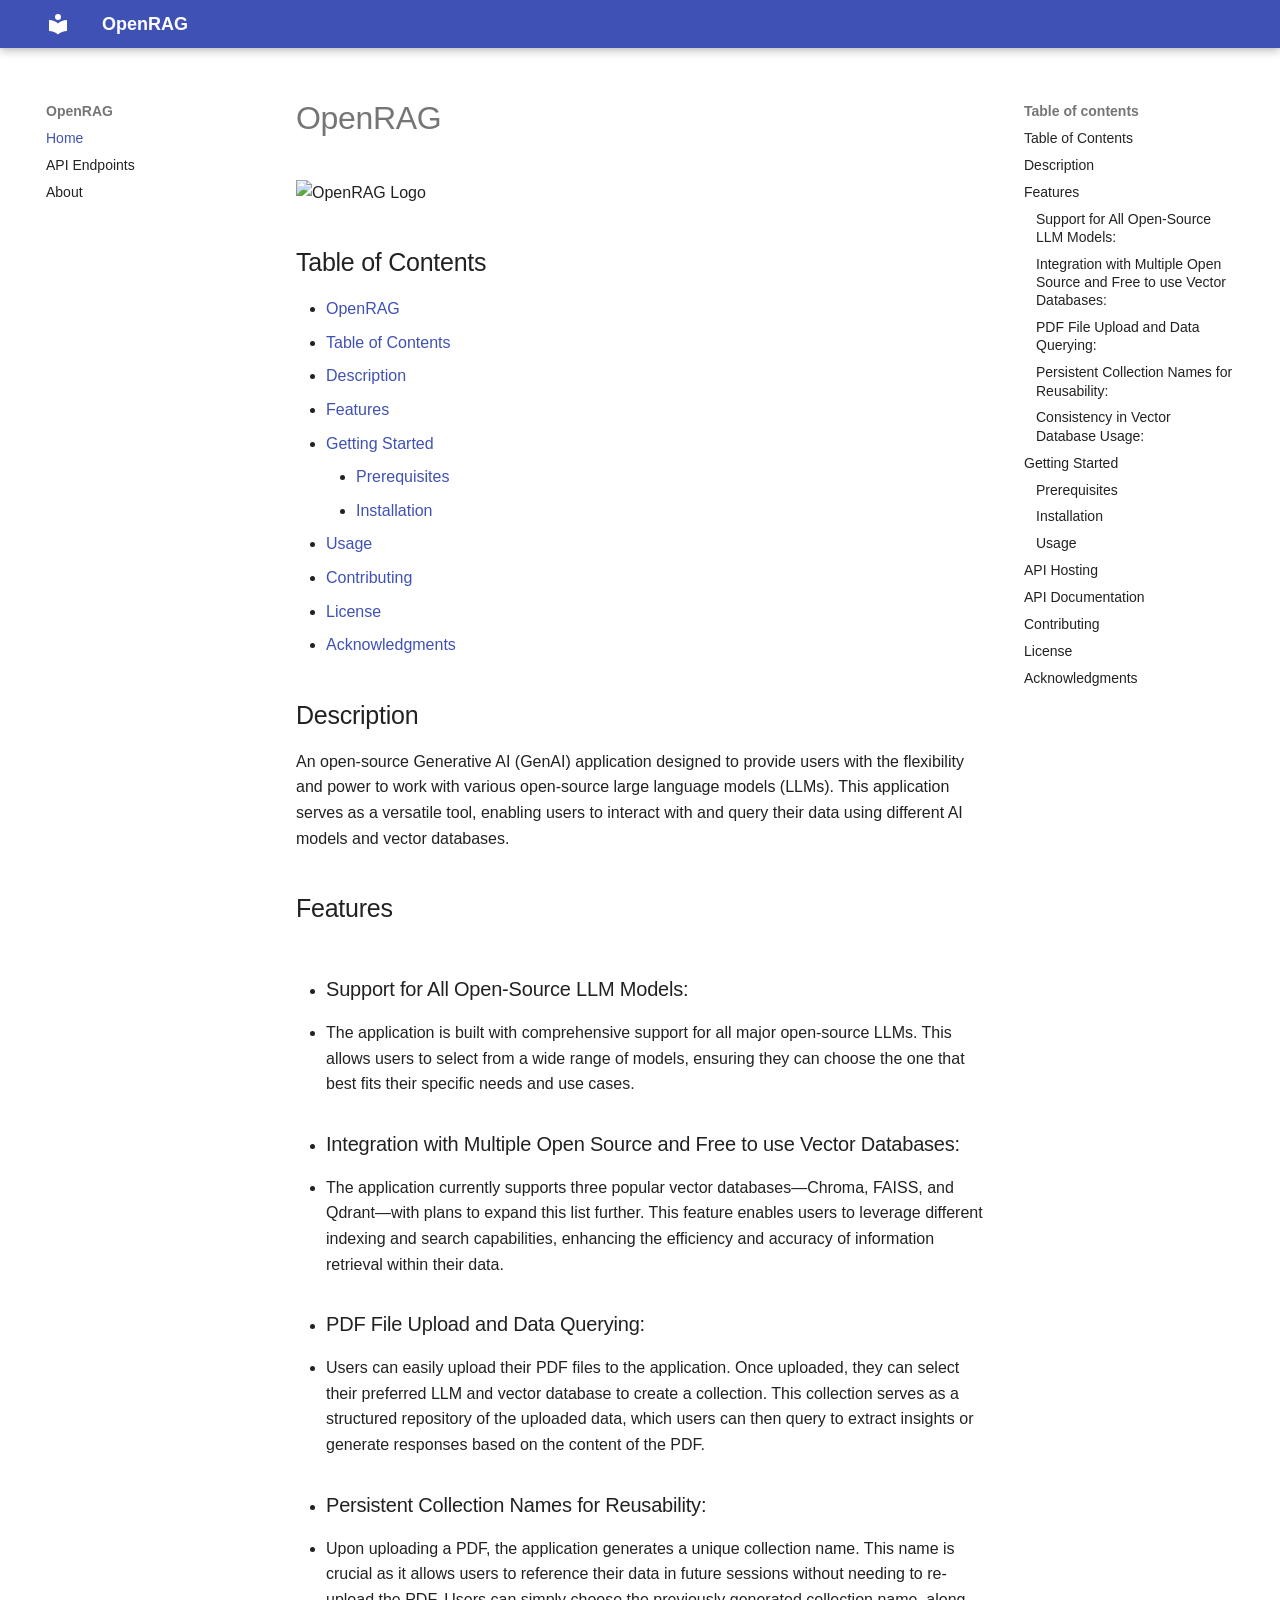
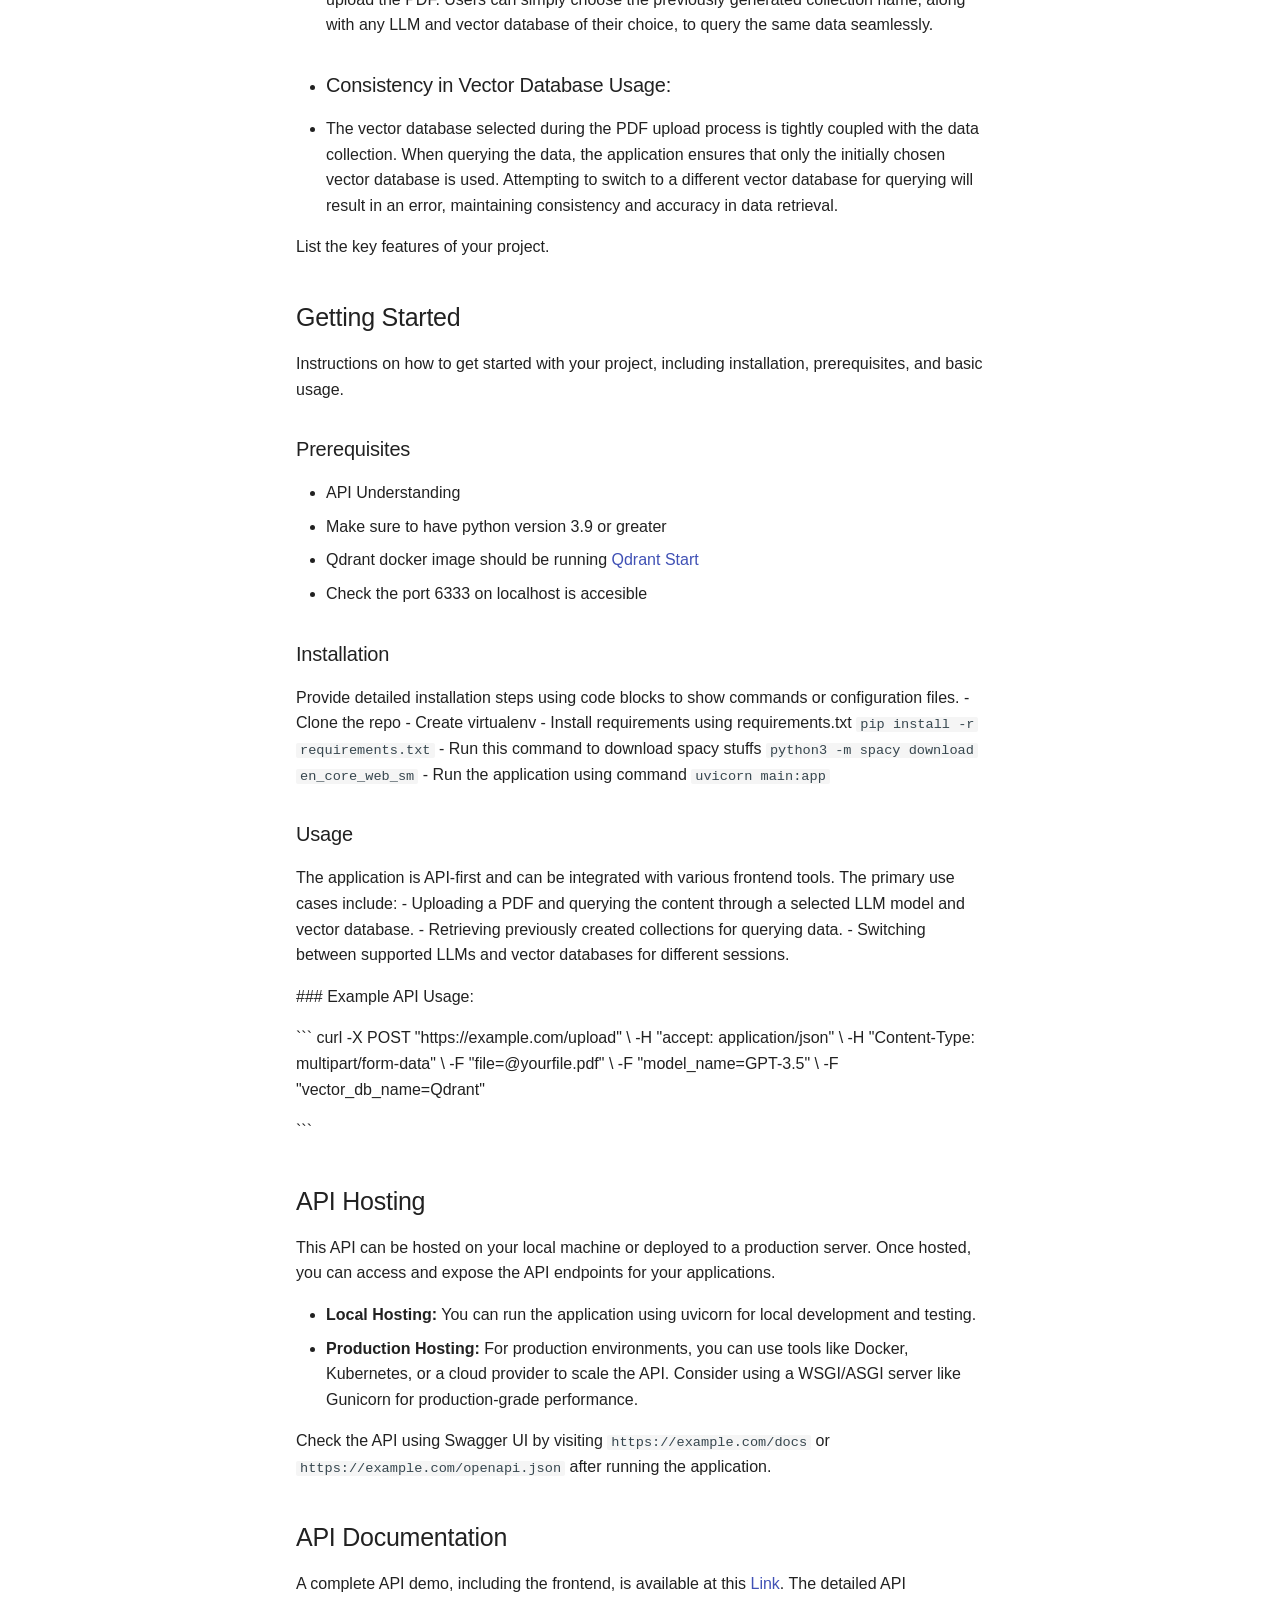
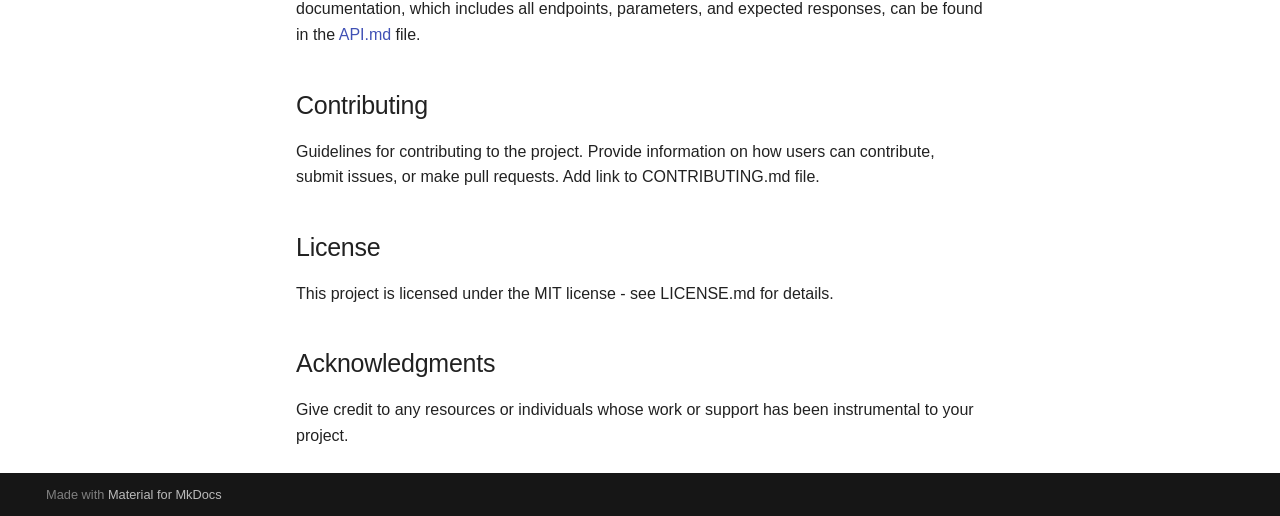
==== commit 2846527f: "chore: Copy MKDocs build page data to gh-pages branch" ====
--- a/index.html
+++ b/index.html
@@ -619,8 +619,7 @@
 
 
 <h1 id="openrag">OpenRAG</h1>
-<p><img src="../OpenRAGLogo.png" alt="Project Logo" width="100" height="auto"></p>
-<p>Short project description goes here.</p>
+<p><img src="https://raw.githubusercontent.com/mindfiredigital/OpenRAG/main/OpenRAGLogo.png" alt="OpenRAG Logo" width="100" height="auto"></p>
 <h2 id="table-of-contents">Table of Contents</h2>
 <ul>
 <li><a href="#OpenRAG">OpenRAG</a></li>
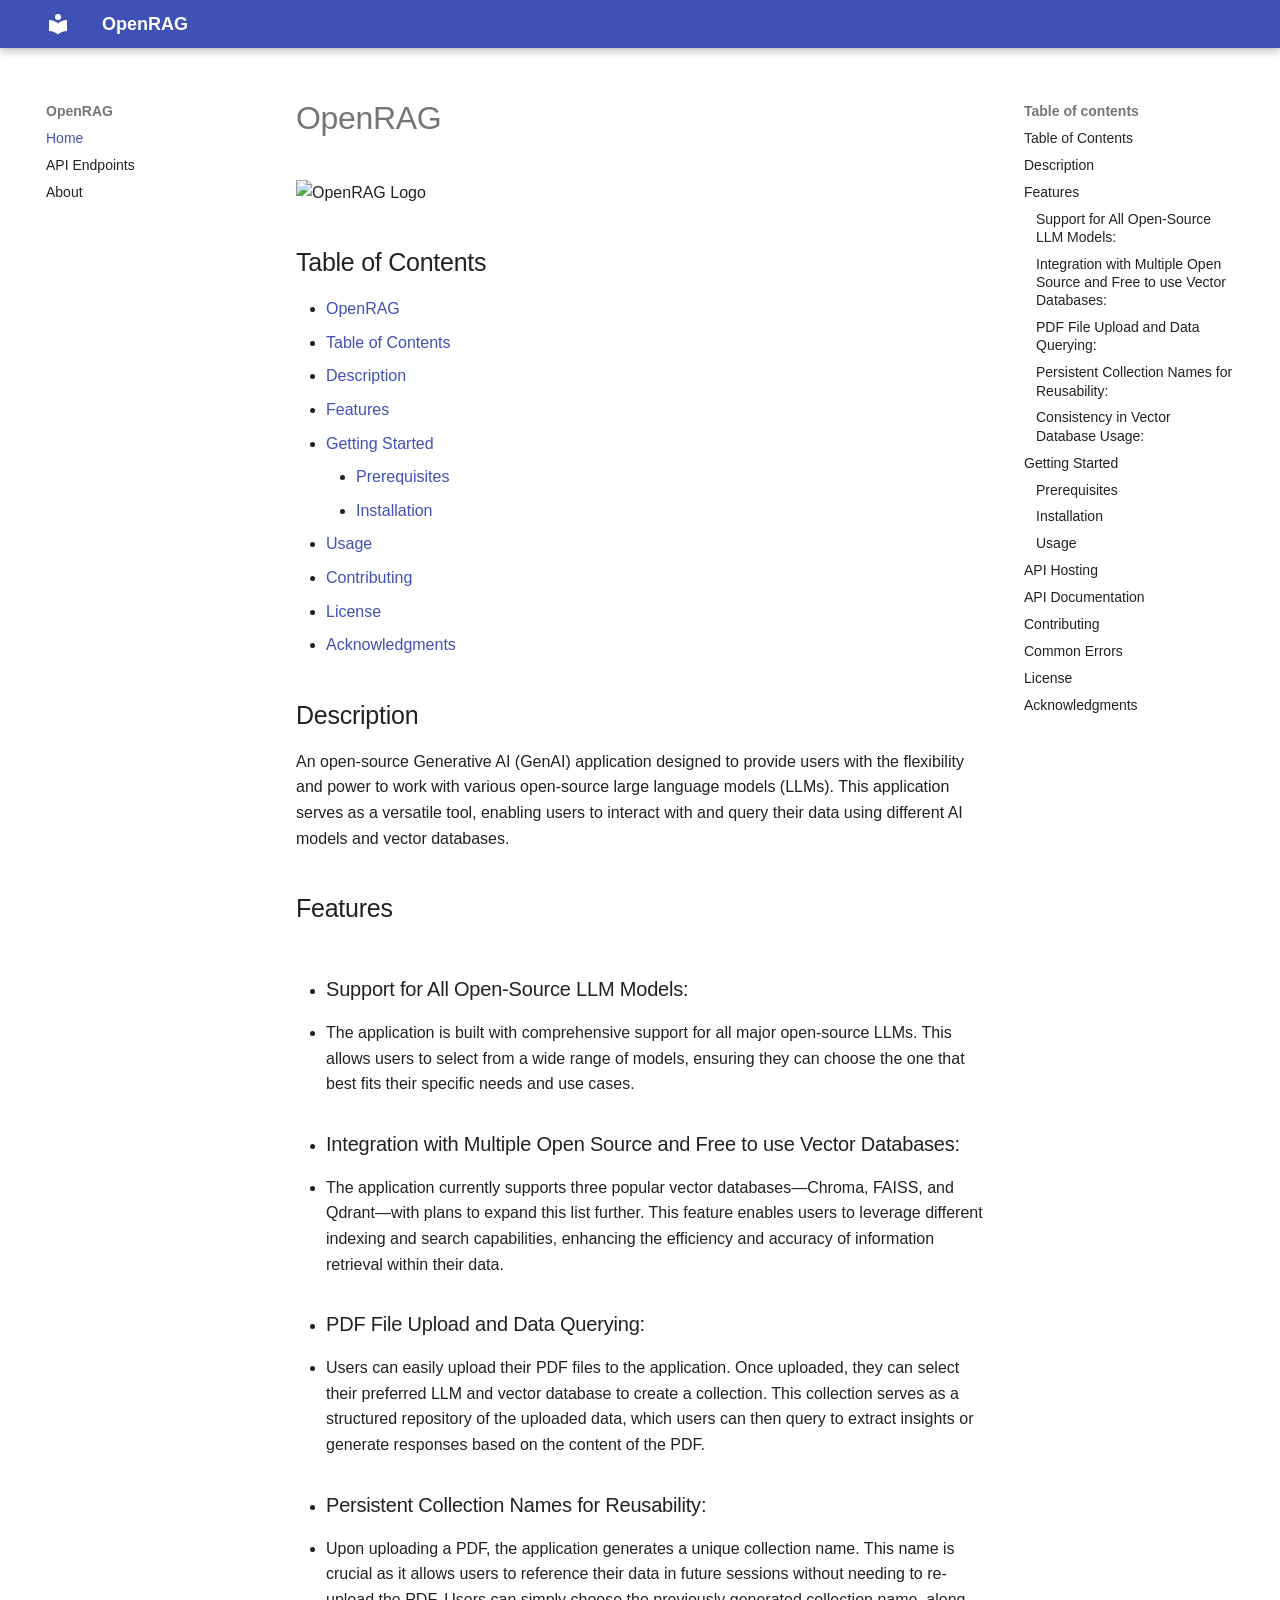
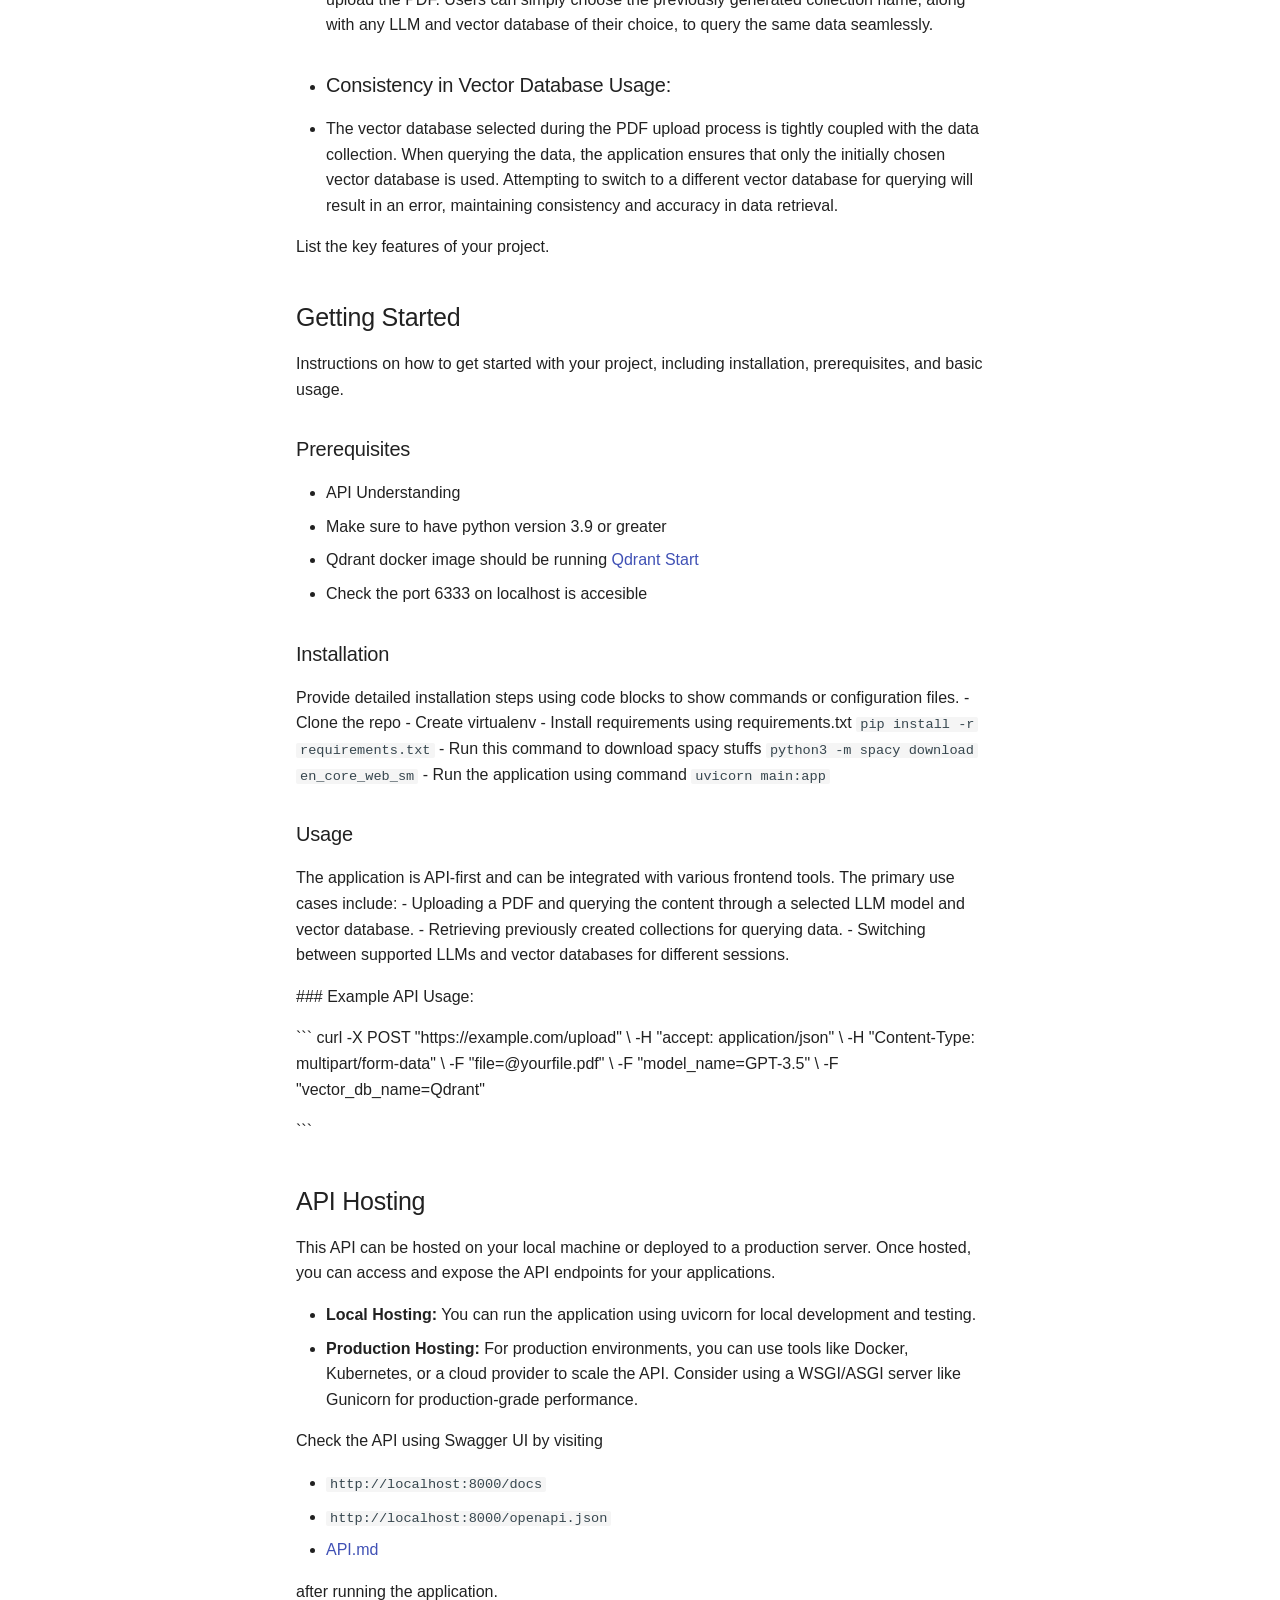
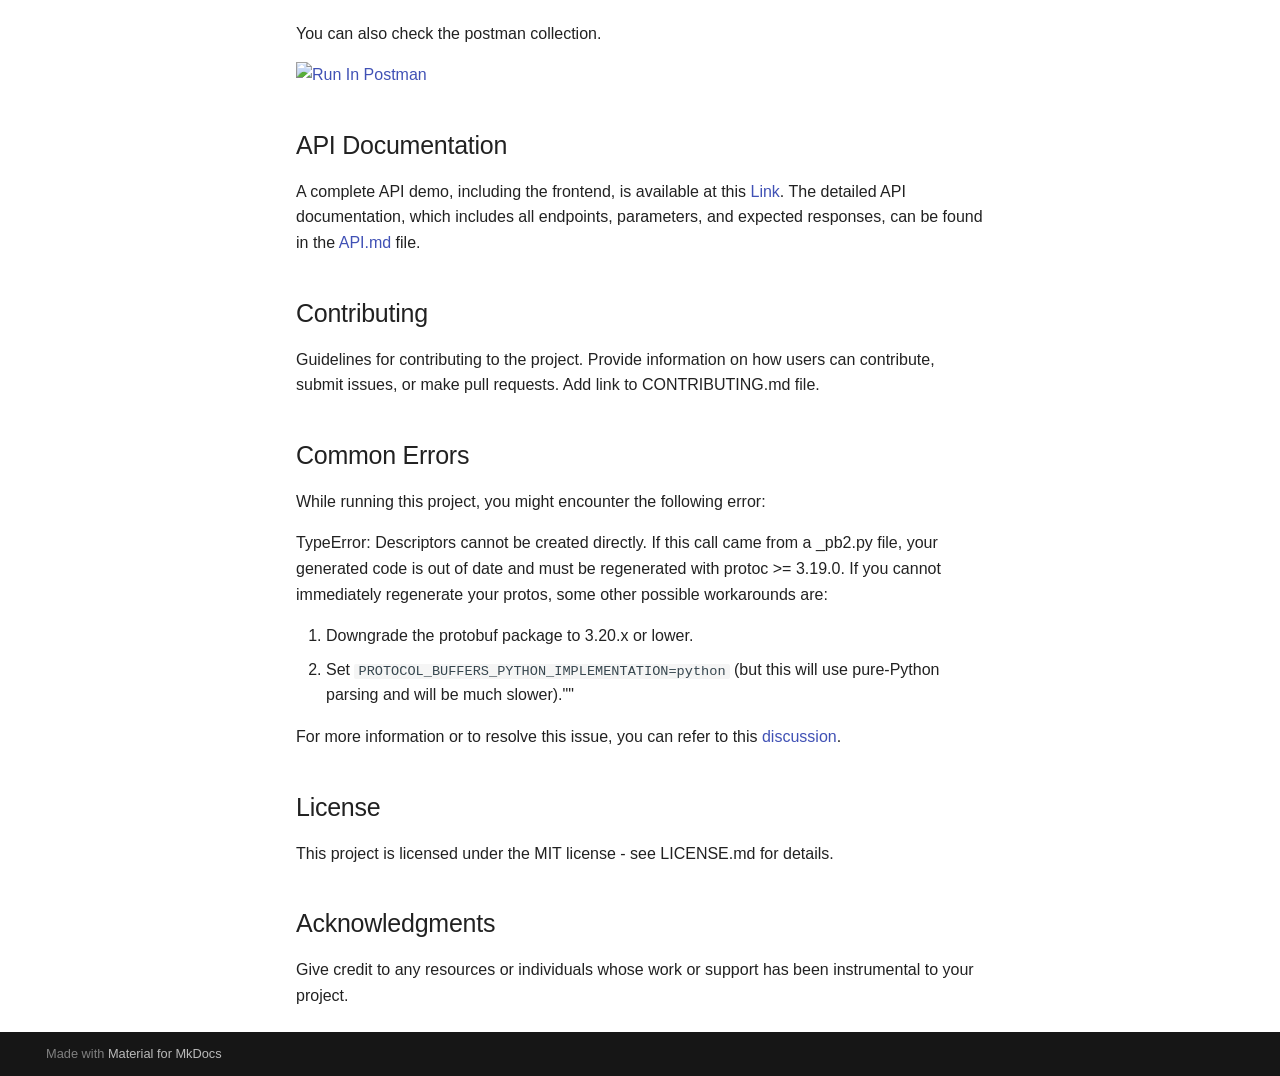
==== commit eae164f3: "chore: Copy MKDocs build page data to gh-pages branch" ====
--- a/index.html
+++ b/index.html
@@ -347,6 +347,15 @@
 </li>
 
         <li class="md-nav__item">
+  <a href="#common-errors" class="md-nav__link">
+    <span class="md-ellipsis">
+      Common Errors
+    </span>
+  </a>
+
+</li>
+
+        <li class="md-nav__item">
   <a href="#license" class="md-nav__link">
     <span class="md-ellipsis">
       License
@@ -580,6 +589,15 @@
   <a href="#contributing" class="md-nav__link">
     <span class="md-ellipsis">
       Contributing
+    </span>
+  </a>
+
+</li>
+
+        <li class="md-nav__item">
+  <a href="#common-errors" class="md-nav__link">
+    <span class="md-ellipsis">
+      Common Errors
     </span>
   </a>
 
@@ -701,12 +719,30 @@
 <li><strong>Local Hosting:</strong> You can run the application using uvicorn for local development and testing.</li>
 <li><strong>Production Hosting:</strong> For production environments, you can use tools like Docker, Kubernetes, or a cloud provider to scale the API. Consider using a WSGI/ASGI server like Gunicorn for production-grade performance.</li>
 </ul>
-<p>Check the API using Swagger UI by visiting <code>https://example.com/docs</code> or <code>https://example.com/openapi.json</code> after running the application.</p>
+<p>Check the API using Swagger UI by visiting</p>
+<ul>
+<li><code>http://localhost:8000/docs</code></li>
+<li><code>http://localhost:8000/openapi.json</code></li>
+<li><a href="API/">API.md</a></li>
+</ul>
+<p>after running the application.</p>
+<p>You can also check the postman collection.</p>
+<p><a href="https://app.getpostman.com/run-collection/23597091-84066624-db6c-43ab-95a4-fc6a87dba9ac?action=collection%2Ffork&amp;source=rip_markdown&amp;collection-url=entityId%3D23597091-84066624-db6c-43ab-95a4-fc6a87dba9ac%26entityType%3Dcollection%26workspaceId%3Db40e4180-e113-41dd-b4a7-fdc58cbdd851"><img src="https://run.pstmn.io/button.svg" alt="Run In Postman" style="width: 128px; height: 32px;"></a></p>
 <h2 id="api-documentation">API Documentation</h2>
-<p>A complete API demo, including the frontend, is available at this <a href="https://codesandbox.io/p/github/abdulla-mindfire/open-rag-fe/draft/trusting-bessie?workspaceId=5ad40487-5374-4afd-9f20-42fc5cdfef2a">Link</a>. The detailed API documentation, which includes all endpoints, parameters, and expected responses, can be found in the <a href="API/">API.md</a> file.</p>
+<p>A complete API demo, including the frontend, is available at this <a href="https://codesandbox.io/p/github/abdulla-mindfire/open-rag-fe/main">Link</a>. The detailed API documentation, which includes all endpoints, parameters, and expected responses, can be found in the <a href="API/">API.md</a> file.</p>
 <h2 id="contributing">Contributing</h2>
 <p>Guidelines for contributing to the project. Provide information on how users can contribute, submit issues, or make pull requests.
 Add link to CONTRIBUTING.md file.</p>
+<h2 id="common-errors">Common Errors</h2>
+<p>While running this project, you might encounter the following error:</p>
+<p>TypeError: Descriptors cannot be created directly.
+If this call came from a _pb2.py file, your generated code is out of date and must be regenerated with protoc &gt;= 3.19.0.
+If you cannot immediately regenerate your protos, some other possible workarounds are:</p>
+<ol>
+<li>Downgrade the protobuf package to 3.20.x or lower.</li>
+<li>Set <code>PROTOCOL_BUFFERS_PYTHON_IMPLEMENTATION=python</code> (but this will use pure-Python parsing and will be much slower).""</li>
+</ol>
+<p>For more information or to resolve this issue, you can refer to this <a href="https://github.com/chroma-core/chroma/issues/2571#issuecomment-2250328476">discussion</a>.</p>
 <h2 id="license">License</h2>
 <p>This project is licensed under the MIT license - see LICENSE.md for details.</p>
 <h2 id="acknowledgments">Acknowledgments</h2>
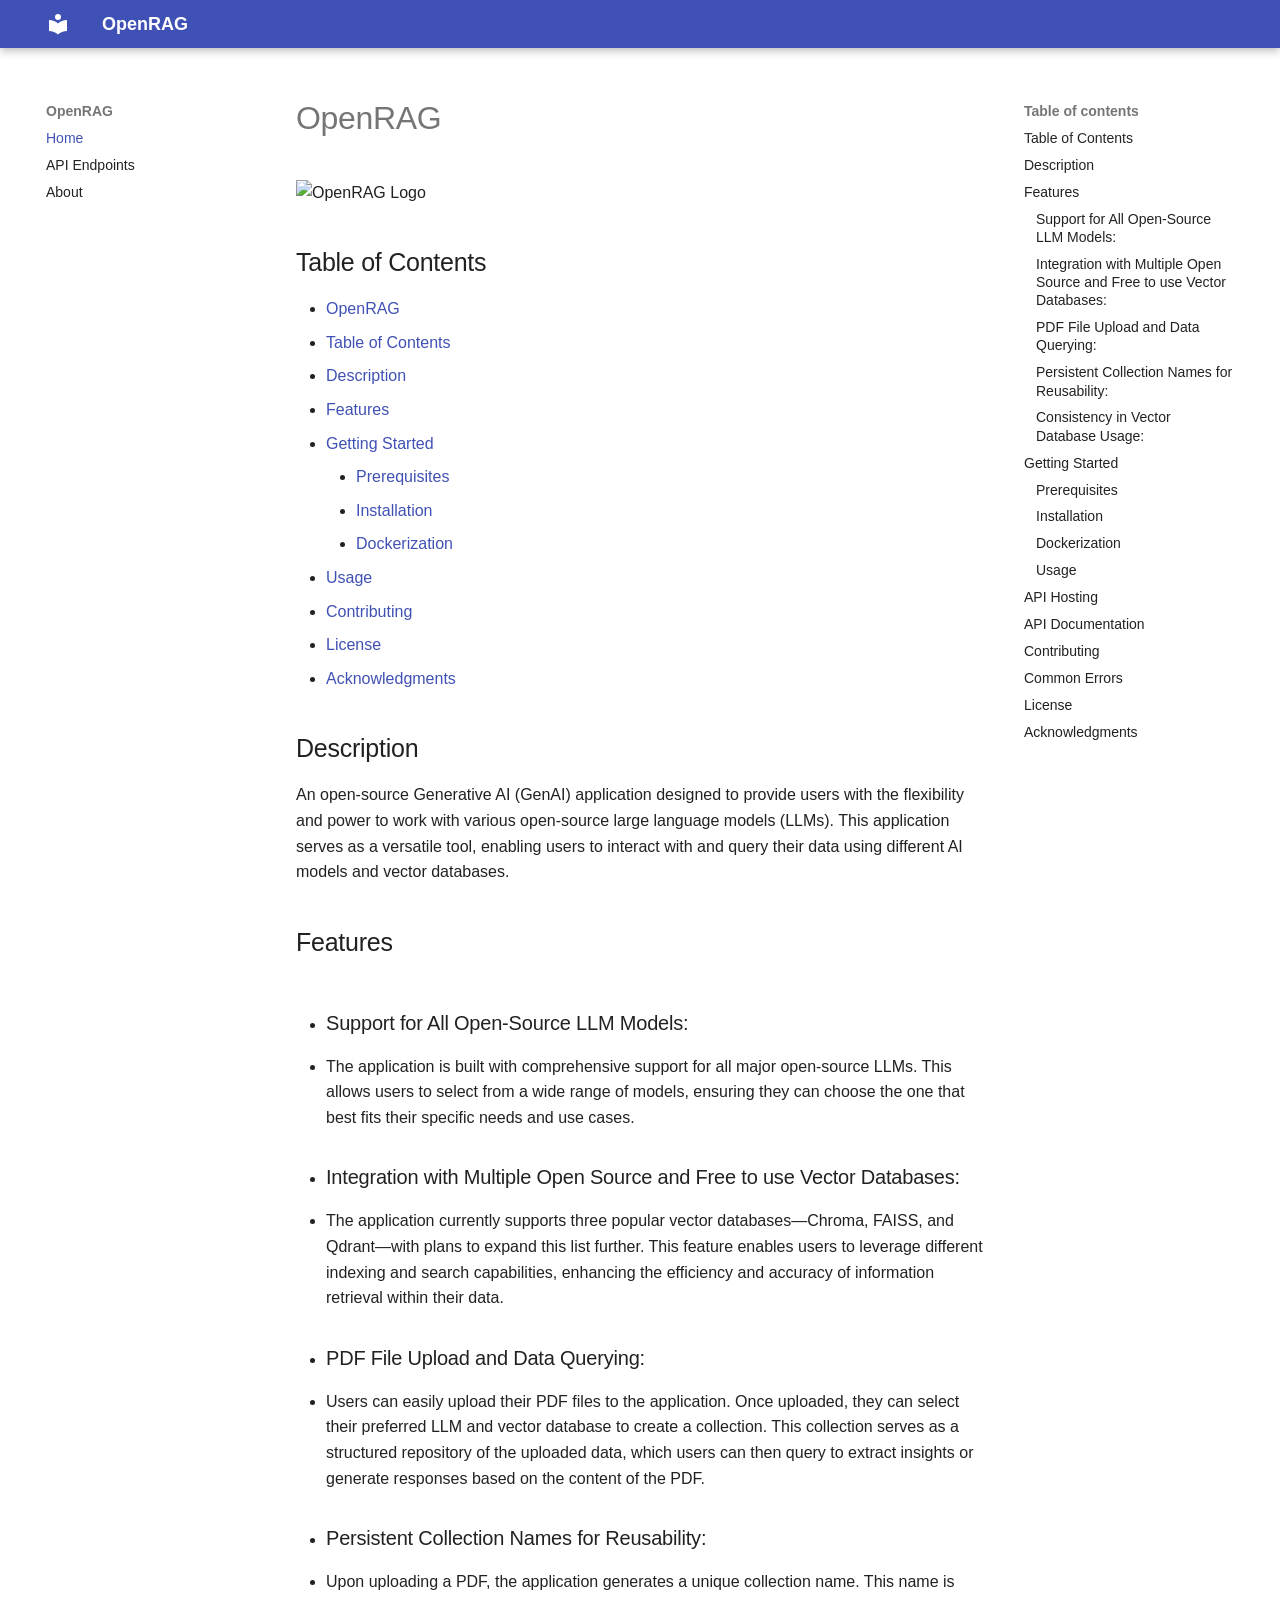
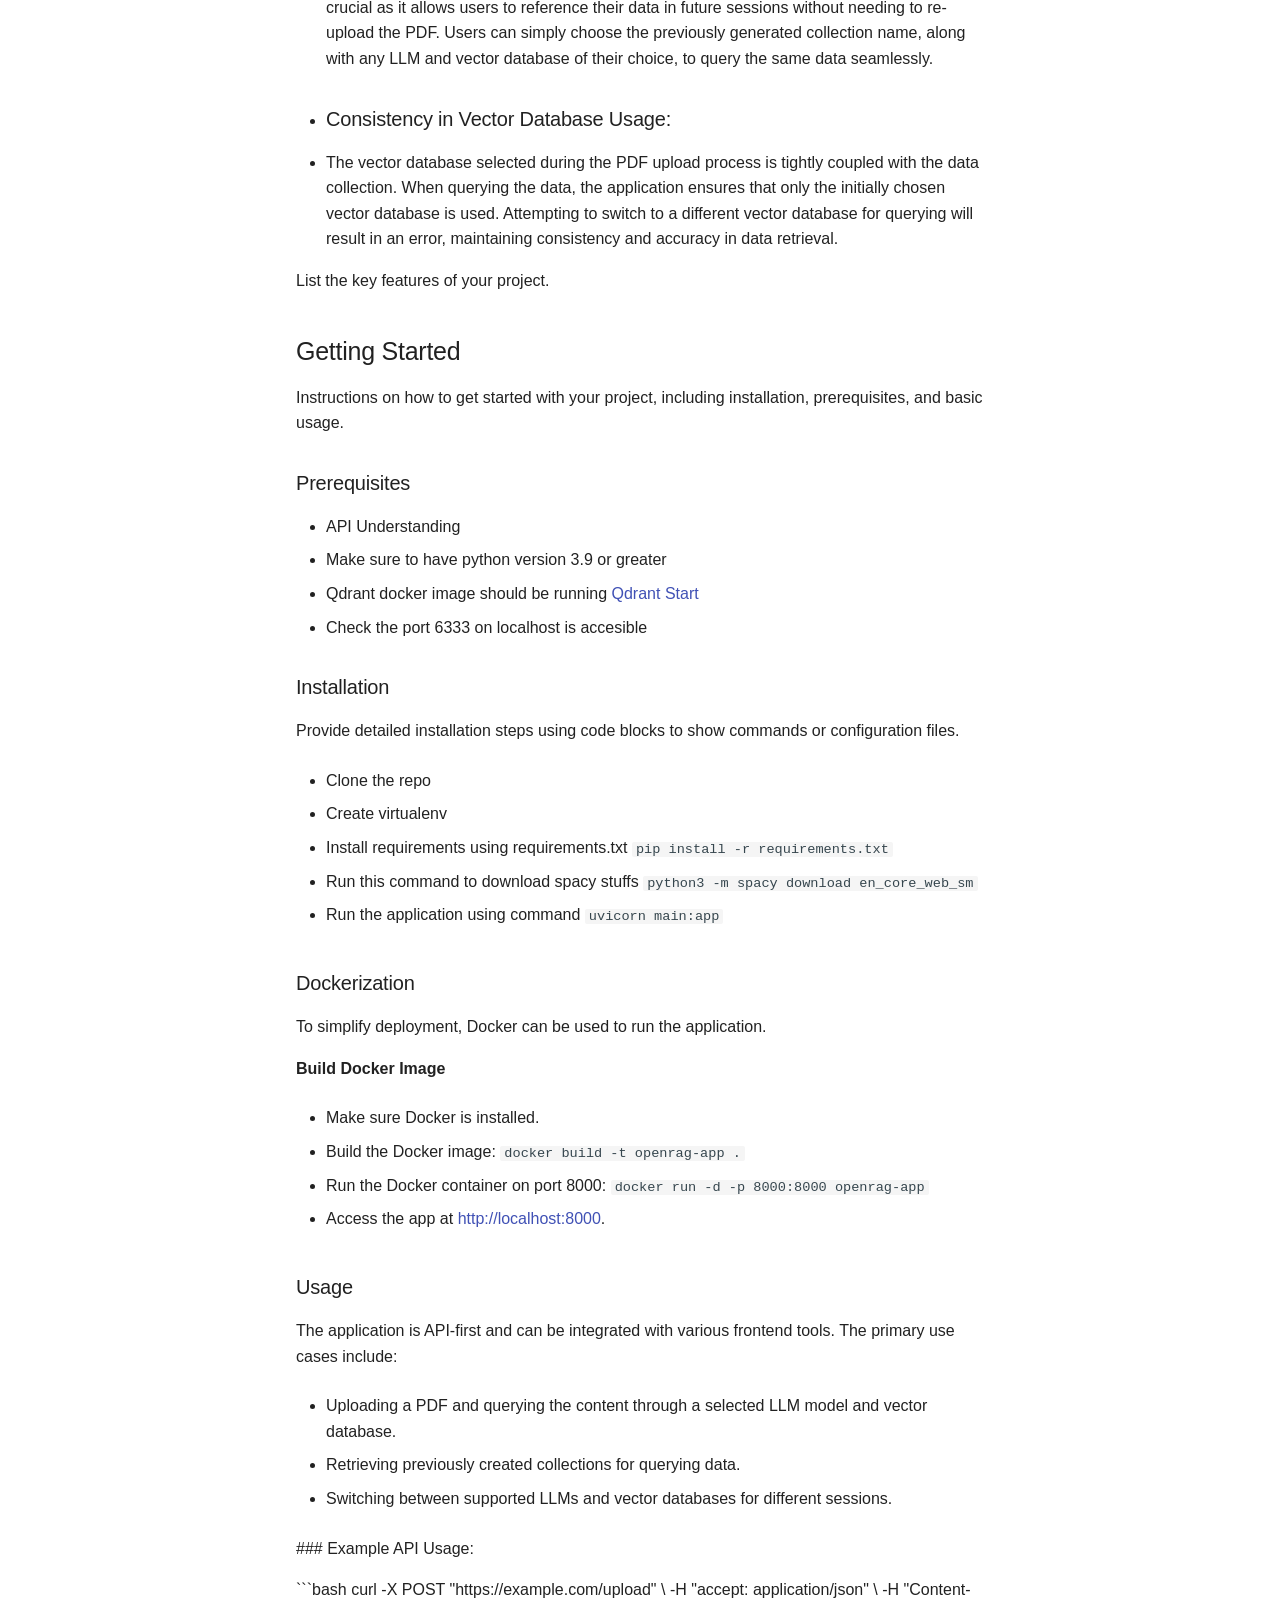
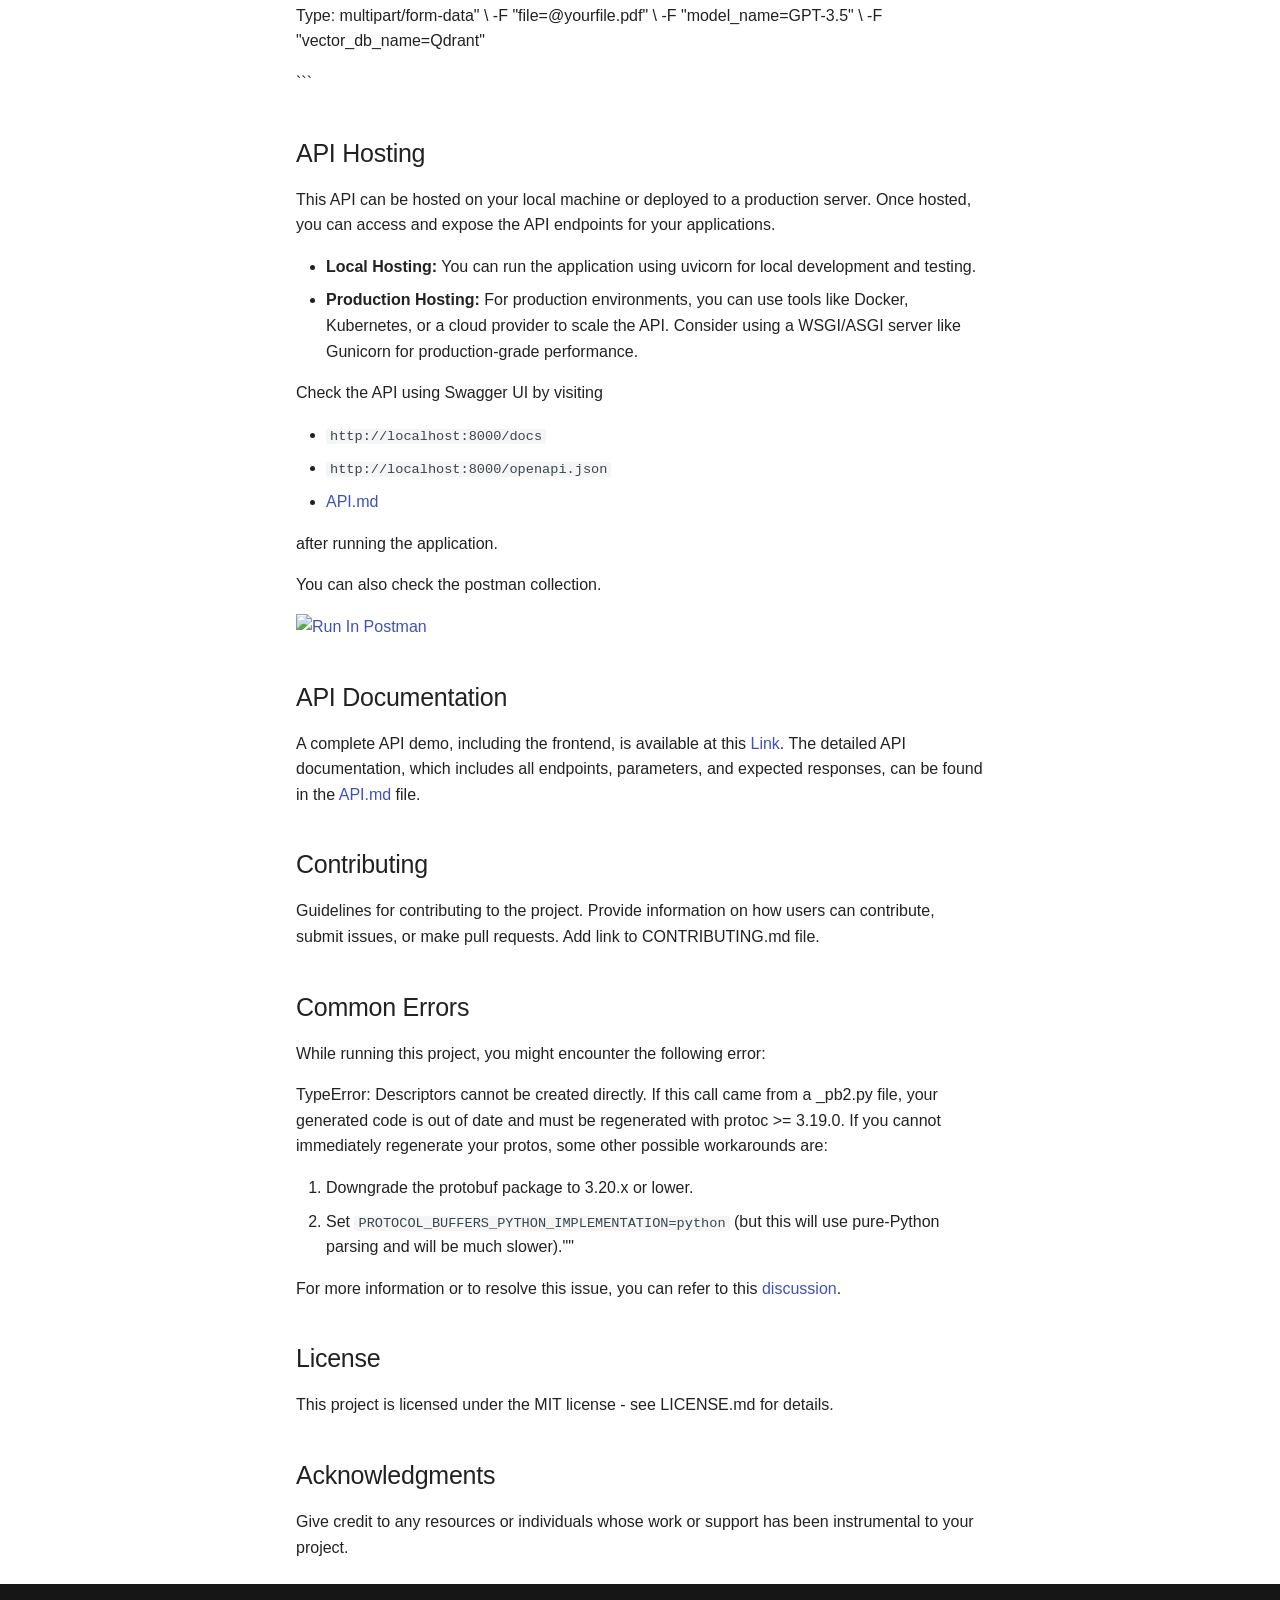
==== commit d16c95b9: "chore: Copy MKDocs build page data to gh-pages branch" ====
--- a/index.html
+++ b/index.html
@@ -306,6 +306,15 @@
 </li>
 
           <li class="md-nav__item">
+  <a href="#dockerization" class="md-nav__link">
+    <span class="md-ellipsis">
+      Dockerization
+    </span>
+  </a>
+
+</li>
+
+          <li class="md-nav__item">
   <a href="#usage" class="md-nav__link">
     <span class="md-ellipsis">
       Usage
@@ -548,6 +557,15 @@
   <a href="#installation" class="md-nav__link">
     <span class="md-ellipsis">
       Installation
+    </span>
+  </a>
+
+</li>
+
+          <li class="md-nav__item">
+  <a href="#dockerization" class="md-nav__link">
+    <span class="md-ellipsis">
+      Dockerization
     </span>
   </a>
 
@@ -647,6 +665,7 @@
 <li><a href="#getting-started">Getting Started</a><ul>
 <li><a href="#prerequisites">Prerequisites</a></li>
 <li><a href="#installation">Installation</a></li>
+<li><a href="#dockerization">Dockerization</a></li>
 </ul>
 </li>
 <li><a href="#usage">Usage</a></li>
@@ -693,19 +712,56 @@
 <li>Check the port 6333 on localhost is accesible</li>
 </ul>
 <h3 id="installation">Installation</h3>
-<p>Provide detailed installation steps using code blocks to show commands or configuration files.
-  - Clone the repo
-  - Create virtualenv
-  - Install requirements using requirements.txt <code>pip install -r requirements.txt</code>
-  - Run this command to download spacy stuffs <code>python3 -m spacy download en_core_web_sm</code>
-  - Run the application using command <code>uvicorn main:app</code></p>
+<p>Provide detailed installation steps using code blocks to show commands or configuration files.</p>
+<ul>
+<li>
+<p>Clone the repo</p>
+</li>
+<li>
+<p>Create virtualenv</p>
+</li>
+<li>
+<p>Install requirements using requirements.txt <code>pip install -r requirements.txt</code></p>
+</li>
+<li>
+<p>Run this command to download spacy stuffs <code>python3 -m spacy download en_core_web_sm</code></p>
+</li>
+<li>
+<p>Run the application using command <code>uvicorn main:app</code></p>
+</li>
+</ul>
+<h3 id="dockerization">Dockerization</h3>
+<p>To simplify deployment, Docker can be used to run the application.</p>
+<p><strong>Build Docker Image</strong></p>
+<ul>
+<li>
+<p>Make sure Docker is installed.</p>
+</li>
+<li>
+<p>Build the Docker image: <code>docker build -t openrag-app .</code></p>
+</li>
+<li>
+<p>Run the Docker container on port 8000: <code>docker run -d -p 8000:8000 openrag-app</code></p>
+</li>
+<li>
+<p>Access the app at <a href="http://localhost:8000">http://localhost:8000</a>.</p>
+</li>
+</ul>
 <h3 id="usage">Usage</h3>
-<p>The application is API-first and can be integrated with various frontend tools. The primary use cases include:
-  - Uploading a PDF and querying the content through a selected LLM model and vector database.
-  - Retrieving previously created collections for querying data.
-  - Switching between supported LLMs and vector databases for different sessions.</p>
+<p>The application is API-first and can be integrated with various frontend tools. The primary use cases include:</p>
+<ul>
+<li>
+<p>Uploading a PDF and querying the content through a selected LLM model and vector database.</p>
+</li>
+<li>
+<p>Retrieving previously created collections for querying data.</p>
+</li>
+<li>
+<p>Switching between supported LLMs and vector databases for different sessions.</p>
+</li>
+</ul>
 <p>### Example API Usage:</p>
-<p>```
+<p>```bash
   curl -X POST "https://example.com/upload" \
   -H "accept: application/json" \
   -H "Content-Type: multipart/form-data" \
